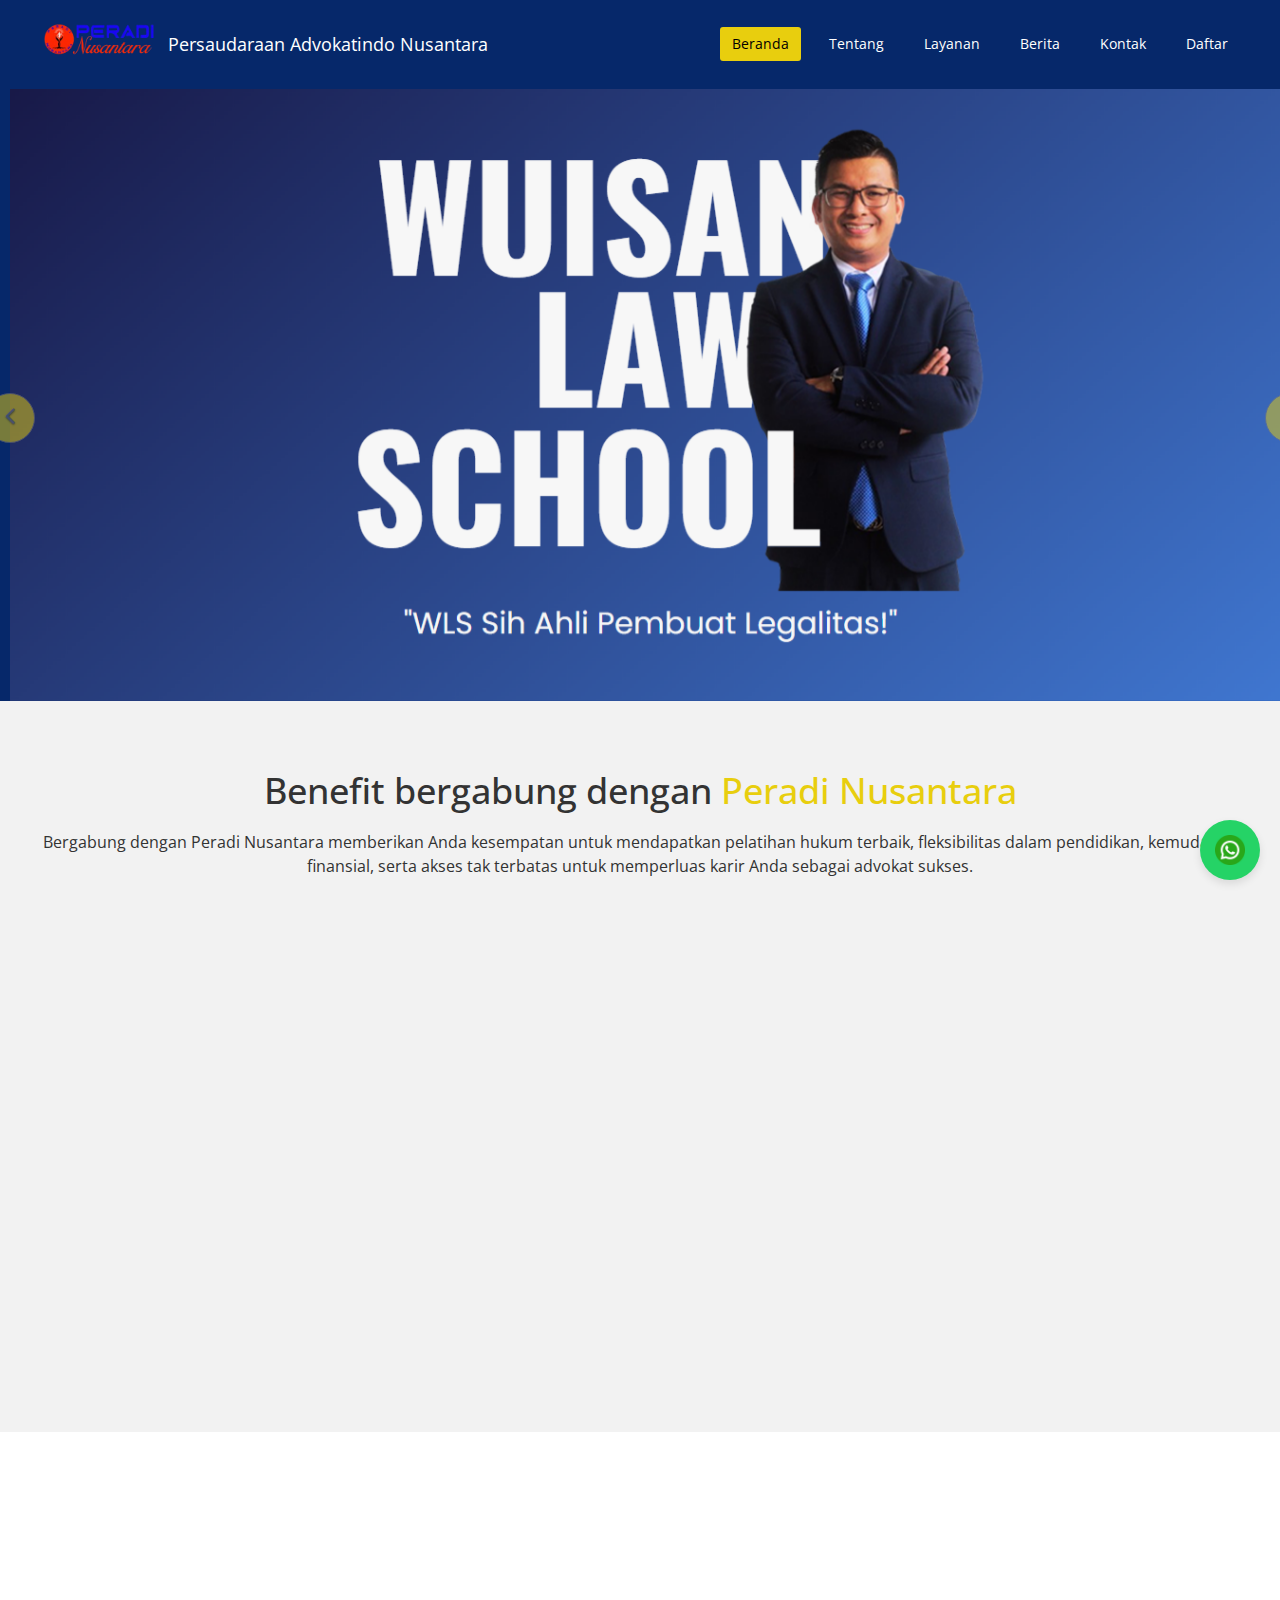
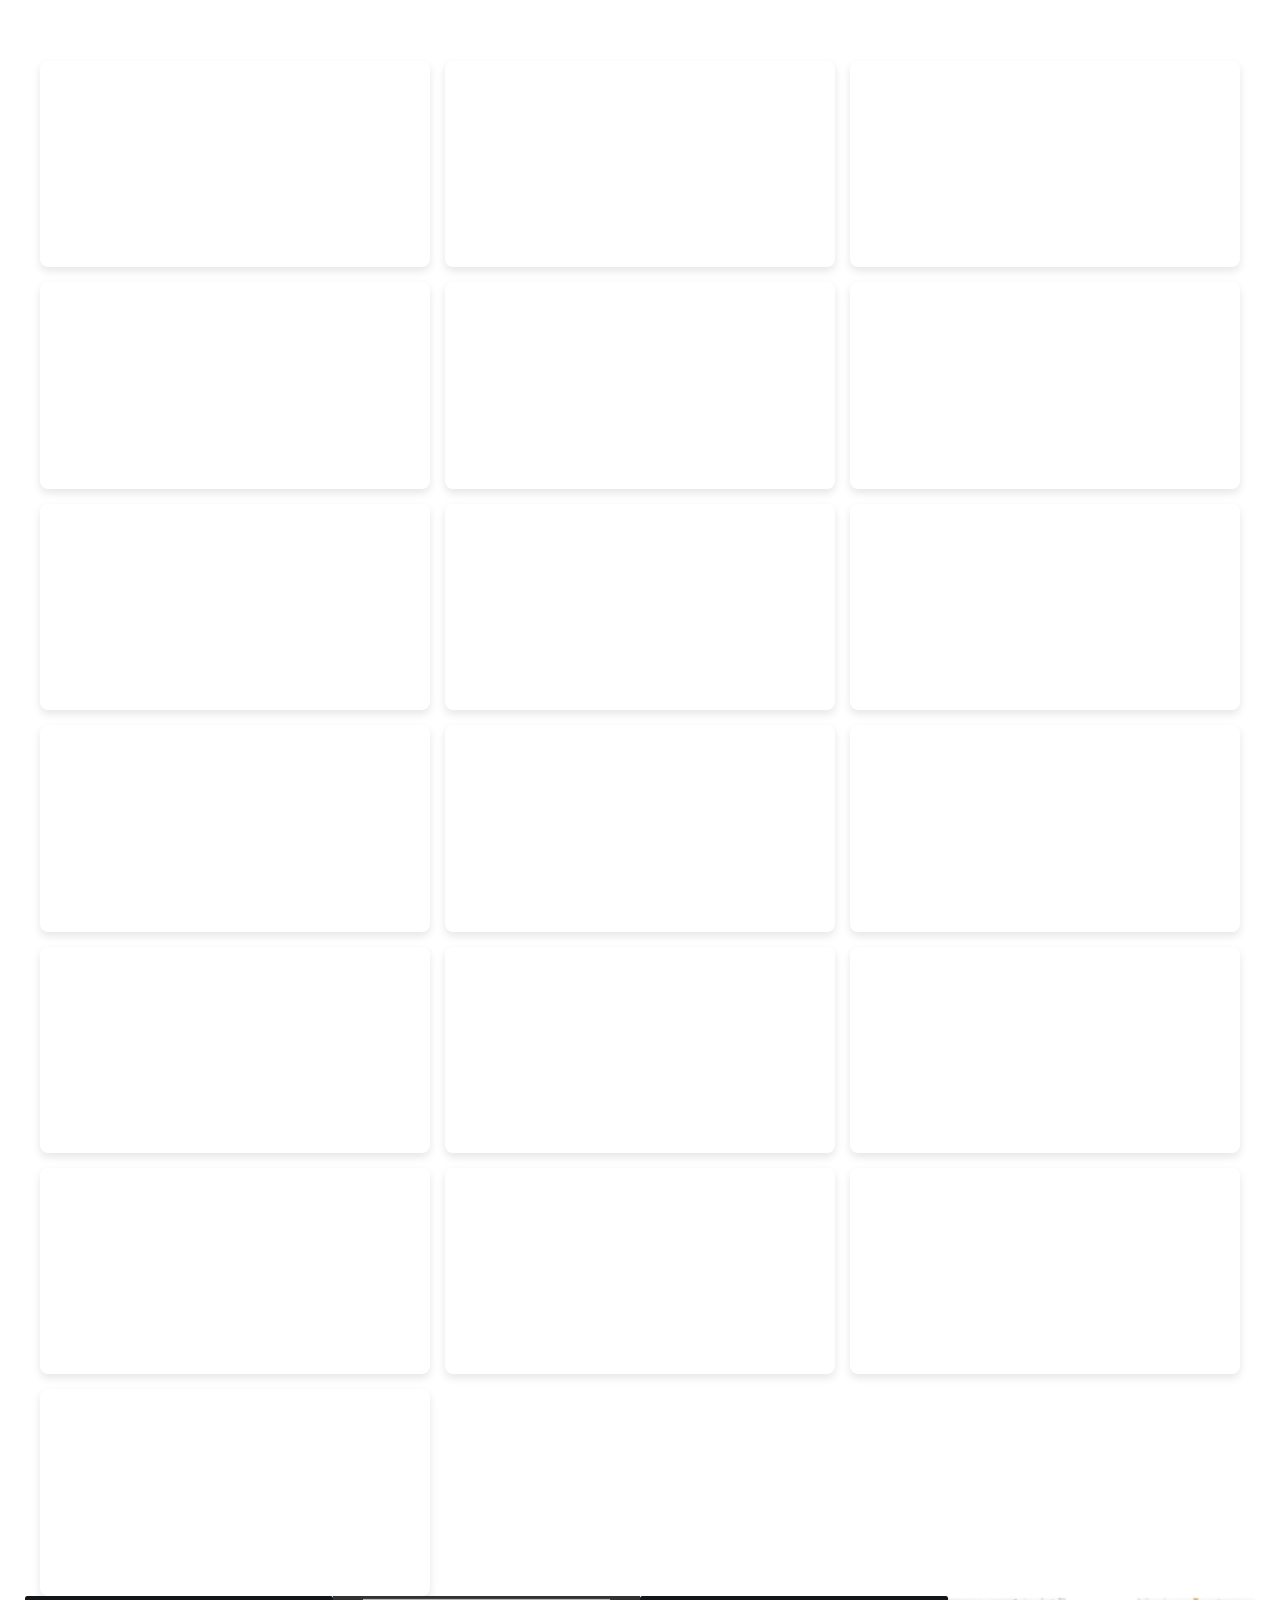
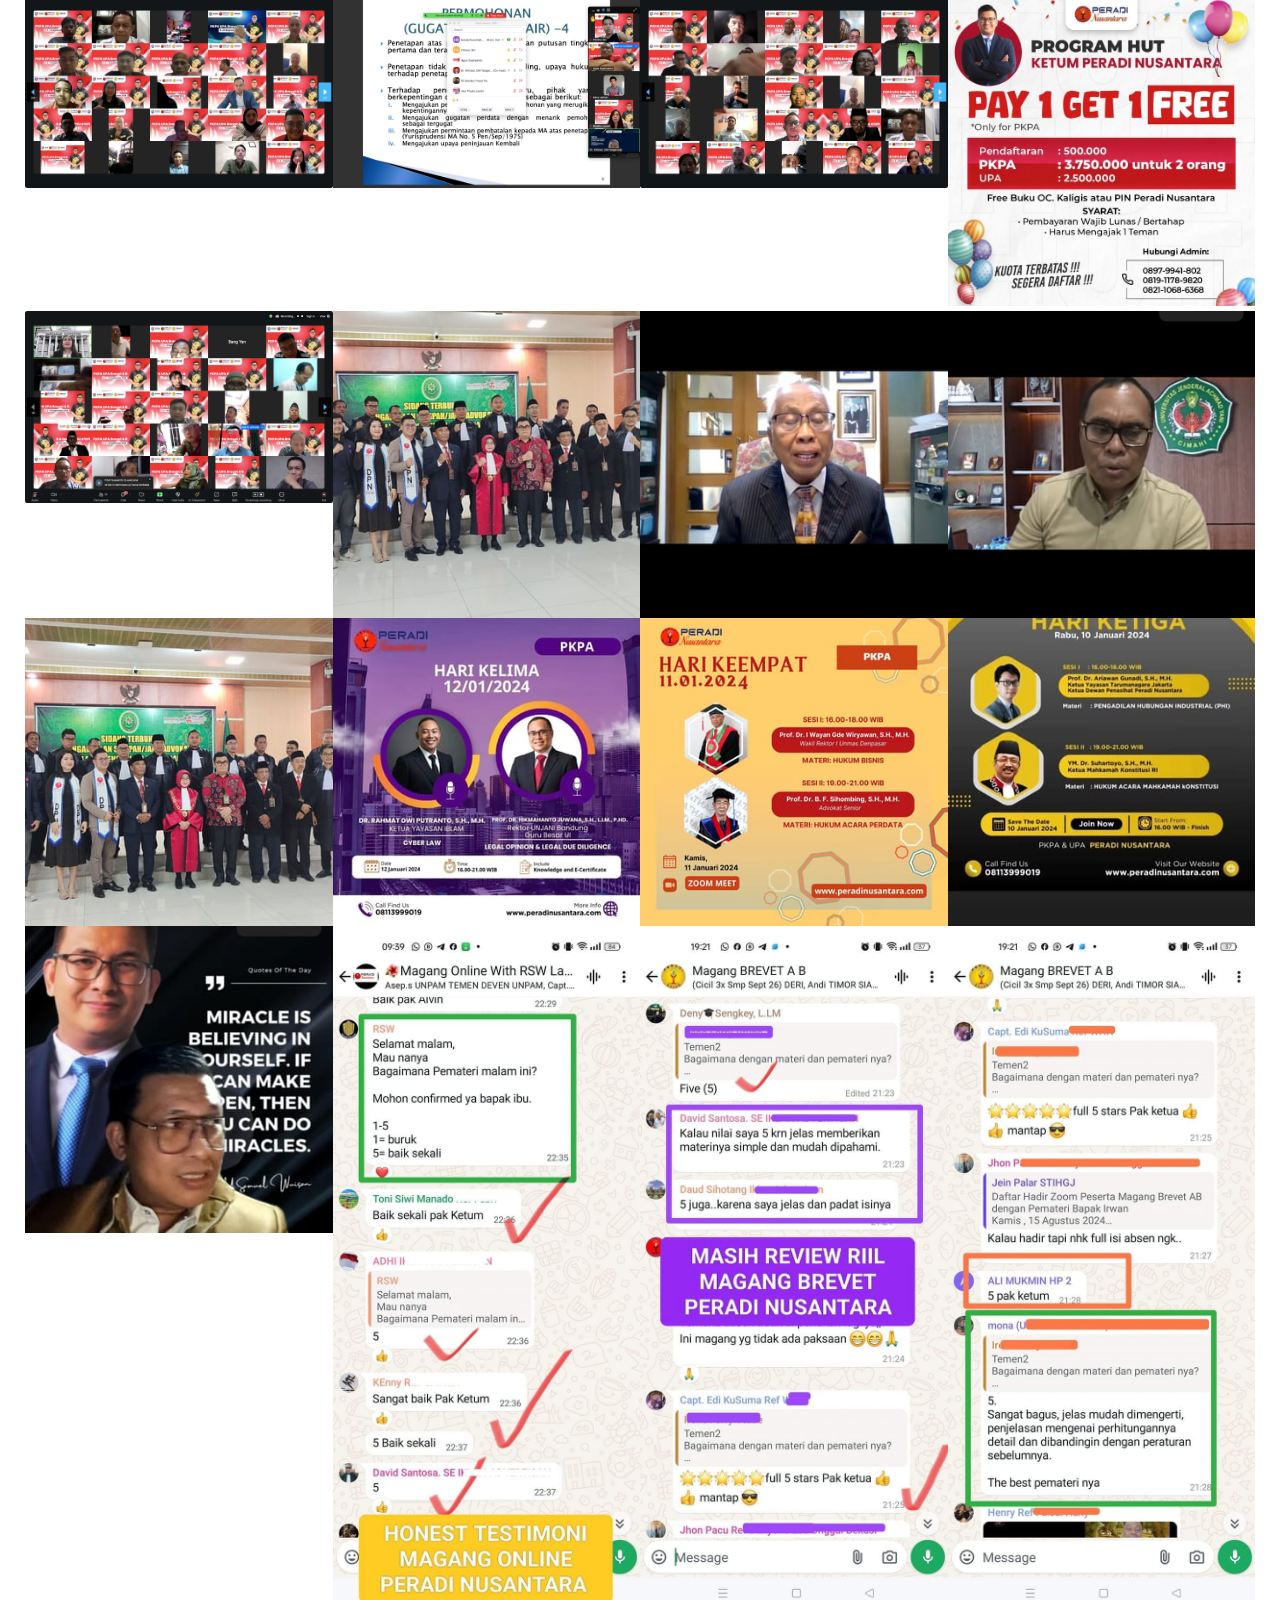
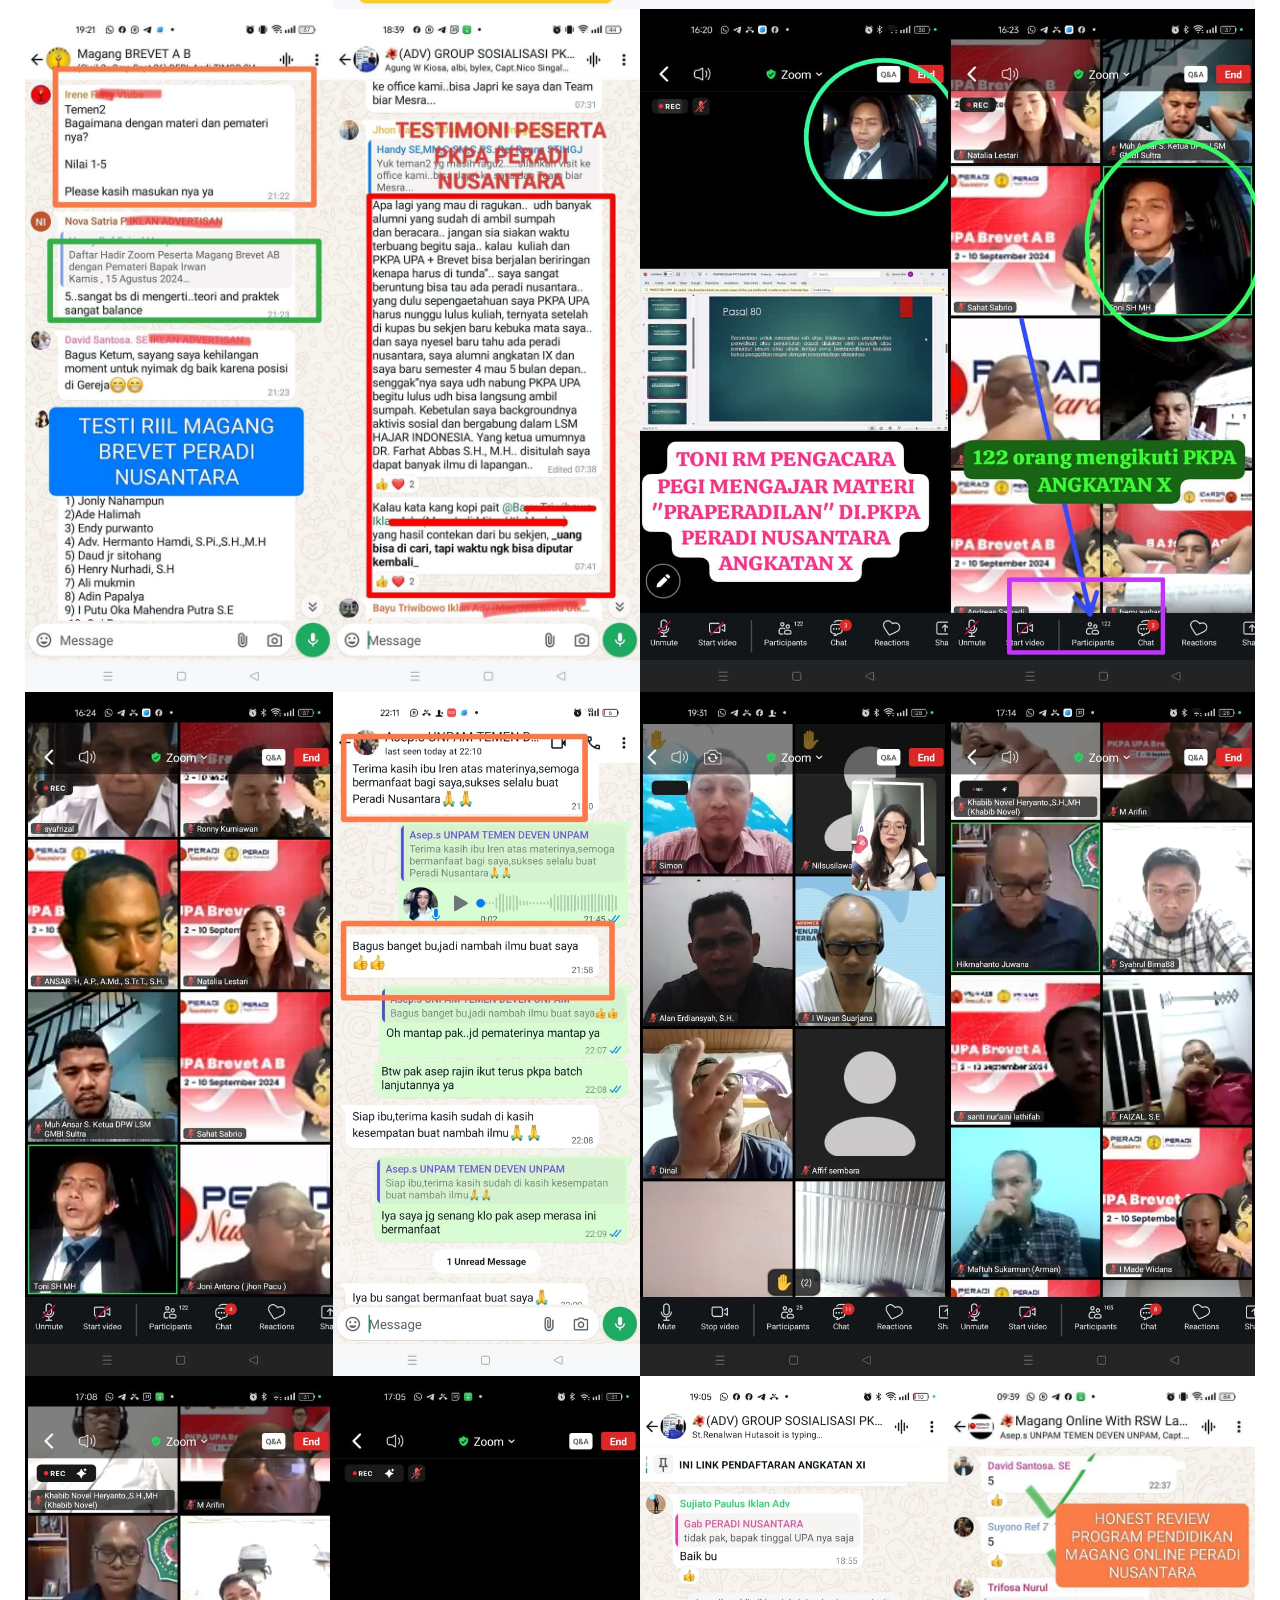
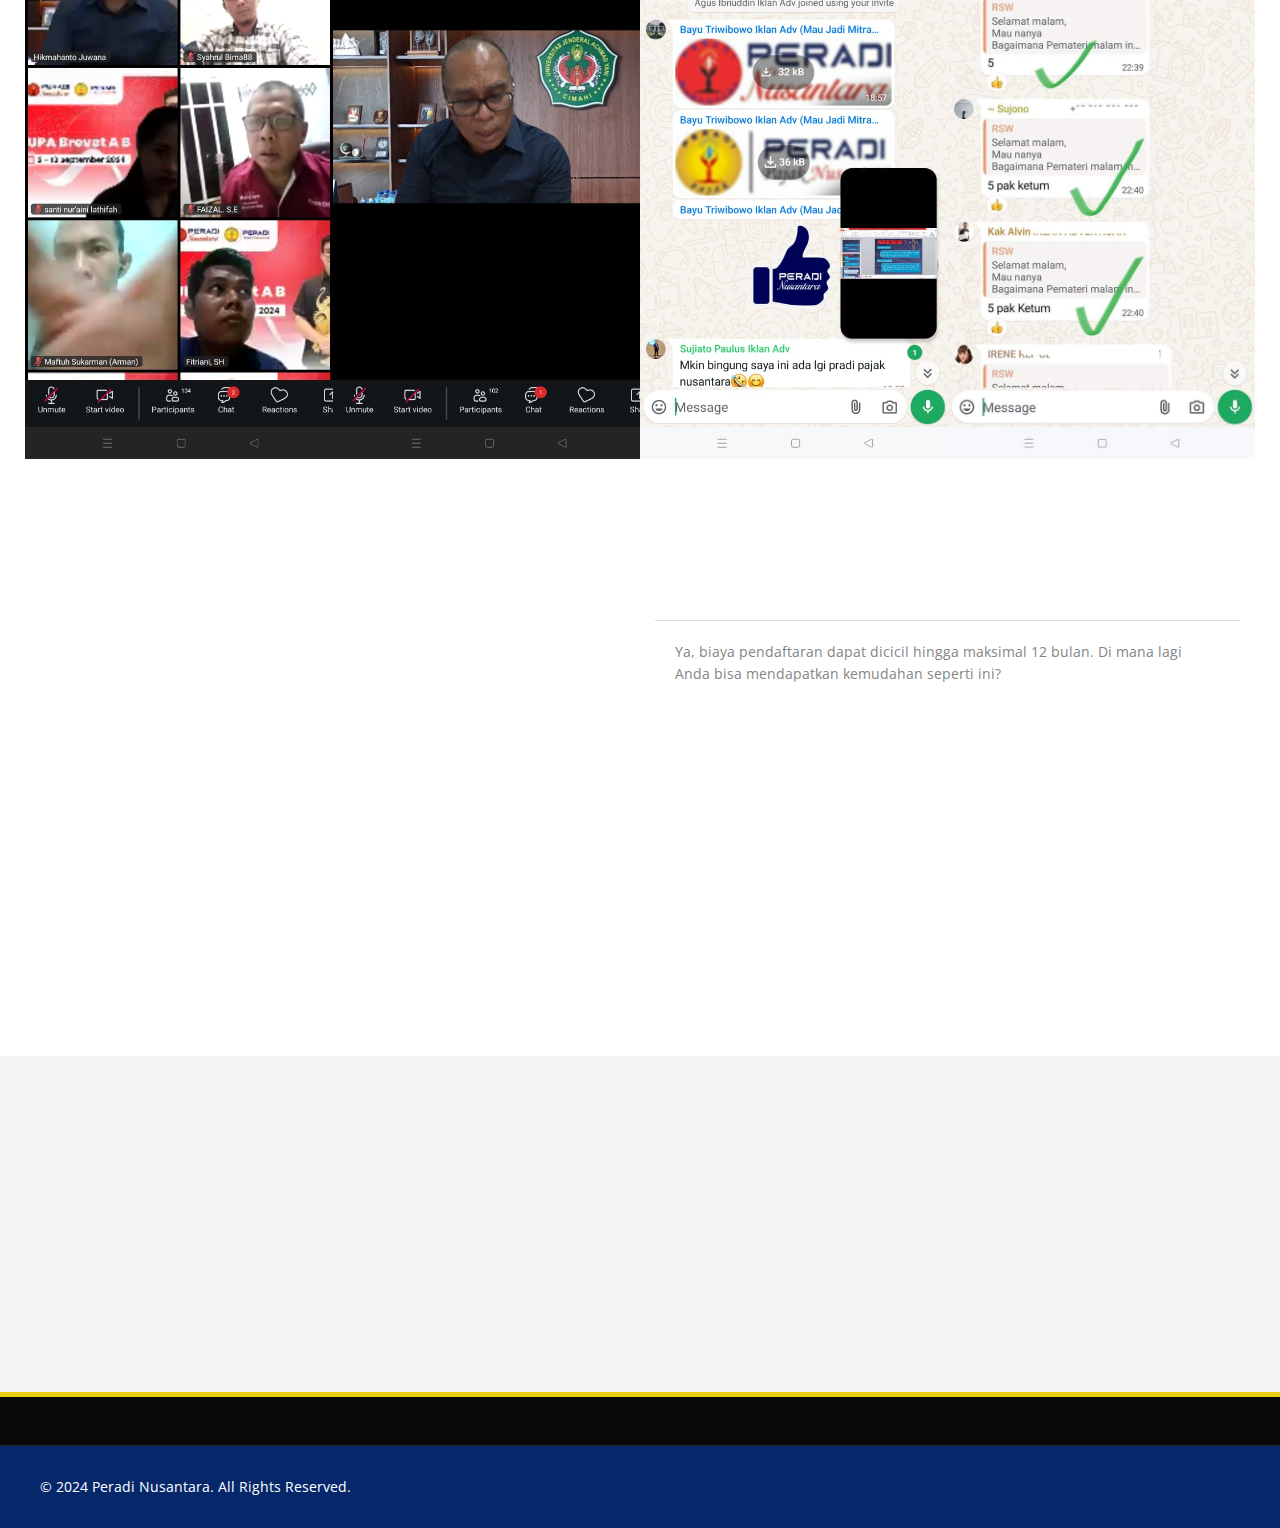
==== index.html @ 460494e4 "remove testi" ====
<!DOCTYPE html>
<html lang="en">

<head>
    <meta charset="utf-8" />
    <meta http-equiv="X-UA-Compatible" content="IE=edge" />
    <meta name="viewport" content="width=device-width, initial-scale=1" />
    <title>Peradi Nusantara</title>
    <!-- <link rel="icon" href="favicon.ico" type="image/x-icon" /> -->

    <!--SEO-->

    <!-- Open Graph Meta Tags -->
    <meta property="og:title" content="Peradi Nusantara" />
    <meta property="og:description" content="Peradi Nusantara menawarkan kelas hukum profesional." />

    <meta property="og:image" content="https://www.peradinusantara.org/favicon.ico">
    <link rel="apple-touch-icon" sizes="180x180" href="/apple-touch-icon.png">
    <link rel="icon" type="image/png" sizes="32x32" href="favicon.png">
    <link rel="icon" type="image/png" sizes="32x32" href="/favicon-32x32.png">
    <link rel="icon" type="image/png" sizes="16x16" href="/favicon-16x16.png">
    <link rel="manifest" href="/site.webmanifest">
    <link rel="mask-icon" href="/safari-pinned-tab.svg" color="#5bbad5">
    <meta name="msapplication-TileColor" content="#da532c">
    <meta name="theme-color" content="#ffffff">

    <meta property="og:url" content="https://www.peradinusantara.org/" />
    <meta property="og:type" content="website" />
    <meta content="https://peradinusantara.org/" property="og:url" />
    <meta content="Home" property="og:title" />
    <meta name="twitter:title" content="Home" />
    <meta content="website" property="og:type" />
    <meta property="og:image" />
    <meta name="twitter:image" />
    <meta content="" property="og:image:alt" />
    <meta content="" name="twitter:image:alt" />
    <meta name="twitter:card" content="summary_large_image" />

    <meta name="description" content="Peradi Nusantara menawarkan kelas hukum profesional dan 
    kursus pelatihan hukum untuk membantu Anda menjadi ahli hukum. 
    Bergabunglah dengan kami sekarang untuk pengalaman belajar terbaik!" />
    <meta name="keywords" content="Peradi Nusantara, 
    sekolah hukum, kursus hukum, belajar hukum, pelatihan hukum, kelas hukum, pendidikan hukum" />
    <meta name="author" content="Peradi Nusantara" />
    <meta name="robots" content="index, follow" />
    <link rel="canonical" href="https://wuisanlawschool.net/" />
    <!-- Bootstrap -->
    <link href="css/bootstrap.min.css" rel="stylesheet" />
    <link rel="stylesheet" href="css/font-awesome.min.css" />
    <link href="css/animate.min.css" rel="stylesheet" />
    <link href="css/prettyPhoto.css" rel="stylesheet" />
    <link href="css/main.css" rel="stylesheet" />

    <link href="css/responsive.css" rel="stylesheet" />

    <link href="css/style.css" rel="stylesheet" />
    <script src="js/script.js" defer></script>
</head>

<body class="homepage">
    <header id="header">
        <nav class="navbar navbar-fixed-top" role="banner">
            <div class="container">
                <!-- <div id="whatsapp-info" class="whatsapp-container">
                    <div class="whatsapp-text" style="display: flex; flex-direction: column;">
                        <a id="pak-handi" class="whatsapp-list" target="_blank">Pak Handi +62 877-8200-0561 </a>
                        <a id="gabi" class="whatsapp-list" target="_blank"> Gabi +62 897-9941-802</a>
                        <a id="pak-ronald" class="whatsapp-list" target="_blank"> Pak Ronald +62 813-1784-3152</a>
                        <a id="bu-irene" class="whatsapp-list" target="_blank"> Bu Irene +62 821-1068-6368</a>
                    </div>
                    <div class="whatsapp-icon">
                        <img src="/images/kelas/bg/whatsapp.png" alt="WhatsApp" />
                    </div>
                </div> -->

                <div class="whatsapp-container">
                    <div class="whatsapp-button" onclick="toggleWhatsappList()">
                        <img src="/images/kelas/bg/whatsapp.png" alt="WhatsApp Icon" class="whatsapp-icon" />
                    </div>
                    <div class="whatsapp-list" id="whatsappList">
                        <ul>
                            <li>
                                <a href="#" onclick="sendMessage('6287782000561')"><i class="fa fa-whatsapp"></i>Handi
                                    +62 877-8200-0561</a>
                            </li>
                            <li>
                                <a href="#" onclick="sendMessage('628979941802')"><i class="fa fa-whatsapp"></i>Gabi +62
                                    897 9941 802</a>
                            </li>
                            <li>
                                <a href="#" onclick="sendMessage('6281317843152')"><i class="fa fa-whatsapp"></i>Ronald
                                    +62 813 1784 3152</a>
                            </li>
                            <li>
                                <a href="#" onclick="sendMessage('6282110686368')"><i class="fa fa-whatsapp"></i>Irene
                                    +62 821-1068-6368</a>
                            </li>
                        </ul>
                    </div>
                </div>

                <div class="navbar-header">
                    <button type="button" class="navbar-toggle" data-toggle="collapse" data-target=".navbar-collapse">
                        <span class="sr-only">Toggle navigation</span>
                        <span class="icon-bar"></span>
                        <span class="icon-bar"></span>
                        <span class="icon-bar"></span>
                    </button>
                    <a class="navbar-brand" href="index.html" id="logo-top">
                        <img id="responsiveImage" src="images/kelas/bg/peradi.png" class="img-responsive" alt=""
                            style="width: 90px" />
                    </a>
                    <div id="titlename" class="title-name">
                        Persaudaraan Advokatindo Nusantara
                    </div>
                </div>

                <div class="collapse navbar-collapse navbar-right">
                    <ul class="nav navbar-nav" id="menu"></ul>
                </div>
            </div>
            <!--/.container-->
        </nav>
        <!--/nav-->
    </header>
    <!--/header-->

    <div class="slider">
        <div class="container-carousel-beranda">
            <div id="about-slider">
                <div id="carousel-slider" class="carousel slide" data-ride="carousel">
                    <!-- Indicators -->
                    <ol class="carousel-indicators visible-xs">
                        <li data-target="#carousel-slider" data-slide-to="0" class="active"></li>
                        <li data-target="#carousel-slider" data-slide-to="1"></li>
                        <li data-target="#carousel-slider" data-slide-to="2"></li>
                        <li data-target="#carousel-slider" data-slide-to="3"></li>

                        <!-- <li data-target="#carousel-slider" data-slide-to="3"></li> -->
                    </ol>
                    <div class="carousel-inner">
                        <div class="item active">
                            <img src="images/background4.png" class="img-responsive" alt="" height="1400px" />
                        </div>
                        <div class="item">
                            <img src="images/background_1.png" class="img-responsive" alt="" height="1400px" />
                        </div>
                        <div class="item">
                            <img src="images/background_3.png" class="img-responsive" alt="" height="1400px" />
                        </div>
                        <div class="item">
                            <img src="images/background5.png" class="img-responsive" alt="" height="1400px" />
                        </div>
                        <!-- <div class="item">
                            <img src="images/background_2.png" class="img-responsive" alt="" height="1400px" />
                        </div> -->
                    </div>

                    <a class="left carousel-control" href="#carousel-slider" data-slide="prev">
                        <i class="fa fa-angle-left"></i>
                    </a>

                    <a class="right carousel-control" href="#carousel-slider" data-slide="next">
                        <i class="fa fa-angle-right"></i>
                    </a>
                </div>
                <!--/#carousel-slider-->
            </div>
            <!--/#about-slider-->
        </div>
    </div>

    <section id="feature">
        <div class="container">
            <div class="center wow fadeInDown">
                <h2>Benefit bergabung dengan <span>Peradi Nusantara</span></h2>
                <p class="lead">
                    Bergabung dengan Peradi Nusantara memberikan Anda kesempatan untuk
                    mendapatkan pelatihan hukum terbaik, fleksibilitas dalam pendidikan,
                    kemudahan finansial, serta akses tak terbatas untuk memperluas karir
                    Anda sebagai advokat sukses.
                </p>
            </div>
            <div class="d-flex justify-content-center align-items-center vh-100 center wow fadeInDown"
                data-wow-duration="1000ms" data-wow-delay="1200ms">
                <a href="https://app.peradinusantara.org/" target="_blank">
                    <button style="color: white" class="btn-lg btn btn-danger">
                        Daftar Kelas Sekarang !!
                    </button>
                </a>
            </div>

            <div class="row">
                <div class="features">
                    <div class="col-md-4 col-sm-6 wow fadeInDown" data-wow-duration="1000ms" data-wow-delay="600ms">
                        <div class="feature-wrap">
                            <i class="fa fa-laptop"></i>
                            <h2>Fleksibilitas</h2>
                            <h3>
                                Bisa ikut PKPA dan UPA saat masih kuliah, dari latar belakang
                                apa pun.
                            </h3>
                        </div>
                    </div>
                    <!--/.col-md-4-->

                    <div class="col-md-4 col-sm-6 wow fadeInDown" data-wow-duration="1000ms" data-wow-delay="600ms">
                        <div class="feature-wrap">
                            <i class="fa fa-comments"></i>
                            <h2>Double Profesi</h2>
                            <h3>Mendapatkan dua profesi sekaligus dalam satu pelatihan.</h3>
                        </div>
                    </div>
                    <!--/.col-md-4-->

                    <div class="col-md-4 col-sm-6 wow fadeInDown" data-wow-duration="1000ms" data-wow-delay="600ms">
                        <div class="feature-wrap">
                            <i class="fa fa-cloud-download"></i>
                            <h2>Magang Online</h2>
                            <h3>
                                Cocok untuk mereka dengan kesibukan tinggi atau tanpa relasi
                                hukum.
                            </h3>
                        </div>
                    </div>
                    <!--/.col-md-4-->

                    <div class="col-md-4 col-sm-6 wow fadeInDown" data-wow-duration="1000ms" data-wow-delay="600ms">
                        <div class="feature-wrap">
                            <i class="fa fa-leaf"></i>
                            <h2>Dukungan Finansial</h2>
                            <h3>
                                Opsi cicilan hingga 12 bulan, Bisa ikut PKPA dan UPA sekalipun
                                belum Lunas.
                            </h3>
                        </div>
                    </div>
                    <!--/.col-md-4-->

                    <div class="col-md-4 col-sm-6 wow fadeInDown" data-wow-duration="1000ms" data-wow-delay="600ms">
                        <div class="feature-wrap">
                            <i class="fa fa-cogs"></i>
                            <h2>Manfaat Seumur Hidup</h2>
                            <h3>
                                Alumni bisa ikut PKPA dan webinar hukum gratis selamanya.
                            </h3>
                        </div>
                    </div>
                    <!--/.col-md-4-->

                    <div class="col-md-4 col-sm-6 wow fadeInDown" data-wow-duration="1000ms" data-wow-delay="600ms">
                        <div class="feature-wrap">
                            <i class="fa fa-heart"></i>
                            <h2>Kesempatan Eksklusif</h2>
                            <h3>Alumni berkesempatan menjadi Exclusive Partner.</h3>
                        </div>
                    </div>
                    <!--/.col-md-4-->
                </div>
                <!--/.services-->
            </div>
            <!--/.row-->
        </div>
        <!--/.container-->
    </section>
    <!--/#feature-->

    <section id="recent-works">
        <div class="container">
            <div class="center wow fadeInDown">
                <h2>Testimoni</h2>
                <p class="lead">"Galeri Kerja dan Testimoni Kami."</p>
            </div>

            <div class="video-grid">
                <div class="video-item">
                  <iframe src="https://www.youtube.com/embed/DKhep-eFdss?si=x8UxmNUK7nG6nEZr" allowfullscreen></iframe>
                </div>
                <div class="video-item">
                  <iframe src="https://www.youtube.com/embed/6WAopH05pCs?si=d5-GFIjtM5QnklMe" allowfullscreen></iframe>
                </div>
                <div class="video-item">
                  <iframe src="https://www.youtube.com/embed/m9Zv-huYWvc?si=6mD4PCErc4taFRTU" allowfullscreen></iframe>
                </div>
                <div class="video-item">
                  <iframe src="https://www.youtube.com/embed/ApkNXl2fq1w?si=lzX9dyMGG8jHsIA-" allowfullscreen></iframe>
                </div>
                <div class="video-item">
                  <iframe src="https://www.youtube.com/embed/poHFu-nc4z4?si=xxfJrUm--9YPn4F_" allowfullscreen></iframe>
                </div>
                <div class="video-item">
                  <iframe src="https://www.youtube.com/embed/bmf4RcwwaiA?si=XAj57D4f6tn5kyEY" allowfullscreen></iframe>
                </div>
                <div class="video-item">
                  <iframe src="https://www.youtube.com/embed/TwO5dRzYiks?si=VU_JPaiJdrtR50kI" allowfullscreen></iframe>
                </div>
                <div class="video-item">
                  <iframe src="https://www.youtube.com/embed/mNWupW4it8w?si=Jk1bjZ6hxvUYyevY" allowfullscreen></iframe>
                </div>
                <div class="video-item">
                  <iframe src="https://www.youtube.com/embed/1zVqz7OQ-b0?si=qP3E1QWMAMheSsKy" allowfullscreen></iframe>
                </div>
                <div class="video-item">
                    <iframe src="https://www.youtube.com/embed/-blVaijb7Ow?si=w6kcTeR4o9mX9AJJ" allowfullscreen></iframe>
                </div>
                <div class="video-item">
                    <iframe src="https://www.youtube.com/embed/Cj-ML-SUDn8?si=oJ-ngdGdMMFOHXgH" allowfullscreen></iframe>
                </div>
                <div class="video-item">
                    <iframe src="https://www.youtube.com/embed/9hP0cvRHEtQ?si=_xtrs3Q4SLU0h4vZ" allowfullscreen></iframe>
                </div>
                <div class="video-item">
                    <iframe src="https://www.youtube.com/embed/wV--5aeFXNo?si=SEQlEMtAkw95HEbc" allowfullscreen></iframe>
                </div>
                <div class="video-item">
                    <iframe src="https://www.youtube.com/embed/_l0D9Wxem2U?si=twZqYHgsaWic0WLp" allowfullscreen></iframe>
                </div>
                <div class="video-item">
                    <iframe src="https://www.youtube.com/embed/xLZ8lyDYpig?si=nAZ25iHd6d_rH-WO" allowfullscreen></iframe>
                </div>
                <div class="video-item">
                    <iframe src="https://www.youtube.com/embed/6B_KEcZ7jIA?si=o00Btli0nI5mOxpe" allowfullscreen></iframe>
                </div>
                <div class="video-item">
                    <iframe src="https://www.youtube.com/embed/wk8jUV3hlRs?si=wAta7uRnGaq0jtSb" allowfullscreen></iframe>
                </div>
                <div class="video-item">
                    <iframe src="https://www.youtube.com/embed/dS6b3DW4M_4?si=UMjy1vmTtmUidsza" allowfullscreen></iframe>
                </div>
                <div class="video-item">
                    <iframe src="https://www.youtube.com/embed/25Zm5MsgIn8?si=8RlPprQeo143TA6d" allowfullscreen></iframe>                               
              </div>
            </div>
           
            <div class="row">                
                <div class="col-xs-12 col-sm-4 col-md-3">
                    <div class="recent-work-wrap">
                        <img class="img-responsive" src="images/testimoni/testimoni_16.png" alt="" />
                        <div class="overlay">
                            <div class="recent-work-inner">
                                <a class="preview" href="images/testimoni/testimoni_16.png" rel="prettyPhoto"><i
                                        class="fa fa-eye"></i> Lihat Gambar</a>
                            </div>
                        </div>
                    </div>
                </div>
                <div class="col-xs-12 col-sm-4 col-md-3">
                    <div class="recent-work-wrap">
                        <img class="img-responsive" src="images/testimoni/testimoni_15.png" alt="" />
                        <div class="overlay">
                            <div class="recent-work-inner">
                                <a class="preview" href="images/testimoni/testimoni_15.png" rel="prettyPhoto"><i
                                        class="fa fa-eye"></i> Lihat Gambar</a>
                            </div>
                        </div>
                    </div>
                </div>
                <div class="col-xs-12 col-sm-4 col-md-3">
                    <div class="recent-work-wrap">
                        <img class="img-responsive" src="images/testimoni/testimoni_14.png" alt="" />
                        <div class="overlay">
                            <div class="recent-work-inner">
                                <a class="preview" href="images/testimoni/testimoni_14.png" rel="prettyPhoto"><i
                                        class="fa fa-eye"></i> Lihat Gambar</a>
                            </div>
                        </div>
                    </div>
                </div>
                <div class="col-xs-12 col-sm-4 col-md-3">
                    <div class="recent-work-wrap">
                        <img class="img-responsive" src="images/testimoni/kerja9.jpeg" alt="" />
                        <div class="overlay">
                            <div class="recent-work-inner">
                                <a class="preview" href="images/testimoni/kerja9.jpeg" rel="prettyPhoto"><i
                                        class="fa fa-eye"></i> Lihat Gambar</a>
                            </div>
                        </div>
                    </div>
                </div>               
                <div class="col-xs-12 col-sm-4 col-md-3">
                    <div class="recent-work-wrap">
                        <img class="img-responsive" src="images/testimoni/testimoni_13.png" alt="" />
                        <div class="overlay">
                            <div class="recent-work-inner">
                                <a class="preview" href="images/testimoni/testimoni_13.png" rel="prettyPhoto"><i
                                        class="fa fa-eye"></i> Lihat Gambar</a>
                            </div>
                        </div>
                    </div>
                </div>
                
                <div class="col-xs-12 col-sm-4 col-md-3">
                    <div class="recent-work-wrap">
                        <img class="img-responsive" src="images/testimoni/kerja1.jpeg" alt="" />
                        <div class="overlay">
                            <div class="recent-work-inner">
                                <a class="preview" href="images/testimoni/kerja1.jpeg" rel="prettyPhoto"><i
                                        class="fa fa-eye"></i> Lihat Gambar</a>
                            </div>
                        </div>
                    </div>
                </div>
                <div class="col-xs-12 col-sm-4 col-md-3">
                    <div class="recent-work-wrap">
                        <img class="img-responsive" src="images/testimoni/kerja2.jpeg" alt="" />
                        <div class="overlay">
                            <div class="recent-work-inner">
                                <a class="preview" href="images/testimoni/kerja2.jpeg" rel="prettyPhoto"><i
                                        class="fa fa-eye"></i> Lihat Gambar</a>
                            </div>
                        </div>
                    </div>
                </div>
                <div class="col-xs-12 col-sm-4 col-md-3">
                    <div class="recent-work-wrap">
                        <img class="img-responsive" src="images/testimoni/kerja3.jpeg" alt="" />
                        <div class="overlay">
                            <div class="recent-work-inner">
                                <a class="preview" href="images/testimoni/kerja3.jpeg" rel="prettyPhoto"><i
                                        class="fa fa-eye"></i> Lihat Gambar</a>
                            </div>
                        </div>
                    </div>
                </div>
                <div class="col-xs-12 col-sm-4 col-md-3">
                    <div class="recent-work-wrap">
                        <img class="img-responsive" src="images/testimoni/kerja6.jpeg" alt="" />
                        <div class="overlay">
                            <div class="recent-work-inner">
                                <a class="preview" href="images/testimoni/kerja6.jpeg" rel="prettyPhoto"><i
                                        class="fa fa-eye"></i> Lihat Gambar</a>
                            </div>
                        </div>
                    </div>
                </div>
                <div class="col-xs-12 col-sm-4 col-md-3">
                    <div class="recent-work-wrap">
                        <img class="img-responsive" src="images/testimoni/kerja4.jpeg" alt="" />
                        <div class="overlay">
                            <div class="recent-work-inner">
                                <a class="preview" href="images/testimoni/kerja4.jpeg" rel="prettyPhoto"><i
                                        class="fa fa-eye"></i> Lihat Gambar</a>
                            </div>
                        </div>
                    </div>
                </div>
                <div class="col-xs-12 col-sm-4 col-md-3">
                    <div class="recent-work-wrap">
                        <img class="img-responsive" src="images/testimoni/kerja5.jpeg" alt="" />
                        <div class="overlay">
                            <div class="recent-work-inner">
                                <a class="preview" href="images/testimoni/kerja5.jpeg" rel="prettyPhoto"><i
                                        class="fa fa-eye"></i> Lihat Gambar</a>
                            </div>
                        </div>
                    </div>
                </div>
                <div class="col-xs-12 col-sm-4 col-md-3">
                    <div class="recent-work-wrap">
                        <img class="img-responsive" src="images/testimoni/kerja7.jpeg" alt="" />
                        <div class="overlay">
                            <div class="recent-work-inner">
                                <a class="preview" href="images/testimoni/kerja7.jpeg" rel="prettyPhoto"><i
                                        class="fa fa-eye"></i> Lihat Gambar</a>
                            </div>
                        </div>
                    </div>
                </div>
                <div class="col-xs-12 col-sm-4 col-md-3">
                    <div class="recent-work-wrap">
                        <img class="img-responsive" src="images/testimoni/kerja8.jpeg" alt="" />
                        <div class="overlay">
                            <div class="recent-work-inner">
                                <a class="preview" href="images/testimoni/kerja8.jpeg" rel="prettyPhoto"><i
                                        class="fa fa-eye"></i> Lihat Gambar</a>
                            </div>
                        </div>
                    </div>
                </div>               
                <div class="col-xs-12 col-sm-4 col-md-3">
                    <div class="recent-work-wrap">
                        <img class="img-responsive" src="images/testimoni/testimoni_5.png" alt="" />
                        <div class="overlay">
                            <div class="recent-work-inner">
                                <a class="preview" href="images/testimoni/testimoni_5.png" rel="prettyPhoto"><i
                                        class="fa fa-eye"></i> Lihat Gambar</a>
                            </div>
                        </div>
                    </div>
                </div>
                <div class="col-xs-12 col-sm-4 col-md-3">
                    <div class="recent-work-wrap">
                        <img class="img-responsive" src="images/testimoni/testimoni_4.png" alt="" />
                        <div class="overlay">
                            <div class="recent-work-inner">
                                <a class="preview" href="images/testimoni/testimoni_4.png" rel="prettyPhoto"><i
                                        class="fa fa-eye"></i> Lihat Gambar</a>
                            </div>
                        </div>
                    </div>
                </div>
                <div class="col-xs-12 col-sm-4 col-md-3">
                    <div class="recent-work-wrap">
                        <img class="img-responsive" src="images/testimoni/testimoni_3.png" alt="" />
                        <div class="overlay">
                            <div class="recent-work-inner">
                                <a class="preview" href="images/testimoni/testimoni_3.png" rel="prettyPhoto"><i
                                        class="fa fa-eye"></i> Lihat Gambar</a>
                            </div>
                        </div>
                    </div>
                </div>
                <div class="col-xs-12 col-sm-4 col-md-3">
                    <div class="recent-work-wrap">
                        <img class="img-responsive" src="images/testimoni/testimoni_2.png" alt="" />
                        <div class="overlay">
                            <div class="recent-work-inner">
                                <a class="preview" href="images/testimoni/testimoni_2.png" rel="prettyPhoto"><i
                                        class="fa fa-eye"></i> Lihat Gambar</a>
                            </div>
                        </div>
                    </div>
                </div>
                <div class="col-xs-12 col-sm-4 col-md-3">
                    <div class="recent-work-wrap">
                        <img class="img-responsive" src="images/testimoni/testimoni_1.png" alt="" />
                        <div class="overlay">
                            <div class="recent-work-inner">
                                <a class="preview" href="images/testimoni/testimoni_1.png" rel="prettyPhoto"><i
                                        class="fa fa-eye"></i> Lihat Gambar</a>
                            </div>
                        </div>
                    </div>
                </div>
                <div class="col-xs-12 col-sm-4 col-md-3">
                    <div class="recent-work-wrap">
                        <img class="img-responsive" src="images/testimoni/testimoni_18.jpeg" alt="" />
                        <div class="overlay">
                            <div class="recent-work-inner">
                                <a class="preview" href="images/testimoni/testimoni_18.jpeg" rel="prettyPhoto"><i
                                        class="fa fa-eye"></i> Lihat Gambar</a>
                            </div>
                        </div>
                    </div>
                </div>
                <div class="col-xs-12 col-sm-4 col-md-3">
                    <div class="recent-work-wrap">
                        <img class="img-responsive" src="images/testimoni/testimoni_19.jpeg" alt="" />
                        <div class="overlay">
                            <div class="recent-work-inner">
                                <a class="preview" href="images/testimoni/testimoni_19.jpeg" rel="prettyPhoto"><i
                                        class="fa fa-eye"></i> Lihat Gambar</a>
                            </div>
                        </div>
                    </div>
                </div>

                <div class="col-xs-12 col-sm-4 col-md-3">
                    <div class="recent-work-wrap">
                        <img class="img-responsive" src="images/testimoni/testimoni_20.jpeg" alt="" />
                        <div class="overlay">
                            <div class="recent-work-inner">
                                <a class="preview" href="images/testimoni/testimoni_20.jpeg" rel="prettyPhoto"><i
                                        class="fa fa-eye"></i> Lihat Gambar</a>
                            </div>
                        </div>
                    </div>
                </div>
                <div class="col-xs-12 col-sm-4 col-md-3">
                    <div class="recent-work-wrap">
                        <img class="img-responsive" src="images/testimoni/testimoni_17.png" alt="" />
                        <div class="overlay">
                            <div class="recent-work-inner">
                                <a class="preview" href="images/testimoni/testimoni_17.png" rel="prettyPhoto"><i
                                        class="fa fa-eye"></i> Lihat Gambar</a>
                            </div>
                        </div>
                    </div>
                </div>
               
                <div class="col-xs-12 col-sm-4 col-md-3">
                    <div class="recent-work-wrap">
                        <img class="img-responsive" src="images/testimoni/testimoni_12.png" alt="" />
                        <div class="overlay">
                            <div class="recent-work-inner">
                                <a class="preview" href="images/testimoni/testimoni_12.png" rel="prettyPhoto"><i
                                        class="fa fa-eye"></i> Lihat Gambar</a>
                            </div>
                        </div>
                    </div>
                </div>
                <div class="col-xs-12 col-sm-4 col-md-3">
                    <div class="recent-work-wrap">
                        <img class="img-responsive" src="images/testimoni/testimoni_11.png" alt="" />
                        <div class="overlay">
                            <div class="recent-work-inner">
                                <a class="preview" href="images/testimoni/testimoni_11.png" rel="prettyPhoto"><i
                                        class="fa fa-eye"></i> Lihat Gambar</a>
                            </div>
                        </div>
                    </div>
                </div>
                <div class="col-xs-12 col-sm-4 col-md-3">
                    <div class="recent-work-wrap">
                        <img class="img-responsive" src="images/testimoni/testimoni_10.png" alt="" />
                        <div class="overlay">
                            <div class="recent-work-inner">
                                <a class="preview" href="images/testimoni/testimoni_10.png" rel="prettyPhoto"><i
                                        class="fa fa-eye"></i> Lihat Gambar</a>
                            </div>
                        </div>
                    </div>
                </div>
                <div class="col-xs-12 col-sm-4 col-md-3">
                    <div class="recent-work-wrap">
                        <img class="img-responsive" src="images/testimoni/testimoni_9.png" alt="" />
                        <div class="overlay">
                            <div class="recent-work-inner">
                                <a class="preview" href="images/testimoni/testimoni_9.png" rel="prettyPhoto"><i
                                        class="fa fa-eye"></i> Lihat Gambar</a>
                            </div>
                        </div>
                    </div>
                </div>
                <div class="col-xs-12 col-sm-4 col-md-3">
                    <div class="recent-work-wrap">
                        <img class="img-responsive" src="images/testimoni/testimoni_8.png" alt="" />
                        <div class="overlay">
                            <div class="recent-work-inner">
                                <a class="preview" href="images/testimoni/testimoni_8.png" rel="prettyPhoto"><i
                                        class="fa fa-eye"></i> Lihat Gambar</a>
                            </div>
                        </div>
                    </div>
                </div>               
                <div class="col-xs-12 col-sm-4 col-md-3">
                    <div class="recent-work-wrap">
                        <img class="img-responsive" src="images/testimoni/testimoni_6.png" alt="" />
                        <div class="overlay">
                            <div class="recent-work-inner">
                                <a class="preview" href="images/testimoni/testimoni_6.png" rel="prettyPhoto"><i
                                        class="fa fa-eye"></i> Lihat Gambar</a>
                            </div>
                        </div>
                    </div>
                </div>
               
                
            </div>
            <!--/.row-->
        </div>
        <!--/.container-->
    </section>
    <!--/#recent-works-->

    <section id="middle">
        <div class="container">
            <div class="row">
                <div class="col-sm-6 wow fadeInDown">
                    <div class="skill">
                        <h2>Persyaratan</h2>
                        <p>
                            Berikut adalah syarat - syarat untuk mendaftar kelas di Peradi
                            Nusantara
                        </p>

                        <div class="progress-wrap">
                            <h3>Foto KTP</h3>
                            <!-- <div class="progress">
                                <div class="progress-bar  color1" role="progressbar" aria-valuenow="40"
                                    aria-valuemin="0" aria-valuemax="100" style="width: 85%">
                                    <span class="bar-width">85%</span>
                                </div>

                            </div> -->
                        </div>

                        <div class="progress-wrap">
                            <h3>Mahasiswa/S1 (Semua Jurusan)</h3>
                        </div>

                        <div class="progress-wrap">
                            <h3>Mengisi Formulir Pendaftaran</h3>
                        </div>
                    </div>
                </div>
                <!--/.col-sm-6-->

                <div class="col-sm-6 wow fadeInDown">
                    <div class="accordion">
                        <h2>FAQ Peradi Nusantara</h2>
                        <div class="panel-group" id="accordion1">
                            <div class="panel panel-default">
                                <div class="panel-heading active">
                                    <h3 class="panel-title">
                                        <a class="accordion-toggle" data-toggle="collapse" data-parent="#accordion1"
                                            href="#collapseOne1">
                                            Apakah tersedia opsi cicilan untuk biaya pendaftaran?
                                            <i class="fa fa-angle-right pull-right"></i>
                                        </a>
                                    </h3>
                                </div>

                                <div id="collapseOne1" class="panel-collapse collapse in">
                                    <div class="panel-body">
                                        Ya, biaya pendaftaran dapat dicicil hingga maksimal 12
                                        bulan. Di mana lagi Anda bisa mendapatkan kemudahan
                                        seperti ini?
                                    </div>
                                </div>
                            </div>

                            <div class="panel panel-default">
                                <div class="panel-heading">
                                    <h3 class="panel-title">
                                        <a class="accordion-toggle" data-toggle="collapse" data-parent="#accordion1"
                                            href="#collapseThree1">
                                            Apakah ada program magang online?
                                            <i class="fa fa-angle-right pull-right"></i>
                                        </a>
                                    </h3>
                                </div>
                                <div id="collapseThree1" class="panel-collapse collapse">
                                    <div class="panel-body">
                                        Tentu saja! Kami menyediakan program magang online
                                        sehingga Anda tetap bisa mengikuti magang tanpa harus
                                        memiliki waktu atau kenalan di kantor hukum.
                                    </div>
                                </div>
                            </div>

                            <div class="panel panel-default">
                                <div class="panel-heading">
                                    <h3 class="panel-title">
                                        <a class="accordion-toggle" data-toggle="collapse" data-parent="#accordion1"
                                            href="#collapseThree2">
                                            Apakah bisa diikuti meski belum berstatus Sarjana Hukum
                                            (SH)?
                                            <i class="fa fa-angle-right pull-right"></i>
                                        </a>
                                    </h3>
                                </div>
                                <div id="collapseThree2" class="panel-collapse collapse">
                                    <div class="panel-body">
                                        Ya, Anda bisa mengikuti PKPA UPA meski belum SH.
                                    </div>
                                </div>
                            </div>

                            <div class="panel panel-default">
                                <div class="panel-heading">
                                    <h3 class="panel-title">
                                        <a class="accordion-toggle" data-toggle="collapse" data-parent="#accordion1"
                                            href="#collapseFour1">
                                            Apakah bisa diikuti meski belum berstatus Sarjana Hukum
                                            (SH)?
                                            <i class="fa fa-angle-right pull-right"></i>
                                        </a>
                                    </h3>
                                </div>
                                <div id="collapseFour1" class="panel-collapse collapse">
                                    <div class="panel-body">
                                        Ya, Anda bisa mengikuti PKPA UPA meski belum SH.
                                    </div>
                                </div>
                            </div>

                            <div class="panel panel-default">
                                <div class="panel-heading">
                                    <h3 class="panel-title">
                                        <a class="accordion-toggle" data-toggle="collapse" data-parent="#accordion1"
                                            href="#collapseFour3">
                                            Bagaimana jika saya takut tidak lulus ujian?
                                            <i class="fa fa-angle-right pull-right"></i>
                                        </a>
                                    </h3>
                                </div>
                                <div id="collapseFour3" class="panel-collapse collapse">
                                    <div class="panel-body">
                                        Tenang saja! Ujian di Peradi Nusantara tidak akan membuat
                                        Anda gagal. Anda diberi waktu 7 hari untuk mengerjakan,
                                        boleh open book, dan ada rekaman materi. Jika masih belum
                                        lulus, kami menyediakan remidi gratis sampai Anda lulus.
                                    </div>
                                </div>
                            </div>
                            <div class="panel panel-default">
                                <div class="panel-heading">
                                    <h3 class="panel-title">
                                        <a class="accordion-toggle" data-toggle="collapse" data-parent="#accordion1"
                                            href="#collapseFour4">
                                            Bagaimana cara menjadi advokat sukses tanpa relasi?
                                            <i class="fa fa-angle-right pull-right"></i>
                                        </a>
                                    </h3>
                                </div>
                                <div id="collapseFour4" class="panel-collapse collapse">
                                    <div class="panel-body">
                                        Kami akan segera meluncurkan Program Lawprenuership yang
                                        dirancang khusus untuk membantu Anda menjadi advokat yang
                                        sukses, bahkan jika Anda tidak memiliki relasi.
                                    </div>
                                </div>
                            </div>

                            <div class="panel panel-default">
                                <div class="panel-heading">
                                    <h3 class="panel-title">
                                        <a class="accordion-toggle" data-toggle="collapse" data-parent="#accordion1"
                                            href="#collapseFour5">
                                            Apa yang harus dilakukan jika saya masih ragu untuk
                                            bergabung?
                                            <i class="fa fa-angle-right pull-right"></i>
                                        </a>
                                    </h3>
                                </div>
                                <div id="collapseFour5" class="panel-collapse collapse">
                                    <div class="panel-body">
                                        Tidak masalah jika Anda masih ingin tinggal dan
                                        mempelajari lebih lanjut. Namun, bagi yang sudah lama
                                        hanya menjadi penonton, kami harap Anda bisa segera
                                        mengambil keputusan dan tidak hanya menjadi penonton
                                        terus-menerus.
                                    </div>
                                </div>
                            </div>
                        </div>
                        <!--/#accordion1-->
                    </div>
                </div>
            </div>
            <!--/.row-->
        </div>
        <!--/.container-->
    </section>
    <!--/#middle-->

    <section id="bottom">
        <div class="container wow fadeInDown" data-wow-duration="1000ms" data-wow-delay="600ms">
            <div class="row">
                <div class="col-md-4 col-sm-6">
                    <div class="widget">
                        <h3>Tentang Kami</h3>
                        <ul>
                            <li>
                                <a href="#">Peradi Nusantara adalah sarana untuk meningkatkan Sumber
                                    Daya Manusia sehingga menjadi Pribadi yang siap bersaing di
                                    era globalisasi serta membantu pemerintah dalam hal
                                    Mencerdaskan Kehidupan Anak Bangsa.
                                </a>
                            </li>
                        </ul>
                    </div>
                </div>

                <div class="col-md-4 col-sm-6">
                    <div class="widget">
                        <h3>Kontak Kita</h3>
                        <ul>
                            <li><a href="#" onclick="sendMessage('628811809844')" >WhatsApp : +628811809844</a></li>
                            <li><a href="https://www.instagram.com/peradinusantara.id/" target="_blank">Instagram : peradinusantara.id </a></li>
                            <li><a href="#">Tiktok : </a></li>
                            <li><a href="https://www.facebook.com/profile.php?id=61565465395290" target="_blank">Facebook : Peradi Nusantara </a></li>
                            <li><a href="https://www.youtube.com/@peradinusantaraofficial" target="_blank">Youtube : Peradi Nusantara Official </a></li>
                        </ul>
                    </div>
                </div>

                <div class="col-md-4 col-sm-6">
                    <div class="widget">
                        <h3>Kantor Kami</h3>
                        <ul>
                            <li>
                                <a href="https://maps.app.goo.gl/GcMHapZESjQBNc4M7" target="_blank">APL Tower Central
                                    Park Lt. 26 T3, Jl. Letjen S. Parman
                                    No.Kav. 28, RT.12/RW.6, Tj. Duren Sel., Kec. Grogol
                                    petamburan, Daerah Khusus Ibukota Jakarta 11470,
                                    Indonesia</a>
                            </li>
                        </ul>
                    </div>
                </div>
            </div>
        </div>
    </section>
    <!--/#bottom-->

    <div class="top-bar">
        <div class="container">
            <div class="row">
                <div class="col-lg-12">
                    <div class="social">
                        <ul class="social-share">
                            <!-- <li>
                                <a href="https://www.instagram.com/peradinusantara.id/" target="_blank">
                                    <i class="fa fa-instagram"></i>
                                </a>
                            </li> -->
                        </ul>
                    </div>
                </div>
            </div>
        </div>
        <!--/.container-->
    </div>
    <!--/.top-bar-->

    <footer id="footer" class="midnight-blue">
        <div class="container">
            <div class="row">
                <div class="col-sm-6">
                    &copy; 2024
                    <a target="_blank" title="Peradi Nusantara">Peradi Nusantara</a>.
                    All Rights Reserved.
                </div>
                <!-- 
                    All links in the footer should remain intact. 
                    Licenseing information is available at: http://bootstraptaste.com/license/
                    You can buy this theme without footer links online at: http://bootstraptaste.com/buy/?theme=Gp
                -->
            </div>
        </div>
    </footer>
    <!--/#footer-->

    <!-- jQuery (necessary for Bootstrap's JavaScript plugins) -->
    <script src="js/jquery.js"></script>
    <script src="js/bootstrap.min.js"></script>
    <script src="js/jquery.prettyPhoto.js"></script>
    <script src="js/jquery.isotope.min.js"></script>
    <script src="js/wow.min.js"></script>
    <script src="js/main.js"></script>
</body>

</html>
---- css/prettyPhoto.css ----
div.pp_default .pp_top,div.pp_default .pp_top .pp_middle,div.pp_default .pp_top .pp_left,div.pp_default .pp_top .pp_right,div.pp_default .pp_bottom,div.pp_default .pp_bottom .pp_left,div.pp_default .pp_bottom .pp_middle,div.pp_default .pp_bottom .pp_right{height:13px}
div.pp_default .pp_top .pp_left{background:url(../images/prettyPhoto/default/sprite.png) -78px -93px no-repeat}
div.pp_default .pp_top .pp_middle{background:url(../images/prettyPhoto/default/sprite_x.png) top left repeat-x}
div.pp_default .pp_top .pp_right{background:url(../images/prettyPhoto/default/sprite.png) -112px -93px no-repeat}
div.pp_default .pp_content .ppt{color:#f8f8f8}
div.pp_default .pp_content_container .pp_left{background:url(../images/prettyPhoto/default/sprite_y.png) -7px 0 repeat-y;padding-left:13px}
div.pp_default .pp_content_container .pp_right{background:url(../images/prettyPhoto/default/sprite_y.png) top right repeat-y;padding-right:13px}
div.pp_default .pp_next:hover{background:url(../images/prettyPhoto/default/sprite_next.png) center right no-repeat;cursor:pointer}
div.pp_default .pp_previous:hover{background:url(../images/prettyPhoto/default/sprite_prev.png) center left no-repeat;cursor:pointer}
div.pp_default .pp_expand{background:url(../images/prettyPhoto/default/sprite.png) 0 -29px no-repeat;cursor:pointer;width:28px;height:28px}
div.pp_default .pp_expand:hover{background:url(../images/prettyPhoto/default/sprite.png) 0 -56px no-repeat;cursor:pointer}
div.pp_default .pp_contract{background:url(../images/prettyPhoto/default/sprite.png) 0 -84px no-repeat;cursor:pointer;width:28px;height:28px}
div.pp_default .pp_contract:hover{background:url(../images/prettyPhoto/default/sprite.png) 0 -113px no-repeat;cursor:pointer}
div.pp_default .pp_close{width:30px;height:30px;background:url(../images/prettyPhoto/default/sprite.png) 2px 1px no-repeat;cursor:pointer}
div.pp_default .pp_gallery ul li a{background:url(../images/prettyPhoto/default/default_thumb.png) center center #f8f8f8;border:1px solid #aaa}
div.pp_default .pp_social{margin-top:7px}
div.pp_default .pp_gallery a.pp_arrow_previous,div.pp_default .pp_gallery a.pp_arrow_next{position:static;left:auto}
div.pp_default .pp_nav .pp_play,div.pp_default .pp_nav .pp_pause{background:url(../images/prettyPhoto/default/sprite.png) -51px 1px no-repeat;height:30px;width:30px}
div.pp_default .pp_nav .pp_pause{background-position:-51px -29px}
div.pp_default a.pp_arrow_previous,div.pp_default a.pp_arrow_next{background:url(../images/prettyPhoto/default/sprite.png) -31px -3px no-repeat;height:20px;width:20px;margin:4px 0 0}
div.pp_default a.pp_arrow_next{left:52px;background-position:-82px -3px}
div.pp_default .pp_content_container .pp_details{margin-top:5px}
div.pp_default .pp_nav{clear:none;height:30px;width:110px;position:relative}
div.pp_default .pp_nav .currentTextHolder{font-family:Georgia;font-style:italic;color:#999;font-size:11px;left:75px;line-height:25px;position:absolute;top:2px;margin:0;padding:0 0 0 10px}
div.pp_default .pp_close:hover,div.pp_default .pp_nav .pp_play:hover,div.pp_default .pp_nav .pp_pause:hover,div.pp_default .pp_arrow_next:hover,div.pp_default .pp_arrow_previous:hover{opacity:0.7}
div.pp_default .pp_description{font-size:11px;font-weight:700;line-height:14px;margin:5px 50px 5px 0}
div.pp_default .pp_bottom .pp_left{background:url(../images/prettyPhoto/default/sprite.png) -78px -127px no-repeat}
div.pp_default .pp_bottom .pp_middle{background:url(../images/prettyPhoto/default/sprite_x.png) bottom left repeat-x}
div.pp_default .pp_bottom .pp_right{background:url(../images/prettyPhoto/default/sprite.png) -112px -127px no-repeat}
div.pp_default .pp_loaderIcon{background:url(../images/prettyPhoto/default/loader.gif) center center no-repeat}
div.light_rounded .pp_top .pp_left{background:url(../images/prettyPhoto/light_rounded/sprite.png) -88px -53px no-repeat}
div.light_rounded .pp_top .pp_right{background:url(../images/prettyPhoto/light_rounded/sprite.png) -110px -53px no-repeat}
div.light_rounded .pp_next:hover{background:url(../images/prettyPhoto/light_rounded/btnNext.png) center right no-repeat;cursor:pointer}
div.light_rounded .pp_previous:hover{background:url(../images/prettyPhoto/light_rounded/btnPrevious.png) center left no-repeat;cursor:pointer}
div.light_rounded .pp_expand{background:url(../images/prettyPhoto/light_rounded/sprite.png) -31px -26px no-repeat;cursor:pointer}
div.light_rounded .pp_expand:hover{background:url(../images/prettyPhoto/light_rounded/sprite.png) -31px -47px no-repeat;cursor:pointer}
div.light_rounded .pp_contract{background:url(../images/prettyPhoto/light_rounded/sprite.png) 0 -26px no-repeat;cursor:pointer}
div.light_rounded .pp_contract:hover{background:url(../images/prettyPhoto/light_rounded/sprite.png) 0 -47px no-repeat;cursor:pointer}
div.light_rounded .pp_close{width:75px;height:22px;background:url(../images/prettyPhoto/light_rounded/sprite.png) -1px -1px no-repeat;cursor:pointer}
div.light_rounded .pp_nav .pp_play{background:url(../images/prettyPhoto/light_rounded/sprite.png) -1px -100px no-repeat;height:15px;width:14px}
div.light_rounded .pp_nav .pp_pause{background:url(../images/prettyPhoto/light_rounded/sprite.png) -24px -100px no-repeat;height:15px;width:14px}
div.light_rounded .pp_arrow_previous{background:url(../images/prettyPhoto/light_rounded/sprite.png) 0 -71px no-repeat}
div.light_rounded .pp_arrow_next{background:url(../images/prettyPhoto/light_rounded/sprite.png) -22px -71px no-repeat}
div.light_rounded .pp_bottom .pp_left{background:url(../images/prettyPhoto/light_rounded/sprite.png) -88px -80px no-repeat}
div.light_rounded .pp_bottom .pp_right{background:url(../images/prettyPhoto/light_rounded/sprite.png) -110px -80px no-repeat}
div.dark_rounded .pp_top .pp_left{background:url(../images/prettyPhoto/dark_rounded/sprite.png) -88px -53px no-repeat}
div.dark_rounded .pp_top .pp_right{background:url(../images/prettyPhoto/dark_rounded/sprite.png) -110px -53px no-repeat}
div.dark_rounded .pp_content_container .pp_left{background:url(../images/prettyPhoto/dark_rounded/contentPattern.png) top left repeat-y}
div.dark_rounded .pp_content_container .pp_right{background:url(../images/prettyPhoto/dark_rounded/contentPattern.png) top right repeat-y}
div.dark_rounded .pp_next:hover{background:url(../images/prettyPhoto/dark_rounded/btnNext.png) center right no-repeat;cursor:pointer}
div.dark_rounded .pp_previous:hover{background:url(../images/prettyPhoto/dark_rounded/btnPrevious.png) center left no-repeat;cursor:pointer}
div.dark_rounded .pp_expand{background:url(../images/prettyPhoto/dark_rounded/sprite.png) -31px -26px no-repeat;cursor:pointer}
div.dark_rounded .pp_expand:hover{background:url(../images/prettyPhoto/dark_rounded/sprite.png) -31px -47px no-repeat;cursor:pointer}
div.dark_rounded .pp_contract{background:url(../images/prettyPhoto/dark_rounded/sprite.png) 0 -26px no-repeat;cursor:pointer}
div.dark_rounded .pp_contract:hover{background:url(../images/prettyPhoto/dark_rounded/sprite.png) 0 -47px no-repeat;cursor:pointer}
div.dark_rounded .pp_close{width:75px;height:22px;background:url(../images/prettyPhoto/dark_rounded/sprite.png) -1px -1px no-repeat;cursor:pointer}
div.dark_rounded .pp_description{margin-right:85px;color:#fff}
div.dark_rounded .pp_nav .pp_play{background:url(../images/prettyPhoto/dark_rounded/sprite.png) -1px -100px no-repeat;height:15px;width:14px}
div.dark_rounded .pp_nav .pp_pause{background:url(../images/prettyPhoto/dark_rounded/sprite.png) -24px -100px no-repeat;height:15px;width:14px}
div.dark_rounded .pp_arrow_previous{background:url(../images/prettyPhoto/dark_rounded/sprite.png) 0 -71px no-repeat}
div.dark_rounded .pp_arrow_next{background:url(../images/prettyPhoto/dark_rounded/sprite.png) -22px -71px no-repeat}
div.dark_rounded .pp_bottom .pp_left{background:url(../images/prettyPhoto/dark_rounded/sprite.png) -88px -80px no-repeat}
div.dark_rounded .pp_bottom .pp_right{background:url(../images/prettyPhoto/dark_rounded/sprite.png) -110px -80px no-repeat}
div.dark_rounded .pp_loaderIcon{background:url(../images/prettyPhoto/dark_rounded/loader.gif) center center no-repeat}
div.dark_square .pp_left,div.dark_square .pp_middle,div.dark_square .pp_right,div.dark_square .pp_content{background:#000}
div.dark_square .pp_description{color:#fff;margin:0 85px 0 0}
div.dark_square .pp_loaderIcon{background:url(../images/prettyPhoto/dark_square/loader.gif) center center no-repeat}
div.dark_square .pp_expand{background:url(../images/prettyPhoto/dark_square/sprite.png) -31px -26px no-repeat;cursor:pointer}
div.dark_square .pp_expand:hover{background:url(../images/prettyPhoto/dark_square/sprite.png) -31px -47px no-repeat;cursor:pointer}
div.dark_square .pp_contract{background:url(../images/prettyPhoto/dark_square/sprite.png) 0 -26px no-repeat;cursor:pointer}
div.dark_square .pp_contract:hover{background:url(../images/prettyPhoto/dark_square/sprite.png) 0 -47px no-repeat;cursor:pointer}
div.dark_square .pp_close{width:75px;height:22px;background:url(../images/prettyPhoto/dark_square/sprite.png) -1px -1px no-repeat;cursor:pointer}
div.dark_square .pp_nav{clear:none}
div.dark_square .pp_nav .pp_play{background:url(../images/prettyPhoto/dark_square/sprite.png) -1px -100px no-repeat;height:15px;width:14px}
div.dark_square .pp_nav .pp_pause{background:url(../images/prettyPhoto/dark_square/sprite.png) -24px -100px no-repeat;height:15px;width:14px}
div.dark_square .pp_arrow_previous{background:url(../images/prettyPhoto/dark_square/sprite.png) 0 -71px no-repeat}
div.dark_square .pp_arrow_next{background:url(../images/prettyPhoto/dark_square/sprite.png) -22px -71px no-repeat}
div.dark_square .pp_next:hover{background:url(../images/prettyPhoto/dark_square/btnNext.png) center right no-repeat;cursor:pointer}
div.dark_square .pp_previous:hover{background:url(../images/prettyPhoto/dark_square/btnPrevious.png) center left no-repeat;cursor:pointer}
div.light_square .pp_expand{background:url(../images/prettyPhoto/light_square/sprite.png) -31px -26px no-repeat;cursor:pointer}
div.light_square .pp_expand:hover{background:url(../images/prettyPhoto/light_square/sprite.png) -31px -47px no-repeat;cursor:pointer}
div.light_square .pp_contract{background:url(../images/prettyPhoto/light_square/sprite.png) 0 -26px no-repeat;cursor:pointer}
div.light_square .pp_contract:hover{background:url(../images/prettyPhoto/light_square/sprite.png) 0 -47px no-repeat;cursor:pointer}
div.light_square .pp_close{width:75px;height:22px;background:url(../images/prettyPhoto/light_square/sprite.png) -1px -1px no-repeat;cursor:pointer}
div.light_square .pp_nav .pp_play{background:url(../images/prettyPhoto/light_square/sprite.png) -1px -100px no-repeat;height:15px;width:14px}
div.light_square .pp_nav .pp_pause{background:url(../images/prettyPhoto/light_square/sprite.png) -24px -100px no-repeat;height:15px;width:14px}
div.light_square .pp_arrow_previous{background:url(../images/prettyPhoto/light_square/sprite.png) 0 -71px no-repeat}
div.light_square .pp_arrow_next{background:url(../images/prettyPhoto/light_square/sprite.png) -22px -71px no-repeat}
div.light_square .pp_next:hover{background:url(../images/prettyPhoto/light_square/btnNext.png) center right no-repeat;cursor:pointer}
div.light_square .pp_previous:hover{background:url(../images/prettyPhoto/light_square/btnPrevious.png) center left no-repeat;cursor:pointer}
div.facebook .pp_top .pp_left{background:url(../images/prettyPhoto/facebook/sprite.png) -88px -53px no-repeat}
div.facebook .pp_top .pp_middle{background:url(../images/prettyPhoto/facebook/contentPatternTop.png) top left repeat-x}
div.facebook .pp_top .pp_right{background:url(../images/prettyPhoto/facebook/sprite.png) -110px -53px no-repeat}
div.facebook .pp_content_container .pp_left{background:url(../images/prettyPhoto/facebook/contentPatternLeft.png) top left repeat-y}
div.facebook .pp_content_container .pp_right{background:url(../images/prettyPhoto/facebook/contentPatternRight.png) top right repeat-y}
div.facebook .pp_expand{background:url(../images/prettyPhoto/facebook/sprite.png) -31px -26px no-repeat;cursor:pointer}
div.facebook .pp_expand:hover{background:url(../images/prettyPhoto/facebook/sprite.png) -31px -47px no-repeat;cursor:pointer}
div.facebook .pp_contract{background:url(../images/prettyPhoto/facebook/sprite.png) 0 -26px no-repeat;cursor:pointer}
div.facebook .pp_contract:hover{background:url(../images/prettyPhoto/facebook/sprite.png) 0 -47px no-repeat;cursor:pointer}
div.facebook .pp_close{width:22px;height:22px;background:url(../images/prettyPhoto/facebook/sprite.png) -1px -1px no-repeat;cursor:pointer}
div.facebook .pp_description{margin:0 37px 0 0}
div.facebook .pp_loaderIcon{background:url(../images/prettyPhoto/facebook/loader.gif) center center no-repeat}
div.facebook .pp_arrow_previous{background:url(../images/prettyPhoto/facebook/sprite.png) 0 -71px no-repeat;height:22px;margin-top:0;width:22px}
div.facebook .pp_arrow_previous.disabled{background-position:0 -96px;cursor:default}
div.facebook .pp_arrow_next{background:url(../images/prettyPhoto/facebook/sprite.png) -32px -71px no-repeat;height:22px;margin-top:0;width:22px}
div.facebook .pp_arrow_next.disabled{background-position:-32px -96px;cursor:default}
div.facebook .pp_nav{margin-top:0}
div.facebook .pp_nav p{font-size:15px;padding:0 3px 0 4px}
div.facebook .pp_nav .pp_play{background:url(../images/prettyPhoto/facebook/sprite.png) -1px -123px no-repeat;height:22px;width:22px}
div.facebook .pp_nav .pp_pause{background:url(../images/prettyPhoto/facebook/sprite.png) -32px -123px no-repeat;height:22px;width:22px}
div.facebook .pp_next:hover{background:url(../images/prettyPhoto/facebook/btnNext.png) center right no-repeat;cursor:pointer}
div.facebook .pp_previous:hover{background:url(../images/prettyPhoto/facebook/btnPrevious.png) center left no-repeat;cursor:pointer}
div.facebook .pp_bottom .pp_left{background:url(../images/prettyPhoto/facebook/sprite.png) -88px -80px no-repeat}
div.facebook .pp_bottom .pp_middle{background:url(../images/prettyPhoto/facebook/contentPatternBottom.png) top left repeat-x}
div.facebook .pp_bottom .pp_right{background:url(../images/prettyPhoto/facebook/sprite.png) -110px -80px no-repeat}
div.pp_pic_holder a:focus{outline:none}
div.pp_overlay{background:#000;display:none;left:0;position:absolute;top:0;width:100%;z-index:9500}
div.pp_pic_holder{display:none;position:absolute;width:100px;z-index:10000}
.pp_content{height:40px;min-width:40px}
* html .pp_content{width:40px}
.pp_content_container{position:relative;text-align:left;width:100%}
.pp_content_container .pp_left{padding-left:20px}
.pp_content_container .pp_right{padding-right:20px}
.pp_content_container .pp_details{float:left;margin:10px 0 2px}
.pp_description{display:none;margin:0}
.pp_social{float:left;margin:0}
.pp_social .facebook{float:left;margin-left:5px;width:55px;overflow:hidden}
.pp_social .twitter{float:left}
.pp_nav{clear:right;float:left;margin:3px 10px 0 0}
.pp_nav p{float:left;white-space:nowrap;margin:2px 4px}
.pp_nav .pp_play,.pp_nav .pp_pause{float:left;margin-right:4px;text-indent:-10000px}
a.pp_arrow_previous,a.pp_arrow_next{display:block;float:left;height:15px;margin-top:3px;overflow:hidden;text-indent:-10000px;width:14px}
.pp_hoverContainer{position:absolute;top:0;width:100%;z-index:2000}
.pp_gallery{display:none;left:50%;margin-top:-50px;position:absolute;z-index:10000}
.pp_gallery div{float:left;overflow:hidden;position:relative}
.pp_gallery ul{float:left;height:35px;position:relative;white-space:nowrap;margin:0 0 0 5px;padding:0}
.pp_gallery ul a{border:1px rgba(0,0,0,0.5) solid;display:block;float:left;height:33px;overflow:hidden}
.pp_gallery ul a img{border:0}
.pp_gallery li{display:block;float:left;margin:0 5px 0 0;padding:0}
.pp_gallery li.default a{background:url(../images/prettyPhoto/facebook/default_thumbnail.gif) 0 0 no-repeat;display:block;height:33px;width:50px}
.pp_gallery .pp_arrow_previous,.pp_gallery .pp_arrow_next{margin-top:7px!important}
a.pp_next{background:url(../images/prettyPhoto/light_rounded/btnNext.png) 10000px 10000px no-repeat;display:block;float:right;height:100%;text-indent:-10000px;width:49%}
a.pp_previous{background:url(../images/prettyPhoto/light_rounded/btnNext.png) 10000px 10000px no-repeat;display:block;float:left;height:100%;text-indent:-10000px;width:49%}
a.pp_expand,a.pp_contract{cursor:pointer;display:none;height:20px;position:absolute;right:30px;text-indent:-10000px;top:10px;width:20px;z-index:20000}
a.pp_close{position:absolute;right:0;top:0;display:block;line-height:22px;text-indent:-10000px}
.pp_loaderIcon{display:block;height:24px;left:50%;position:absolute;top:50%;width:24px;margin:-12px 0 0 -12px}
#pp_full_res{line-height:1!important}
#pp_full_res .pp_inline{text-align:left}
#pp_full_res .pp_inline p{margin:0 0 15px}
div.ppt{color:#fff;display:none;font-size:17px;z-index:9999;margin:0 0 5px 15px}
div.pp_default .pp_content,div.light_rounded .pp_content{background-color:#fff}
div.pp_default #pp_full_res .pp_inline,div.light_rounded .pp_content .ppt,div.light_rounded #pp_full_res .pp_inline,div.light_square .pp_content .ppt,div.light_square #pp_full_res .pp_inline,div.facebook .pp_content .ppt,div.facebook #pp_full_res .pp_inline{color:#000}
div.pp_default .pp_gallery ul li a:hover,div.pp_default .pp_gallery ul li.selected a,.pp_gallery ul a:hover,.pp_gallery li.selected a{border-color:#fff}
div.pp_default .pp_details,div.light_rounded .pp_details,div.dark_rounded .pp_details,div.dark_square .pp_details,div.light_square .pp_details,div.facebook .pp_details{position:relative}
div.light_rounded .pp_top .pp_middle,div.light_rounded .pp_content_container .pp_left,div.light_rounded .pp_content_container .pp_right,div.light_rounded .pp_bottom .pp_middle,div.light_square .pp_left,div.light_square .pp_middle,div.light_square .pp_right,div.light_square .pp_content,div.facebook .pp_content{background:#fff}
div.light_rounded .pp_description,div.light_square .pp_description{margin-right:85px}
div.light_rounded .pp_gallery a.pp_arrow_previous,div.light_rounded .pp_gallery a.pp_arrow_next,div.dark_rounded .pp_gallery a.pp_arrow_previous,div.dark_rounded .pp_gallery a.pp_arrow_next,div.dark_square .pp_gallery a.pp_arrow_previous,div.dark_square .pp_gallery a.pp_arrow_next,div.light_square .pp_gallery a.pp_arrow_previous,div.light_square .pp_gallery a.pp_arrow_next{margin-top:12px!important}
div.light_rounded .pp_arrow_previous.disabled,div.dark_rounded .pp_arrow_previous.disabled,div.dark_square .pp_arrow_previous.disabled,div.light_square .pp_arrow_previous.disabled{background-position:0 -87px;cursor:default}
div.light_rounded .pp_arrow_next.disabled,div.dark_rounded .pp_arrow_next.disabled,div.dark_square .pp_arrow_next.disabled,div.light_square .pp_arrow_next.disabled{background-position:-22px -87px;cursor:default}
div.light_rounded .pp_loaderIcon,div.light_square .pp_loaderIcon{background:url(../images/prettyPhoto/light_rounded/loader.gif) center center no-repeat}
div.dark_rounded .pp_top .pp_middle,div.dark_rounded .pp_content,div.dark_rounded .pp_bottom .pp_middle{background:url(../images/prettyPhoto/dark_rounded/contentPattern.png) top left repeat}
div.dark_rounded .currentTextHolder,div.dark_square .currentTextHolder{color:#c4c4c4}
div.dark_rounded #pp_full_res .pp_inline,div.dark_square #pp_full_res .pp_inline{color:#fff}
.pp_top,.pp_bottom{height:20px;position:relative}
* html .pp_top,* html .pp_bottom{padding:0 20px}
.pp_top .pp_left,.pp_bottom .pp_left{height:20px;left:0;position:absolute;width:20px}
.pp_top .pp_middle,.pp_bottom .pp_middle{height:20px;left:20px;position:absolute;right:20px}
* html .pp_top .pp_middle,* html .pp_bottom .pp_middle{left:0;position:static}
.pp_top .pp_right,.pp_bottom .pp_right{height:20px;left:auto;position:absolute;right:0;top:0;width:20px}
.pp_fade,.pp_gallery li.default a img{display:none}
---- css/main.css ----
@import url(http://fonts.googleapis.com/css?family=Open+Sans:300italic,400italic,600italic,700italic,800italic,400,600,700,300,800);


/*************************
*******Typography******
**************************/

body {
  background: #fff;
  font-family:'Open Sans', Arial, sans-serif;
  color:#333;
  line-height:1.6em;
}

h1,
h2,
h3,
h4,
h5,
h6 {
    font-weight:500; 
    font-family:'Open Sans', Arial, sans-serif;
	color:#333;
}

h1{
  font-size: 36px;
  color:#fff;
}

h2{
  font-size: 20px;
}

h3{
  font-size: 16px;
  color: #787878;
  font-weight: 400;
  line-height: 24px;
}

h4{
  font-size: 16px;
}

a {
  color: #E8CE0E;
  -webkit-transition: color 300ms, background-color 300ms;
  -moz-transition: color 300ms, background-color 300ms;
  -o-transition:  color 300ms, background-color 300ms;
  transition:  color 300ms, background-color 300ms;
}

a:hover, a:focus {
  color: #d43133;
}

hr {
  border-top: 1px solid #e5e5e5;
  border-bottom: 1px solid #fff;
}


.btn-primary {
  padding: 8px 20px;
  background: #E8CE0E;
  color: #fff;
  border-radius: 4px;
  border:none;
  margin-top: 10px;
}


.btn-primary:hover, 
.btn-primary:focus{
  background: #E8CE0E;
  outline: none;
  box-shadow: none;
} 

.btn-transparent {
  border: 3px solid #fff;
  background: transparent;
  color: #fff;
}

.btn-transparent:hover {
  border-color: rgba(255, 255, 255, 0.5);
}

a:hover,
a:focus {
  color: #000;
  text-decoration: none;
  outline: none;
}

.dropdown-menu {
  margin-top: -1px;
  min-width: 180px;
}

.center h2{
  font-size: 36px;
  margin-top: 0;
  margin-bottom: 20px;
}

.media>.pull-left{
  margin-right: 20px;
}

.media>.pull-right{
  margin-left: 20px;
}

body > section {
  padding: 70px 0;
}

.center {
  text-align: center;
  padding-bottom: 55px;
}

.scaleIn {
  -webkit-animation-name: scaleIn;
  animation-name: scaleIn;
}

.lead{
  font-size: 16px;
  line-height: 24px;
  font-weight: 400;
}

.transparent-bg {
  background-color: transparent !important;
  margin-bottom: 0;
}

@-webkit-keyframes scaleIn {
  0% {
    opacity: 0;
    -webkit-transform: scale(0);
    transform: scale(0);
  }

  100% {
    opacity: 1;
    -webkit-transform: scale(1);
    transform: scale(1);
  }
}

@keyframes scaleIn {
  0% {
    opacity: 0;
    -webkit-transform: scale(0);
    -ms-transform: scale(0);
    transform: scale(0);
  }

  100% {
    opacity: 1;
    -webkit-transform: scale(1);
    -ms-transform: scale(1);
    transform: scale(1);
  }
}


/*************************
*******Header******
**************************/
.navbar-fixed-top .navbar-toggle .icon-bar {
  background-color: #fff;
}

.navbar>.container .navbar-brand{
  margin-left: 0;
}

.top-bar {
  padding: 10px 0;
  background: #090909;
  border-bottom: 1px solid #222;
  line-height: 28px;
}

.social{
  text-align: center;
}

.social-share{
 display: inline-block;
 list-style: none;
 padding: 0;
 margin: 0;
}

ul.social-share li {
  display: inline-block;
}

ul.social-share li a {
  display: inline-block;
  color: #fff;
  background: #404040;
  width: 25px;
  height: 25px;
  line-height: 25px;
  text-align: center;
  border-radius: 2px;
}

ul.social-share li a:hover {
  background: #E8CE0E;
  color: #fff;
}

.navbar-brand {
  padding: 0;
  margin:0;
  color:#E8CE0E;
}
.navbar-header a.navbar-brand {
  color:#E8CE0E;
}

.navbar {
  border-radius: 0;
  margin-bottom: 0;
  background: #06286A;
  padding: 15px 0;
  padding-bottom: 0;
}

 .navbar-nav{
  margin-top: 12px;
 }

.navbar-nav>li{
  margin-left: 16px;
  padding-bottom: 28px;
}

.navbar-fixed-top .navbar-nav > li > a {
  padding: 5px 12px;
  margin: 0;
  border-radius: 3px;
  color: #fff;
  line-height: 24px;
  display: inline-block;
}

.navbar-fixed-top .navbar-nav > li > a:hover{
	background-color: #E8CE0E;
  color: black;
}

.navbar-fixed-top {
  border: none;
}

.navbar-fixed-top .navbar-brand {
  font-size: 36px;
  line-height: 50px;
  color: #fff;
}

.navbar-fixed-top .navbar-nav > .active > a,
.navbar-fixed-top .navbar-nav > .active > a:hover,
.navbar-fixed-top .navbar-nav > .active > a:focus,
.navbar-fixed-top .navbar-nav > .open > a,
.navbar-fixed-top .navbar-nav > .open > a:hover,
.navbar-fixed-top .navbar-nav > .open > a:focus {
  background-color: #E8CE0E;
  color: black;
}

.navbar-fixed-top .navbar-nav .dropdown-menu {
  background-color: rgba(0,0,0,.85);
  -webkit-box-shadow: 0 3px 8px rgba(0, 0, 0, 0.125);
  -moz-box-shadow: 0 3px 8px rgba(0, 0, 0, 0.125);
  box-shadow: 0 3px 8px rgba(0, 0, 0, 0.125);
  border: 0;
  padding: 0;
  margin-top: 0;
  border-top: 0;
  border-radius: 0;
  left: 0;
}

.navbar-fixed-top .navbar-nav .dropdown-menu:before{
  position: absolute;
  top:0;
}

.navbar-fixed-top .navbar-nav .dropdown-menu > li > a {
  padding: 8px 15px;
  color: #fff;
}

.navbar-fixed-top .navbar-nav .dropdown-menu > li:hover > a,
.navbar-fixed-top .navbar-nav .dropdown-menu > li:focus > a,
.navbar-fixed-top .navbar-nav .dropdown-menu > li.active > a {
  background-color: #E8CE0E;
  color: #fff;
}

.navbar-fixed-top .navbar-nav .dropdown-menu > li:last-child > a {
  border-radius: 0 0 3px 3px;
}

.navbar-fixed-top .navbar-nav .dropdown-menu > li.divider {
  background-color: transparent;
}

.navbar-fixed-top .navbar-collapse,
.navbar-fixed-top .navbar-form {
  border-top: 0;
  padding-bottom: 0;
}


/*************************
*******Home Page******
**************************/


.slider {
  position: relative;
  margin-top:130px;
  background-color: #06286A;
}

#carousel-slider {
  position: relative;
}

#carousel-slider .carousel-indicators {
  bottom: -25px;
}

#carousel-slider .carousel-indicators li {
  border: 1px solid #ffbd20;
}

#carousel-slider a i {
  border: 3px solid white;
  border-radius:50%;
  font-size: 28px;
  height: 50px;
  padding: 8px;
  position: absolute;
  top: 50%;
  width: 50px;
  color:#777;
  background:#E8CE0E;
}

#carousel-slider a i:hover {
  background:#E8CE0E;
  color:#fff;
  border: 1px solid #E8CE0E;
}

#carousel-slider 
.carousel-control {
  width:inherit;
}

#carousel-slider .carousel-control.left i {
  left:-25px
}

#carousel-slider .carousel-control.right i {
  right: -25px;
}

#carousel-slider
.carousel-control.left, 
#carousel-slider
.carousel-control.right {
  background: none;
}



#feature {
  background: #f2f2f2;
  padding-bottom: 40px;
}
#feature.transparent-bg {
  margin-top:-40px;
  
}
.features{
  padding: 0;
}

.feature-wrap {
  margin-bottom: 35px;
  overflow: hidden;
}

.feature-wrap h2{
  margin-top: 10px;
}

.feature-wrap .pull-left {
  margin-right: 25px;
}

.feature-wrap i{
  font-size: 48px;
  height: 110px;
  width: 110px;
  margin: 3px;
  border-radius: 100%;
  line-height: 110px;
  text-align:center;
  background: #06286A;
  color: #E8CE0E;
  border: 3px solid #ffffff;
  box-shadow: inset 0 0 0 5px #f2f2f2;
  -webkit-box-shadow: inset 0 0 0 5px #f2f2f2;
  -webkit-transition: 500ms;
  -moz-transition: 500ms;
  -o-transition: 500ms;
  transition: 500ms;
  float: left;
  margin-right: 25px;
}

.feature-wrap i:hover {
  background: #d9534f;
  color: #fff;
  box-shadow: inset 0 0 0 5px #E8CE0E;
  -webkit-box-shadow: inset 0 0 0 5px #E8CE0E;
  border: 3px solid #E8CE0E;
}

#recent-works .col-xs-12.col-sm-4.col-md-3{
  padding: 0;
}

/* #recent-works{
    padding-bottom: ;
} */

.recent-work-wrap {
  position: relative;
}

.recent-work-wrap img{
  width: 100%;
}

.recent-work-wrap .recent-work-inner{
  top: 0;
  background: transparent;
  opacity: .8;
  width: 100%;
  border-radius: 0;
  margin-bottom: 0;
}

.recent-work-wrap .recent-work-inner h3{
  margin: 10px 0;
}

.recent-work-wrap .recent-work-inner h3 a{
  font-size: 34px;
  color: #fff;
}

.recent-work-wrap .overlay {
  position: absolute;
  top: 0;
  left: 0;
  width: 100%;
  height: 100%;
  opacity: 0;
  border-radius: 0;
  background: #333;
  color: #fff;
  vertical-align: middle;
  -webkit-transition: opacity 500ms;
  -moz-transition: opacity 500ms;
  -o-transition: opacity 500ms;
  transition: opacity 500ms;  
  padding: 30px;
}

.recent-work-wrap .overlay .preview {
  bottom: 0;
  display: inline-block;
  height: 35px;
  line-height: 35px;
  border-radius: 0;
  background: transparent;
  text-align: center;
  color: #fff;
}

.recent-work-wrap:hover .overlay {
  opacity: 1;
}

#services {
  background: #06286A;
  background-size: cover;
  margin-top:70px;
}

#services .lead,
#services h2{
  color: #fff;
}

.services-wrap {
  padding: 40px 30px;
  background: #fff;
  border-radius: 4px;
  margin: 0 0 40px;
}

.services-wrap h3 {
  font-size: 20px;
  margin: 10px 0;
}

.services-wrap .pull-left {
  margin-right: 20px;
}

#middle {
  background: #fff;
  margin-top:-90px;
}

.skill h2{
  margin-bottom: 25px;
}

.progress-wrap{
  position: relative;
}

.progress .color1,
.progress .color1 .bar-width{
  background: #2d7da4;
}

.progress .color2,
.progress .color2 .bar-width{
  background: #6aa42f;
}

.progress .color3,
.progress .color3 .bar-width{
  background: #ffcc33;
}

.progress .color4,
.progress .color4 .bar-width{
  background: #db3615;
}

.progress, 
.progress-bar {
  height: 15px;
  line-height: 15px;
  background: #e6e6e6;
  -webkit-box-shadow: none;
  -moz-box-shadow: none;
  box-shadow: none;
  border-radius: 0;
  overflow: visible;
  text-align: right;
}

.progress{
  position: relative;
}

.progress .bar-width{
  position: absolute;
  width: 40px;
  height: 20px;
  line-height: 20px;
  text-align: center;
  font-size: 12px;
  font-weight: 700;
  top: -30px;
  border-radius: 2px;
  margin-left: -30px;
}

.progress span{
  position: relative;
}

.progress span:before{
  content: " ";
  position: absolute;
  width: auto;
  height: auto;
  border-width: 8px 5px;
  border-style: solid;
  bottom: -15px;
  right: 8px;
}

.progress .color1 span:before{
  border-color: #2d7da4 transparent transparent transparent;
}

.progress .color2 span:before{
  border-color: #6aa42f transparent transparent transparent;
}

.progress .color3 span:before{
  border-color: #ffcc33 transparent transparent transparent;
}

.progress .color4 span:before{
  border-color: #db3615 transparent transparent transparent;
}

.accordion h2{
  margin-bottom: 25px;
}

.panel-default{
  border-color: transparent;
}

.panel-default>.panel-heading,
.panel{
  background-color: #e6e6e6; 
  border:0 none;
  box-shadow:none;
}

.panel-default>.panel-heading+.panel-collapse .panel-body{
  background: #fff;
  color: #858586;
}

.panel-body{
  padding: 20px 20px 10px;
}

.panel-group .panel+.panel{
  margin-top: 0;
  border-top: 1px solid #d9d9d9;
}

.panel-group .panel{
  border-radius: 0;
}

.panel-heading{
  border-radius: 0;
}

.panel-title>a{
  color: #4e4e4e;
}

.accordion-inner img{
  border-radius: 4px;
}

.accordion-inner h4{
  margin-top: 0;
}

.panel-heading.active{
  background: #1f1f20;
}

.panel-heading.active .panel-title>a{
  color:#fff;
}

a.accordion-toggle  i{
  width: 45px;
  line-height: 44px;
  font-size: 20px;
  margin-top: -10px;
  text-align: center;
  margin-right: -15px;
  background: #c9c9c9;
}

.panel-heading.active a.accordion-toggle i{
  background: #E8CE0E;
  color: #fff;
}

.panel-heading.active a.accordion-toggle.collapsed i{
  background: #E8CE0E;
  color: #fff;
}

.nav-tabs>li{
  margin-bottom: 0px;
  border-bottom: 1px solid #e6e6e6;
}

.nav-tabs{
  border-bottom: transparent;
  border-right: 1px solid #e6e6e6;
}

.nav-tabs>li>a {
  background: #f5f5f5;
  color: #666;
  border-radius: 0;
  border: 0 none;
  line-height: 24px;
  margin-right:0;
  padding: 13px 15px;
}

.nav-tabs li:last-child{
  border-bottom: 0 none;
} 

.nav-stacked>li+li{
  margin-top: 0;
}

.nav-tabs>li>a:hover{
  background: #1f1f20;
  color:#fff;
}

.nav-tabs>li.active>a, 
.nav-tabs>li.active>a:hover, 
.nav-tabs>li.active>a:focus {
  border: 0;
  color:#fff;
  background: #1f1f20;
  position: relative;
}

.nav-tabs>li.active>a:after {
  position: absolute;
  content:  "";
  width: auto;
  height: auto;
  border-style:solid;
  border-color: transparent transparent transparent #1f1f20;
  border-width: 25px 22px;
  right: -44px;
  top:0;
}

.tab-wrap{
  border:1px solid #e6e6e6;
  margin-bottom: 20px;
}

.tab-content{
  padding: 20px;
}

.tab-content h2{
  margin-top: 0;
}

.tab-content img{
  border-radius: 4px;
}

.testimonial h2{
  margin-top: 0;
}

.testimonial-inner {
  color:#858586;
  font-size: 14px;
}

.testimonial-inner .pull-left{
  border-right: 1px solid #e7e7e7;
  padding-right: 15px;
  position: relative;
}

.testimonial-inner .pull-left:after{
  content: "";
  position: absolute;
  width: 9px;
  height: 9px;
  top: 50%;
  margin-top: -5px;
  background: #FFF;
  -webkit-transform: rotate(45deg);
  border: 1px solid #e7e7e7;
  right: -5px;
  border-left: 0 none;
  border-bottom: 0 none;
}

#partner {
  background: url(../images/partners/partner_bg.png) 50% 50% no-repeat;
  background-size: cover;
}

#partner {
  color: #fff;
  text-align: center;
}

#partner h2, 
#partner h3 {
  color: #fff;
}

.partners ul {
  list-style: none;
  margin: 0;
  padding: 0;
}

.partners ul li{
  display: inline-block;
  float: left;
  width: 20%;
}

#conatcat-info{
  background: #fff url(../images/contact.png) no-repeat 90% 0;
  padding: 30px 0;
}

.contact-info i{
  width: 60px;
  height: 60px;
  font-size: 40px;
  line-height: 60px;
  color: #fff;
  background: #000;
  text-align: center;
  border-radius: 10px;
}

.contact-info h2{
  margin-top: 0;
  color: #000;
}

.contact-info{
  color:#000;
}

/*************************
********* About Us Page CSS ******
**************************/
.center span {
	color:#E8CE0E;
}

.skill_text {
  display: block;
  margin-bottom: 60px;
  margin-top: 25px;
  overflow: hidden;
}

.sinlge-skill {
  background:#f2f2f2;
  border-radius: 100%;
  color: #FFFFFF;
  font-size: 22px;
  font-weight: bold;
  height: 200px;
  position: relative;
  width: 200px;
  text-transform: uppercase;
  overflow: hidden;
  margin: 30px 0;

}

.sinlge-skill p em {
  color: #FFFFFF;
  font-size: 38px;
}

.sinlge-skill p {
  line-height: 1;
}

.joomla-skill, 
.html-skill, 
.css-skill, 
.wp-skill {
  position: absolute;
  height: 100%;
  bottom: 0;
  width:100%;
  border-radius: 100%;
  padding: 70px 0;
  text-align: center;
}


.joomla-skill {
  background: rgb(242,242,242); /* Old browsers */
  background: -moz-linear-gradient(top, rgba(242,242,242,1) 0%, rgba(242,242,242,1) 28%, rgba(45,125,164,1) 28%); /* FF3.6+ */
  background: -webkit-gradient(linear, left top, left bottom, color-stop(0%,rgba(242,242,242,1)), color-stop(28%,rgba(242,242,242,1)), color-stop(28%,rgba(45,125,164,1))); /* Chrome,Safari4+ */
  background: -webkit-linear-gradient(top, rgba(242,242,242,1) 0%,rgba(242,242,242,1) 28%,rgba(45,125,164,1) 28%); /* Chrome10+,Safari5.1+ */
  background: -o-linear-gradient(top, rgba(242,242,242,1) 0%,rgba(242,242,242,1) 28%,rgba(45,125,164,1) 28%); /* Opera 11.10+ */
  background: -ms-linear-gradient(top, rgba(242,242,242,1) 0%,rgba(242,242,242,1) 28%,rgba(45,125,164,1) 28%); /* IE10+ */
  background: linear-gradient(to bottom, rgba(242,242,242,1) 0%,rgba(242,242,242,1) 28%,rgba(45,125,164,1) 28%); /* W3C */
  filter: progid:DXImageTransform.Microsoft.gradient( startColorstr='#f2f2f2', endColorstr='#2d7da4',GradientType=0 ); /* IE6-9 */    
}

.html-skill {
  background: rgb(242,242,242); /* Old browsers */
  background: -moz-linear-gradient(top, rgba(242,242,242,1) 0%, rgba(242,242,242,1) 9%, rgba(106,164,47,1) 9%); /* FF3.6+ */
  background: -webkit-gradient(linear, left top, left bottom, color-stop(0%,rgba(242,242,242,1)), color-stop(9%,rgba(242,242,242,1)), color-stop(9%,rgba(106,164,47,1))); /* Chrome,Safari4+ */
  background: -webkit-linear-gradient(top, rgba(242,242,242,1) 0%,rgba(242,242,242,1) 9%,rgba(106,164,47,1) 9%); /* Chrome10+,Safari5.1+ */
  background: -o-linear-gradient(top, rgba(242,242,242,1) 0%,rgba(242,242,242,1) 9%,rgba(106,164,47,1) 9%); /* Opera 11.10+ */
  background: -ms-linear-gradient(top, rgba(242,242,242,1) 0%,rgba(242,242,242,1) 9%,rgba(106,164,47,1) 9%); /* IE10+ */
  background: linear-gradient(to bottom, rgba(242,242,242,1) 0%,rgba(242,242,242,1) 9%,rgba(106,164,47,1) 9%); /* W3C */
  filter: progid:DXImageTransform.Microsoft.gradient( startColorstr='#f2f2f2', endColorstr='#6aa42f',GradientType=0 ); /* IE6-9 */
}

.css-skill {
  background: rgb(242,242,242); /* Old browsers */
  background: -moz-linear-gradient(top, rgba(242,242,242,1) 0%, rgba(242,242,242,1) 32%, rgba(255,189,32,1) 32%); /* FF3.6+ */
  background: -webkit-gradient(linear, left top, left bottom, color-stop(0%,rgba(242,242,242,1)), color-stop(32%,rgba(242,242,242,1)), color-stop(32%,rgba(255,189,32,1))); /* Chrome,Safari4+ */
  background: -webkit-linear-gradient(top, rgba(242,242,242,1) 0%,rgba(242,242,242,1) 32%,rgba(255,189,32,1) 32%); /* Chrome10+,Safari5.1+ */
  background: -o-linear-gradient(top, rgba(242,242,242,1) 0%,rgba(242,242,242,1) 32%,rgba(255,189,32,1) 32%); /* Opera 11.10+ */
  background: -ms-linear-gradient(top, rgba(242,242,242,1) 0%,rgba(242,242,242,1) 32%,rgba(255,189,32,1) 32%); /* IE10+ */
  background: linear-gradient(to bottom, rgba(242,242,242,1) 0%,rgba(242,242,242,1) 32%,rgba(255,189,32,1) 32%); /* W3C */
  filter: progid:DXImageTransform.Microsoft.gradient( startColorstr='#f2f2f2', endColorstr='#ffbd20',GradientType=0 ); /* IE6-9 */
}

.wp-skill {
  background: rgb(242,242,242); /* Old browsers */
  background: -moz-linear-gradient(top, rgba(242,242,242,1) 0%, rgba(242,242,242,1) 19%, rgba(219,54,21,1) 19%); /* FF3.6+ */
  background: -webkit-gradient(linear, left top, left bottom, color-stop(0%,rgba(242,242,242,1)), color-stop(19%,rgba(242,242,242,1)), color-stop(19%,rgba(219,54,21,1))); /* Chrome,Safari4+ */
  background: -webkit-linear-gradient(top, rgba(242,242,242,1) 0%,rgba(242,242,242,1) 19%,rgba(219,54,21,1) 19%); /* Chrome10+,Safari5.1+ */
  background: -o-linear-gradient(top, rgba(242,242,242,1) 0%,rgba(242,242,242,1) 19%,rgba(219,54,21,1) 19%); /* Opera 11.10+ */
  background: -ms-linear-gradient(top, rgba(242,242,242,1) 0%,rgba(242,242,242,1) 19%,rgba(219,54,21,1) 19%); /* IE10+ */
  background: linear-gradient(to bottom, rgba(242,242,242,1) 0%,rgba(242,242,242,1) 19%,rgba(219,54,21,1) 19%); /* W3C */
  filter: progid:DXImageTransform.Microsoft.gradient( startColorstr='#f2f2f2', endColorstr='#db3615',GradientType=0 ); /* IE6-9 */
}

.skill-wrap {
  display: block;
  overflow: hidden;
  margin: 60px 0;
}

.team h4 {
  margin-top: 0;
  text-transform: uppercase;
}

.team h5 {
  font-weight: 300;
}

.single-profile-top, 
.single-profile-bottom {
  font-weight: 400;
  line-height: 24px;
}

.single-profile-top, 
.single-profile-bottom  {
  border: 1px solid #ddd;
  padding: 15px;
  position: relative;
}

.media_image {
  margin-bottom: 10px;
}

.team .btn {
  background:transparent;
  font-size: 12px;
  font-weight: 300;
  margin-bottom: 3px;
  padding: 1px 5px;
  text-transform: uppercase;
  border:1px solid #ddd;
  margin-right: 3px;
}


ul.social_icons,
ul.tag {
  list-style: none;
  padding: 0;
  margin: 10px 0;
  display: block;
}

ul.social_icons li,
ul.tag li {
  display: inline-block;
  margin-right: 5px;
}

ul.social_icons li  a i{
  border-radius: 50%;
  color: #FFFFFF;
  height: 25px;
  line-height: 25px;
  font-size: 12px;
  padding: 0;
  text-align: center;
  width: 25px;
  opacity:.8;
}


.team .social_icons .fa-facebook:hover, 
.team .social_icons .fa-twitter:hover, 
.team .social_icons .fa-google-plus:hover {
  transform: rotate(360deg);
  -ms-transform:rotate(360deg);
  -webkit-transform:rotate(360deg); 
  transition-duration:2s;
  transition-property: all;
  transition-timing-function: ease;
  opacity:1;
  transition: all 0.9s ease 0s;
  -moz-transition: all 0.9s ease 0s;
  -webkit-transition: all 0.9s ease 0s;
  -o-transition: all 0.9s ease 0s;
}

.team .social_icons .fa-facebook {
  background: #0182c4;
}

.team .social_icons .fa-twitter {
  background: #20B8FF
}

.team .social_icons .fa-google-plus {
  background: #D34836
}


.team-bar .first-one-arrow {
  float: left;
  margin-right: 30px;
  width: 2%;
}

.team-bar .first-arrow {
  float: left;
  margin-left: 5px;
  margin-right: 35px;
  width: 22%;
}

.team-bar .second-arrow {
  float: left;
  margin-left: 5px;
  width: 21%;
}

.team-bar .third-arrow {
  float: left;
  margin-left: 40px;
  margin-right: 12px;
  width: 22%;
}

.team-bar .fourth-arrow {
  float: left;
  margin-left: 25px;
  width: 20%;
}

.team-bar .first-one-arrow hr {
  border-bottom: 1px solid #2D7DA4;
  border-top: 1px solid #2D7DA4;
 }

.team-bar .first-arrow hr {
  border-bottom: 1px solid #2D7DA4;
  border-top: 1px solid #2D7DA4;
 }

.team-bar .second-arrow hr {
  border-bottom: 1px solid #6aa42f;
  border-top: 1px solid #6aa42f;
}

.team-bar .third-arrow hr {
  border-bottom: 1px solid #FFBD20;
  border-top: 1px solid #FFBD20;

}

.team-bar .fourth-arrow hr {
  border-bottom: 1px solid #db3615;
  border-top: 1px solid #db3615;
}

.team-bar {
  margin-bottom: 15px;
  margin-top: 30px;
  position: relative;
}

.team-bar i {
  border-radius: 50%;
  color: #FFFFFF;
  display: block;
  height: 24px;
  line-height: 24px;
  margin-top: -32px;
  overflow: hidden;
  padding: 0;
  text-align: center;
  width: 24px;
  position: absolute;
}

.team-bar .first-arrow .fa-angle-up {
  background:#2D7DA4;
  margin-left:-33px
 }

.team-bar .second-arrow .fa-angle-down {
  background:#6AA42F;
  margin-left: -33px;
}

.team-bar .third-arrow .fa-angle-up {
  background:#FFBD20;
  margin-left: -32px;
}

.team-bar .fourth-arrow .fa-angle-down {
  background:#db3615;
  margin-left: -32px;
}

.team .single-profile-top:before, 
.team .single-profile-top:after {
  content: "";
  position: absolute;
  width: 0;
  height: 0;
  border-style: solid;
}

.team .single-profile-top:before {
  left:26px;
  bottom: -20px;
  border-width: 10px;
  border-color:#fff transparent transparent transparent;
  z-index: 1;
}


.team .single-profile-top:after {
  left: 25px;
  bottom: -22px;
  border-style: solid;
  border-width: 11px;
  border-color:#ddd transparent transparent transparent;
  z-index: 0;
}

.team .single-profile-bottom:before,
.team .single-profile-bottom:after {
  position: absolute;
  content:"";
  width: 0;
  height: 0;
  border-style: solid;
}

.team .single-profile-bottom:before {
  left:30px;
  top: -20px;
  border-width: 10px;
  border-color: transparent transparent #fff transparent;
  z-index: 1;
}

.team .single-profile-bottom:after {
  left: 29px;
  top: -22px;
  border-style: solid;
  border-width: 11px;
  border-color: transparent transparent #DDD transparent;
  z-index: 0;
}

/***********************
****Service page css****
***********************/

.services {
  padding: 0;
}

.get-started {
  background: none repeat scroll 0 0 #F3F3F3;
  border-radius: 3px;
  padding-bottom: 30px;
  position: relative;
  margin-bottom: 18px;
  margin-top: 60px;
}

.get-started h2 {
  padding-top: 30px;
  margin-bottom: 20px;
}

.request {
  bottom: -15px;
  left: 50%;
  position: absolute;
  margin-left: -110px;
}

.request h4 {
  position: absolute;
  width: 220px;
  position:relative;
}

.request h4 a{
  background:#E8CE0E;
  color: #fff;
  font-size: 14px;
  font-weight: normal;
  border-radius: 3px;
  padding: 5px 15px;
}

.clients-area {
  padding: 60px;
}

.clients-comments {
    background-image: url("../images/image_bg.png");
    background-position: center 118px;
    background-repeat: no-repeat;
    margin-bottom: 100px;
}

.clients-comments img {
  background:#DDDDDD;
  border: 1px solid #DDDDDD;
  height: 182px;
  padding: 3px;
  width: 182px;
  transition: all 0.9s ease 0s;
  -moz-transition: all 0.9s ease 0s;
  -webkit-transition: all 0.9s ease 0s;
  -o-transition: all 0.9s ease 0s;
}

.clients-comments h3 {
  margin-top: 55px;
  font-weight: 300;
  padding: 0 40px;
}

.clients-comments h4 {
  font-weight: 300;
  margin-top: 15px;
}


.clients-comments  h4  span {
  font-weight: 700;
  font-style: oblique;
}

/*************************
********* Portfolio CSS ******
**************************/
#portfolio {
  margin-top: 70px;
}

#portfolio_page {
  margin-top: 115px;
  padding-bottom: 0;
}

.portfolio-items, 
.portfolio-filter {
  list-style: none outside none;
  margin: 0 0 40px 0;
  padding: 0;
}

.portfolio-filter > li {
  display: inline-block;
}

.portfolio-filter > li a {
  background: none repeat scroll 0 0 #FFFFFF;
  font-size: 14px;
  font-weight: 400;
  margin-right: 20px;
  text-transform: uppercase;
  transition: all 0.9s ease 0s;
  -moz-transition: all 0.9s ease 0s;
  -webkit-transition: all 0.9s ease 0s;
  -o-transition: all 0.9s ease 0s;
  border: 1px solid #F2F2F2;
  outline: none;
  border-radius: 3px;
}

.portfolio-filter > li a:hover,
.portfolio-filter > li a.active{
  color:#fff;
  background: #E8CE0E;
  border: 1px solid #E8CE0E;
  box-shadow: none;
  -webkit-box-shadow: none;
}

.portfolio-items > li {
  float: left;
  padding: 0;
  -webkit-box-sizing: border-box;
  -moz-box-sizing: border-box;
  box-sizing: border-box;
}

.portfolio-item {
  margin: 0;
  padding:0;
}

/* Start: Recommended Isotope styles */
/**** Isotope Filtering ****/
.isotope-item {
  z-index: 2;
}

.isotope-hidden.isotope-item {
  pointer-events: none;
  z-index: 1;
}

/**** Isotope CSS3 transitions ****/
.isotope,
.isotope .isotope-item {
  -webkit-transition-duration: 0.8s;
  -moz-transition-duration: 0.8s;
  -ms-transition-duration: 0.8s;
  -o-transition-duration: 0.8s;
  transition-duration: 0.8s;
}

.isotope {
  -webkit-transition-property: height, width;
  -moz-transition-property: height, width;
  -ms-transition-property: height, width;
  -o-transition-property: height, width;
  transition-property: height, width;
}

.isotope .isotope-item {
  -webkit-transition-property: -webkit-transform, opacity;
  -moz-transition-property: -moz-transform, opacity;
  -ms-transition-property: -ms-transform, opacity;
  -o-transition-property: -o-transform, opacity;
  transition-property: transform, opacity;
}

/**** disabling Isotope CSS3 transitions ****/
.isotope.no-transition,
.isotope.no-transition .isotope-item,
.isotope .isotope-item.no-transition {
  -webkit-transition-duration: 0s;
  -moz-transition-duration: 0s;
  -ms-transition-duration: 0s;
  -o-transition-duration: 0s;
  transition-duration: 0s;
}

/* End: Recommended Isotope styles */
/* disable CSS transitions for containers with infinite scrolling*/
.isotope.infinite-scrolling {
  -webkit-transition: none;
  -moz-transition: none;
  -ms-transition: none;
  -o-transition: none;
  transition: none;
}

/*************************
********* Contact Us CSS ******
**************************/
/* --- Map --- */
.map{
	position:relative;
	margin-top:90px;
	margin-bottom:40px;
}

.map iframe{
	width:100%;
	height:450px;
	border:none;
}

.map-grid iframe{
	width:100%;
	height:350px;
	border:none;
	margin:0 0 -5px 0;
	padding:0;
}


#contact-page{
  padding-top: 0;
  background:#fff;
}

#contact-page .contact-form 
.form-group label {
  color: #4E4E4E;
  font-size: 16px;
  font-weight: 300;
}

.form-group .form-control {
  padding: 7px 12px;
  border-color:#666666;
  box-shadow: none;
}

textarea#message{
  resize: none;
  padding: 10px;
}

#contact-page .contact-wrap {
  margin-top: 20px;
}

/*********************
****blog page css*****
**********************/
#blog {
	margin-top:70px;
}
.widget {
  margin-bottom: 60px;
  padding-left: 0;
}
.categories{
  margin-bottom: 0px !important;
}
.searching{
  margin-bottom: 0px !important;
}
.sub-title-news{
  padding-bottom:0px !important;
}

.single_comments {
  margin-bottom: 20px;
}

.single_comments img {
  float: left;
  margin-right: 10px;
  margin-top: 5px;
}

.single_comments p {
  margin-bottom: 0;
}

.widget .entry-meta span {
  display: inline-block;
  margin-right: 10px;
}

.widget h3 {
  color: #000;
  text-transform: uppercase;
  margin-bottom: 20px;
}

.blog_category{
  list-style:none;
  margin:0;
  padding:0;
}

.blog_category li{
  float:none;
  margin-bottom:20px;
}

.blog_category li a {
  background:#f5f5f5;
  border-radius: 4px;
  color: #888;
  display: inline-block;
  padding: 5px 15px;
}

.blog_category li a:hover{
  background:#E8CE0E;
  color: #fff;
}

 .badge:before {
  border-color: transparent transparent transparent #E8CE0E;
  border-style: solid;
  border-width: 10px;
  bottom: -8px;
  content: "";
  height: 0;
  left: 5px;
  position: absolute;
  z-index: -99999;
}

.badge {
  background-color: #E8CE0E;
  border-radius: 5px;
  color: #fff;
  padding: 8px;
  position: relative;
  left: 60px;
  top: -18px;
  font-weight: normal;
}

.blog_archieve {
  list-style: none outside none;
  margin: 0;
  padding: 0;
}

.blog_archieve li {
  padding: 10px 0;
  border-bottom: 1px solid #f5f5f5;
}

.blog_archieve li:first-child {
  padding-top: 0;
}

ul.gallery {
  list-style: none;
  padding: 0;
  margin: 0;
}

ul.gallery li {
  display: block;
  width: 60px;
  padding: 0;
  margin: 0 4px 4px 0;
  float: left;
}

ul.faq {
  list-style: none;
  margin: 0;
}

ul.faq li {
  margin-top: 30px;
}

ul.faq li:first-child {
  margin-top: 0;
}

ul.faq li span.number {
  display: block;
  float: left;
  width: 50px;
  height: 50px;
  line-height: 50px;
  text-align: center;
  background: #34495e;
  color: #fff;
  font-size: 24px;
}

ul.faq li > div {
  margin-left: 70px;
}

ul.faq li > div h3 {
  margin-top: 0;
}


.embed-container {
  position: relative;
  padding-bottom: 56.25%;
  padding-top: 30px;
  height: 0;
  overflow: hidden;
}

.embed-container iframe,
.embed-container object,
.embed-container embed {
  position: absolute;
  top: 0;
  left: 0;
  width: 100%;
  height: 100%;
}

.blog-item {
  border-radius: 0;
  overflow: hidden;
  margin-bottom: 50px;
  margin-top:-26px;
}

.blog .blog-item .img-blog {
  border-radius: 5px;
  margin-bottom: 45px;
}

.blog .blog-item .blog-content {
  padding-bottom: 25px;
  margin-top:-50px;
}

.blog .blog-item .blog-content h2 {
  margin-top: 0;
  font-size: 30px;
}

.readmore{
  margin-top: 0;
}

.blog .blog-item .blog-content h3 {
  color: #858586;
  margin-bottom: 40px;
  /* font-weight: 300 */}

.blog .blog-item .blog-content h4 {
  font-size: 14px;
}

.blog .blog-item .entry-meta {
  border-radius: 5px;
  overflow: hidden;
}

.blog .blog-item .entry-meta > span {
  background: #f5f5f5;
  border-top: 1px solid #fff;
  display: block;
  font-size: 12px;
  overflow: hidden;
  padding: 5px;
  text-align: left;
}

#publish_date {
  background: #E8CE0E;
  border-bottom: 5px solid #4e4e4e;
  color: #fff;
  padding: 5px 0;
  text-align: center;
}

.blog .blog-item .entry-meta > span {
  color: #ccc;
}

.blog .blog-item .entry-meta > span a {
  font-size: 12px;
  margin-left: 3px;
  font-weight: 300;
  color: #888;
}

ul.pagination > li > a {
  border: 1px solid #F1F1F1;
  margin-right:5px;
  border-radius: 5px;
  font-size: 16px;
  padding: 5px 14px;
}

ul.pagination > li > a i{
  margin-left:5px;
  margin-right:5px;
}

ul.pagination > li.active > a, 
ul.pagination > li:hover > a {
  background-color: #E8CE0E !important;
  border-color: #E8CE0E !important;
  color: #fff;
}

.search_box {
  background-image: url("../images/search_icon.png");
  background-position: 314px 15px;
  background-repeat: no-repeat;
  border-color: #DEDEDE;
  height: 48px;
  outline: medium none;
  box-shadow: none;
}

.form-control:focus {
  box-shadow:none;
  outline: 0 none;
}


ul.tag-cloud, 
ul.sidebar-gallery {
  list-style: none;
  padding: 0;
  margin: 0;
}

.tag-cloud li{
    display: inline-block;
    margin-bottom: 3px;
}

.tag-cloud li a {
  background: #f5f5f5;
  color: #888;
  border: 0;
  border-radius: 4px;
  padding: 8px 15px;
}

.tag-cloud li a:hover{
  background:#E8CE0E;
  color: #fff;  
}

.sidebar-gallery li{
  display: inline-block;
  margin: 0 10px 10px 0;
}

.sidebar-gallery li a {
  border-radius: 4px;
  display: inline-block;
}

/***********************
********* Footer ******
************************/
#bottom {
  background: #f5f5f5;
  border-bottom: 5px solid #E8CE0E;
  font-size: 14px;
}

#bottom h3 {
  margin-top: 0;
  margin-bottom: 10px;
  text-transform: uppercase;
  font-size:22px;
  color: #000;
}

#bottom ul {
  list-style: none;
  padding: 0;
  margin: 0;
}

#bottom ul li {
  display: block;
  padding: 5px 0;
}

#bottom ul li a {
  color: #808080;
}

#bottom ul li a:hover {
  color: #E8CE0E;
}

#bottom .widget {
  margin-bottom: 0;
}

#footer {
  padding-top: 30px;
  padding-bottom: 30px;
  color: #fff;
  background: #06286A;
}

#footer a {
  color: #fff;
}

#footer a:hover {
  color: red;
}

#footer ul {
  list-style: none;
  padding: 0;
  margin: 0;
}

#footer ul > li {
  display: inline-block;
  margin-left: 15px;
}

.btn-custom {
  background-color: #ffc107; /* Warna kuning */
  color: white;
  border: none;
}

.btn-custom:hover {
  background-color: #e0a800; /* Warna kuning lebih gelap untuk efek hover */
}
---- css/responsive.css ----
/* lg */ 
@media (min-width: 1200px) {
 /* Make Navigation Toggle on Desktop Hover */
  .dropdown:hover .dropdown-menu {
      display: block;
      -webkit-animation: fadeInUp 400ms;
      animation: fadeInUp 400ms;
  }

  #portfolio .row {
    margin-left: -10px;
    margin-right: -10px;
  }

}

/* md */
@media (min-width: 992px) and (max-width: 1199px) {
  
 /* Make Navigation Toggle on Desktop Hover */
  .dropdown:hover .dropdown-menu {
      display: block;
      -webkit-animation: fadeInUp 400ms;
      animation: fadeInUp 400ms;
  }

  .navbar-nav > li {
    margin-left: 10px;
  }

  .navbar-collapse {
    padding-left: 0;
    padding-right: 0;
  }

  .recent-work-wrap .recent-work-inner h3 a {
    font-size: 20px;
  }

  .recent-work-wrap .overlay{
    padding: 15px;
  }

  .services-wrap {
    padding: 40px 10px 40px 30px;
  }

  .feature-wrap h2, 
  .single-services h2 {
    font-size: 18px;
  }

  .feature-wrap h3, 
  .single-services h3{
    font-size: 14px;
  }

  .tab-wrap .media .parrent.pull-left{
    clear: both;
    width: 100%;
  }

  .tab-wrap .media .parrent.media-body{
    clear: both;
  }

  #portfolio .row {
    margin-left: -10px;
    margin-right: -10px;
  }

  .recent-work-wrap .overlay .preview{
    line-height: inherit;
  }

  .team-bar .first-arrow {
    width: 21%;
  }

  .team-bar .second-arrow {
    width: 20%;
  }

  .team-bar .third-arrow {
    width: 21%;
  }

  .team-bar .fourth-arrow {
    width: 20%;
  }

  ul.social_icons li{
    margin-right: 0;
  }

}


/* sm */
@media (min-width: 768px) and (max-width: 991px) {
  /* Make Navigation Toggle on Desktop Hover */
  .dropdown:hover .dropdown-menu {
      display: block;
      -webkit-animation: fadeInUp 400ms;
      animation: fadeInUp 400ms;
  }

  .navbar-collapse {
    padding-left: 0;
    padding-right: 0;
  }

  .navbar-nav > li {
    margin-left: 0;
  }

  #main-slider .carousel h1 {
    font-size: 25px;
  }

  #main-slider .carousel h2 {
    font-size: 20px;
  }

  .tab-wrap .media .parrent.pull-left, 
  .media.accordion-inner .pull-left{
    clear: both;
    width: 100%;
  }

  .tab-wrap .media .parrent.media-body, 
  .media.accordion-inner .media-body{
    clear: both;
  }

  .services-wrap {
    padding: 40px 0 40px 30px;
  }

  .recent-work-wrap .overlay{
   padding: 15px;
  }

  .recent-work-wrap .recent-work-inner h3 a {
    font-size: 20px;
  }

  .sinlge-skill{
    width: 150px;
    height: 150px;
  } 

  .sinlge-skill p em {
    font-size: 25px;
  }

  .sinlge-skill p {
    font-size: 16px;
  }

  .team-bar .first-one-arrow {
    width: 2%;
  }

  .team-bar .first-arrow {
    width: 18%;
  }

  .team-bar .second-arrow {
    width: 24%;
  }

  .team-bar .third-arrow {
    width: 15%;
  }

  .team-bar .fourth-arrow {
    width: 20%;
  }

  .blog .blog-item .entry-meta > span a{
    font-size: 10px;
  }
  .list-news-resp{
    
  }
}

/* xs */
@media (max-width: 767px) {
  .container > .navbar-header, .container > .navbar-collapse{
    margin-left: 0;
  }

  .top-number{
    font-size: 14px;
  }

  input.search-form:hover {
    width: 120px;
  }

  .navbar-nav > li {
    padding-bottom: 0;
  }

  #main-slider .carousel h1 {
    font-size: 25px;
  }

  #main-slider .carousel h2 {
    font-size: 16px;
  }

  .feature-wrap h2, 
  .single-services h2 {
    font-size: 18px;
  }

  .feature-wrap h3, 
  .single-services h3{
    font-size: 14px;
  }


  .media.accordion-inner .pull-left, 
  .media.accordion-inner .media-body{
    clear: both;
  }

  .accordion-inner h4 {
    margin-top: 10px;
  }

  .tab-wrap .media .pull-left{
    clear: both;
    width: 100%;
  }

  .tab-wrap .media .media-body{
    clear: both;
  }

  .nav-tabs > li.active > a:after{
    display: none;
  }

  #footer .col-sm-6{
      text-align:center;
  }
  
   #footer .pull-right{
      float: none !important;
  }

  .sinlge-skill {
    margin: 0 auto;
    margin-top: 30px;
    margin-bottom: 30px;
  }

  .team .single-profile-top, 
  .team .single-profile-bottom {
    margin-bottom: 30px;
  }

  .clients-area {
    padding: 60px 0;
  }

  .clients-area h1 {
    font-size: 25px;
  }

  .portfolio-item, 
  #recent-works .col-xs-12.col-sm-4.col-md-3{
    padding:0 15px;
  }

  ul.social_icons li{
    margin-right: 0;
  }

  .blog .blog-item .entry-meta{
    margin-bottom: 20px;
    margin-left: 15px;
    width: 85vw;
  }

  .blog .blog-item .blog-content h3 {
    margin-bottom: 20px;
    margin-left: 15px;
    width: 77vw;
  }

  .post_reply_comments {
    padding-left: 20px;
  }

 
  .blog .blog-item .blog-content h2 {
    margin-top: 0;
    font-size: 24px !important;
    margin-left: 18px;
    max-width: 80vw;
  }

}

/* XS Portrait */
@media (max-width: 480px) {
  .blog .blog-item .blog-content h2 {
    margin-top: 0;
    font-size: 24px !important;
    margin-left: 18px;
    max-width: 80vw;
  }
  .page-text {
    display: none;
    text-align: center;
}
.pagination{
  display: flex;
  justify-content: center;
  width: 110%;
}

}
---- css/style.css ----
.whatsapp-container {
  position: fixed;
  bottom: 20px;
  right: 20px;
  z-index: 1000;
  display: flex;

  /* position: fixed;
  display: flex;
  align-items: center;
  z-index: 1000; */
}

.whatsapp-button {
  background-color: #25D366;
  border-radius: 50%;
  width: 60px;
  height: 60px;
  display: flex;
  justify-content: center;
  align-items: center;
  cursor: pointer;
  box-shadow: 0 4px 8px rgba(0, 0, 0, 0.1);
}

.whatsapp-icon {
  width: 30px;
  height: 30px;
}

.whatsapp-list {
  display: none;
  background-color: #25D366;
  padding: 10px;
  border-radius: 10px;
  position: absolute;
  bottom: 70px; /* Position the list above the button */
  right: 0;
  width: 400px;
  box-shadow: 0 4px 8px rgba(0, 0, 0, 0.1);
}

.whatsapp-list ul {
  list-style: none;
  margin: 0;
  padding: 0;
}

.whatsapp-list li {
  margin-bottom: 10px;
}

.whatsapp-list a {
  color: black;
  text-decoration: none;
  display: block;
  padding: 5px;
  border-radius: 5px;
  text-align: center;
}

.whatsapp-list a:hover {
  color: white;
  background-color: #128C7E;
}

/* Gaya dasar untuk carousel container */
.carousel-container {
    width: 80%;
    margin: 0 auto;
    overflow: hidden;
    position: relative;
    text-align: center;
}

/* Gaya untuk video slide */
.carousel-slide {
    display: flex;
    transition: transform 0.5s ease-in-out;
}

/* Gaya untuk setiap item video */
.carousel-item {
    min-width: 100%;
    box-sizing: border-box;
}

/* Gaya responsif untuk iframe */
.carousel-item iframe {
    width: 100%;
    height: auto; /* Tinggi otomatis untuk menjaga aspek rasio */
}

.carousel-container {
  width: 80%;
  margin: 0 auto;
  overflow: hidden;
  position: relative;
  text-align: center;
}

/* Gaya untuk video slide */
.carousel-slide {
  display: flex;
  transition: transform 0.5s ease-in-out;
}

/* Gaya untuk setiap item video */
.carousel-item {
  min-width: 100%;
  box-sizing: border-box;
}

/* Gaya untuk tombol navigasi */
.carousel-button {
  position: absolute;
  top: 50%;
  transform: translateY(-50%);
  background-color: rgba(0, 0, 0, 0.5);
  color: white;
  border: none;
  padding: 10px;
  cursor: pointer;
}

.carousel-button.left {
  left: 0;
}

.carousel-button.right {
  right: 0;
}

/* Media query untuk ponsel (maksimum lebar 768px) */
@media (max-width: 768px) {
    .carousel-item iframe {
        width: 100%;
        height: 200px; /* Sesuaikan tinggi untuk ponsel */
    }
}

/* Media query untuk tablet (maksimum lebar 992px) */
@media (min-width: 769px) and (max-width: 992px) {
    .carousel-item iframe {
        width: 100%;
        height: 300px; /* Sesuaikan tinggi untuk tablet */
    }
}

/* Media query untuk desktop (lebar 993px ke atas) */
@media (min-width: 993px) {
    .carousel-item iframe {
        width: 100%;
        height: 480px; /* Tinggi standar untuk desktop */
    }
}

#carousel-slider {
    position: relative;
  }
  
  #carousel-slider .carousel-indicators {
    bottom: -25px;
  }
  
  #carousel-slider .carousel-indicators li {
    border: 1px solid #ffbd20;
  }
  
  #carousel-slider a i {
    border: 1px solid #777;
    border-radius:50%;
    font-size: 28px;
    height: 50px;
    padding: 8px;
    position: absolute;
    top: 50%;
    width: 50px;
    color:#777;
  }
  
  #carousel-slider a i:hover {
    background:#E8CE0E;
    color:#fff;
    border: 1px solid #E8CE0E;
  }
  
  #carousel-slider 
  .carousel-control {
    width:inherit;
  }
  
  #carousel-slider .carousel-control.left i {
    left:-25px
  }
  
  #carousel-slider .carousel-control.right i {
    right: -25px;
  }
  
  #carousel-slider
  .carousel-control.left, 
  #carousel-slider
  .carousel-control.right {
    background: none;
  }
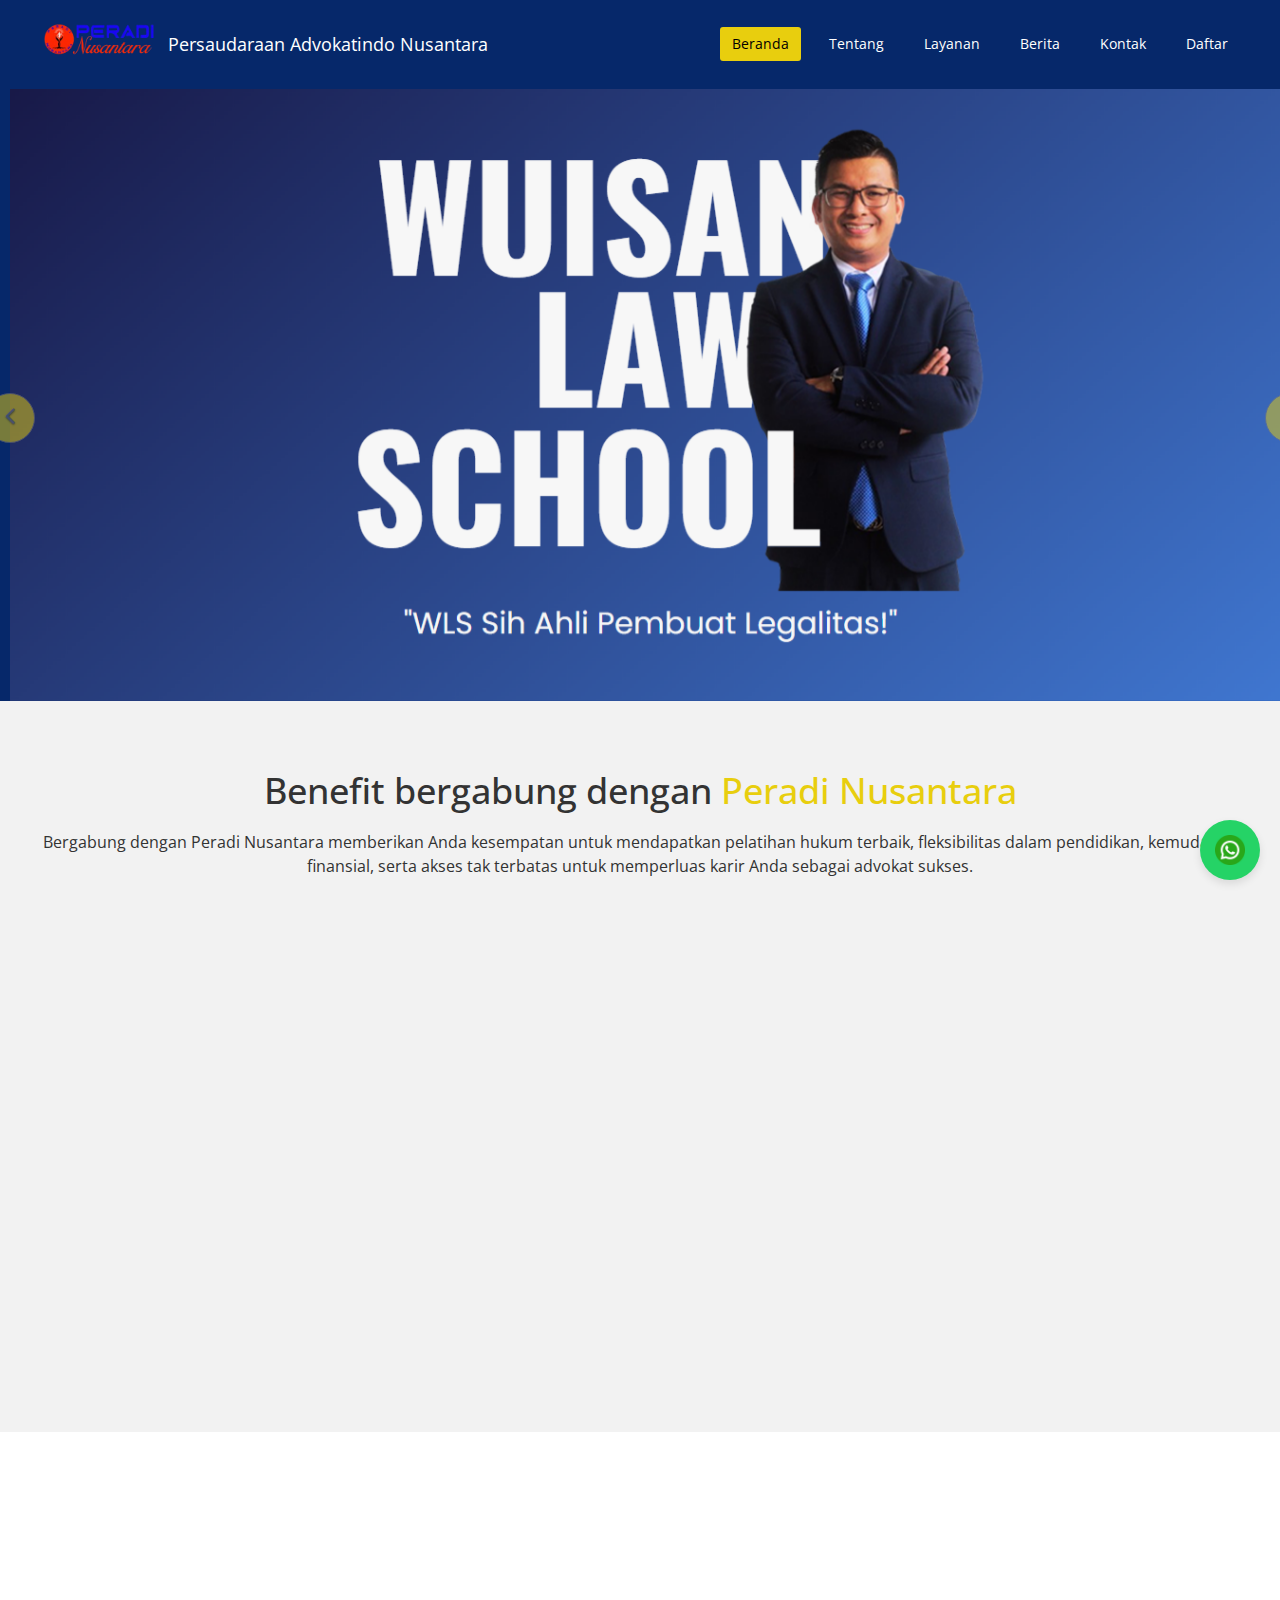
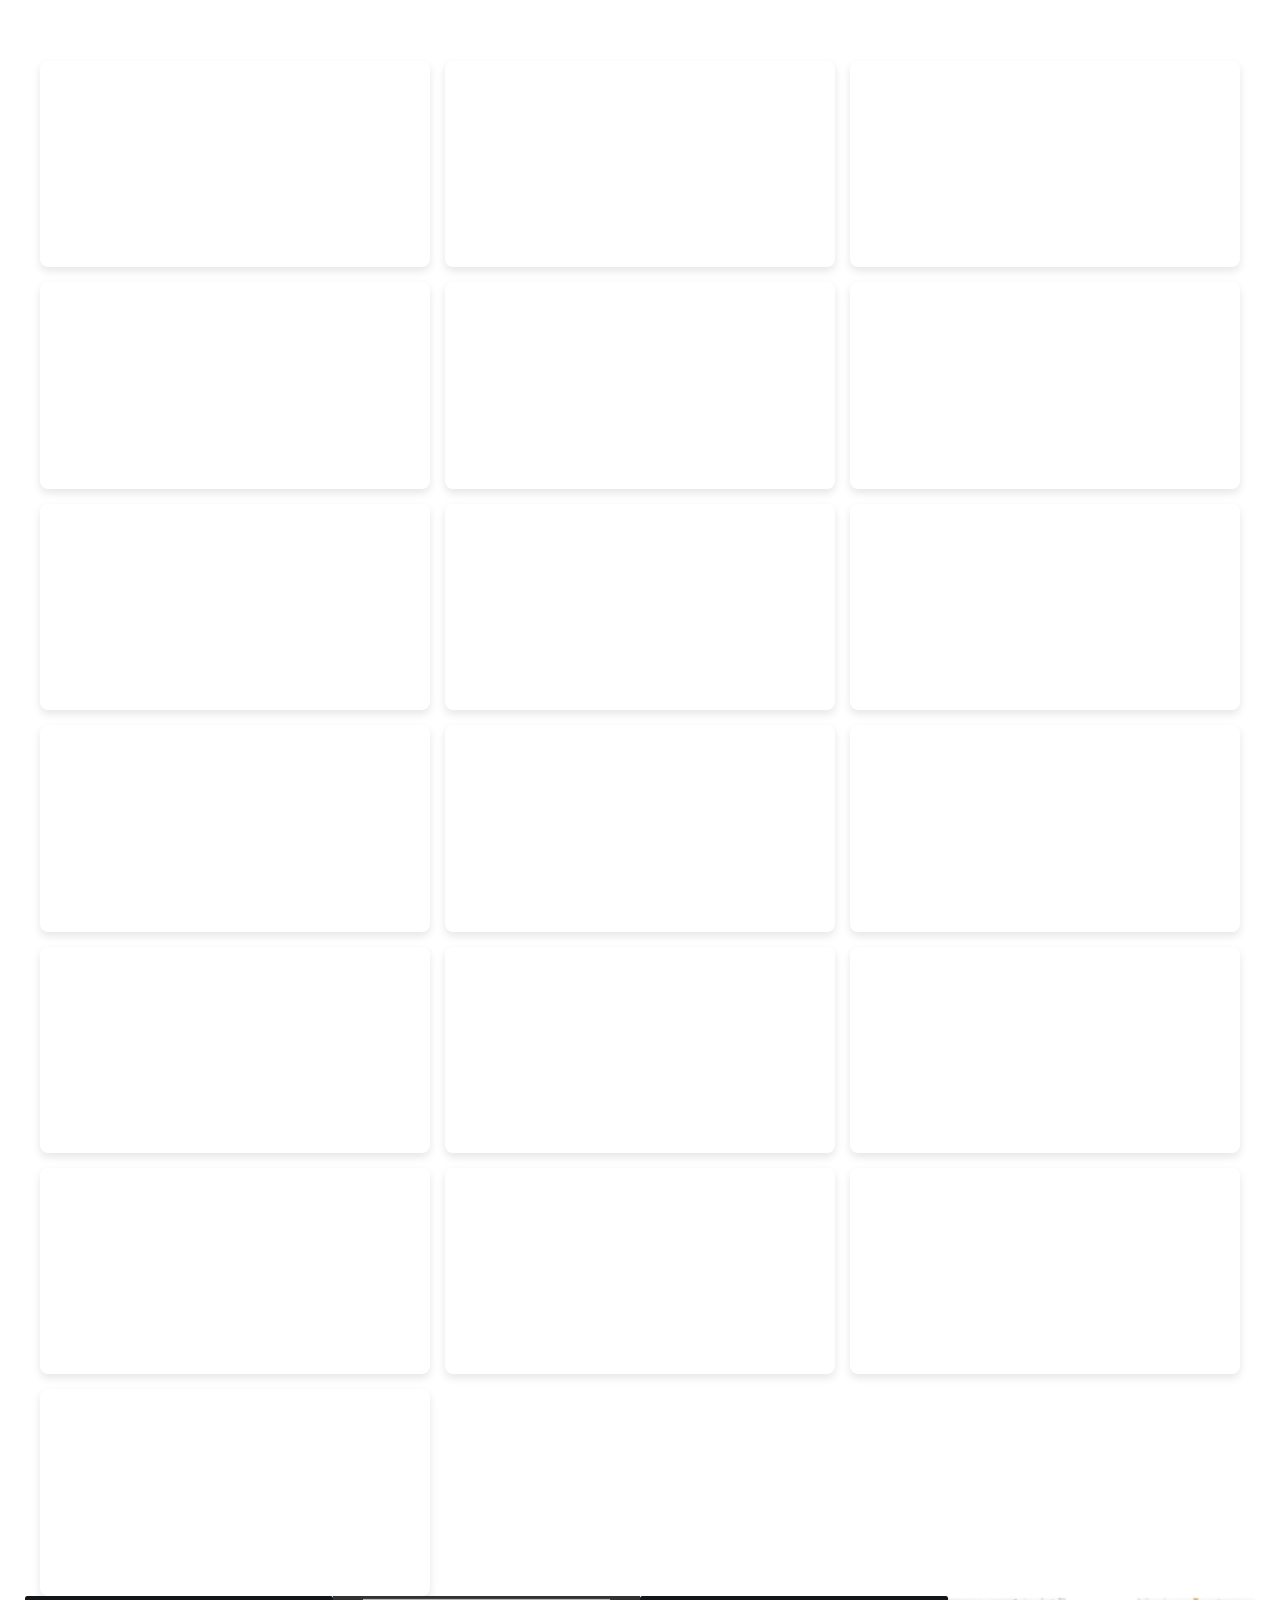
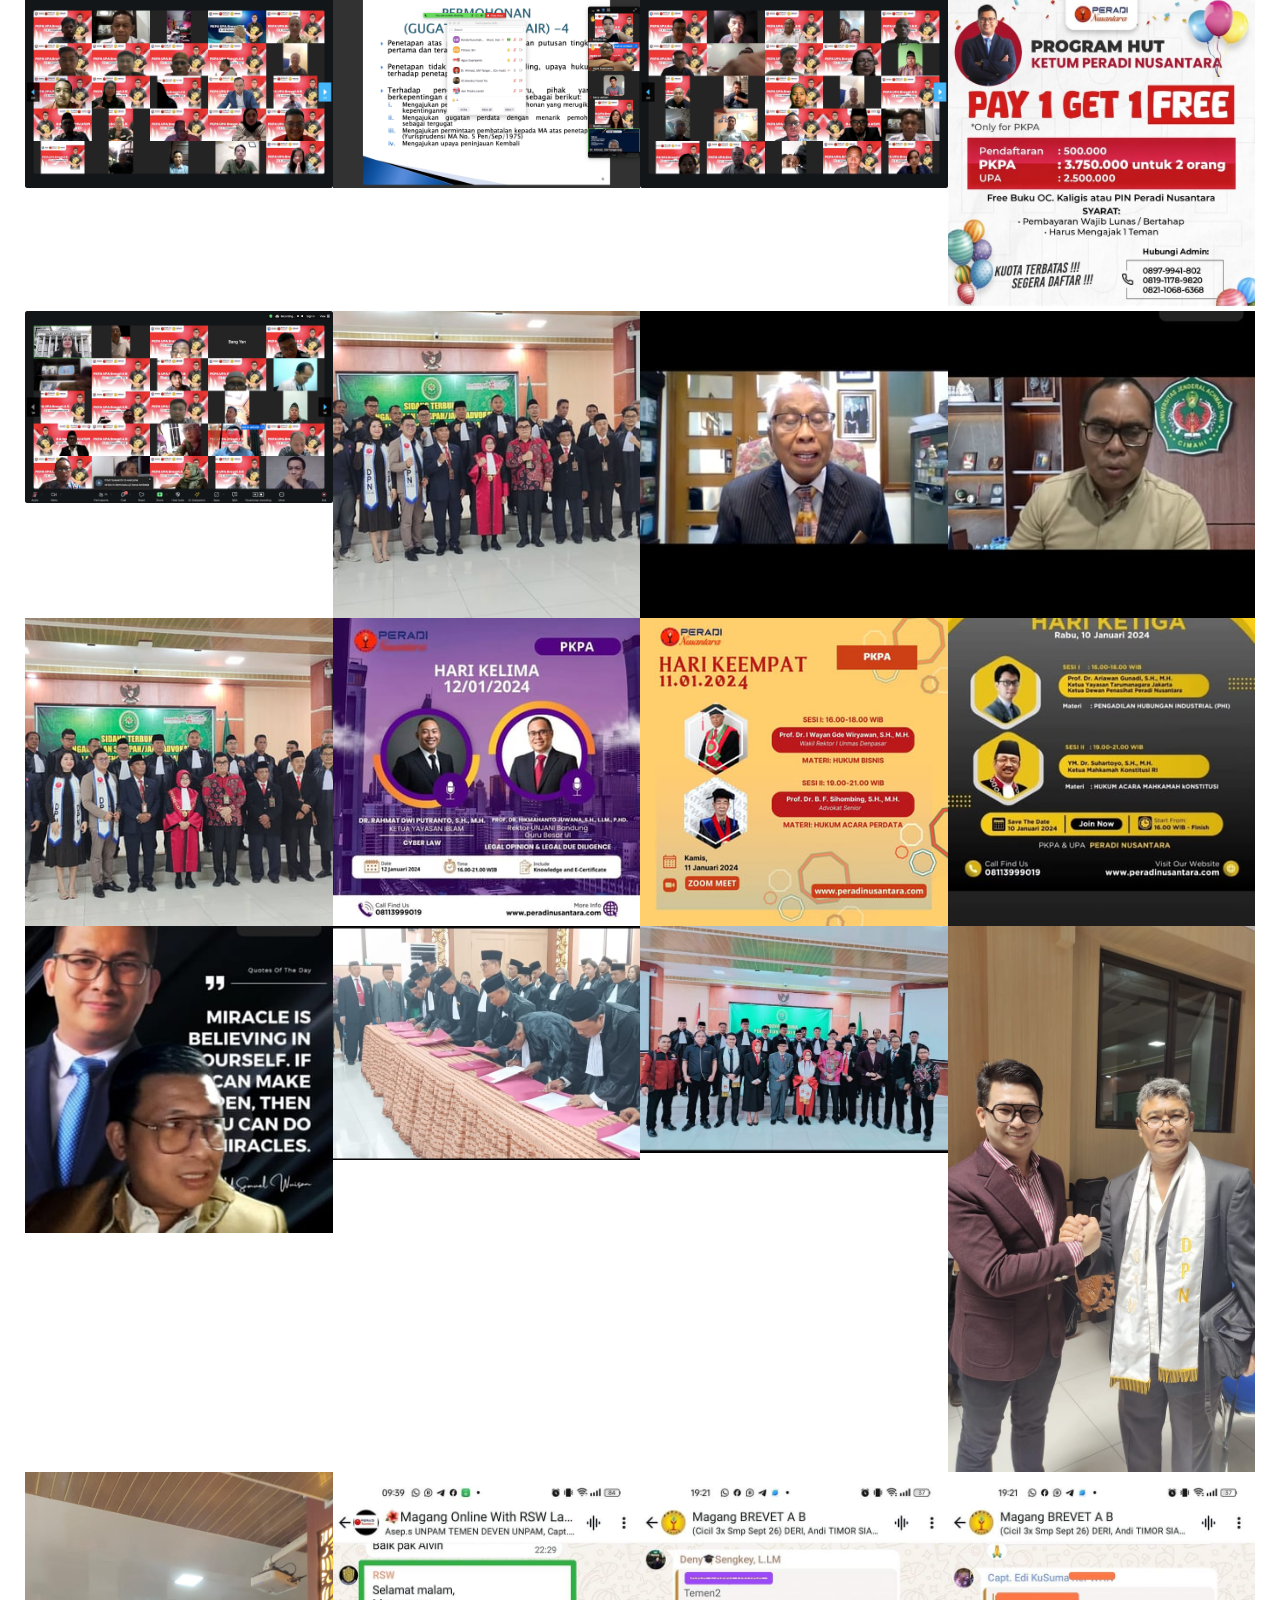
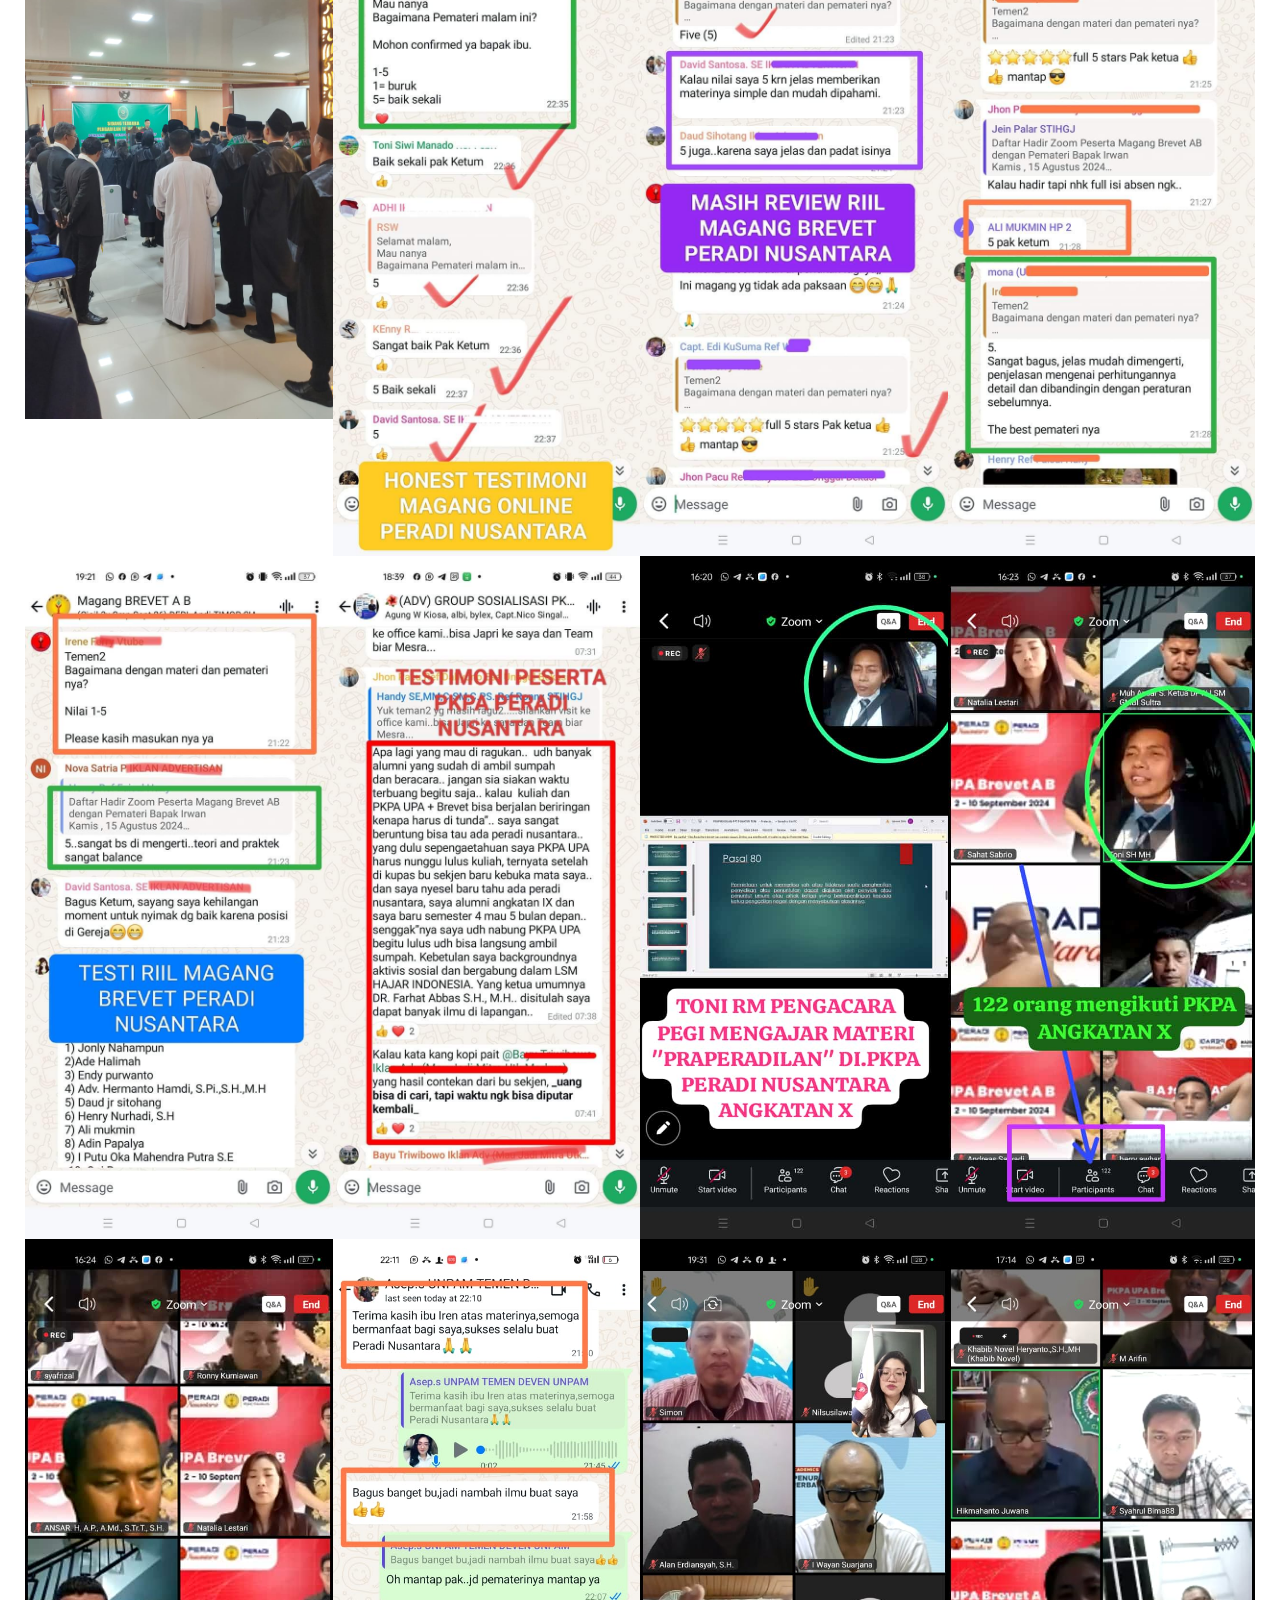
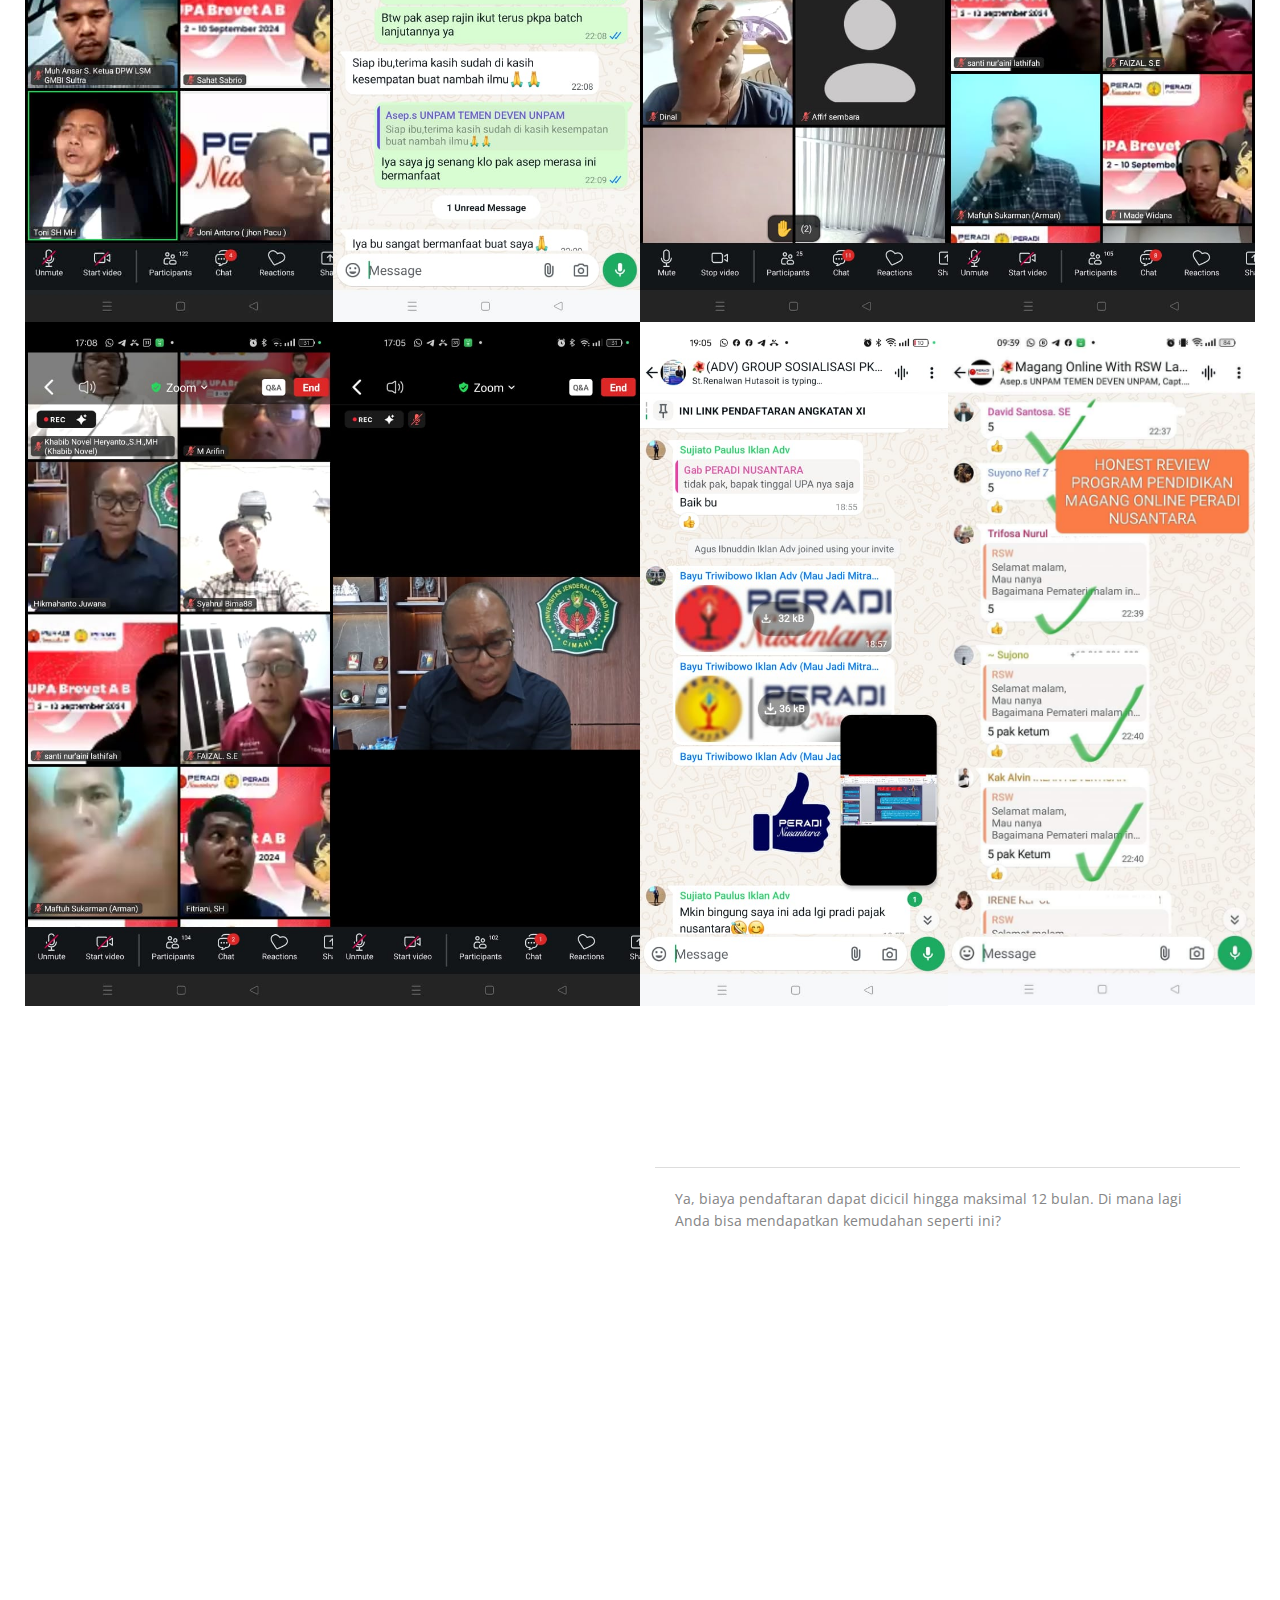
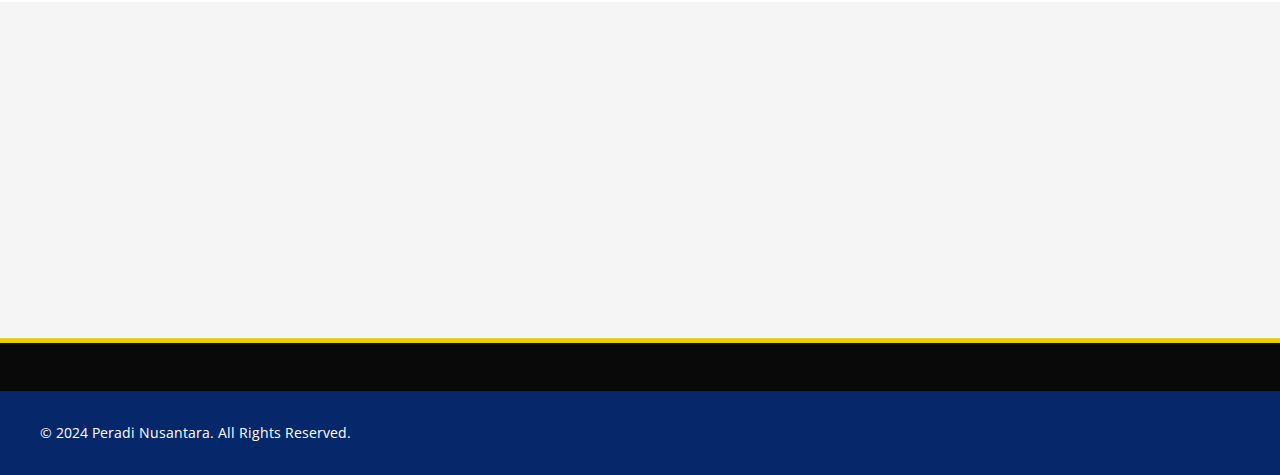
==== commit d047465f: "new photo index" ====
--- a/index.html
+++ b/index.html
@@ -332,7 +332,8 @@
               </div>
             </div>
            
-            <div class="row">                
+            <div class="row">    
+             
                 <div class="col-xs-12 col-sm-4 col-md-3">
                     <div class="recent-work-wrap">
                         <img class="img-responsive" src="images/testimoni/testimoni_16.png" alt="" />
@@ -476,7 +477,54 @@
                             </div>
                         </div>
                     </div>
-                </div>               
+                </div>   
+                
+                   
+                <div class="col-xs-12 col-sm-4 col-md-3">
+                    <div class="recent-work-wrap">
+                        <img class="img-responsive" src="images/testimoni/testimoni_24.jpeg" alt="" />
+                        <div class="overlay">
+                            <div class="recent-work-inner">
+                                <a class="preview" href="images/testimoni/testimoni_24.jpeg" rel="prettyPhoto"><i
+                                        class="fa fa-eye"></i> Lihat Gambar</a>
+                            </div>
+                        </div>
+                    </div>
+                </div>
+                <div class="col-xs-12 col-sm-4 col-md-3">
+                    <div class="recent-work-wrap">
+                        <img class="img-responsive" src="images/testimoni/testimoni_22.jpeg" alt="" />
+                        <div class="overlay">
+                            <div class="recent-work-inner">
+                                <a class="preview" href="images/testimoni/testimoni_22.jpeg" rel="prettyPhoto"><i
+                                    class="fa fa-eye"></i> Lihat Gambar</a>
+                                </div>
+                            </div>
+                        </div>
+                    </div>  
+                    
+                    <div class="col-xs-12 col-sm-4 col-md-3">
+                        <div class="recent-work-wrap">
+                            <img class="img-responsive" src="images/testimoni/testimoni_21.jpeg" alt="" />
+                            <div class="overlay">
+                                <div class="recent-work-inner">
+                                    <a class="preview" href="images/testimoni/testimoni_21.jpeg" rel="prettyPhoto"><i
+                                            class="fa fa-eye"></i> Lihat Gambar</a>
+                                </div>
+                            </div>
+                        </div>
+                    </div> 
+                    <div class="col-xs-12 col-sm-4 col-md-3">
+                        <div class="recent-work-wrap">
+                            <img class="img-responsive" src="images/testimoni/testimoni_23.jpeg" alt="" />
+                            <div class="overlay">
+                                <div class="recent-work-inner">
+                                    <a class="preview" href="images/testimoni/testimoni_23.jpeg" rel="prettyPhoto"><i
+                                            class="fa fa-eye"></i> Lihat Gambar</a>
+                                </div>
+                            </div>
+                        </div>
+                    </div>                  
                 <div class="col-xs-12 col-sm-4 col-md-3">
                     <div class="recent-work-wrap">
                         <img class="img-responsive" src="images/testimoni/testimoni_5.png" alt="" />
@@ -565,7 +613,7 @@
                             </div>
                         </div>
                     </div>
-                </div>
+                </div>  
                 <div class="col-xs-12 col-sm-4 col-md-3">
                     <div class="recent-work-wrap">
                         <img class="img-responsive" src="images/testimoni/testimoni_17.png" alt="" />
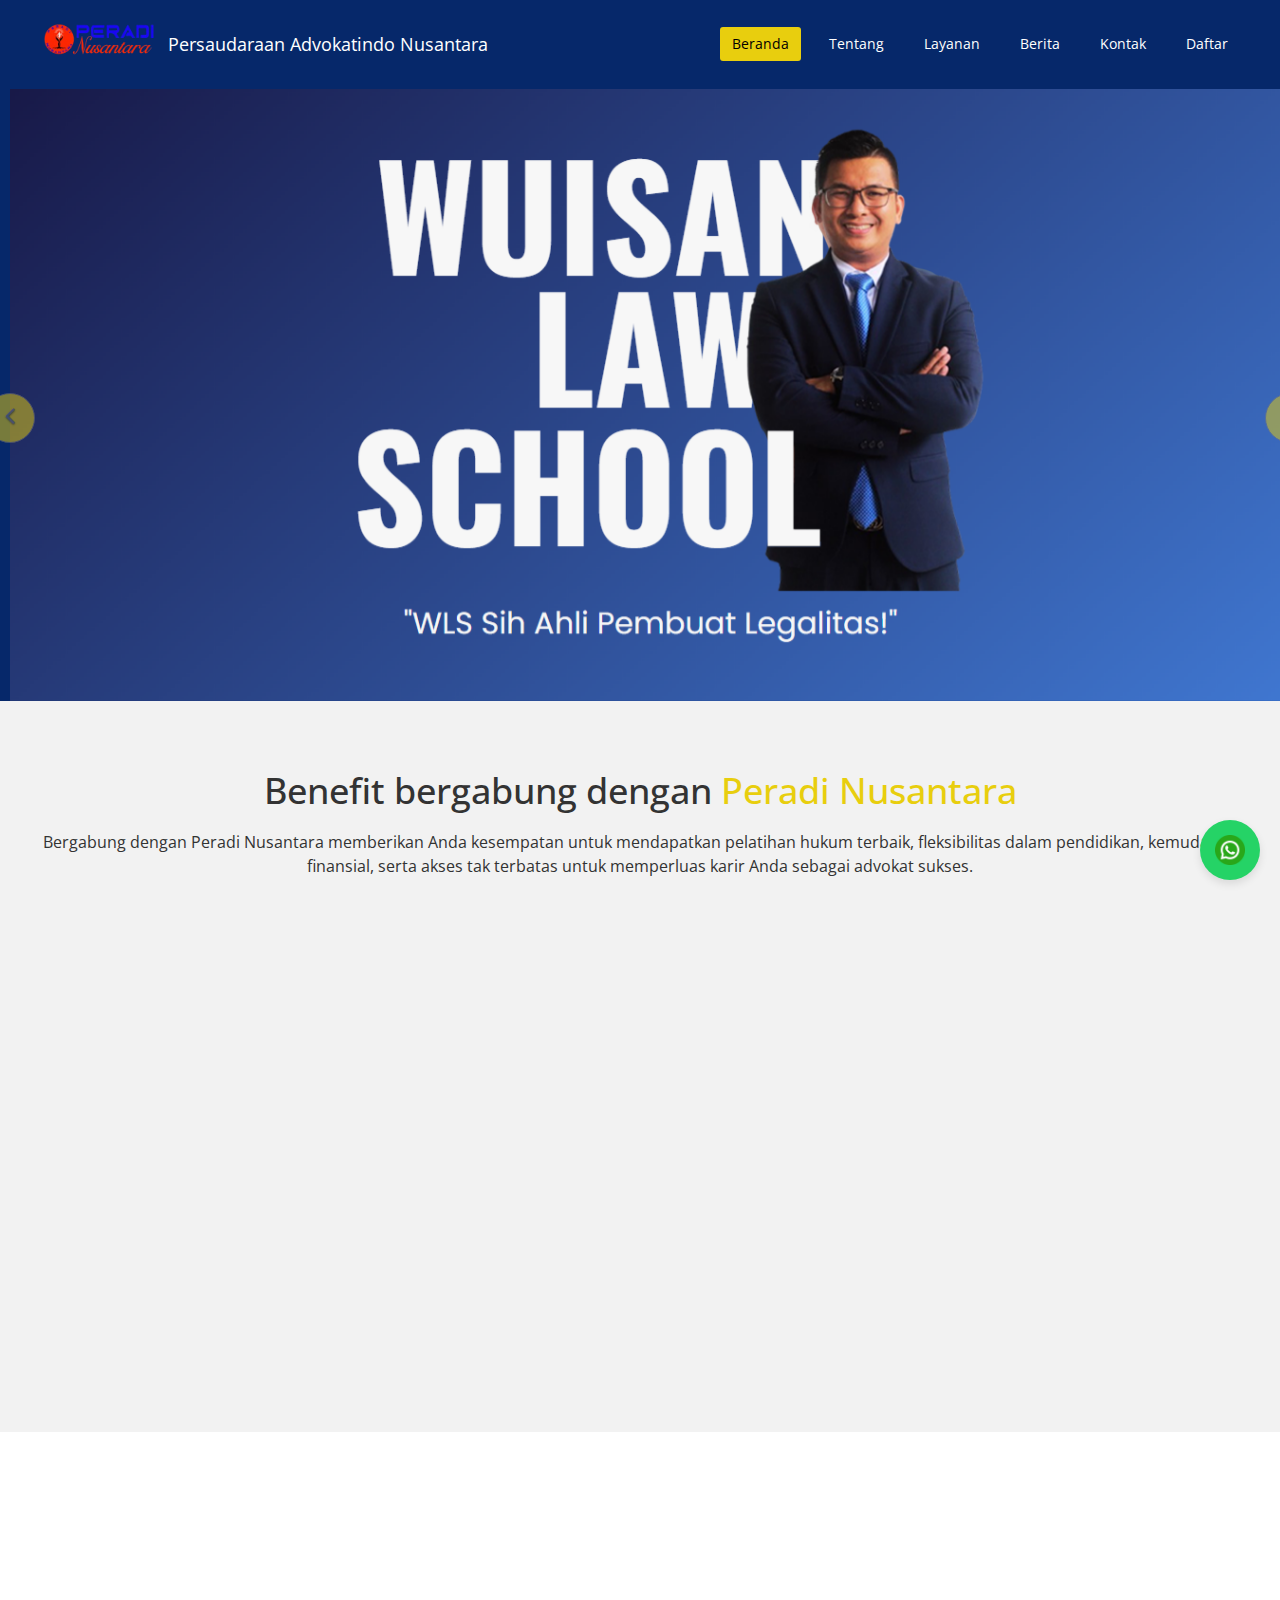
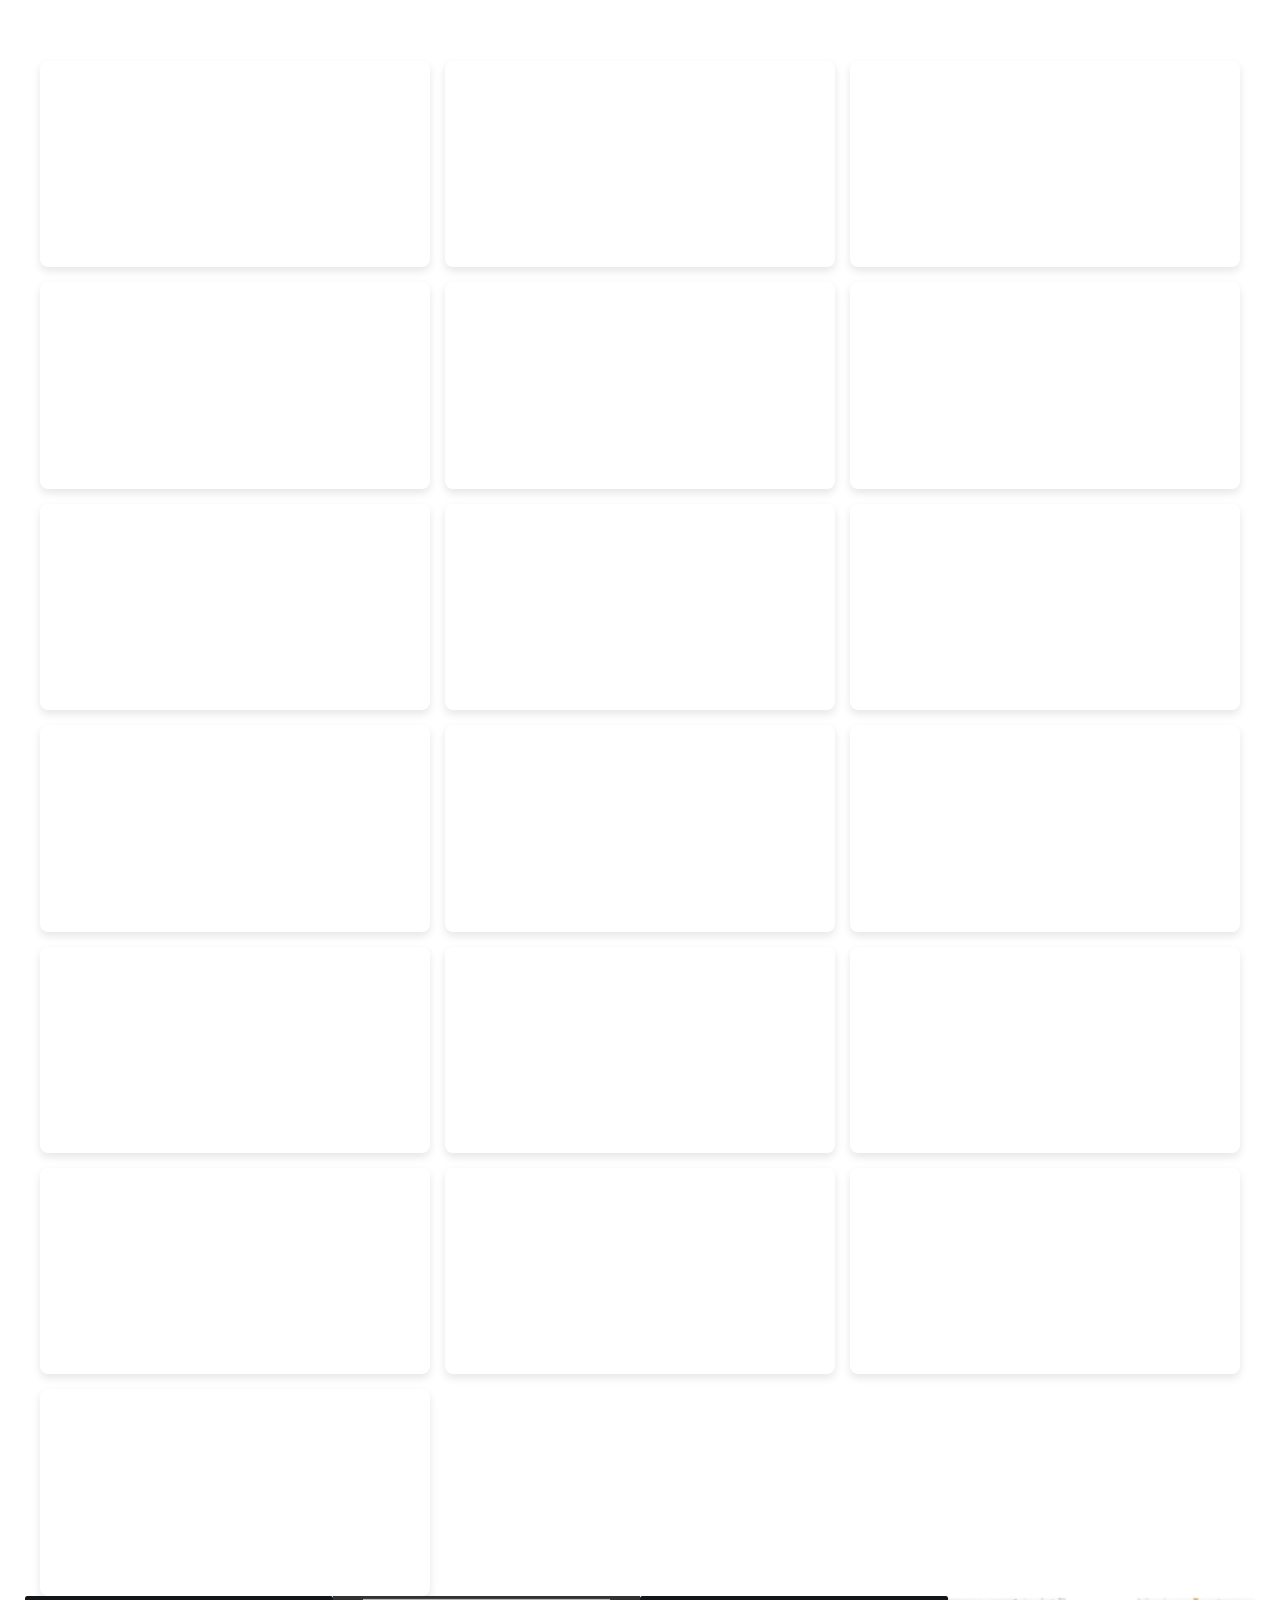
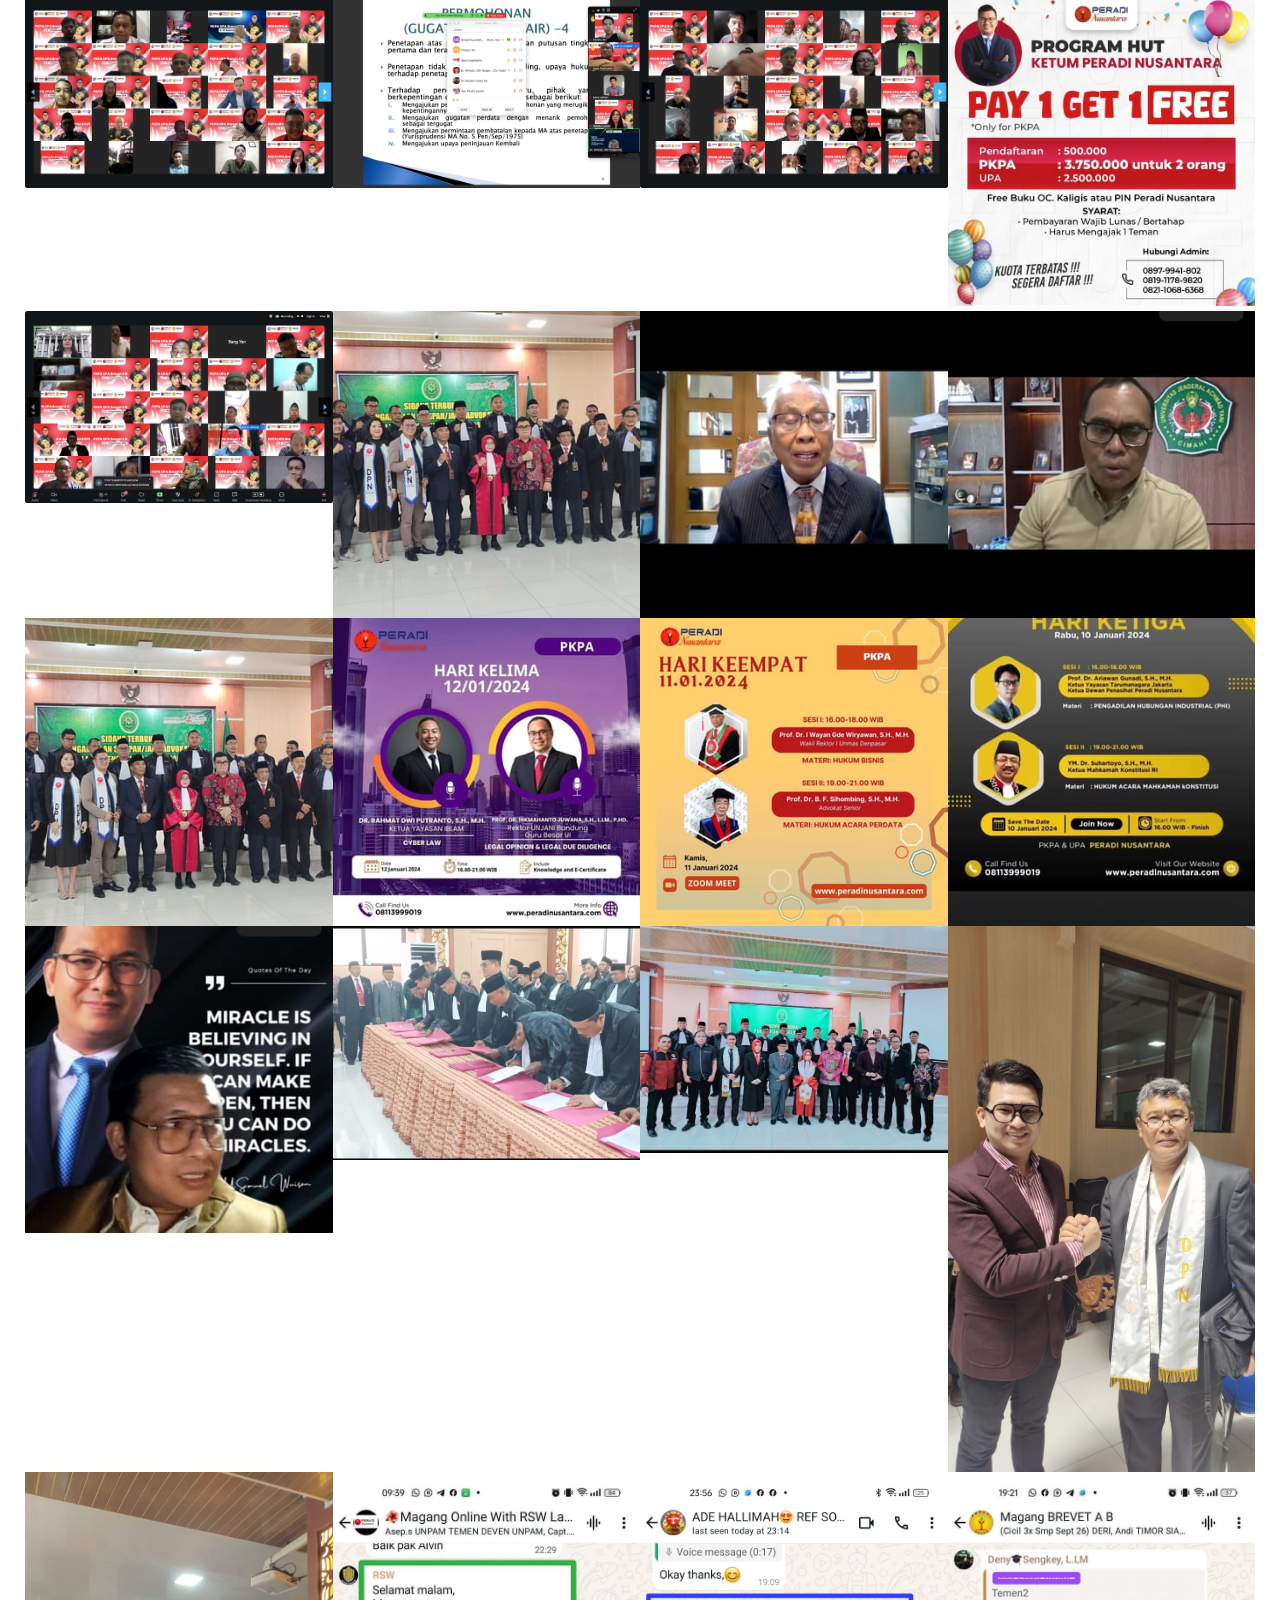
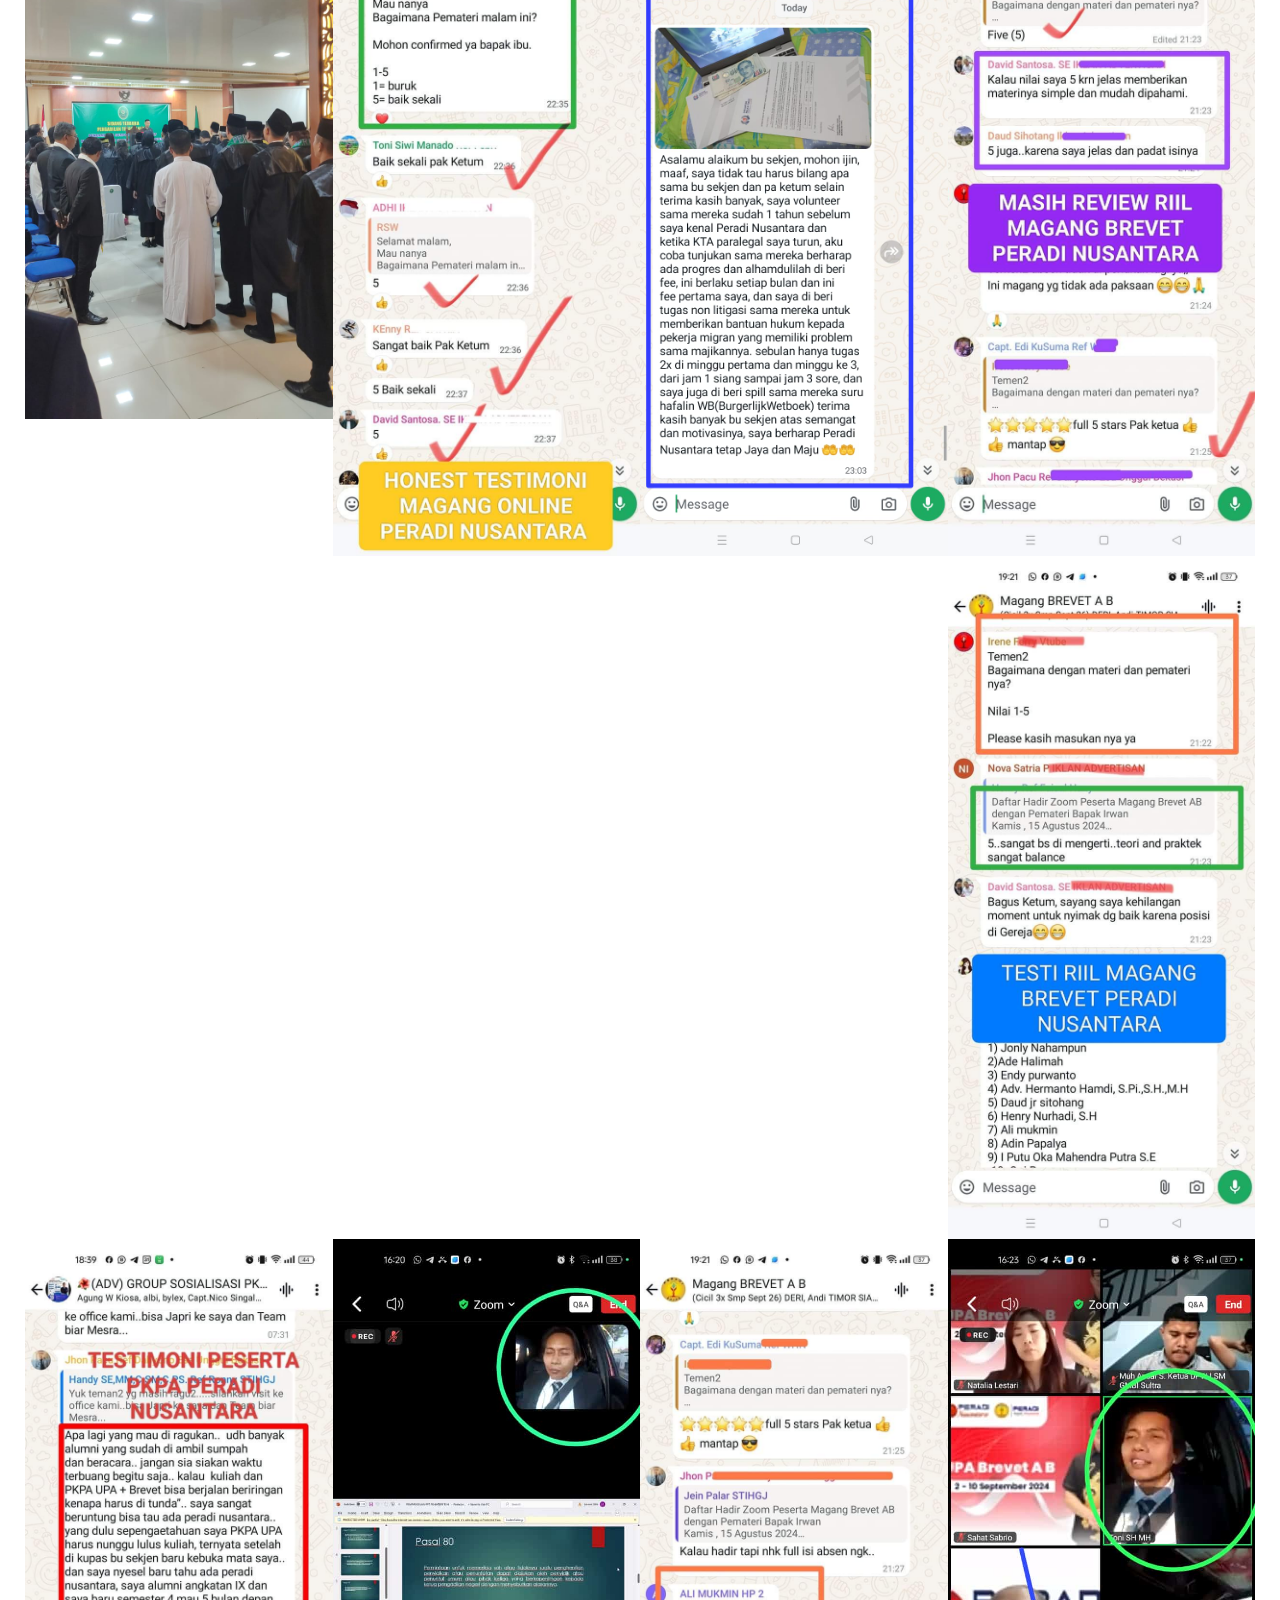
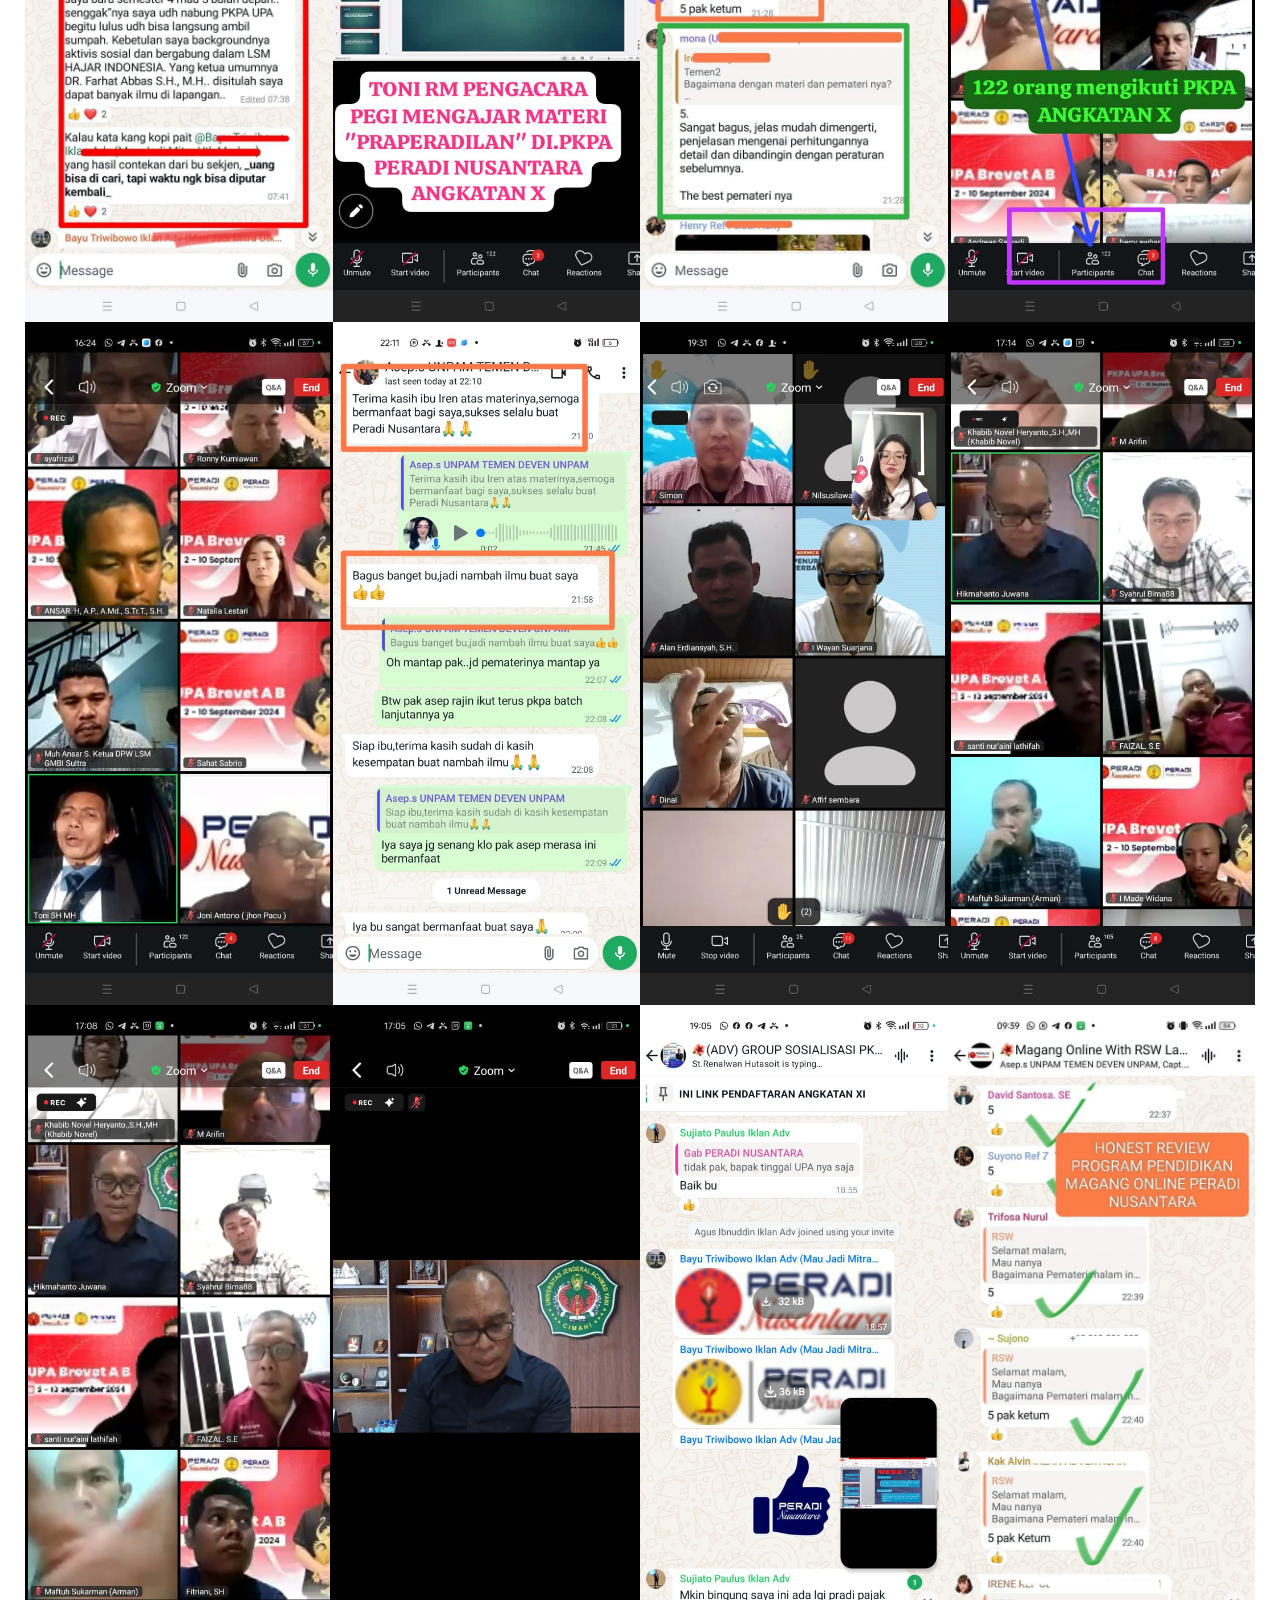
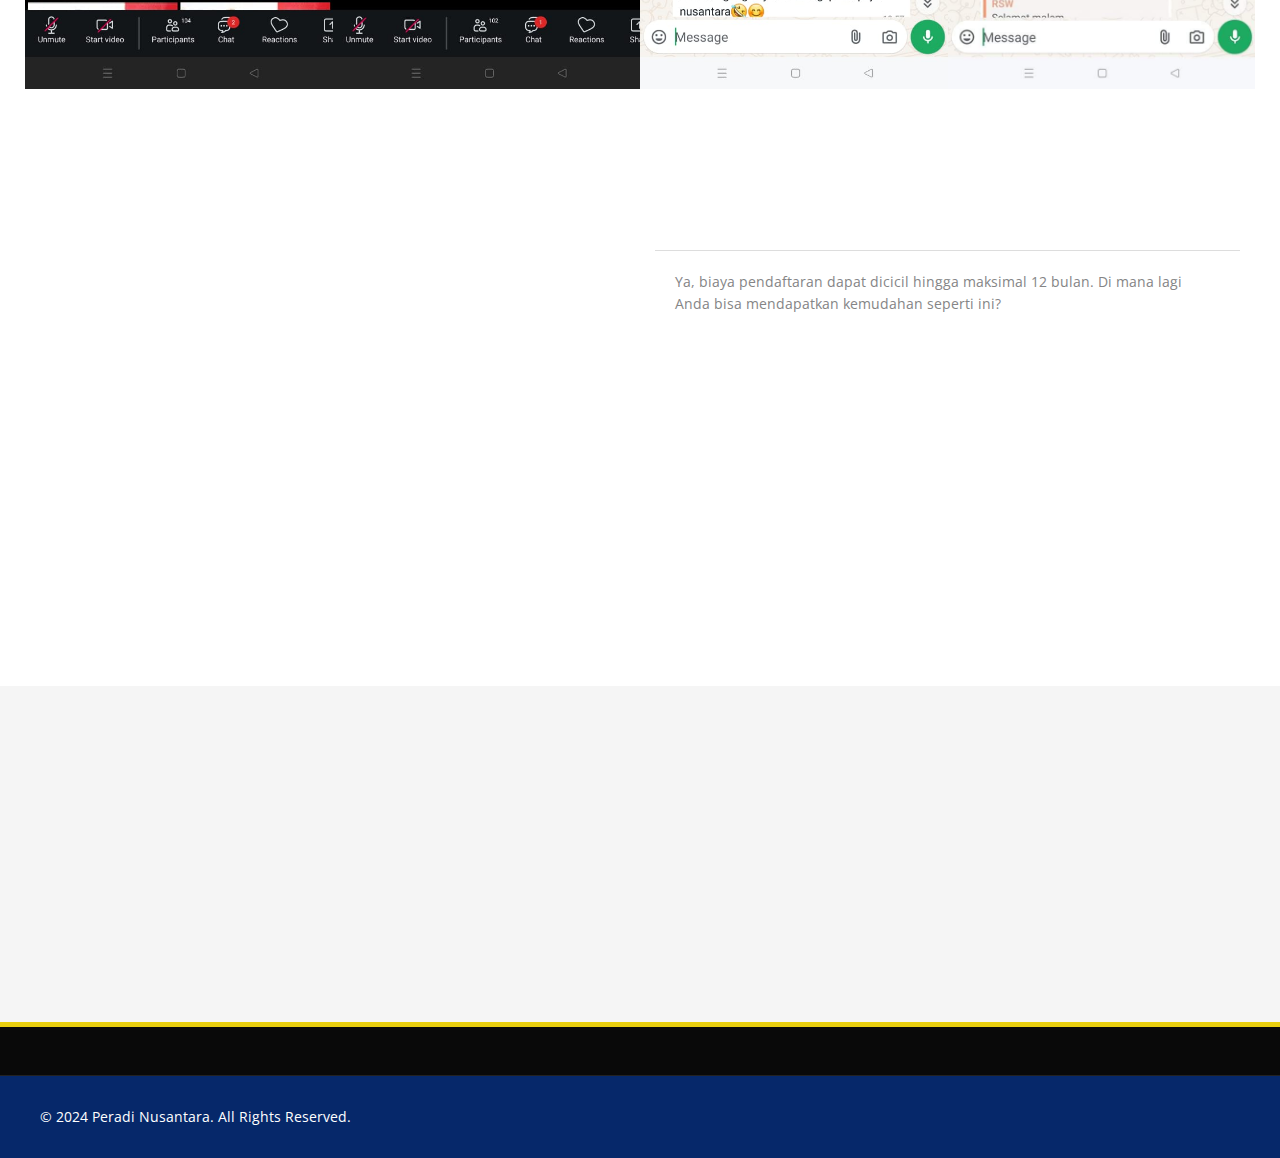
==== commit aa29e9fe: "new testimoni and new news" ====
--- a/index.html
+++ b/index.html
@@ -1,7 +1,6 @@
 <!DOCTYPE html>
 <html lang="en">
-
-<head>
+  <head>
     <meta charset="utf-8" />
     <meta http-equiv="X-UA-Compatible" content="IE=edge" />
     <meta name="viewport" content="width=device-width, initial-scale=1" />
@@ -14,15 +13,15 @@
     <meta property="og:title" content="Peradi Nusantara" />
     <meta property="og:description" content="Peradi Nusantara menawarkan kelas hukum profesional." />
 
-    <meta property="og:image" content="https://www.peradinusantara.org/favicon.ico">
-    <link rel="apple-touch-icon" sizes="180x180" href="/apple-touch-icon.png">
-    <link rel="icon" type="image/png" sizes="32x32" href="favicon.png">
-    <link rel="icon" type="image/png" sizes="32x32" href="/favicon-32x32.png">
-    <link rel="icon" type="image/png" sizes="16x16" href="/favicon-16x16.png">
-    <link rel="manifest" href="/site.webmanifest">
-    <link rel="mask-icon" href="/safari-pinned-tab.svg" color="#5bbad5">
-    <meta name="msapplication-TileColor" content="#da532c">
-    <meta name="theme-color" content="#ffffff">
+    <meta property="og:image" content="https://www.peradinusantara.org/favicon.ico" />
+    <link rel="apple-touch-icon" sizes="180x180" href="/apple-touch-icon.png" />
+    <link rel="icon" type="image/png" sizes="32x32" href="favicon.png" />
+    <link rel="icon" type="image/png" sizes="32x32" href="/favicon-32x32.png" />
+    <link rel="icon" type="image/png" sizes="16x16" href="/favicon-16x16.png" />
+    <link rel="manifest" href="/site.webmanifest" />
+    <link rel="mask-icon" href="/safari-pinned-tab.svg" color="#5bbad5" />
+    <meta name="msapplication-TileColor" content="#da532c" />
+    <meta name="theme-color" content="#ffffff" />
 
     <meta property="og:url" content="https://www.peradinusantara.org/" />
     <meta property="og:type" content="website" />
@@ -36,11 +35,17 @@
     <meta content="" name="twitter:image:alt" />
     <meta name="twitter:card" content="summary_large_image" />
 
-    <meta name="description" content="Peradi Nusantara menawarkan kelas hukum profesional dan 
+    <meta
+      name="description"
+      content="Peradi Nusantara menawarkan kelas hukum profesional dan 
     kursus pelatihan hukum untuk membantu Anda menjadi ahli hukum. 
-    Bergabunglah dengan kami sekarang untuk pengalaman belajar terbaik!" />
-    <meta name="keywords" content="Peradi Nusantara, 
-    sekolah hukum, kursus hukum, belajar hukum, pelatihan hukum, kelas hukum, pendidikan hukum" />
+    Bergabunglah dengan kami sekarang untuk pengalaman belajar terbaik!"
+    />
+    <meta
+      name="keywords"
+      content="Peradi Nusantara, 
+    sekolah hukum, kursus hukum, belajar hukum, pelatihan hukum, kelas hukum, pendidikan hukum"
+    />
     <meta name="author" content="Peradi Nusantara" />
     <meta name="robots" content="index, follow" />
     <link rel="canonical" href="https://wuisanlawschool.net/" />
@@ -55,13 +60,13 @@
 
     <link href="css/style.css" rel="stylesheet" />
     <script src="js/script.js" defer></script>
-</head>
-
-<body class="homepage">
+  </head>
+
+  <body class="homepage">
     <header id="header">
-        <nav class="navbar navbar-fixed-top" role="banner">
-            <div class="container">
-                <!-- <div id="whatsapp-info" class="whatsapp-container">
+      <nav class="navbar navbar-fixed-top" role="banner">
+        <div class="container">
+          <!-- <div id="whatsapp-info" class="whatsapp-container">
                     <div class="whatsapp-text" style="display: flex; flex-direction: column;">
                         <a id="pak-handi" class="whatsapp-list" target="_blank">Pak Handi +62 877-8200-0561 </a>
                         <a id="gabi" class="whatsapp-list" target="_blank"> Gabi +62 897-9941-802</a>
@@ -73,901 +78,823 @@
                     </div>
                 </div> -->
 
-                <div class="whatsapp-container">
-                    <div class="whatsapp-button" onclick="toggleWhatsappList()">
-                        <img src="/images/kelas/bg/whatsapp.png" alt="WhatsApp Icon" class="whatsapp-icon" />
-                    </div>
-                    <div class="whatsapp-list" id="whatsappList">
-                        <ul>
-                            <li>
-                                <a href="#" onclick="sendMessage('6287782000561')"><i class="fa fa-whatsapp"></i>Handi
-                                    +62 877-8200-0561</a>
-                            </li>
-                            <li>
-                                <a href="#" onclick="sendMessage('628979941802')"><i class="fa fa-whatsapp"></i>Gabi +62
-                                    897 9941 802</a>
-                            </li>
-                            <li>
-                                <a href="#" onclick="sendMessage('6281317843152')"><i class="fa fa-whatsapp"></i>Ronald
-                                    +62 813 1784 3152</a>
-                            </li>
-                            <li>
-                                <a href="#" onclick="sendMessage('6282110686368')"><i class="fa fa-whatsapp"></i>Irene
-                                    +62 821-1068-6368</a>
-                            </li>
-                        </ul>
-                    </div>
-                </div>
-
-                <div class="navbar-header">
-                    <button type="button" class="navbar-toggle" data-toggle="collapse" data-target=".navbar-collapse">
-                        <span class="sr-only">Toggle navigation</span>
-                        <span class="icon-bar"></span>
-                        <span class="icon-bar"></span>
-                        <span class="icon-bar"></span>
-                    </button>
-                    <a class="navbar-brand" href="index.html" id="logo-top">
-                        <img id="responsiveImage" src="images/kelas/bg/peradi.png" class="img-responsive" alt=""
-                            style="width: 90px" />
-                    </a>
-                    <div id="titlename" class="title-name">
-                        Persaudaraan Advokatindo Nusantara
-                    </div>
-                </div>
-
-                <div class="collapse navbar-collapse navbar-right">
-                    <ul class="nav navbar-nav" id="menu"></ul>
-                </div>
-            </div>
-            <!--/.container-->
-        </nav>
-        <!--/nav-->
+          <div class="whatsapp-container">
+            <div class="whatsapp-button" onclick="toggleWhatsappList()">
+              <img src="/images/kelas/bg/whatsapp.png" alt="WhatsApp Icon" class="whatsapp-icon" />
+            </div>
+            <div class="whatsapp-list" id="whatsappList">
+              <ul>
+                <li>
+                  <a href="#" onclick="sendMessage('6287782000561')"><i class="fa fa-whatsapp"></i>Handi +62 877-8200-0561</a>
+                </li>
+                <li>
+                  <a href="#" onclick="sendMessage('628979941802')"><i class="fa fa-whatsapp"></i>Gabi +62 897 9941 802</a>
+                </li>
+                <li>
+                  <a href="#" onclick="sendMessage('6281317843152')"><i class="fa fa-whatsapp"></i>Ronald +62 813 1784 3152</a>
+                </li>
+                <li>
+                  <a href="#" onclick="sendMessage('6282110686368')"><i class="fa fa-whatsapp"></i>Irene +62 821-1068-6368</a>
+                </li>
+              </ul>
+            </div>
+          </div>
+
+          <div class="navbar-header">
+            <button type="button" class="navbar-toggle" data-toggle="collapse" data-target=".navbar-collapse">
+              <span class="sr-only">Toggle navigation</span>
+              <span class="icon-bar"></span>
+              <span class="icon-bar"></span>
+              <span class="icon-bar"></span>
+            </button>
+            <a class="navbar-brand" href="index.html" id="logo-top">
+              <img id="responsiveImage" src="images/kelas/bg/peradi.png" class="img-responsive" alt="" style="width: 90px" />
+            </a>
+            <div id="titlename" class="title-name">Persaudaraan Advokatindo Nusantara</div>
+          </div>
+
+          <div class="collapse navbar-collapse navbar-right">
+            <ul class="nav navbar-nav" id="menu"></ul>
+          </div>
+        </div>
+        <!--/.container-->
+      </nav>
+      <!--/nav-->
     </header>
     <!--/header-->
 
     <div class="slider">
-        <div class="container-carousel-beranda">
-            <div id="about-slider">
-                <div id="carousel-slider" class="carousel slide" data-ride="carousel">
-                    <!-- Indicators -->
-                    <ol class="carousel-indicators visible-xs">
-                        <li data-target="#carousel-slider" data-slide-to="0" class="active"></li>
-                        <li data-target="#carousel-slider" data-slide-to="1"></li>
-                        <li data-target="#carousel-slider" data-slide-to="2"></li>
-                        <li data-target="#carousel-slider" data-slide-to="3"></li>
-
-                        <!-- <li data-target="#carousel-slider" data-slide-to="3"></li> -->
-                    </ol>
-                    <div class="carousel-inner">
-                        <div class="item active">
-                            <img src="images/background4.png" class="img-responsive" alt="" height="1400px" />
-                        </div>
-                        <div class="item">
-                            <img src="images/background_1.png" class="img-responsive" alt="" height="1400px" />
-                        </div>
-                        <div class="item">
-                            <img src="images/background_3.png" class="img-responsive" alt="" height="1400px" />
-                        </div>
-                        <div class="item">
-                            <img src="images/background5.png" class="img-responsive" alt="" height="1400px" />
-                        </div>
-                        <!-- <div class="item">
+      <div class="container-carousel-beranda">
+        <div id="about-slider">
+          <div id="carousel-slider" class="carousel slide" data-ride="carousel">
+            <!-- Indicators -->
+            <ol class="carousel-indicators visible-xs">
+              <li data-target="#carousel-slider" data-slide-to="0" class="active"></li>
+              <li data-target="#carousel-slider" data-slide-to="1"></li>
+              <li data-target="#carousel-slider" data-slide-to="2"></li>
+              <li data-target="#carousel-slider" data-slide-to="3"></li>
+
+              <!-- <li data-target="#carousel-slider" data-slide-to="3"></li> -->
+            </ol>
+            <div class="carousel-inner">
+              <div class="item active">
+                <img src="images/background4.png" class="img-responsive" alt="" height="1400px" />
+              </div>
+              <div class="item">
+                <img src="images/background_1.png" class="img-responsive" alt="" height="1400px" />
+              </div>
+              <div class="item">
+                <img src="images/background_3.png" class="img-responsive" alt="" height="1400px" />
+              </div>
+              <div class="item">
+                <img src="images/background5.png" class="img-responsive" alt="" height="1400px" />
+              </div>
+              <!-- <div class="item">
                             <img src="images/background_2.png" class="img-responsive" alt="" height="1400px" />
                         </div> -->
-                    </div>
-
-                    <a class="left carousel-control" href="#carousel-slider" data-slide="prev">
-                        <i class="fa fa-angle-left"></i>
-                    </a>
-
-                    <a class="right carousel-control" href="#carousel-slider" data-slide="next">
-                        <i class="fa fa-angle-right"></i>
-                    </a>
-                </div>
-                <!--/#carousel-slider-->
-            </div>
-            <!--/#about-slider-->
-        </div>
+            </div>
+
+            <a class="left carousel-control" href="#carousel-slider" data-slide="prev">
+              <i class="fa fa-angle-left"></i>
+            </a>
+
+            <a class="right carousel-control" href="#carousel-slider" data-slide="next">
+              <i class="fa fa-angle-right"></i>
+            </a>
+          </div>
+          <!--/#carousel-slider-->
+        </div>
+        <!--/#about-slider-->
+      </div>
     </div>
 
     <section id="feature">
-        <div class="container">
-            <div class="center wow fadeInDown">
-                <h2>Benefit bergabung dengan <span>Peradi Nusantara</span></h2>
-                <p class="lead">
-                    Bergabung dengan Peradi Nusantara memberikan Anda kesempatan untuk
-                    mendapatkan pelatihan hukum terbaik, fleksibilitas dalam pendidikan,
-                    kemudahan finansial, serta akses tak terbatas untuk memperluas karir
-                    Anda sebagai advokat sukses.
-                </p>
-            </div>
-            <div class="d-flex justify-content-center align-items-center vh-100 center wow fadeInDown"
-                data-wow-duration="1000ms" data-wow-delay="1200ms">
-                <a href="https://app.peradinusantara.org/" target="_blank">
-                    <button style="color: white" class="btn-lg btn btn-danger">
-                        Daftar Kelas Sekarang !!
-                    </button>
-                </a>
-            </div>
-
-            <div class="row">
-                <div class="features">
-                    <div class="col-md-4 col-sm-6 wow fadeInDown" data-wow-duration="1000ms" data-wow-delay="600ms">
-                        <div class="feature-wrap">
-                            <i class="fa fa-laptop"></i>
-                            <h2>Fleksibilitas</h2>
-                            <h3>
-                                Bisa ikut PKPA dan UPA saat masih kuliah, dari latar belakang
-                                apa pun.
-                            </h3>
-                        </div>
-                    </div>
-                    <!--/.col-md-4-->
-
-                    <div class="col-md-4 col-sm-6 wow fadeInDown" data-wow-duration="1000ms" data-wow-delay="600ms">
-                        <div class="feature-wrap">
-                            <i class="fa fa-comments"></i>
-                            <h2>Double Profesi</h2>
-                            <h3>Mendapatkan dua profesi sekaligus dalam satu pelatihan.</h3>
-                        </div>
-                    </div>
-                    <!--/.col-md-4-->
-
-                    <div class="col-md-4 col-sm-6 wow fadeInDown" data-wow-duration="1000ms" data-wow-delay="600ms">
-                        <div class="feature-wrap">
-                            <i class="fa fa-cloud-download"></i>
-                            <h2>Magang Online</h2>
-                            <h3>
-                                Cocok untuk mereka dengan kesibukan tinggi atau tanpa relasi
-                                hukum.
-                            </h3>
-                        </div>
-                    </div>
-                    <!--/.col-md-4-->
-
-                    <div class="col-md-4 col-sm-6 wow fadeInDown" data-wow-duration="1000ms" data-wow-delay="600ms">
-                        <div class="feature-wrap">
-                            <i class="fa fa-leaf"></i>
-                            <h2>Dukungan Finansial</h2>
-                            <h3>
-                                Opsi cicilan hingga 12 bulan, Bisa ikut PKPA dan UPA sekalipun
-                                belum Lunas.
-                            </h3>
-                        </div>
-                    </div>
-                    <!--/.col-md-4-->
-
-                    <div class="col-md-4 col-sm-6 wow fadeInDown" data-wow-duration="1000ms" data-wow-delay="600ms">
-                        <div class="feature-wrap">
-                            <i class="fa fa-cogs"></i>
-                            <h2>Manfaat Seumur Hidup</h2>
-                            <h3>
-                                Alumni bisa ikut PKPA dan webinar hukum gratis selamanya.
-                            </h3>
-                        </div>
-                    </div>
-                    <!--/.col-md-4-->
-
-                    <div class="col-md-4 col-sm-6 wow fadeInDown" data-wow-duration="1000ms" data-wow-delay="600ms">
-                        <div class="feature-wrap">
-                            <i class="fa fa-heart"></i>
-                            <h2>Kesempatan Eksklusif</h2>
-                            <h3>Alumni berkesempatan menjadi Exclusive Partner.</h3>
-                        </div>
-                    </div>
-                    <!--/.col-md-4-->
-                </div>
-                <!--/.services-->
-            </div>
-            <!--/.row-->
-        </div>
-        <!--/.container-->
+      <div class="container">
+        <div class="center wow fadeInDown">
+          <h2>Benefit bergabung dengan <span>Peradi Nusantara</span></h2>
+          <p class="lead">
+            Bergabung dengan Peradi Nusantara memberikan Anda kesempatan untuk mendapatkan pelatihan hukum terbaik, fleksibilitas dalam pendidikan, kemudahan finansial, serta
+            akses tak terbatas untuk memperluas karir Anda sebagai advokat sukses.
+          </p>
+        </div>
+        <div class="d-flex justify-content-center align-items-center vh-100 center wow fadeInDown" data-wow-duration="1000ms" data-wow-delay="1200ms">
+          <a href="https://app.peradinusantara.org/" target="_blank">
+            <button style="color: white" class="btn-lg btn btn-danger">Daftar Kelas Sekarang !!</button>
+          </a>
+        </div>
+
+        <div class="row">
+          <div class="features">
+            <div class="col-md-4 col-sm-6 wow fadeInDown" data-wow-duration="1000ms" data-wow-delay="600ms">
+              <div class="feature-wrap">
+                <i class="fa fa-laptop"></i>
+                <h2>Fleksibilitas</h2>
+                <h3>Bisa ikut PKPA dan UPA saat masih kuliah, dari latar belakang apa pun.</h3>
+              </div>
+            </div>
+            <!--/.col-md-4-->
+
+            <div class="col-md-4 col-sm-6 wow fadeInDown" data-wow-duration="1000ms" data-wow-delay="600ms">
+              <div class="feature-wrap">
+                <i class="fa fa-comments"></i>
+                <h2>Double Profesi</h2>
+                <h3>Mendapatkan dua profesi sekaligus dalam satu pelatihan.</h3>
+              </div>
+            </div>
+            <!--/.col-md-4-->
+
+            <div class="col-md-4 col-sm-6 wow fadeInDown" data-wow-duration="1000ms" data-wow-delay="600ms">
+              <div class="feature-wrap">
+                <i class="fa fa-cloud-download"></i>
+                <h2>Magang Online</h2>
+                <h3>Cocok untuk mereka dengan kesibukan tinggi atau tanpa relasi hukum.</h3>
+              </div>
+            </div>
+            <!--/.col-md-4-->
+
+            <div class="col-md-4 col-sm-6 wow fadeInDown" data-wow-duration="1000ms" data-wow-delay="600ms">
+              <div class="feature-wrap">
+                <i class="fa fa-leaf"></i>
+                <h2>Dukungan Finansial</h2>
+                <h3>Opsi cicilan hingga 12 bulan, Bisa ikut PKPA dan UPA sekalipun belum Lunas.</h3>
+              </div>
+            </div>
+            <!--/.col-md-4-->
+
+            <div class="col-md-4 col-sm-6 wow fadeInDown" data-wow-duration="1000ms" data-wow-delay="600ms">
+              <div class="feature-wrap">
+                <i class="fa fa-cogs"></i>
+                <h2>Manfaat Seumur Hidup</h2>
+                <h3>Alumni bisa ikut PKPA dan webinar hukum gratis selamanya.</h3>
+              </div>
+            </div>
+            <!--/.col-md-4-->
+
+            <div class="col-md-4 col-sm-6 wow fadeInDown" data-wow-duration="1000ms" data-wow-delay="600ms">
+              <div class="feature-wrap">
+                <i class="fa fa-heart"></i>
+                <h2>Kesempatan Eksklusif</h2>
+                <h3>Alumni berkesempatan menjadi Exclusive Partner.</h3>
+              </div>
+            </div>
+            <!--/.col-md-4-->
+          </div>
+          <!--/.services-->
+        </div>
+        <!--/.row-->
+      </div>
+      <!--/.container-->
     </section>
     <!--/#feature-->
 
     <section id="recent-works">
-        <div class="container">
-            <div class="center wow fadeInDown">
-                <h2>Testimoni</h2>
-                <p class="lead">"Galeri Kerja dan Testimoni Kami."</p>
-            </div>
-
-            <div class="video-grid">
-                <div class="video-item">
-                  <iframe src="https://www.youtube.com/embed/DKhep-eFdss?si=x8UxmNUK7nG6nEZr" allowfullscreen></iframe>
-                </div>
-                <div class="video-item">
-                  <iframe src="https://www.youtube.com/embed/6WAopH05pCs?si=d5-GFIjtM5QnklMe" allowfullscreen></iframe>
-                </div>
-                <div class="video-item">
-                  <iframe src="https://www.youtube.com/embed/m9Zv-huYWvc?si=6mD4PCErc4taFRTU" allowfullscreen></iframe>
-                </div>
-                <div class="video-item">
-                  <iframe src="https://www.youtube.com/embed/ApkNXl2fq1w?si=lzX9dyMGG8jHsIA-" allowfullscreen></iframe>
-                </div>
-                <div class="video-item">
-                  <iframe src="https://www.youtube.com/embed/poHFu-nc4z4?si=xxfJrUm--9YPn4F_" allowfullscreen></iframe>
-                </div>
-                <div class="video-item">
-                  <iframe src="https://www.youtube.com/embed/bmf4RcwwaiA?si=XAj57D4f6tn5kyEY" allowfullscreen></iframe>
-                </div>
-                <div class="video-item">
-                  <iframe src="https://www.youtube.com/embed/TwO5dRzYiks?si=VU_JPaiJdrtR50kI" allowfullscreen></iframe>
-                </div>
-                <div class="video-item">
-                  <iframe src="https://www.youtube.com/embed/mNWupW4it8w?si=Jk1bjZ6hxvUYyevY" allowfullscreen></iframe>
-                </div>
-                <div class="video-item">
-                  <iframe src="https://www.youtube.com/embed/1zVqz7OQ-b0?si=qP3E1QWMAMheSsKy" allowfullscreen></iframe>
-                </div>
-                <div class="video-item">
-                    <iframe src="https://www.youtube.com/embed/-blVaijb7Ow?si=w6kcTeR4o9mX9AJJ" allowfullscreen></iframe>
-                </div>
-                <div class="video-item">
-                    <iframe src="https://www.youtube.com/embed/Cj-ML-SUDn8?si=oJ-ngdGdMMFOHXgH" allowfullscreen></iframe>
-                </div>
-                <div class="video-item">
-                    <iframe src="https://www.youtube.com/embed/9hP0cvRHEtQ?si=_xtrs3Q4SLU0h4vZ" allowfullscreen></iframe>
-                </div>
-                <div class="video-item">
-                    <iframe src="https://www.youtube.com/embed/wV--5aeFXNo?si=SEQlEMtAkw95HEbc" allowfullscreen></iframe>
-                </div>
-                <div class="video-item">
-                    <iframe src="https://www.youtube.com/embed/_l0D9Wxem2U?si=twZqYHgsaWic0WLp" allowfullscreen></iframe>
-                </div>
-                <div class="video-item">
-                    <iframe src="https://www.youtube.com/embed/xLZ8lyDYpig?si=nAZ25iHd6d_rH-WO" allowfullscreen></iframe>
-                </div>
-                <div class="video-item">
-                    <iframe src="https://www.youtube.com/embed/6B_KEcZ7jIA?si=o00Btli0nI5mOxpe" allowfullscreen></iframe>
-                </div>
-                <div class="video-item">
-                    <iframe src="https://www.youtube.com/embed/wk8jUV3hlRs?si=wAta7uRnGaq0jtSb" allowfullscreen></iframe>
-                </div>
-                <div class="video-item">
-                    <iframe src="https://www.youtube.com/embed/dS6b3DW4M_4?si=UMjy1vmTtmUidsza" allowfullscreen></iframe>
-                </div>
-                <div class="video-item">
-                    <iframe src="https://www.youtube.com/embed/25Zm5MsgIn8?si=8RlPprQeo143TA6d" allowfullscreen></iframe>                               
-              </div>
-            </div>
-           
-            <div class="row">    
-             
-                <div class="col-xs-12 col-sm-4 col-md-3">
-                    <div class="recent-work-wrap">
-                        <img class="img-responsive" src="images/testimoni/testimoni_16.png" alt="" />
-                        <div class="overlay">
-                            <div class="recent-work-inner">
-                                <a class="preview" href="images/testimoni/testimoni_16.png" rel="prettyPhoto"><i
-                                        class="fa fa-eye"></i> Lihat Gambar</a>
-                            </div>
-                        </div>
-                    </div>
-                </div>
-                <div class="col-xs-12 col-sm-4 col-md-3">
-                    <div class="recent-work-wrap">
-                        <img class="img-responsive" src="images/testimoni/testimoni_15.png" alt="" />
-                        <div class="overlay">
-                            <div class="recent-work-inner">
-                                <a class="preview" href="images/testimoni/testimoni_15.png" rel="prettyPhoto"><i
-                                        class="fa fa-eye"></i> Lihat Gambar</a>
-                            </div>
-                        </div>
-                    </div>
-                </div>
-                <div class="col-xs-12 col-sm-4 col-md-3">
-                    <div class="recent-work-wrap">
-                        <img class="img-responsive" src="images/testimoni/testimoni_14.png" alt="" />
-                        <div class="overlay">
-                            <div class="recent-work-inner">
-                                <a class="preview" href="images/testimoni/testimoni_14.png" rel="prettyPhoto"><i
-                                        class="fa fa-eye"></i> Lihat Gambar</a>
-                            </div>
-                        </div>
-                    </div>
-                </div>
-                <div class="col-xs-12 col-sm-4 col-md-3">
-                    <div class="recent-work-wrap">
-                        <img class="img-responsive" src="images/testimoni/kerja9.jpeg" alt="" />
-                        <div class="overlay">
-                            <div class="recent-work-inner">
-                                <a class="preview" href="images/testimoni/kerja9.jpeg" rel="prettyPhoto"><i
-                                        class="fa fa-eye"></i> Lihat Gambar</a>
-                            </div>
-                        </div>
-                    </div>
-                </div>               
-                <div class="col-xs-12 col-sm-4 col-md-3">
-                    <div class="recent-work-wrap">
-                        <img class="img-responsive" src="images/testimoni/testimoni_13.png" alt="" />
-                        <div class="overlay">
-                            <div class="recent-work-inner">
-                                <a class="preview" href="images/testimoni/testimoni_13.png" rel="prettyPhoto"><i
-                                        class="fa fa-eye"></i> Lihat Gambar</a>
-                            </div>
-                        </div>
-                    </div>
-                </div>
-                
-                <div class="col-xs-12 col-sm-4 col-md-3">
-                    <div class="recent-work-wrap">
-                        <img class="img-responsive" src="images/testimoni/kerja1.jpeg" alt="" />
-                        <div class="overlay">
-                            <div class="recent-work-inner">
-                                <a class="preview" href="images/testimoni/kerja1.jpeg" rel="prettyPhoto"><i
-                                        class="fa fa-eye"></i> Lihat Gambar</a>
-                            </div>
-                        </div>
-                    </div>
-                </div>
-                <div class="col-xs-12 col-sm-4 col-md-3">
-                    <div class="recent-work-wrap">
-                        <img class="img-responsive" src="images/testimoni/kerja2.jpeg" alt="" />
-                        <div class="overlay">
-                            <div class="recent-work-inner">
-                                <a class="preview" href="images/testimoni/kerja2.jpeg" rel="prettyPhoto"><i
-                                        class="fa fa-eye"></i> Lihat Gambar</a>
-                            </div>
-                        </div>
-                    </div>
-                </div>
-                <div class="col-xs-12 col-sm-4 col-md-3">
-                    <div class="recent-work-wrap">
-                        <img class="img-responsive" src="images/testimoni/kerja3.jpeg" alt="" />
-                        <div class="overlay">
-                            <div class="recent-work-inner">
-                                <a class="preview" href="images/testimoni/kerja3.jpeg" rel="prettyPhoto"><i
-                                        class="fa fa-eye"></i> Lihat Gambar</a>
-                            </div>
-                        </div>
-                    </div>
-                </div>
-                <div class="col-xs-12 col-sm-4 col-md-3">
-                    <div class="recent-work-wrap">
-                        <img class="img-responsive" src="images/testimoni/kerja6.jpeg" alt="" />
-                        <div class="overlay">
-                            <div class="recent-work-inner">
-                                <a class="preview" href="images/testimoni/kerja6.jpeg" rel="prettyPhoto"><i
-                                        class="fa fa-eye"></i> Lihat Gambar</a>
-                            </div>
-                        </div>
-                    </div>
-                </div>
-                <div class="col-xs-12 col-sm-4 col-md-3">
-                    <div class="recent-work-wrap">
-                        <img class="img-responsive" src="images/testimoni/kerja4.jpeg" alt="" />
-                        <div class="overlay">
-                            <div class="recent-work-inner">
-                                <a class="preview" href="images/testimoni/kerja4.jpeg" rel="prettyPhoto"><i
-                                        class="fa fa-eye"></i> Lihat Gambar</a>
-                            </div>
-                        </div>
-                    </div>
-                </div>
-                <div class="col-xs-12 col-sm-4 col-md-3">
-                    <div class="recent-work-wrap">
-                        <img class="img-responsive" src="images/testimoni/kerja5.jpeg" alt="" />
-                        <div class="overlay">
-                            <div class="recent-work-inner">
-                                <a class="preview" href="images/testimoni/kerja5.jpeg" rel="prettyPhoto"><i
-                                        class="fa fa-eye"></i> Lihat Gambar</a>
-                            </div>
-                        </div>
-                    </div>
-                </div>
-                <div class="col-xs-12 col-sm-4 col-md-3">
-                    <div class="recent-work-wrap">
-                        <img class="img-responsive" src="images/testimoni/kerja7.jpeg" alt="" />
-                        <div class="overlay">
-                            <div class="recent-work-inner">
-                                <a class="preview" href="images/testimoni/kerja7.jpeg" rel="prettyPhoto"><i
-                                        class="fa fa-eye"></i> Lihat Gambar</a>
-                            </div>
-                        </div>
-                    </div>
-                </div>
-                <div class="col-xs-12 col-sm-4 col-md-3">
-                    <div class="recent-work-wrap">
-                        <img class="img-responsive" src="images/testimoni/kerja8.jpeg" alt="" />
-                        <div class="overlay">
-                            <div class="recent-work-inner">
-                                <a class="preview" href="images/testimoni/kerja8.jpeg" rel="prettyPhoto"><i
-                                        class="fa fa-eye"></i> Lihat Gambar</a>
-                            </div>
-                        </div>
-                    </div>
-                </div>   
-                
-                   
-                <div class="col-xs-12 col-sm-4 col-md-3">
-                    <div class="recent-work-wrap">
-                        <img class="img-responsive" src="images/testimoni/testimoni_24.jpeg" alt="" />
-                        <div class="overlay">
-                            <div class="recent-work-inner">
-                                <a class="preview" href="images/testimoni/testimoni_24.jpeg" rel="prettyPhoto"><i
-                                        class="fa fa-eye"></i> Lihat Gambar</a>
-                            </div>
-                        </div>
-                    </div>
-                </div>
-                <div class="col-xs-12 col-sm-4 col-md-3">
-                    <div class="recent-work-wrap">
-                        <img class="img-responsive" src="images/testimoni/testimoni_22.jpeg" alt="" />
-                        <div class="overlay">
-                            <div class="recent-work-inner">
-                                <a class="preview" href="images/testimoni/testimoni_22.jpeg" rel="prettyPhoto"><i
-                                    class="fa fa-eye"></i> Lihat Gambar</a>
-                                </div>
-                            </div>
-                        </div>
-                    </div>  
-                    
-                    <div class="col-xs-12 col-sm-4 col-md-3">
-                        <div class="recent-work-wrap">
-                            <img class="img-responsive" src="images/testimoni/testimoni_21.jpeg" alt="" />
-                            <div class="overlay">
-                                <div class="recent-work-inner">
-                                    <a class="preview" href="images/testimoni/testimoni_21.jpeg" rel="prettyPhoto"><i
-                                            class="fa fa-eye"></i> Lihat Gambar</a>
-                                </div>
-                            </div>
-                        </div>
-                    </div> 
-                    <div class="col-xs-12 col-sm-4 col-md-3">
-                        <div class="recent-work-wrap">
-                            <img class="img-responsive" src="images/testimoni/testimoni_23.jpeg" alt="" />
-                            <div class="overlay">
-                                <div class="recent-work-inner">
-                                    <a class="preview" href="images/testimoni/testimoni_23.jpeg" rel="prettyPhoto"><i
-                                            class="fa fa-eye"></i> Lihat Gambar</a>
-                                </div>
-                            </div>
-                        </div>
-                    </div>                  
-                <div class="col-xs-12 col-sm-4 col-md-3">
-                    <div class="recent-work-wrap">
-                        <img class="img-responsive" src="images/testimoni/testimoni_5.png" alt="" />
-                        <div class="overlay">
-                            <div class="recent-work-inner">
-                                <a class="preview" href="images/testimoni/testimoni_5.png" rel="prettyPhoto"><i
-                                        class="fa fa-eye"></i> Lihat Gambar</a>
-                            </div>
-                        </div>
-                    </div>
-                </div>
-                <div class="col-xs-12 col-sm-4 col-md-3">
-                    <div class="recent-work-wrap">
-                        <img class="img-responsive" src="images/testimoni/testimoni_4.png" alt="" />
-                        <div class="overlay">
-                            <div class="recent-work-inner">
-                                <a class="preview" href="images/testimoni/testimoni_4.png" rel="prettyPhoto"><i
-                                        class="fa fa-eye"></i> Lihat Gambar</a>
-                            </div>
-                        </div>
-                    </div>
-                </div>
-                <div class="col-xs-12 col-sm-4 col-md-3">
-                    <div class="recent-work-wrap">
-                        <img class="img-responsive" src="images/testimoni/testimoni_3.png" alt="" />
-                        <div class="overlay">
-                            <div class="recent-work-inner">
-                                <a class="preview" href="images/testimoni/testimoni_3.png" rel="prettyPhoto"><i
-                                        class="fa fa-eye"></i> Lihat Gambar</a>
-                            </div>
-                        </div>
-                    </div>
-                </div>
-                <div class="col-xs-12 col-sm-4 col-md-3">
-                    <div class="recent-work-wrap">
-                        <img class="img-responsive" src="images/testimoni/testimoni_2.png" alt="" />
-                        <div class="overlay">
-                            <div class="recent-work-inner">
-                                <a class="preview" href="images/testimoni/testimoni_2.png" rel="prettyPhoto"><i
-                                        class="fa fa-eye"></i> Lihat Gambar</a>
-                            </div>
-                        </div>
-                    </div>
-                </div>
-                <div class="col-xs-12 col-sm-4 col-md-3">
-                    <div class="recent-work-wrap">
-                        <img class="img-responsive" src="images/testimoni/testimoni_1.png" alt="" />
-                        <div class="overlay">
-                            <div class="recent-work-inner">
-                                <a class="preview" href="images/testimoni/testimoni_1.png" rel="prettyPhoto"><i
-                                        class="fa fa-eye"></i> Lihat Gambar</a>
-                            </div>
-                        </div>
-                    </div>
-                </div>
-                <div class="col-xs-12 col-sm-4 col-md-3">
-                    <div class="recent-work-wrap">
-                        <img class="img-responsive" src="images/testimoni/testimoni_18.jpeg" alt="" />
-                        <div class="overlay">
-                            <div class="recent-work-inner">
-                                <a class="preview" href="images/testimoni/testimoni_18.jpeg" rel="prettyPhoto"><i
-                                        class="fa fa-eye"></i> Lihat Gambar</a>
-                            </div>
-                        </div>
-                    </div>
-                </div>
-                <div class="col-xs-12 col-sm-4 col-md-3">
-                    <div class="recent-work-wrap">
-                        <img class="img-responsive" src="images/testimoni/testimoni_19.jpeg" alt="" />
-                        <div class="overlay">
-                            <div class="recent-work-inner">
-                                <a class="preview" href="images/testimoni/testimoni_19.jpeg" rel="prettyPhoto"><i
-                                        class="fa fa-eye"></i> Lihat Gambar</a>
-                            </div>
-                        </div>
-                    </div>
-                </div>
-
-                <div class="col-xs-12 col-sm-4 col-md-3">
-                    <div class="recent-work-wrap">
-                        <img class="img-responsive" src="images/testimoni/testimoni_20.jpeg" alt="" />
-                        <div class="overlay">
-                            <div class="recent-work-inner">
-                                <a class="preview" href="images/testimoni/testimoni_20.jpeg" rel="prettyPhoto"><i
-                                        class="fa fa-eye"></i> Lihat Gambar</a>
-                            </div>
-                        </div>
-                    </div>
-                </div>  
-                <div class="col-xs-12 col-sm-4 col-md-3">
-                    <div class="recent-work-wrap">
-                        <img class="img-responsive" src="images/testimoni/testimoni_17.png" alt="" />
-                        <div class="overlay">
-                            <div class="recent-work-inner">
-                                <a class="preview" href="images/testimoni/testimoni_17.png" rel="prettyPhoto"><i
-                                        class="fa fa-eye"></i> Lihat Gambar</a>
-                            </div>
-                        </div>
-                    </div>
-                </div>
-               
-                <div class="col-xs-12 col-sm-4 col-md-3">
-                    <div class="recent-work-wrap">
-                        <img class="img-responsive" src="images/testimoni/testimoni_12.png" alt="" />
-                        <div class="overlay">
-                            <div class="recent-work-inner">
-                                <a class="preview" href="images/testimoni/testimoni_12.png" rel="prettyPhoto"><i
-                                        class="fa fa-eye"></i> Lihat Gambar</a>
-                            </div>
-                        </div>
-                    </div>
-                </div>
-                <div class="col-xs-12 col-sm-4 col-md-3">
-                    <div class="recent-work-wrap">
-                        <img class="img-responsive" src="images/testimoni/testimoni_11.png" alt="" />
-                        <div class="overlay">
-                            <div class="recent-work-inner">
-                                <a class="preview" href="images/testimoni/testimoni_11.png" rel="prettyPhoto"><i
-                                        class="fa fa-eye"></i> Lihat Gambar</a>
-                            </div>
-                        </div>
-                    </div>
-                </div>
-                <div class="col-xs-12 col-sm-4 col-md-3">
-                    <div class="recent-work-wrap">
-                        <img class="img-responsive" src="images/testimoni/testimoni_10.png" alt="" />
-                        <div class="overlay">
-                            <div class="recent-work-inner">
-                                <a class="preview" href="images/testimoni/testimoni_10.png" rel="prettyPhoto"><i
-                                        class="fa fa-eye"></i> Lihat Gambar</a>
-                            </div>
-                        </div>
-                    </div>
-                </div>
-                <div class="col-xs-12 col-sm-4 col-md-3">
-                    <div class="recent-work-wrap">
-                        <img class="img-responsive" src="images/testimoni/testimoni_9.png" alt="" />
-                        <div class="overlay">
-                            <div class="recent-work-inner">
-                                <a class="preview" href="images/testimoni/testimoni_9.png" rel="prettyPhoto"><i
-                                        class="fa fa-eye"></i> Lihat Gambar</a>
-                            </div>
-                        </div>
-                    </div>
-                </div>
-                <div class="col-xs-12 col-sm-4 col-md-3">
-                    <div class="recent-work-wrap">
-                        <img class="img-responsive" src="images/testimoni/testimoni_8.png" alt="" />
-                        <div class="overlay">
-                            <div class="recent-work-inner">
-                                <a class="preview" href="images/testimoni/testimoni_8.png" rel="prettyPhoto"><i
-                                        class="fa fa-eye"></i> Lihat Gambar</a>
-                            </div>
-                        </div>
-                    </div>
-                </div>               
-                <div class="col-xs-12 col-sm-4 col-md-3">
-                    <div class="recent-work-wrap">
-                        <img class="img-responsive" src="images/testimoni/testimoni_6.png" alt="" />
-                        <div class="overlay">
-                            <div class="recent-work-inner">
-                                <a class="preview" href="images/testimoni/testimoni_6.png" rel="prettyPhoto"><i
-                                        class="fa fa-eye"></i> Lihat Gambar</a>
-                            </div>
-                        </div>
-                    </div>
-                </div>
-               
-                
-            </div>
-            <!--/.row-->
-        </div>
-        <!--/.container-->
+      <div class="container">
+        <div class="center wow fadeInDown">
+          <h2>Testimoni</h2>
+          <p class="lead">"Galeri Kerja dan Testimoni Kami."</p>
+        </div>
+
+        <div class="video-grid">
+          <div class="video-item">
+            <iframe src="https://www.youtube.com/embed/DKhep-eFdss?si=x8UxmNUK7nG6nEZr" allowfullscreen></iframe>
+          </div>
+          <div class="video-item">
+            <iframe src="https://www.youtube.com/embed/6WAopH05pCs?si=d5-GFIjtM5QnklMe" allowfullscreen></iframe>
+          </div>
+          <div class="video-item">
+            <iframe src="https://www.youtube.com/embed/m9Zv-huYWvc?si=6mD4PCErc4taFRTU" allowfullscreen></iframe>
+          </div>
+          <div class="video-item">
+            <iframe src="https://www.youtube.com/embed/ApkNXl2fq1w?si=lzX9dyMGG8jHsIA-" allowfullscreen></iframe>
+          </div>
+          <div class="video-item">
+            <iframe src="https://www.youtube.com/embed/poHFu-nc4z4?si=xxfJrUm--9YPn4F_" allowfullscreen></iframe>
+          </div>
+          <div class="video-item">
+            <iframe src="https://www.youtube.com/embed/bmf4RcwwaiA?si=XAj57D4f6tn5kyEY" allowfullscreen></iframe>
+          </div>
+          <div class="video-item">
+            <iframe src="https://www.youtube.com/embed/TwO5dRzYiks?si=VU_JPaiJdrtR50kI" allowfullscreen></iframe>
+          </div>
+          <div class="video-item">
+            <iframe src="https://www.youtube.com/embed/mNWupW4it8w?si=Jk1bjZ6hxvUYyevY" allowfullscreen></iframe>
+          </div>
+          <div class="video-item">
+            <iframe src="https://www.youtube.com/embed/1zVqz7OQ-b0?si=qP3E1QWMAMheSsKy" allowfullscreen></iframe>
+          </div>
+          <div class="video-item">
+            <iframe src="https://www.youtube.com/embed/-blVaijb7Ow?si=w6kcTeR4o9mX9AJJ" allowfullscreen></iframe>
+          </div>
+          <div class="video-item">
+            <iframe src="https://www.youtube.com/embed/Cj-ML-SUDn8?si=oJ-ngdGdMMFOHXgH" allowfullscreen></iframe>
+          </div>
+          <div class="video-item">
+            <iframe src="https://www.youtube.com/embed/9hP0cvRHEtQ?si=_xtrs3Q4SLU0h4vZ" allowfullscreen></iframe>
+          </div>
+          <div class="video-item">
+            <iframe src="https://www.youtube.com/embed/wV--5aeFXNo?si=SEQlEMtAkw95HEbc" allowfullscreen></iframe>
+          </div>
+          <div class="video-item">
+            <iframe src="https://www.youtube.com/embed/_l0D9Wxem2U?si=twZqYHgsaWic0WLp" allowfullscreen></iframe>
+          </div>
+          <div class="video-item">
+            <iframe src="https://www.youtube.com/embed/xLZ8lyDYpig?si=nAZ25iHd6d_rH-WO" allowfullscreen></iframe>
+          </div>
+          <div class="video-item">
+            <iframe src="https://www.youtube.com/embed/6B_KEcZ7jIA?si=o00Btli0nI5mOxpe" allowfullscreen></iframe>
+          </div>
+          <div class="video-item">
+            <iframe src="https://www.youtube.com/embed/wk8jUV3hlRs?si=wAta7uRnGaq0jtSb" allowfullscreen></iframe>
+          </div>
+          <div class="video-item">
+            <iframe src="https://www.youtube.com/embed/dS6b3DW4M_4?si=UMjy1vmTtmUidsza" allowfullscreen></iframe>
+          </div>
+          <div class="video-item">
+            <iframe src="https://www.youtube.com/embed/25Zm5MsgIn8?si=8RlPprQeo143TA6d" allowfullscreen></iframe>
+          </div>
+        </div>
+
+        <div class="row">
+          <div class="col-xs-12 col-sm-4 col-md-3">
+            <div class="recent-work-wrap">
+              <img class="img-responsive" src="images/testimoni/testimoni_16.png" alt="" />
+              <div class="overlay">
+                <div class="recent-work-inner">
+                  <a class="preview" href="images/testimoni/testimoni_16.png" rel="prettyPhoto"><i class="fa fa-eye"></i> Lihat Gambar</a>
+                </div>
+              </div>
+            </div>
+          </div>
+          <div class="col-xs-12 col-sm-4 col-md-3">
+            <div class="recent-work-wrap">
+              <img class="img-responsive" src="images/testimoni/testimoni_15.png" alt="" />
+              <div class="overlay">
+                <div class="recent-work-inner">
+                  <a class="preview" href="images/testimoni/testimoni_15.png" rel="prettyPhoto"><i class="fa fa-eye"></i> Lihat Gambar</a>
+                </div>
+              </div>
+            </div>
+          </div>
+          <div class="col-xs-12 col-sm-4 col-md-3">
+            <div class="recent-work-wrap">
+              <img class="img-responsive" src="images/testimoni/testimoni_14.png" alt="" />
+              <div class="overlay">
+                <div class="recent-work-inner">
+                  <a class="preview" href="images/testimoni/testimoni_14.png" rel="prettyPhoto"><i class="fa fa-eye"></i> Lihat Gambar</a>
+                </div>
+              </div>
+            </div>
+          </div>
+          <div class="col-xs-12 col-sm-4 col-md-3">
+            <div class="recent-work-wrap">
+              <img class="img-responsive" src="images/testimoni/kerja9.jpeg" alt="" />
+              <div class="overlay">
+                <div class="recent-work-inner">
+                  <a class="preview" href="images/testimoni/kerja9.jpeg" rel="prettyPhoto"><i class="fa fa-eye"></i> Lihat Gambar</a>
+                </div>
+              </div>
+            </div>
+          </div>
+          <div class="col-xs-12 col-sm-4 col-md-3">
+            <div class="recent-work-wrap">
+              <img class="img-responsive" src="images/testimoni/testimoni_13.png" alt="" />
+              <div class="overlay">
+                <div class="recent-work-inner">
+                  <a class="preview" href="images/testimoni/testimoni_13.png" rel="prettyPhoto"><i class="fa fa-eye"></i> Lihat Gambar</a>
+                </div>
+              </div>
+            </div>
+          </div>
+
+          <div class="col-xs-12 col-sm-4 col-md-3">
+            <div class="recent-work-wrap">
+              <img class="img-responsive" src="images/testimoni/kerja1.jpeg" alt="" />
+              <div class="overlay">
+                <div class="recent-work-inner">
+                  <a class="preview" href="images/testimoni/kerja1.jpeg" rel="prettyPhoto"><i class="fa fa-eye"></i> Lihat Gambar</a>
+                </div>
+              </div>
+            </div>
+          </div>
+          <div class="col-xs-12 col-sm-4 col-md-3">
+            <div class="recent-work-wrap">
+              <img class="img-responsive" src="images/testimoni/kerja2.jpeg" alt="" />
+              <div class="overlay">
+                <div class="recent-work-inner">
+                  <a class="preview" href="images/testimoni/kerja2.jpeg" rel="prettyPhoto"><i class="fa fa-eye"></i> Lihat Gambar</a>
+                </div>
+              </div>
+            </div>
+          </div>
+          <div class="col-xs-12 col-sm-4 col-md-3">
+            <div class="recent-work-wrap">
+              <img class="img-responsive" src="images/testimoni/kerja3.jpeg" alt="" />
+              <div class="overlay">
+                <div class="recent-work-inner">
+                  <a class="preview" href="images/testimoni/kerja3.jpeg" rel="prettyPhoto"><i class="fa fa-eye"></i> Lihat Gambar</a>
+                </div>
+              </div>
+            </div>
+          </div>
+          <div class="col-xs-12 col-sm-4 col-md-3">
+            <div class="recent-work-wrap">
+              <img class="img-responsive" src="images/testimoni/kerja6.jpeg" alt="" />
+              <div class="overlay">
+                <div class="recent-work-inner">
+                  <a class="preview" href="images/testimoni/kerja6.jpeg" rel="prettyPhoto"><i class="fa fa-eye"></i> Lihat Gambar</a>
+                </div>
+              </div>
+            </div>
+          </div>
+          <div class="col-xs-12 col-sm-4 col-md-3">
+            <div class="recent-work-wrap">
+              <img class="img-responsive" src="images/testimoni/kerja4.jpeg" alt="" />
+              <div class="overlay">
+                <div class="recent-work-inner">
+                  <a class="preview" href="images/testimoni/kerja4.jpeg" rel="prettyPhoto"><i class="fa fa-eye"></i> Lihat Gambar</a>
+                </div>
+              </div>
+            </div>
+          </div>
+          <div class="col-xs-12 col-sm-4 col-md-3">
+            <div class="recent-work-wrap">
+              <img class="img-responsive" src="images/testimoni/kerja5.jpeg" alt="" />
+              <div class="overlay">
+                <div class="recent-work-inner">
+                  <a class="preview" href="images/testimoni/kerja5.jpeg" rel="prettyPhoto"><i class="fa fa-eye"></i> Lihat Gambar</a>
+                </div>
+              </div>
+            </div>
+          </div>
+          <div class="col-xs-12 col-sm-4 col-md-3">
+            <div class="recent-work-wrap">
+              <img class="img-responsive" src="images/testimoni/kerja7.jpeg" alt="" />
+              <div class="overlay">
+                <div class="recent-work-inner">
+                  <a class="preview" href="images/testimoni/kerja7.jpeg" rel="prettyPhoto"><i class="fa fa-eye"></i> Lihat Gambar</a>
+                </div>
+              </div>
+            </div>
+          </div>
+          <div class="col-xs-12 col-sm-4 col-md-3">
+            <div class="recent-work-wrap">
+              <img class="img-responsive" src="images/testimoni/kerja8.jpeg" alt="" />
+              <div class="overlay">
+                <div class="recent-work-inner">
+                  <a class="preview" href="images/testimoni/kerja8.jpeg" rel="prettyPhoto"><i class="fa fa-eye"></i> Lihat Gambar</a>
+                </div>
+              </div>
+            </div>
+          </div>
+
+          <div class="col-xs-12 col-sm-4 col-md-3">
+            <div class="recent-work-wrap">
+              <img class="img-responsive" src="images/testimoni/testimoni_24.jpeg" alt="" />
+              <div class="overlay">
+                <div class="recent-work-inner">
+                  <a class="preview" href="images/testimoni/testimoni_24.jpeg" rel="prettyPhoto"><i class="fa fa-eye"></i> Lihat Gambar</a>
+                </div>
+              </div>
+            </div>
+          </div>
+          <div class="col-xs-12 col-sm-4 col-md-3">
+            <div class="recent-work-wrap">
+              <img class="img-responsive" src="images/testimoni/testimoni_22.jpeg" alt="" />
+              <div class="overlay">
+                <div class="recent-work-inner">
+                  <a class="preview" href="images/testimoni/testimoni_22.jpeg" rel="prettyPhoto"><i class="fa fa-eye"></i> Lihat Gambar</a>
+                </div>
+              </div>
+            </div>
+          </div>
+
+          <div class="col-xs-12 col-sm-4 col-md-3">
+            <div class="recent-work-wrap">
+              <img class="img-responsive" src="images/testimoni/testimoni_21.jpeg" alt="" />
+              <div class="overlay">
+                <div class="recent-work-inner">
+                  <a class="preview" href="images/testimoni/testimoni_21.jpeg" rel="prettyPhoto"><i class="fa fa-eye"></i> Lihat Gambar</a>
+                </div>
+              </div>
+            </div>
+          </div>
+          <div class="col-xs-12 col-sm-4 col-md-3">
+            <div class="recent-work-wrap">
+              <img class="img-responsive" src="images/testimoni/testimoni_23.jpeg" alt="" />
+              <div class="overlay">
+                <div class="recent-work-inner">
+                  <a class="preview" href="images/testimoni/testimoni_23.jpeg" rel="prettyPhoto"><i class="fa fa-eye"></i> Lihat Gambar</a>
+                </div>
+              </div>
+            </div>
+          </div>
+          
+          <div class="col-xs-12 col-sm-4 col-md-3">
+            <div class="recent-work-wrap">
+              <img class="img-responsive" src="images/testimoni/testimoni_5.png" alt="" />
+              <div class="overlay">
+                <div class="recent-work-inner">
+                  <a class="preview" href="images/testimoni/testimoni_5.png" rel="prettyPhoto"><i class="fa fa-eye"></i> Lihat Gambar</a>
+                </div>
+              </div>
+            </div>
+          </div>
+					<div class="col-xs-12 col-sm-4 col-md-3">
+            <div class="recent-work-wrap">
+              <img class="img-responsive" src="images/testimoni/testimoni_25.jpeg" alt="" />
+              <div class="overlay">
+                <div class="recent-work-inner">
+                  <a class="preview" href="images/testimoni/testimoni_25.jpeg" rel="prettyPhoto"><i class="fa fa-eye"></i> Lihat Gambar</a>
+                </div>
+              </div>
+            </div>
+          </div>
+          <div class="col-xs-12 col-sm-4 col-md-3">
+            <div class="recent-work-wrap">
+              <img class="img-responsive" src="images/testimoni/testimoni_4.png" alt="" />
+              <div class="overlay">
+                <div class="recent-work-inner">
+                  <a class="preview" href="images/testimoni/testimoni_4.png" rel="prettyPhoto"><i class="fa fa-eye"></i> Lihat Gambar</a>
+                </div>
+              </div>
+            </div>
+          </div>
+          
+          <div class="col-xs-12 col-sm-4 col-md-3">
+            <div class="recent-work-wrap">
+              <img class="img-responsive" src="images/testimoni/testimoni_2.png" alt="" />
+              <div class="overlay">
+                <div class="recent-work-inner">
+                  <a class="preview" href="images/testimoni/testimoni_2.png" rel="prettyPhoto"><i class="fa fa-eye"></i> Lihat Gambar</a>
+                </div>
+              </div>
+            </div>
+          </div>
+					
+          <div class="col-xs-12 col-sm-4 col-md-3">
+            <div class="recent-work-wrap">
+              <img class="img-responsive" src="images/testimoni/testimoni_1.png" alt="" />
+              <div class="overlay">
+                <div class="recent-work-inner">
+                  <a class="preview" href="images/testimoni/testimoni_1.png" rel="prettyPhoto"><i class="fa fa-eye"></i> Lihat Gambar</a>
+                </div>
+              </div>
+            </div>
+          </div>
+          <div class="col-xs-12 col-sm-4 col-md-3">
+            <div class="recent-work-wrap">
+              <img class="img-responsive" src="images/testimoni/testimoni_18.jpeg" alt="" />
+              <div class="overlay">
+                <div class="recent-work-inner">
+                  <a class="preview" href="images/testimoni/testimoni_18.jpeg" rel="prettyPhoto"><i class="fa fa-eye"></i> Lihat Gambar</a>
+                </div>
+              </div>
+            </div>
+          </div>
+					<div class="col-xs-12 col-sm-4 col-md-3">
+            <div class="recent-work-wrap">
+              <img class="img-responsive" src="images/testimoni/testimoni_3.png" alt="" />
+              <div class="overlay">
+                <div class="recent-work-inner">
+                  <a class="preview" href="images/testimoni/testimoni_3.png" rel="prettyPhoto"><i class="fa fa-eye"></i> Lihat Gambar</a>
+                </div>
+              </div>
+            </div>
+          </div>
+          <div class="col-xs-12 col-sm-4 col-md-3">
+            <div class="recent-work-wrap">
+              <img class="img-responsive" src="images/testimoni/testimoni_19.jpeg" alt="" />
+              <div class="overlay">
+                <div class="recent-work-inner">
+                  <a class="preview" href="images/testimoni/testimoni_19.jpeg" rel="prettyPhoto"><i class="fa fa-eye"></i> Lihat Gambar</a>
+                </div>
+              </div>
+            </div>
+          </div>
+
+          <div class="col-xs-12 col-sm-4 col-md-3">
+            <div class="recent-work-wrap">
+              <img class="img-responsive" src="images/testimoni/testimoni_20.jpeg" alt="" />
+              <div class="overlay">
+                <div class="recent-work-inner">
+                  <a class="preview" href="images/testimoni/testimoni_20.jpeg" rel="prettyPhoto"><i class="fa fa-eye"></i> Lihat Gambar</a>
+                </div>
+              </div>
+            </div>
+          </div>
+          <div class="col-xs-12 col-sm-4 col-md-3">
+            <div class="recent-work-wrap">
+              <img class="img-responsive" src="images/testimoni/testimoni_17.png" alt="" />
+              <div class="overlay">
+                <div class="recent-work-inner">
+                  <a class="preview" href="images/testimoni/testimoni_17.png" rel="prettyPhoto"><i class="fa fa-eye"></i> Lihat Gambar</a>
+                </div>
+              </div>
+            </div>
+          </div>
+
+          <div class="col-xs-12 col-sm-4 col-md-3">
+            <div class="recent-work-wrap">
+              <img class="img-responsive" src="images/testimoni/testimoni_12.png" alt="" />
+              <div class="overlay">
+                <div class="recent-work-inner">
+                  <a class="preview" href="images/testimoni/testimoni_12.png" rel="prettyPhoto"><i class="fa fa-eye"></i> Lihat Gambar</a>
+                </div>
+              </div>
+            </div>
+          </div>
+          <div class="col-xs-12 col-sm-4 col-md-3">
+            <div class="recent-work-wrap">
+              <img class="img-responsive" src="images/testimoni/testimoni_11.png" alt="" />
+              <div class="overlay">
+                <div class="recent-work-inner">
+                  <a class="preview" href="images/testimoni/testimoni_11.png" rel="prettyPhoto"><i class="fa fa-eye"></i> Lihat Gambar</a>
+                </div>
+              </div>
+            </div>
+          </div>
+          <div class="col-xs-12 col-sm-4 col-md-3">
+            <div class="recent-work-wrap">
+              <img class="img-responsive" src="images/testimoni/testimoni_10.png" alt="" />
+              <div class="overlay">
+                <div class="recent-work-inner">
+                  <a class="preview" href="images/testimoni/testimoni_10.png" rel="prettyPhoto"><i class="fa fa-eye"></i> Lihat Gambar</a>
+                </div>
+              </div>
+            </div>
+          </div>
+          <div class="col-xs-12 col-sm-4 col-md-3">
+            <div class="recent-work-wrap">
+              <img class="img-responsive" src="images/testimoni/testimoni_9.png" alt="" />
+              <div class="overlay">
+                <div class="recent-work-inner">
+                  <a class="preview" href="images/testimoni/testimoni_9.png" rel="prettyPhoto"><i class="fa fa-eye"></i> Lihat Gambar</a>
+                </div>
+              </div>
+            </div>
+          </div>
+          <div class="col-xs-12 col-sm-4 col-md-3">
+            <div class="recent-work-wrap">
+              <img class="img-responsive" src="images/testimoni/testimoni_8.png" alt="" />
+              <div class="overlay">
+                <div class="recent-work-inner">
+                  <a class="preview" href="images/testimoni/testimoni_8.png" rel="prettyPhoto"><i class="fa fa-eye"></i> Lihat Gambar</a>
+                </div>
+              </div>
+            </div>
+          </div>
+          <div class="col-xs-12 col-sm-4 col-md-3">
+            <div class="recent-work-wrap">
+              <img class="img-responsive" src="images/testimoni/testimoni_6.png" alt="" />
+              <div class="overlay">
+                <div class="recent-work-inner">
+                  <a class="preview" href="images/testimoni/testimoni_6.png" rel="prettyPhoto"><i class="fa fa-eye"></i> Lihat Gambar</a>
+                </div>
+              </div>
+            </div>
+          </div>
+        </div>
+        <!--/.row-->
+      </div>
+      <!--/.container-->
     </section>
     <!--/#recent-works-->
 
     <section id="middle">
-        <div class="container">
-            <div class="row">
-                <div class="col-sm-6 wow fadeInDown">
-                    <div class="skill">
-                        <h2>Persyaratan</h2>
-                        <p>
-                            Berikut adalah syarat - syarat untuk mendaftar kelas di Peradi
-                            Nusantara
-                        </p>
-
-                        <div class="progress-wrap">
-                            <h3>Foto KTP</h3>
-                            <!-- <div class="progress">
+      <div class="container">
+        <div class="row">
+          <div class="col-sm-6 wow fadeInDown">
+            <div class="skill">
+              <h2>Persyaratan</h2>
+              <p>Berikut adalah syarat - syarat untuk mendaftar kelas di Peradi Nusantara</p>
+
+              <div class="progress-wrap">
+                <h3>Foto KTP</h3>
+                <!-- <div class="progress">
                                 <div class="progress-bar  color1" role="progressbar" aria-valuenow="40"
                                     aria-valuemin="0" aria-valuemax="100" style="width: 85%">
                                     <span class="bar-width">85%</span>
                                 </div>
 
                             </div> -->
-                        </div>
-
-                        <div class="progress-wrap">
-                            <h3>Mahasiswa/S1 (Semua Jurusan)</h3>
-                        </div>
-
-                        <div class="progress-wrap">
-                            <h3>Mengisi Formulir Pendaftaran</h3>
-                        </div>
+              </div>
+
+              <div class="progress-wrap">
+                <h3>Mahasiswa/S1 (Semua Jurusan)</h3>
+              </div>
+
+              <div class="progress-wrap">
+                <h3>Mengisi Formulir Pendaftaran</h3>
+              </div>
+            </div>
+          </div>
+          <!--/.col-sm-6-->
+
+          <div class="col-sm-6 wow fadeInDown">
+            <div class="accordion">
+              <h2>FAQ Peradi Nusantara</h2>
+              <div class="panel-group" id="accordion1">
+                <div class="panel panel-default">
+                  <div class="panel-heading active">
+                    <h3 class="panel-title">
+                      <a class="accordion-toggle" data-toggle="collapse" data-parent="#accordion1" href="#collapseOne1">
+                        Apakah tersedia opsi cicilan untuk biaya pendaftaran?
+                        <i class="fa fa-angle-right pull-right"></i>
+                      </a>
+                    </h3>
+                  </div>
+
+                  <div id="collapseOne1" class="panel-collapse collapse in">
+                    <div class="panel-body">Ya, biaya pendaftaran dapat dicicil hingga maksimal 12 bulan. Di mana lagi Anda bisa mendapatkan kemudahan seperti ini?</div>
+                  </div>
+                </div>
+
+                <div class="panel panel-default">
+                  <div class="panel-heading">
+                    <h3 class="panel-title">
+                      <a class="accordion-toggle" data-toggle="collapse" data-parent="#accordion1" href="#collapseThree1">
+                        Apakah ada program magang online?
+                        <i class="fa fa-angle-right pull-right"></i>
+                      </a>
+                    </h3>
+                  </div>
+                  <div id="collapseThree1" class="panel-collapse collapse">
+                    <div class="panel-body">
+                      Tentu saja! Kami menyediakan program magang online sehingga Anda tetap bisa mengikuti magang tanpa harus memiliki waktu atau kenalan di kantor hukum.
                     </div>
-                </div>
-                <!--/.col-sm-6-->
-
-                <div class="col-sm-6 wow fadeInDown">
-                    <div class="accordion">
-                        <h2>FAQ Peradi Nusantara</h2>
-                        <div class="panel-group" id="accordion1">
-                            <div class="panel panel-default">
-                                <div class="panel-heading active">
-                                    <h3 class="panel-title">
-                                        <a class="accordion-toggle" data-toggle="collapse" data-parent="#accordion1"
-                                            href="#collapseOne1">
-                                            Apakah tersedia opsi cicilan untuk biaya pendaftaran?
-                                            <i class="fa fa-angle-right pull-right"></i>
-                                        </a>
-                                    </h3>
-                                </div>
-
-                                <div id="collapseOne1" class="panel-collapse collapse in">
-                                    <div class="panel-body">
-                                        Ya, biaya pendaftaran dapat dicicil hingga maksimal 12
-                                        bulan. Di mana lagi Anda bisa mendapatkan kemudahan
-                                        seperti ini?
-                                    </div>
-                                </div>
-                            </div>
-
-                            <div class="panel panel-default">
-                                <div class="panel-heading">
-                                    <h3 class="panel-title">
-                                        <a class="accordion-toggle" data-toggle="collapse" data-parent="#accordion1"
-                                            href="#collapseThree1">
-                                            Apakah ada program magang online?
-                                            <i class="fa fa-angle-right pull-right"></i>
-                                        </a>
-                                    </h3>
-                                </div>
-                                <div id="collapseThree1" class="panel-collapse collapse">
-                                    <div class="panel-body">
-                                        Tentu saja! Kami menyediakan program magang online
-                                        sehingga Anda tetap bisa mengikuti magang tanpa harus
-                                        memiliki waktu atau kenalan di kantor hukum.
-                                    </div>
-                                </div>
-                            </div>
-
-                            <div class="panel panel-default">
-                                <div class="panel-heading">
-                                    <h3 class="panel-title">
-                                        <a class="accordion-toggle" data-toggle="collapse" data-parent="#accordion1"
-                                            href="#collapseThree2">
-                                            Apakah bisa diikuti meski belum berstatus Sarjana Hukum
-                                            (SH)?
-                                            <i class="fa fa-angle-right pull-right"></i>
-                                        </a>
-                                    </h3>
-                                </div>
-                                <div id="collapseThree2" class="panel-collapse collapse">
-                                    <div class="panel-body">
-                                        Ya, Anda bisa mengikuti PKPA UPA meski belum SH.
-                                    </div>
-                                </div>
-                            </div>
-
-                            <div class="panel panel-default">
-                                <div class="panel-heading">
-                                    <h3 class="panel-title">
-                                        <a class="accordion-toggle" data-toggle="collapse" data-parent="#accordion1"
-                                            href="#collapseFour1">
-                                            Apakah bisa diikuti meski belum berstatus Sarjana Hukum
-                                            (SH)?
-                                            <i class="fa fa-angle-right pull-right"></i>
-                                        </a>
-                                    </h3>
-                                </div>
-                                <div id="collapseFour1" class="panel-collapse collapse">
-                                    <div class="panel-body">
-                                        Ya, Anda bisa mengikuti PKPA UPA meski belum SH.
-                                    </div>
-                                </div>
-                            </div>
-
-                            <div class="panel panel-default">
-                                <div class="panel-heading">
-                                    <h3 class="panel-title">
-                                        <a class="accordion-toggle" data-toggle="collapse" data-parent="#accordion1"
-                                            href="#collapseFour3">
-                                            Bagaimana jika saya takut tidak lulus ujian?
-                                            <i class="fa fa-angle-right pull-right"></i>
-                                        </a>
-                                    </h3>
-                                </div>
-                                <div id="collapseFour3" class="panel-collapse collapse">
-                                    <div class="panel-body">
-                                        Tenang saja! Ujian di Peradi Nusantara tidak akan membuat
-                                        Anda gagal. Anda diberi waktu 7 hari untuk mengerjakan,
-                                        boleh open book, dan ada rekaman materi. Jika masih belum
-                                        lulus, kami menyediakan remidi gratis sampai Anda lulus.
-                                    </div>
-                                </div>
-                            </div>
-                            <div class="panel panel-default">
-                                <div class="panel-heading">
-                                    <h3 class="panel-title">
-                                        <a class="accordion-toggle" data-toggle="collapse" data-parent="#accordion1"
-                                            href="#collapseFour4">
-                                            Bagaimana cara menjadi advokat sukses tanpa relasi?
-                                            <i class="fa fa-angle-right pull-right"></i>
-                                        </a>
-                                    </h3>
-                                </div>
-                                <div id="collapseFour4" class="panel-collapse collapse">
-                                    <div class="panel-body">
-                                        Kami akan segera meluncurkan Program Lawprenuership yang
-                                        dirancang khusus untuk membantu Anda menjadi advokat yang
-                                        sukses, bahkan jika Anda tidak memiliki relasi.
-                                    </div>
-                                </div>
-                            </div>
-
-                            <div class="panel panel-default">
-                                <div class="panel-heading">
-                                    <h3 class="panel-title">
-                                        <a class="accordion-toggle" data-toggle="collapse" data-parent="#accordion1"
-                                            href="#collapseFour5">
-                                            Apa yang harus dilakukan jika saya masih ragu untuk
-                                            bergabung?
-                                            <i class="fa fa-angle-right pull-right"></i>
-                                        </a>
-                                    </h3>
-                                </div>
-                                <div id="collapseFour5" class="panel-collapse collapse">
-                                    <div class="panel-body">
-                                        Tidak masalah jika Anda masih ingin tinggal dan
-                                        mempelajari lebih lanjut. Namun, bagi yang sudah lama
-                                        hanya menjadi penonton, kami harap Anda bisa segera
-                                        mengambil keputusan dan tidak hanya menjadi penonton
-                                        terus-menerus.
-                                    </div>
-                                </div>
-                            </div>
-                        </div>
-                        <!--/#accordion1-->
+                  </div>
+                </div>
+
+                <div class="panel panel-default">
+                  <div class="panel-heading">
+                    <h3 class="panel-title">
+                      <a class="accordion-toggle" data-toggle="collapse" data-parent="#accordion1" href="#collapseThree2">
+                        Apakah bisa diikuti meski belum berstatus Sarjana Hukum (SH)?
+                        <i class="fa fa-angle-right pull-right"></i>
+                      </a>
+                    </h3>
+                  </div>
+                  <div id="collapseThree2" class="panel-collapse collapse">
+                    <div class="panel-body">Ya, Anda bisa mengikuti PKPA UPA meski belum SH.</div>
+                  </div>
+                </div>
+
+                <div class="panel panel-default">
+                  <div class="panel-heading">
+                    <h3 class="panel-title">
+                      <a class="accordion-toggle" data-toggle="collapse" data-parent="#accordion1" href="#collapseFour1">
+                        Apakah bisa diikuti meski belum berstatus Sarjana Hukum (SH)?
+                        <i class="fa fa-angle-right pull-right"></i>
+                      </a>
+                    </h3>
+                  </div>
+                  <div id="collapseFour1" class="panel-collapse collapse">
+                    <div class="panel-body">Ya, Anda bisa mengikuti PKPA UPA meski belum SH.</div>
+                  </div>
+                </div>
+
+                <div class="panel panel-default">
+                  <div class="panel-heading">
+                    <h3 class="panel-title">
+                      <a class="accordion-toggle" data-toggle="collapse" data-parent="#accordion1" href="#collapseFour3">
+                        Bagaimana jika saya takut tidak lulus ujian?
+                        <i class="fa fa-angle-right pull-right"></i>
+                      </a>
+                    </h3>
+                  </div>
+                  <div id="collapseFour3" class="panel-collapse collapse">
+                    <div class="panel-body">
+                      Tenang saja! Ujian di Peradi Nusantara tidak akan membuat Anda gagal. Anda diberi waktu 7 hari untuk mengerjakan, boleh open book, dan ada rekaman materi.
+                      Jika masih belum lulus, kami menyediakan remidi gratis sampai Anda lulus.
                     </div>
-                </div>
-            </div>
-            <!--/.row-->
-        </div>
-        <!--/.container-->
+                  </div>
+                </div>
+                <div class="panel panel-default">
+                  <div class="panel-heading">
+                    <h3 class="panel-title">
+                      <a class="accordion-toggle" data-toggle="collapse" data-parent="#accordion1" href="#collapseFour4">
+                        Bagaimana cara menjadi advokat sukses tanpa relasi?
+                        <i class="fa fa-angle-right pull-right"></i>
+                      </a>
+                    </h3>
+                  </div>
+                  <div id="collapseFour4" class="panel-collapse collapse">
+                    <div class="panel-body">
+                      Kami akan segera meluncurkan Program Lawprenuership yang dirancang khusus untuk membantu Anda menjadi advokat yang sukses, bahkan jika Anda tidak memiliki
+                      relasi.
+                    </div>
+                  </div>
+                </div>
+
+                <div class="panel panel-default">
+                  <div class="panel-heading">
+                    <h3 class="panel-title">
+                      <a class="accordion-toggle" data-toggle="collapse" data-parent="#accordion1" href="#collapseFour5">
+                        Apa yang harus dilakukan jika saya masih ragu untuk bergabung?
+                        <i class="fa fa-angle-right pull-right"></i>
+                      </a>
+                    </h3>
+                  </div>
+                  <div id="collapseFour5" class="panel-collapse collapse">
+                    <div class="panel-body">
+                      Tidak masalah jika Anda masih ingin tinggal dan mempelajari lebih lanjut. Namun, bagi yang sudah lama hanya menjadi penonton, kami harap Anda bisa segera
+                      mengambil keputusan dan tidak hanya menjadi penonton terus-menerus.
+                    </div>
+                  </div>
+                </div>
+              </div>
+              <!--/#accordion1-->
+            </div>
+          </div>
+        </div>
+        <!--/.row-->
+      </div>
+      <!--/.container-->
     </section>
     <!--/#middle-->
 
     <section id="bottom">
-        <div class="container wow fadeInDown" data-wow-duration="1000ms" data-wow-delay="600ms">
-            <div class="row">
-                <div class="col-md-4 col-sm-6">
-                    <div class="widget">
-                        <h3>Tentang Kami</h3>
-                        <ul>
-                            <li>
-                                <a href="#">Peradi Nusantara adalah sarana untuk meningkatkan Sumber
-                                    Daya Manusia sehingga menjadi Pribadi yang siap bersaing di
-                                    era globalisasi serta membantu pemerintah dalam hal
-                                    Mencerdaskan Kehidupan Anak Bangsa.
-                                </a>
-                            </li>
-                        </ul>
-                    </div>
-                </div>
-
-                <div class="col-md-4 col-sm-6">
-                    <div class="widget">
-                        <h3>Kontak Kita</h3>
-                        <ul>
-                            <li><a href="#" onclick="sendMessage('628811809844')" >WhatsApp : +628811809844</a></li>
-                            <li><a href="https://www.instagram.com/peradinusantara.id/" target="_blank">Instagram : peradinusantara.id </a></li>
-                            <li><a href="#">Tiktok : </a></li>
-                            <li><a href="https://www.facebook.com/profile.php?id=61565465395290" target="_blank">Facebook : Peradi Nusantara </a></li>
-                            <li><a href="https://www.youtube.com/@peradinusantaraofficial" target="_blank">Youtube : Peradi Nusantara Official </a></li>
-                        </ul>
-                    </div>
-                </div>
-
-                <div class="col-md-4 col-sm-6">
-                    <div class="widget">
-                        <h3>Kantor Kami</h3>
-                        <ul>
-                            <li>
-                                <a href="https://maps.app.goo.gl/GcMHapZESjQBNc4M7" target="_blank">APL Tower Central
-                                    Park Lt. 26 T3, Jl. Letjen S. Parman
-                                    No.Kav. 28, RT.12/RW.6, Tj. Duren Sel., Kec. Grogol
-                                    petamburan, Daerah Khusus Ibukota Jakarta 11470,
-                                    Indonesia</a>
-                            </li>
-                        </ul>
-                    </div>
-                </div>
-            </div>
-        </div>
+      <div class="container wow fadeInDown" data-wow-duration="1000ms" data-wow-delay="600ms">
+        <div class="row">
+          <div class="col-md-4 col-sm-6">
+            <div class="widget">
+              <h3>Tentang Kami</h3>
+              <ul>
+                <li>
+                  <a href="#"
+                    >Peradi Nusantara adalah sarana untuk meningkatkan Sumber Daya Manusia sehingga menjadi Pribadi yang siap bersaing di era globalisasi serta membantu
+                    pemerintah dalam hal Mencerdaskan Kehidupan Anak Bangsa.
+                  </a>
+                </li>
+              </ul>
+            </div>
+          </div>
+
+          <div class="col-md-4 col-sm-6">
+            <div class="widget">
+              <h3>Kontak Kita</h3>
+              <ul>
+                <li><a href="#" onclick="sendMessage('628811809844')">WhatsApp : +628811809844</a></li>
+                <li><a href="https://www.instagram.com/peradinusantara.id/" target="_blank">Instagram : peradinusantara.id </a></li>
+                <li><a href="#">Tiktok : </a></li>
+                <li><a href="https://www.facebook.com/profile.php?id=61565465395290" target="_blank">Facebook : Peradi Nusantara </a></li>
+                <li><a href="https://www.youtube.com/@peradinusantaraofficial" target="_blank">Youtube : Peradi Nusantara Official </a></li>
+              </ul>
+            </div>
+          </div>
+
+          <div class="col-md-4 col-sm-6">
+            <div class="widget">
+              <h3>Kantor Kami</h3>
+              <ul>
+                <li>
+                  <a href="https://maps.app.goo.gl/GcMHapZESjQBNc4M7" target="_blank"
+                    >APL Tower Central Park Lt. 26 T3, Jl. Letjen S. Parman No.Kav. 28, RT.12/RW.6, Tj. Duren Sel., Kec. Grogol petamburan, Daerah Khusus Ibukota Jakarta 11470,
+                    Indonesia</a
+                  >
+                </li>
+              </ul>
+            </div>
+          </div>
+        </div>
+      </div>
     </section>
     <!--/#bottom-->
 
     <div class="top-bar">
-        <div class="container">
-            <div class="row">
-                <div class="col-lg-12">
-                    <div class="social">
-                        <ul class="social-share">
-                            <!-- <li>
+      <div class="container">
+        <div class="row">
+          <div class="col-lg-12">
+            <div class="social">
+              <ul class="social-share">
+                <!-- <li>
                                 <a href="https://www.instagram.com/peradinusantara.id/" target="_blank">
                                     <i class="fa fa-instagram"></i>
                                 </a>
                             </li> -->
-                        </ul>
-                    </div>
-                </div>
-            </div>
-        </div>
-        <!--/.container-->
+              </ul>
+            </div>
+          </div>
+        </div>
+      </div>
+      <!--/.container-->
     </div>
     <!--/.top-bar-->
 
     <footer id="footer" class="midnight-blue">
-        <div class="container">
-            <div class="row">
-                <div class="col-sm-6">
-                    &copy; 2024
-                    <a target="_blank" title="Peradi Nusantara">Peradi Nusantara</a>.
-                    All Rights Reserved.
-                </div>
-                <!-- 
+      <div class="container">
+        <div class="row">
+          <div class="col-sm-6">
+            &copy; 2024
+            <a target="_blank" title="Peradi Nusantara">Peradi Nusantara</a>. All Rights Reserved.
+          </div>
+          <!-- 
                     All links in the footer should remain intact. 
                     Licenseing information is available at: http://bootstraptaste.com/license/
                     You can buy this theme without footer links online at: http://bootstraptaste.com/buy/?theme=Gp
                 -->
-            </div>
-        </div>
+        </div>
+      </div>
     </footer>
     <!--/#footer-->
 
@@ -978,6 +905,5 @@
     <script src="js/jquery.isotope.min.js"></script>
     <script src="js/wow.min.js"></script>
     <script src="js/main.js"></script>
-</body>
-
-</html>+  </body>
+</html>
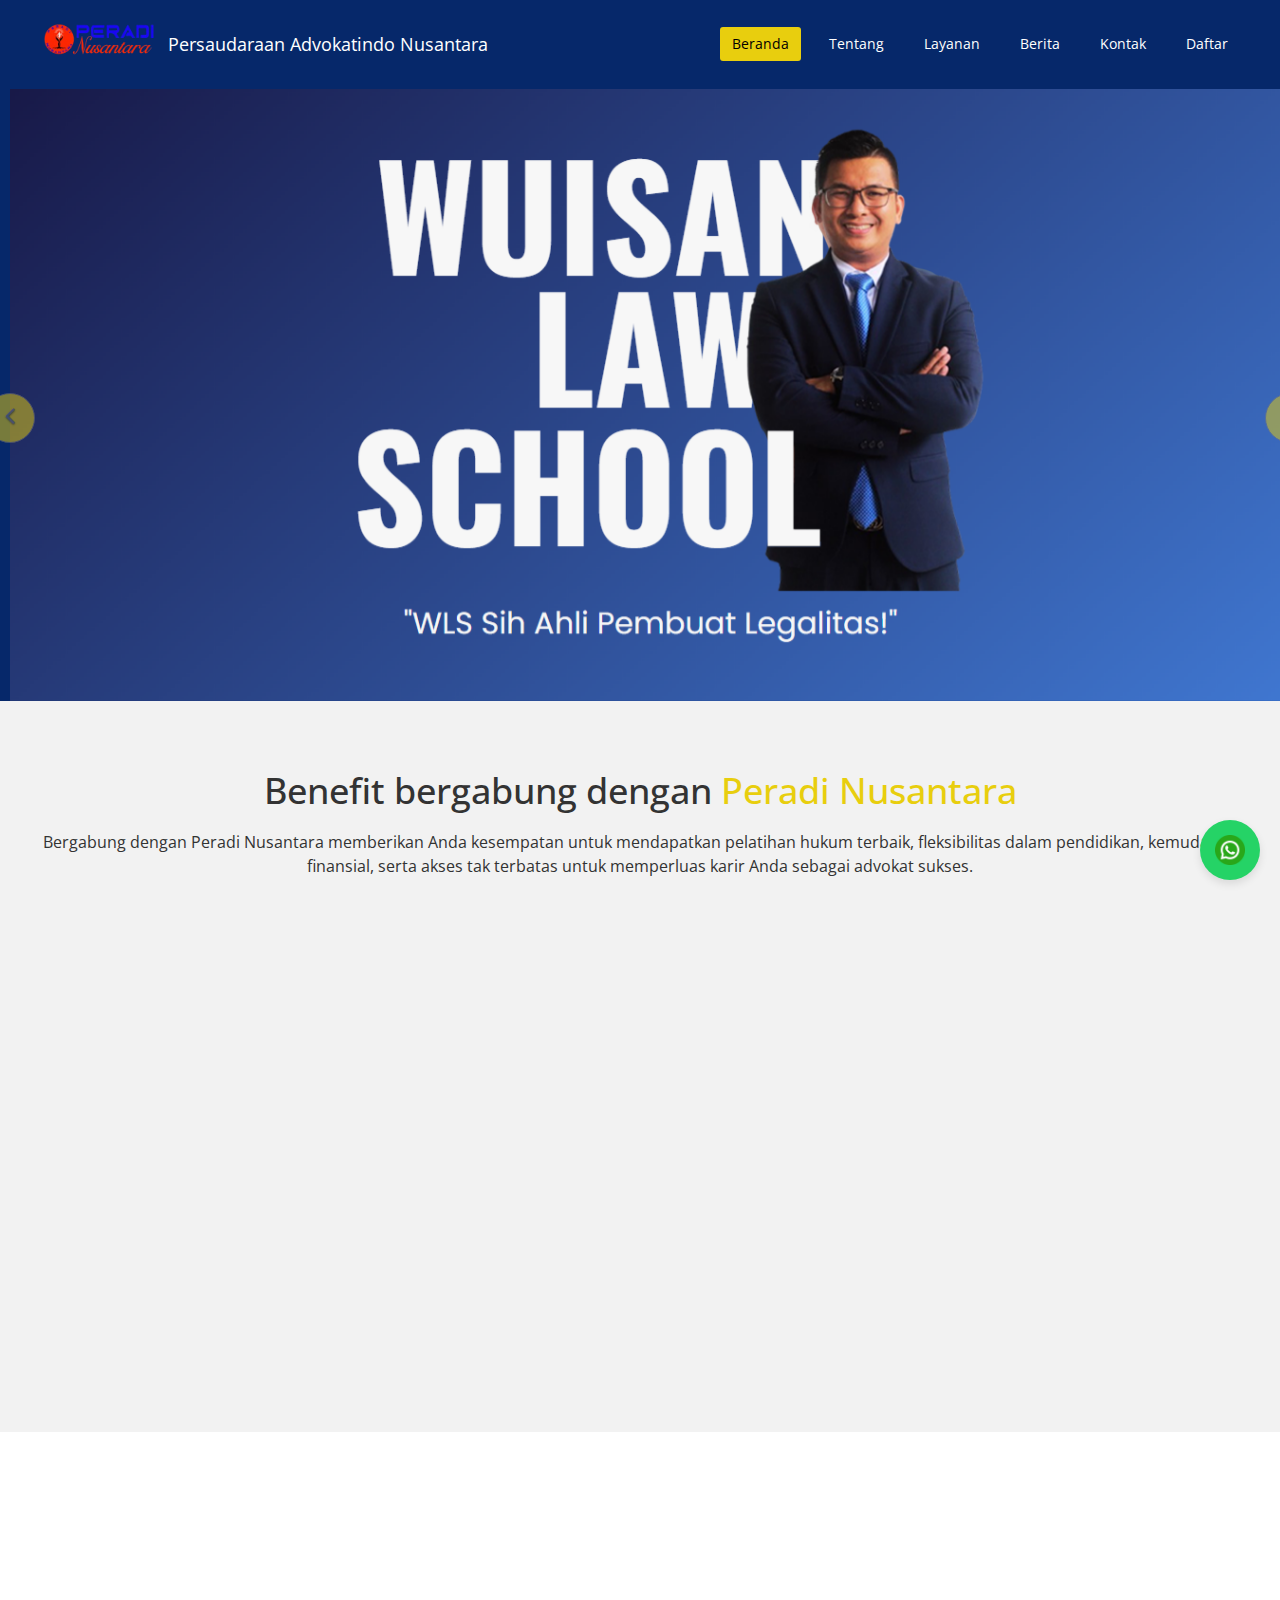
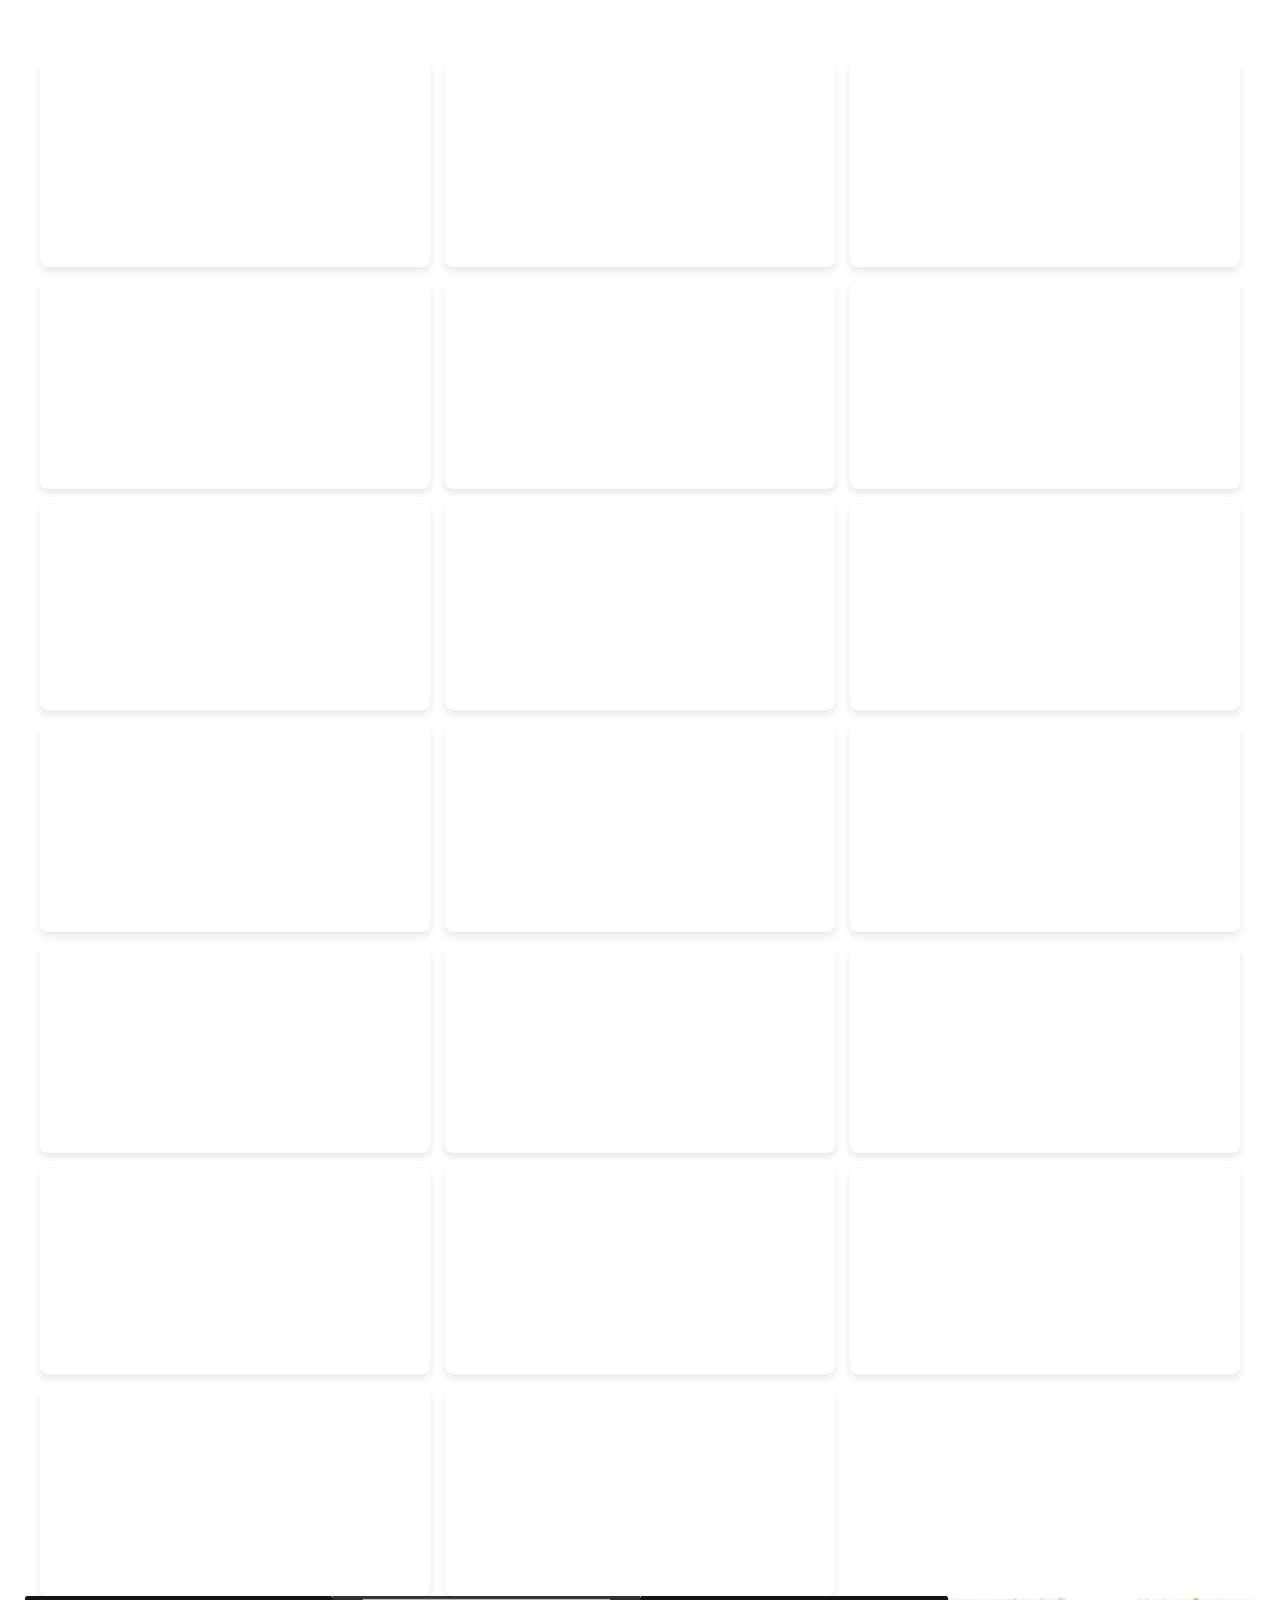
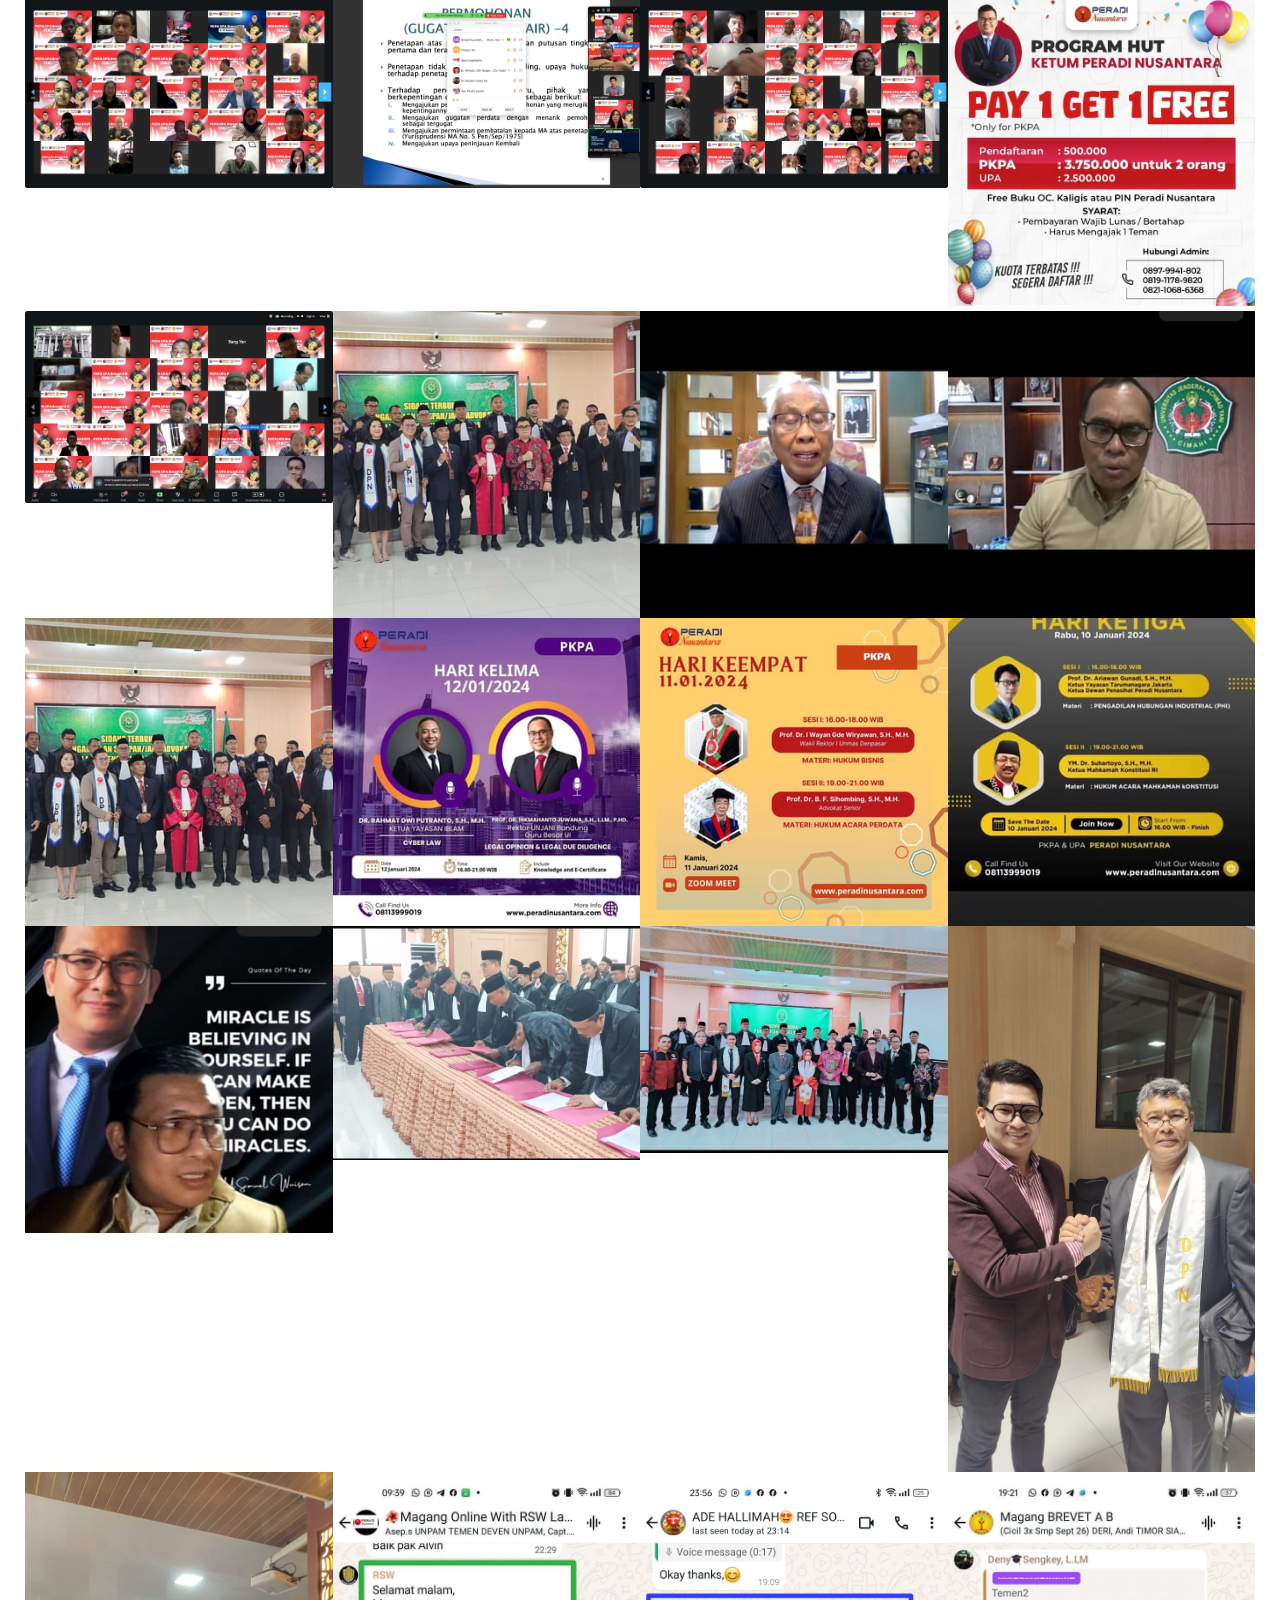
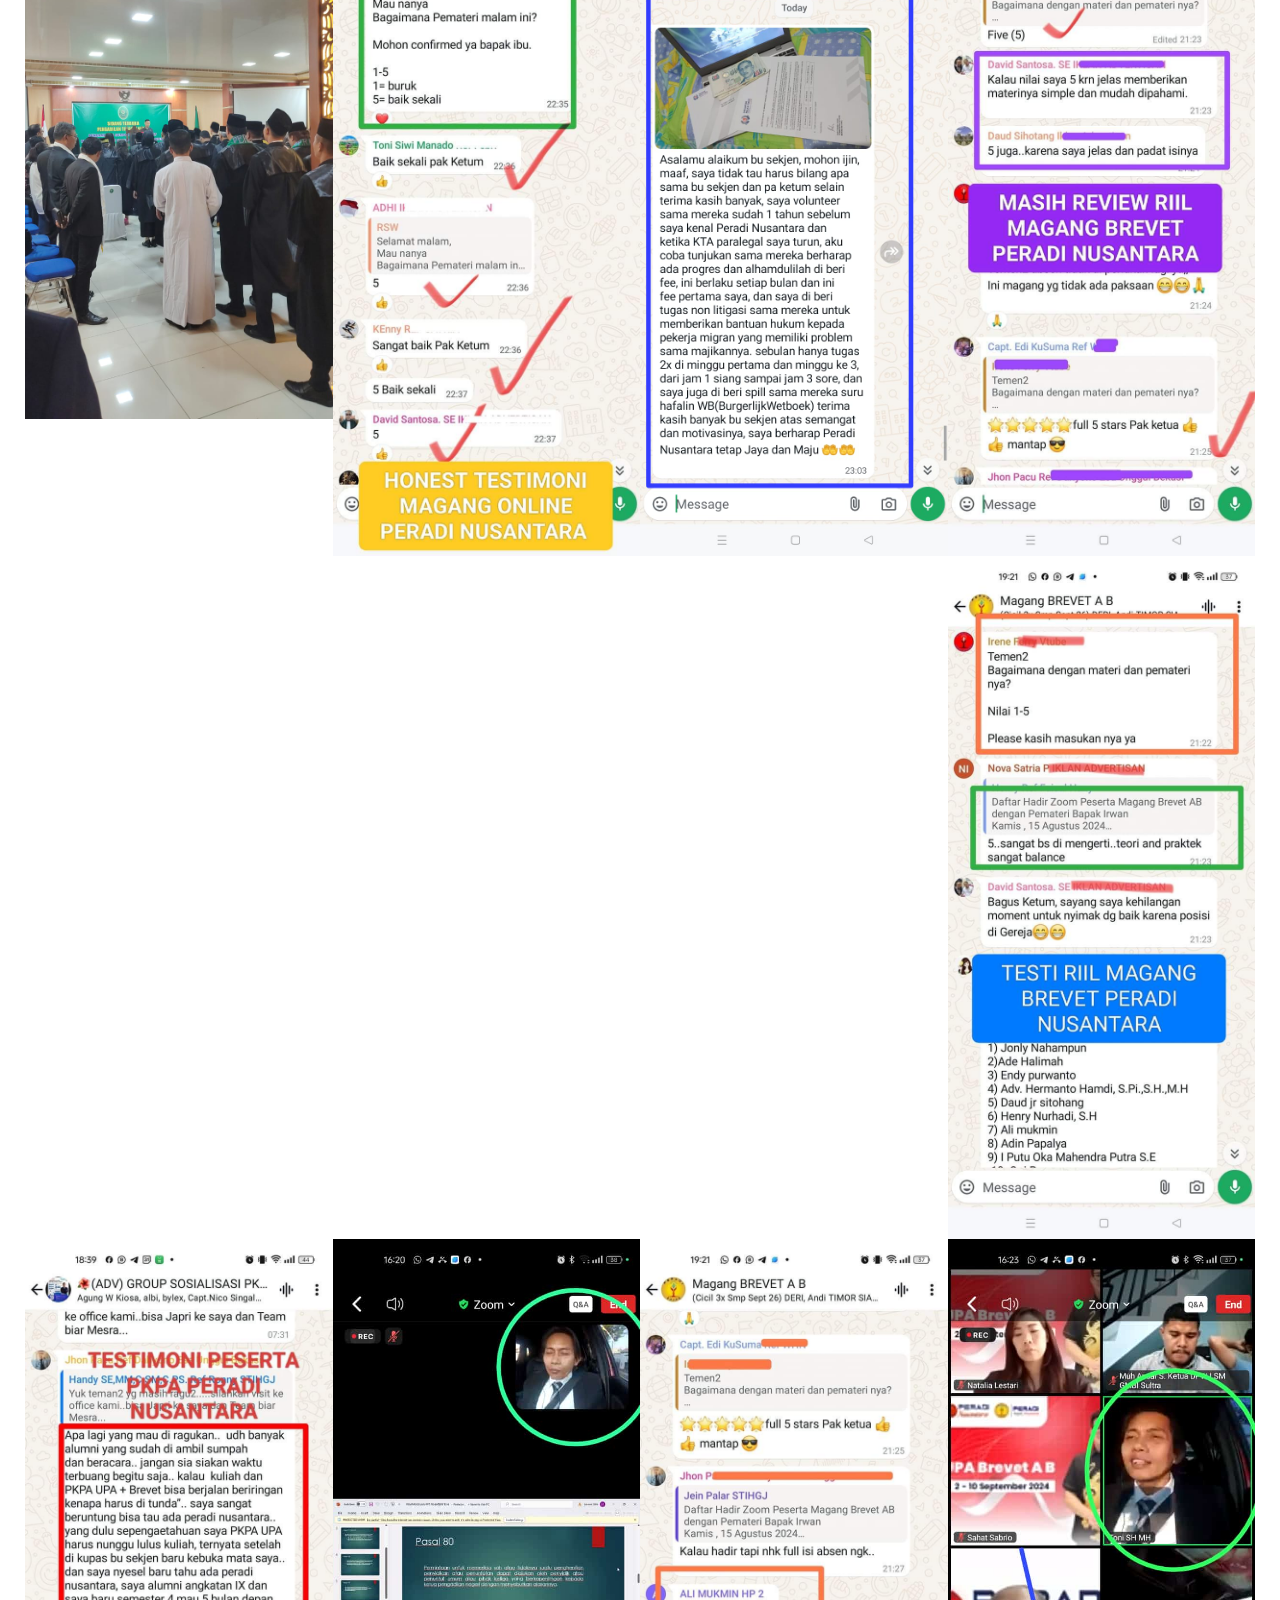
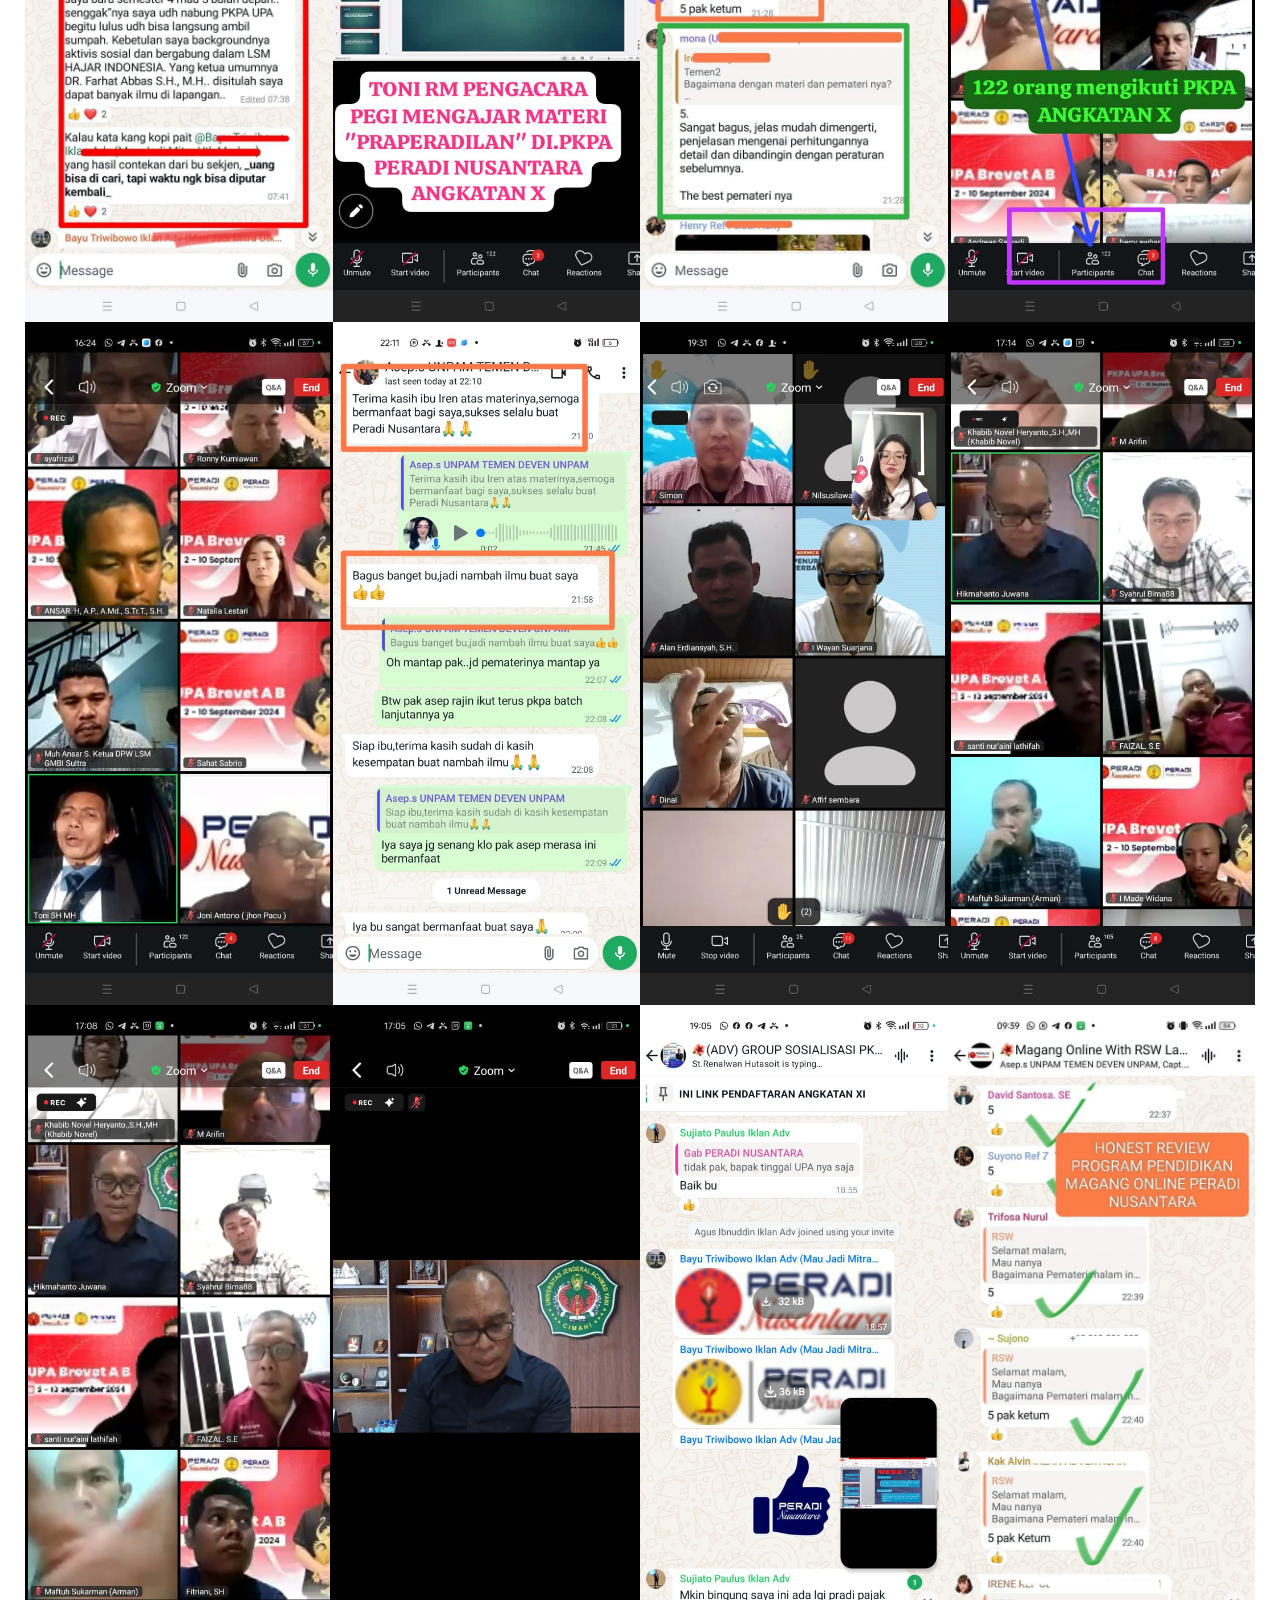
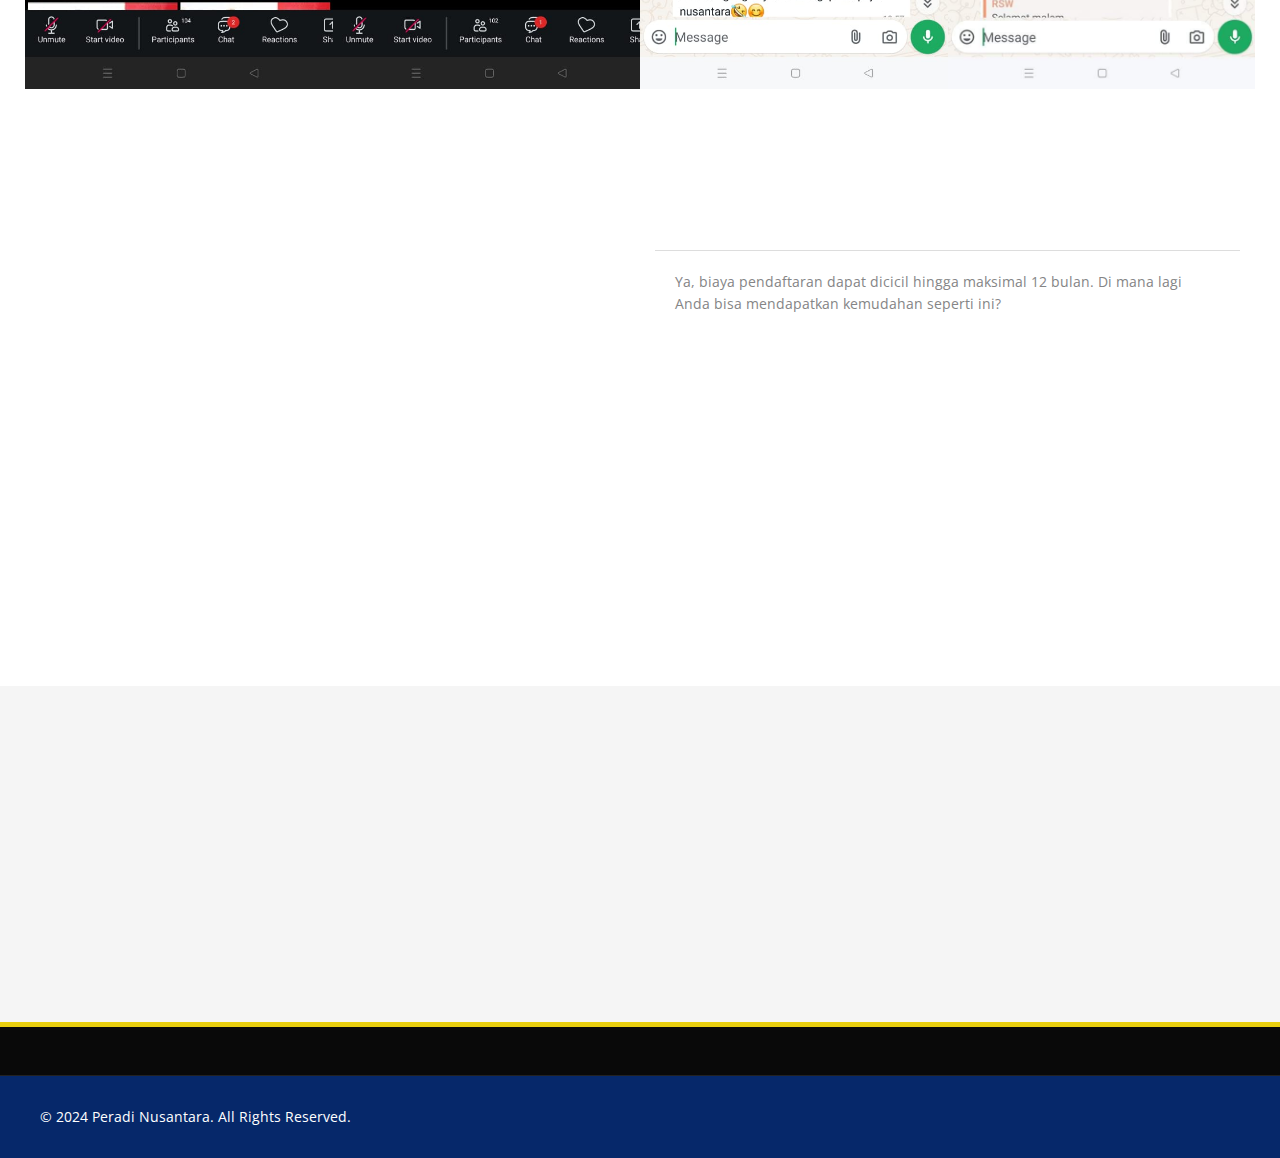
==== commit 67ad4580: "add news and video testimoni 22" ====
--- a/index.html
+++ b/index.html
@@ -256,6 +256,9 @@
 
         <div class="video-grid">
           <div class="video-item">
+            <iframe src="https://www.youtube.com/embed/e3oZbVCOySo?si=9Zc8a7yGe84ehZz8" allowfullscreen></iframe>
+          </div>
+          <div class="video-item">
             <iframe src="https://www.youtube.com/embed/DKhep-eFdss?si=x8UxmNUK7nG6nEZr" allowfullscreen></iframe>
           </div>
           <div class="video-item">
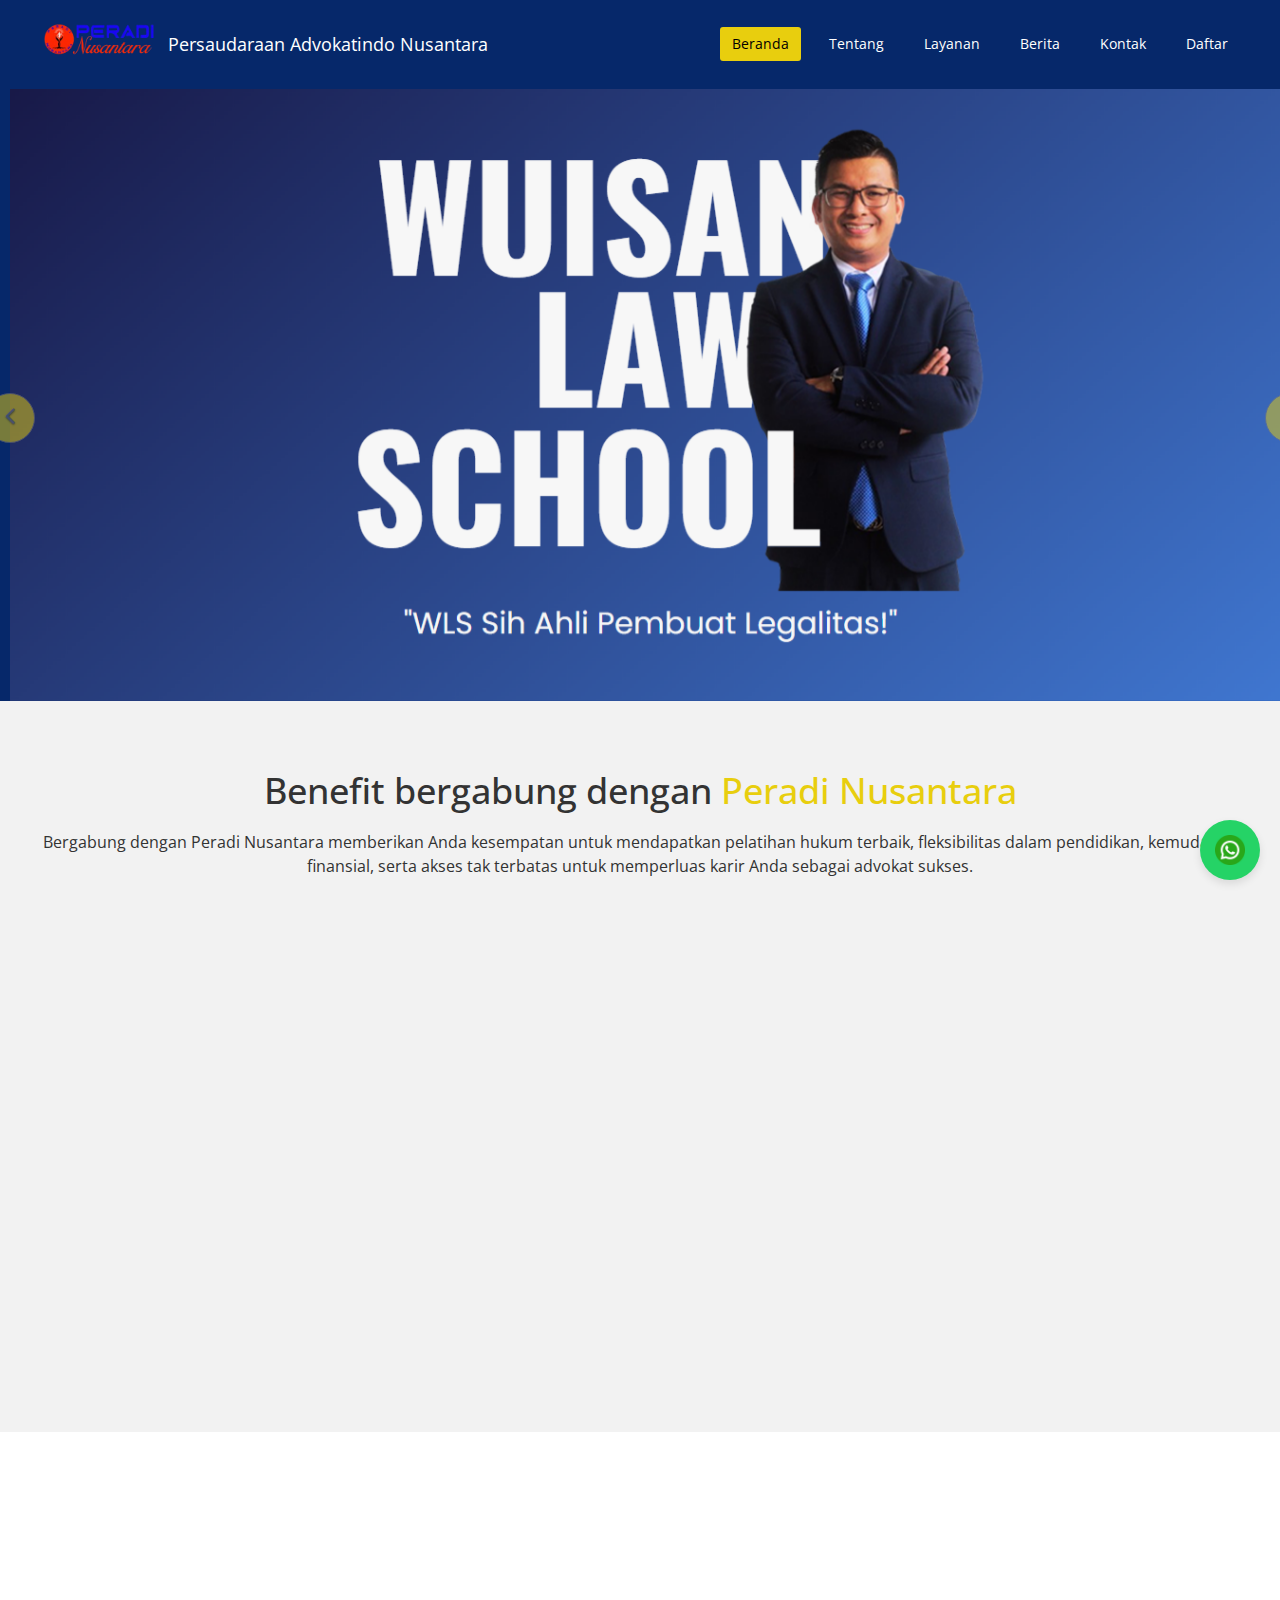
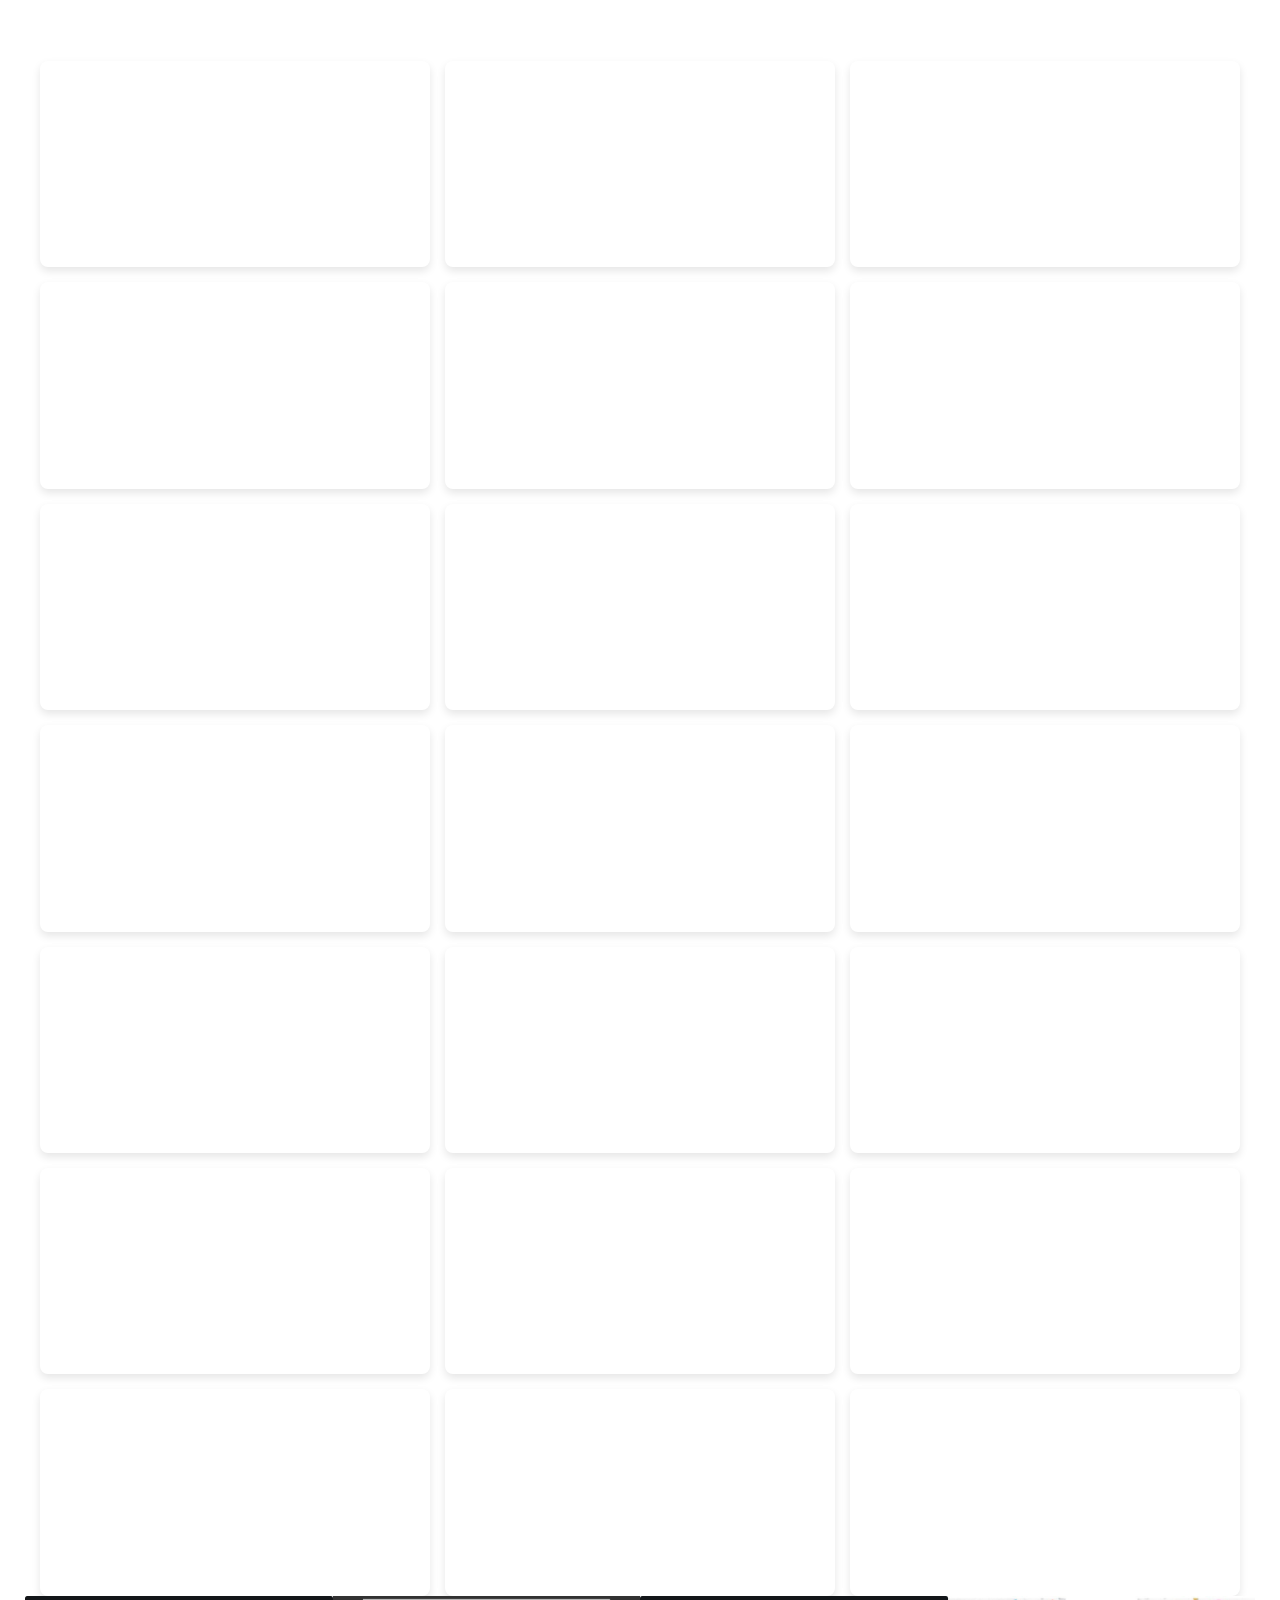
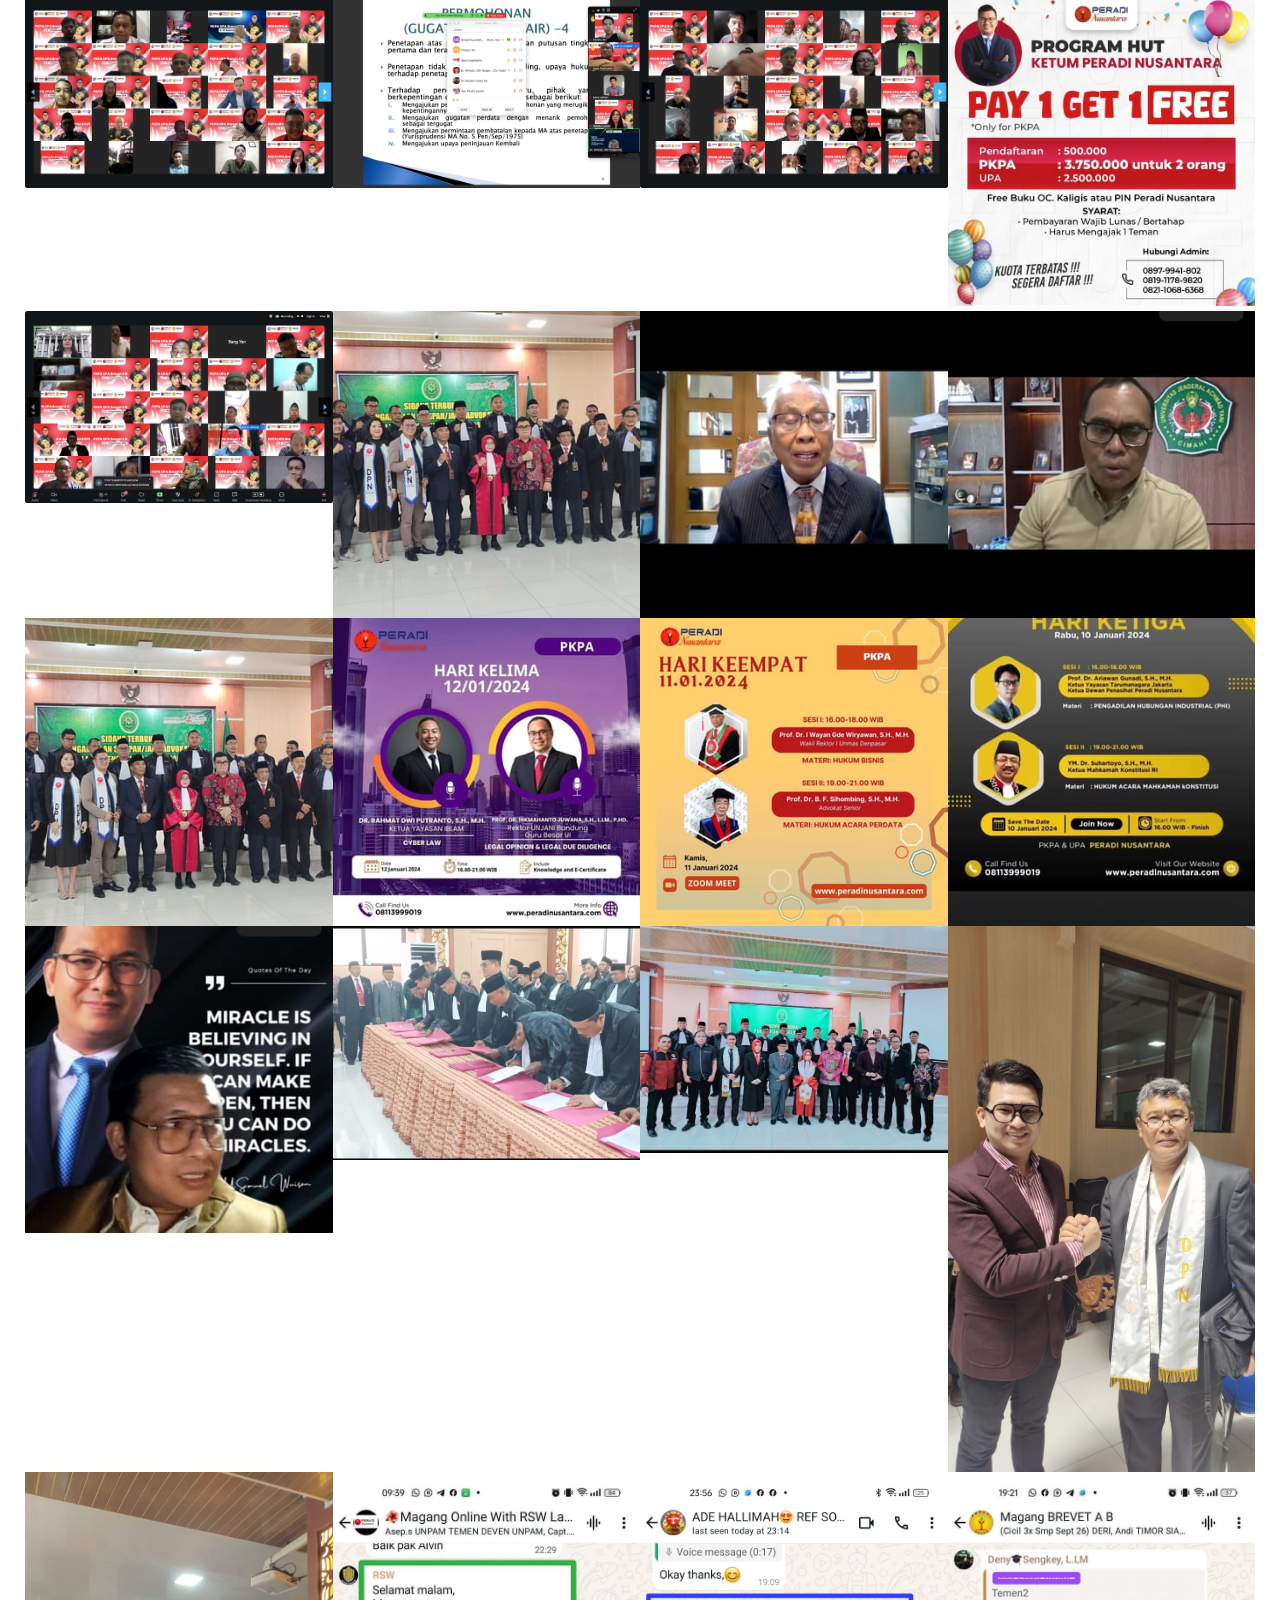
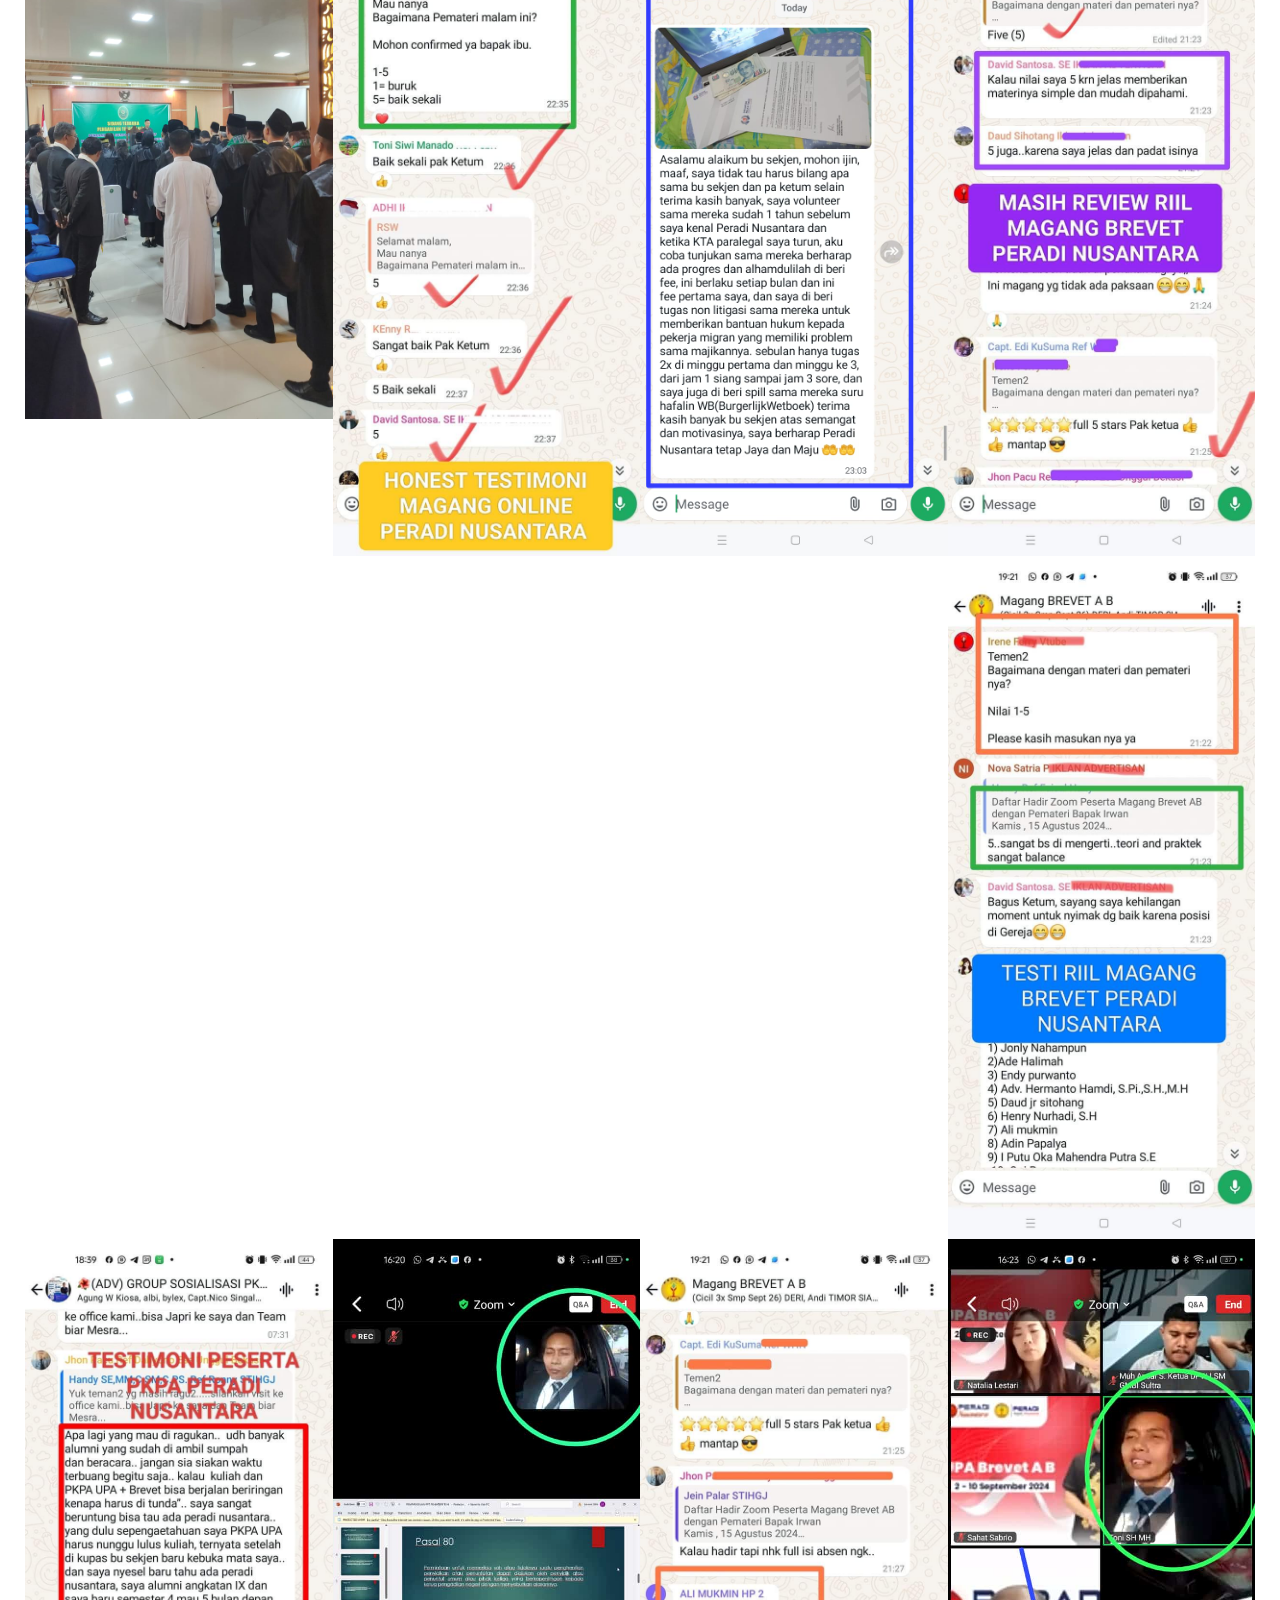
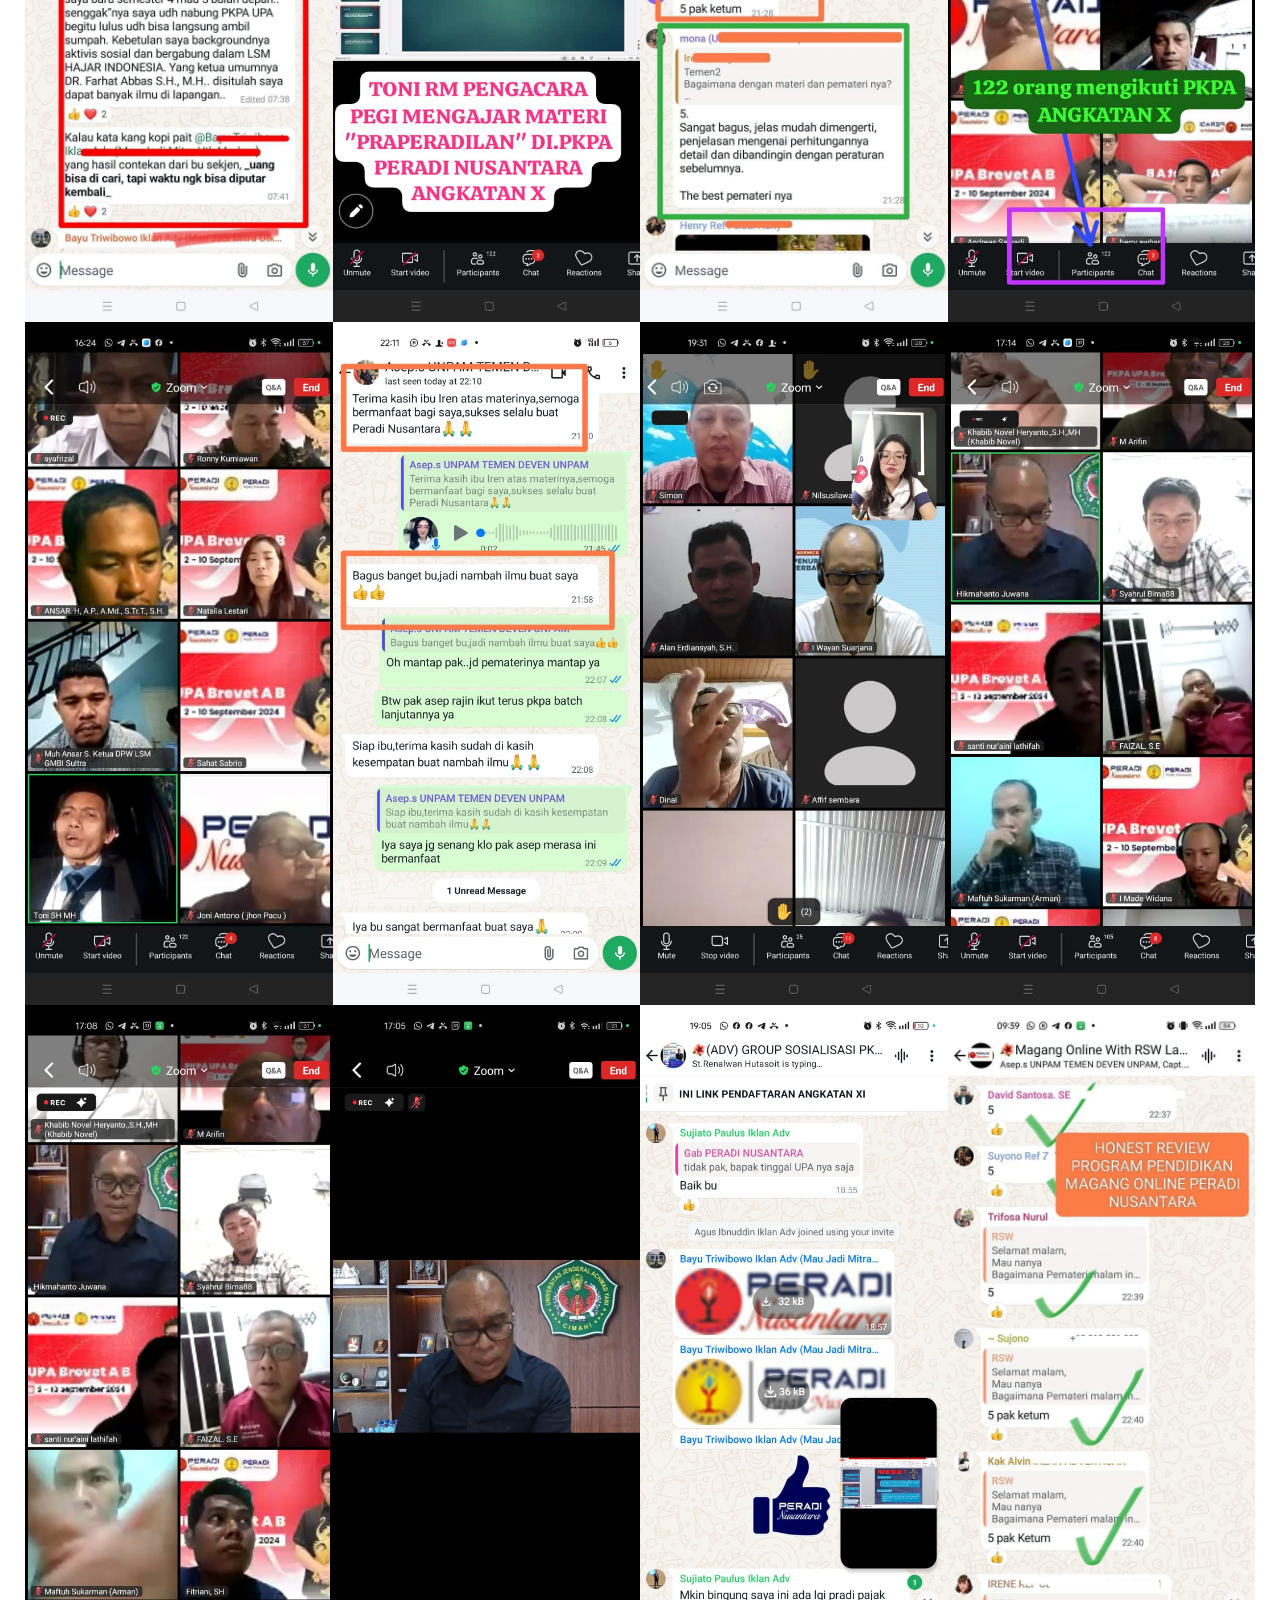
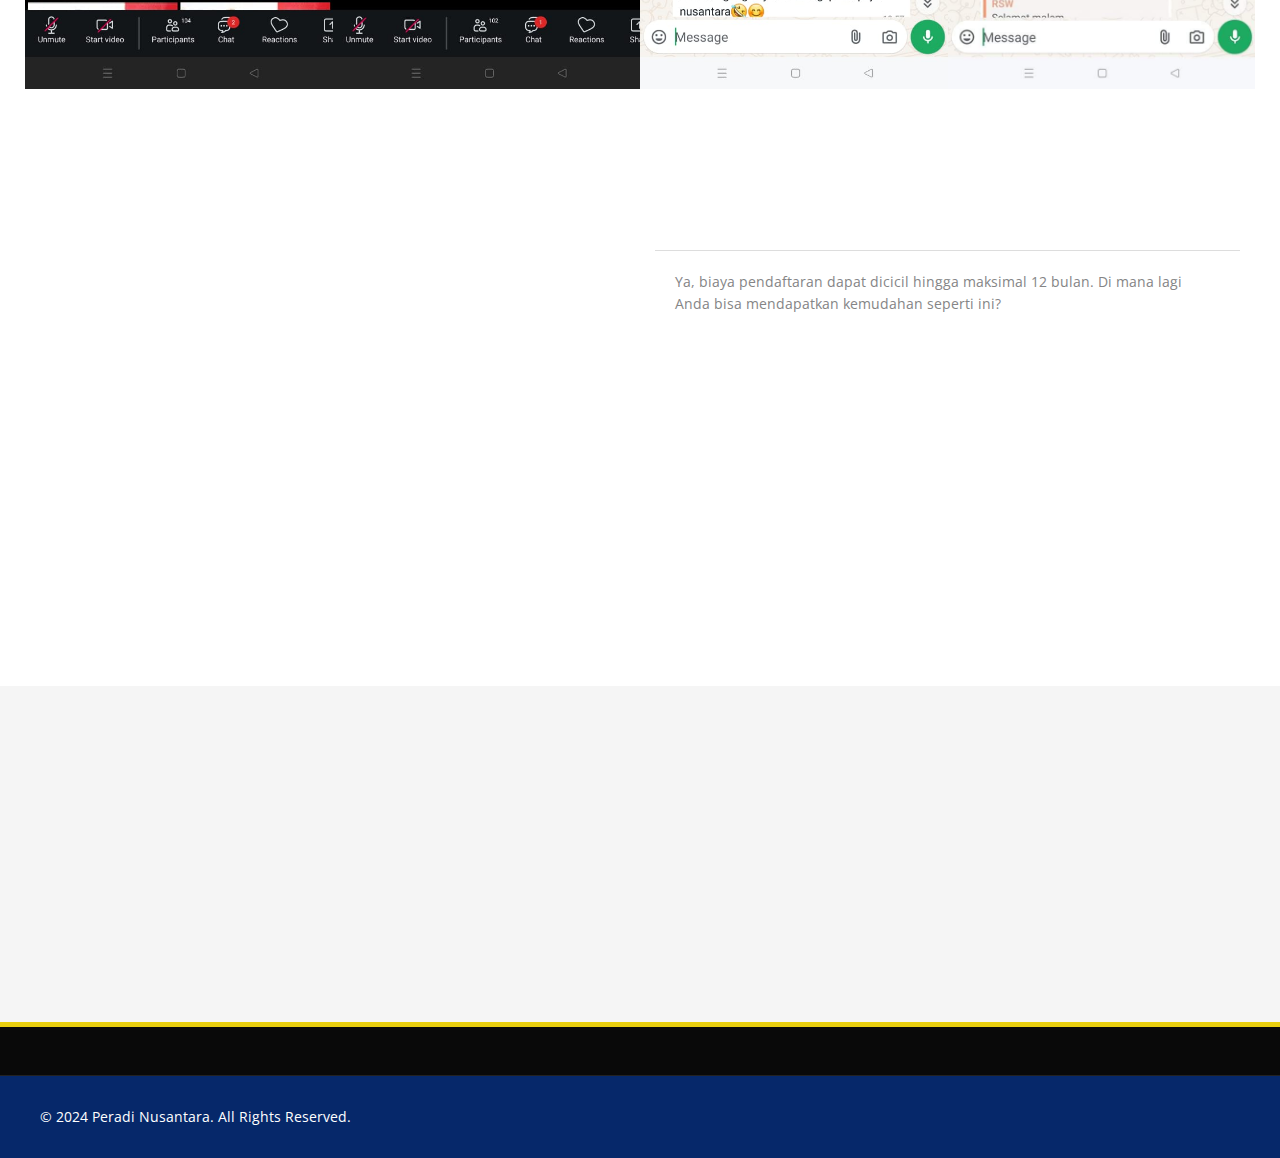
==== commit b5c01d67: "content youtube" ====
--- a/index.html
+++ b/index.html
@@ -256,6 +256,9 @@
 
         <div class="video-grid">
           <div class="video-item">
+            <iframe src="https://www.youtube.com/embed/vl2dS5w8ckY?si=IoVLKiIicz6fwlU9" allowfullscreen></iframe>
+          </div>
+          <div class="video-item">
             <iframe src="https://www.youtube.com/embed/e3oZbVCOySo?si=9Zc8a7yGe84ehZz8" allowfullscreen></iframe>
           </div>
           <div class="video-item">
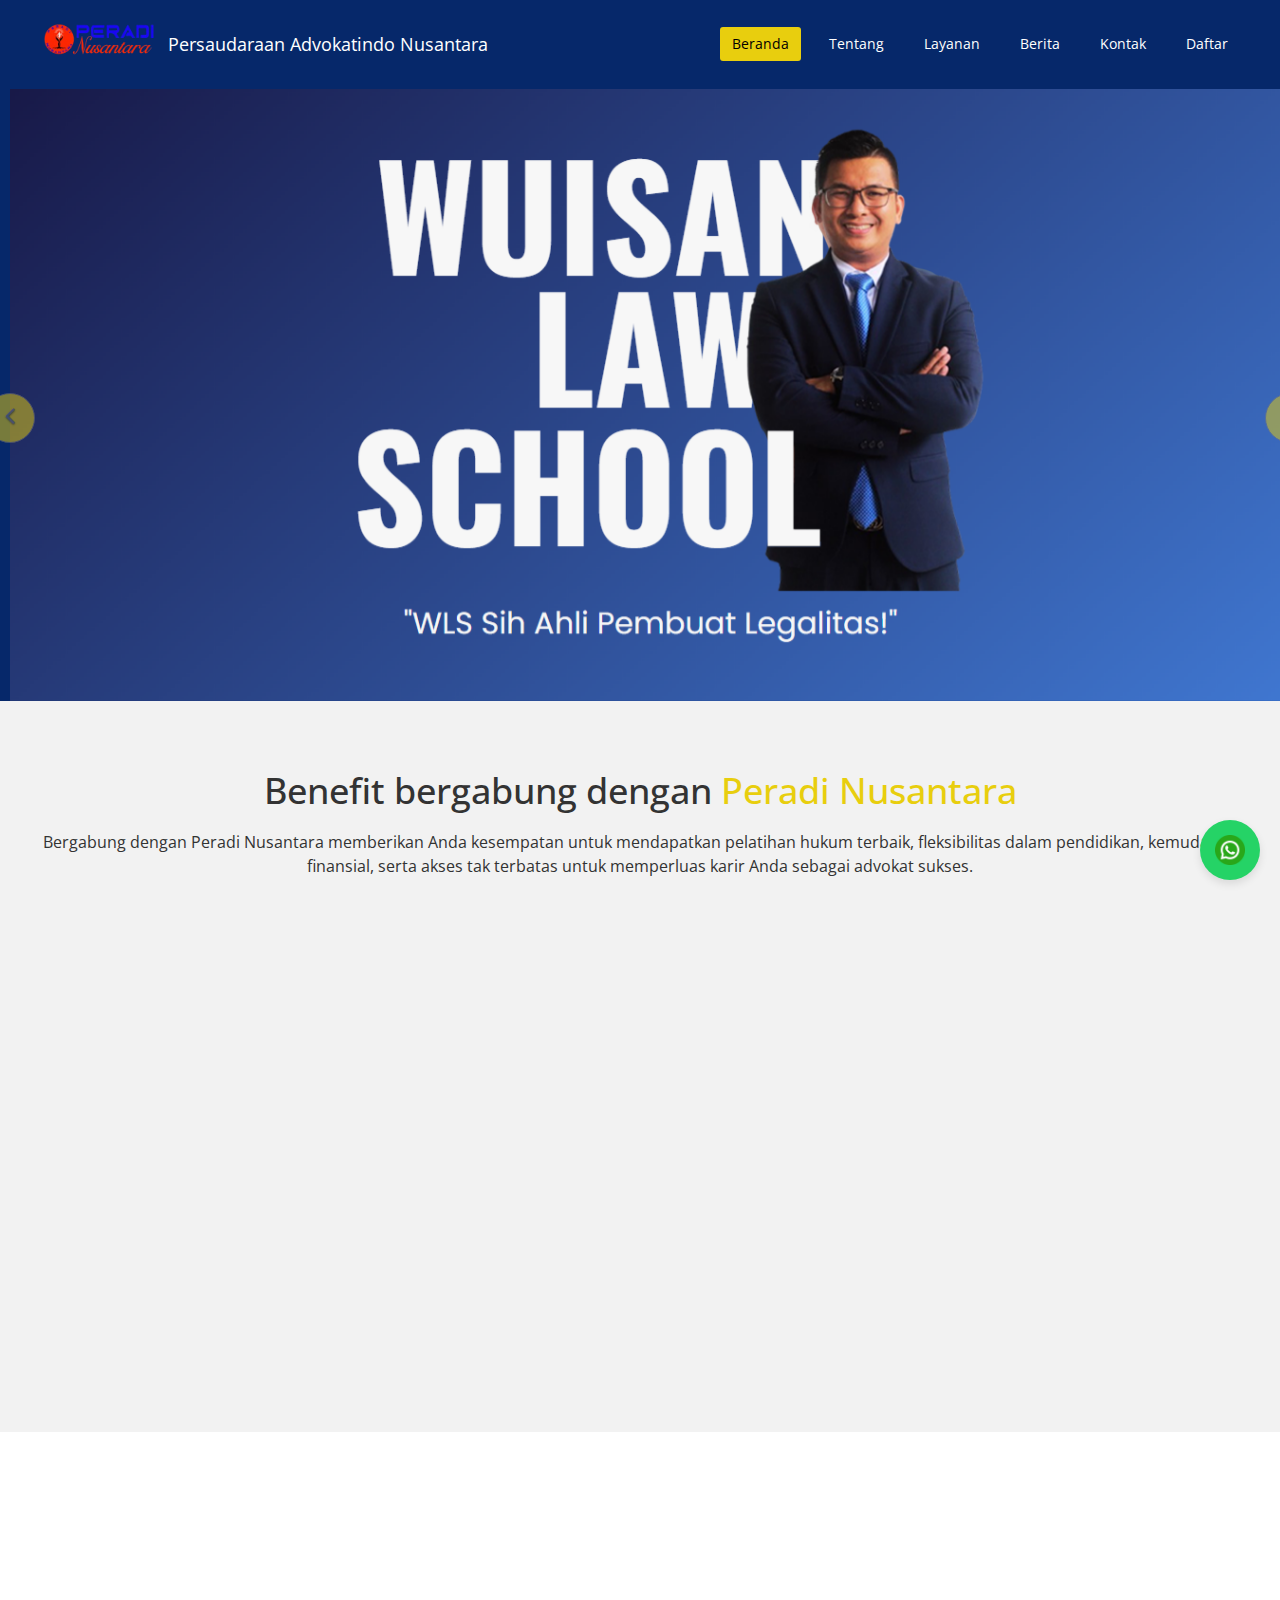
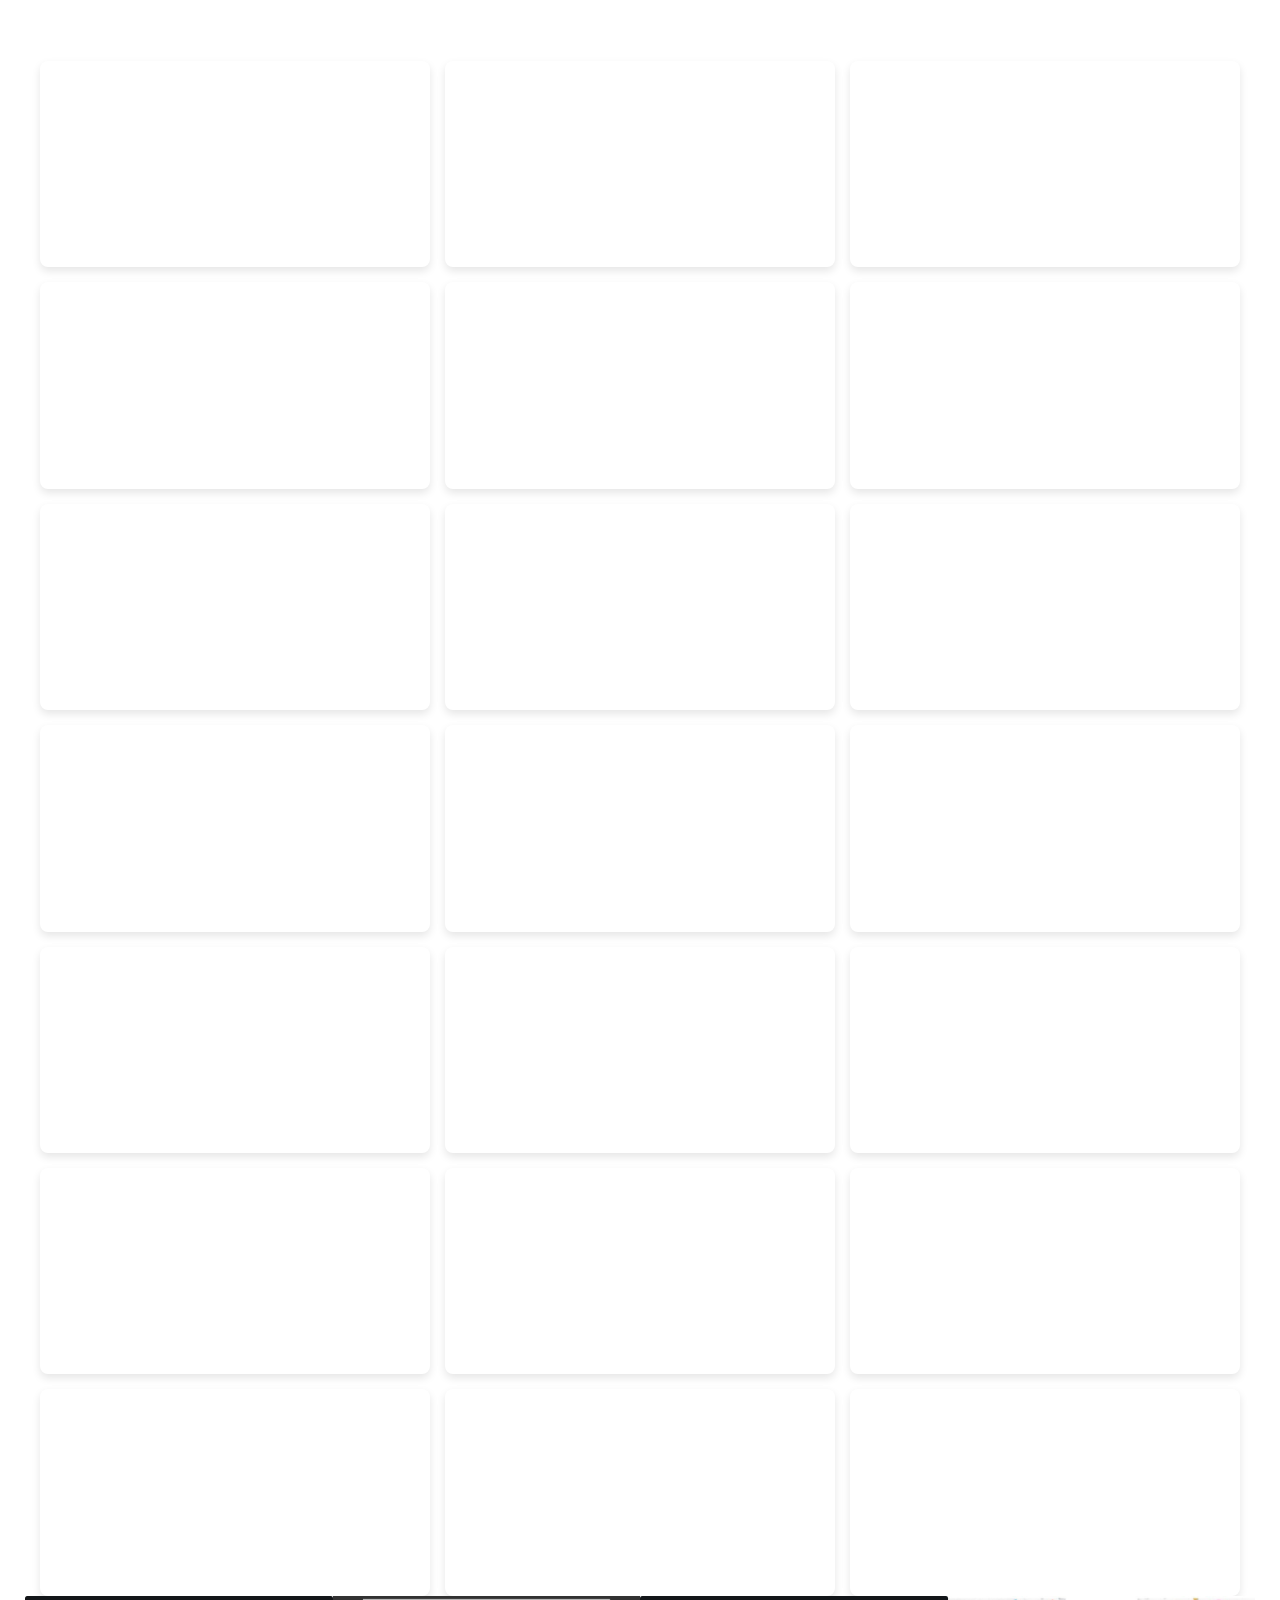
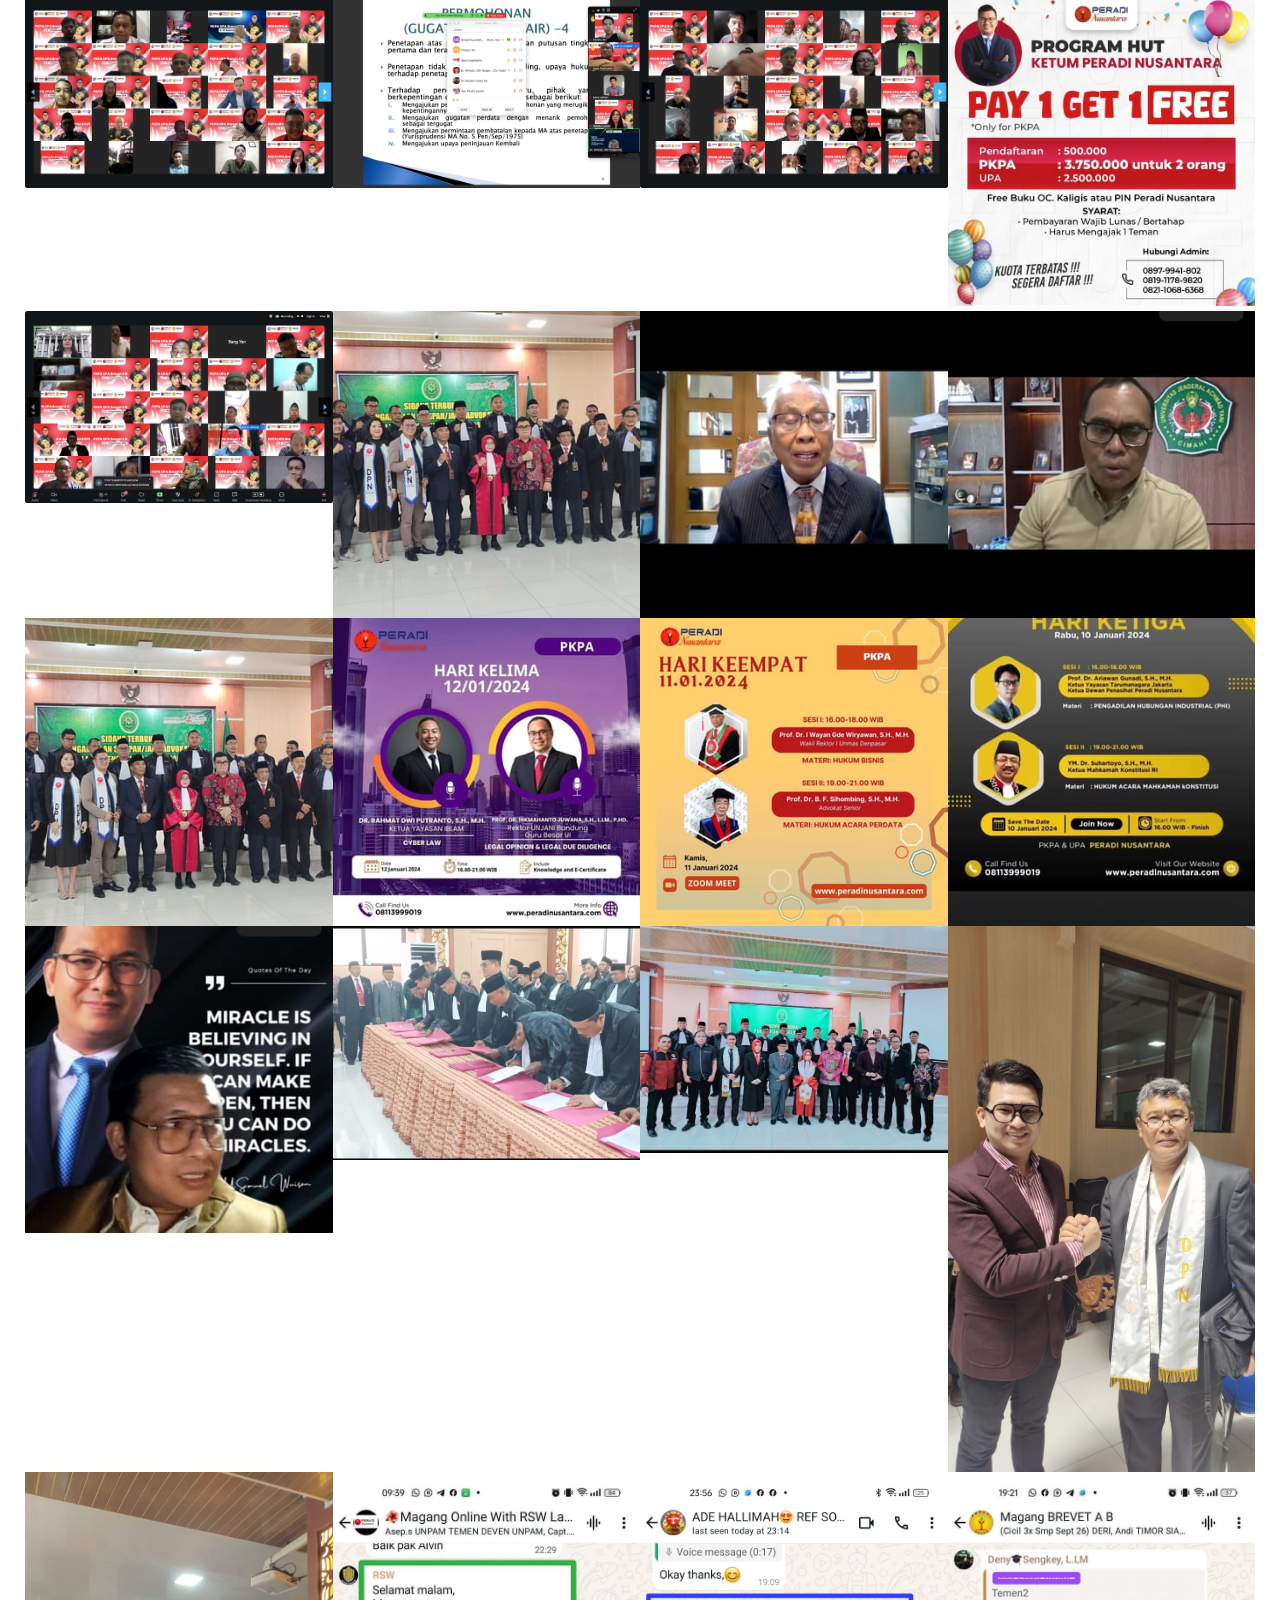
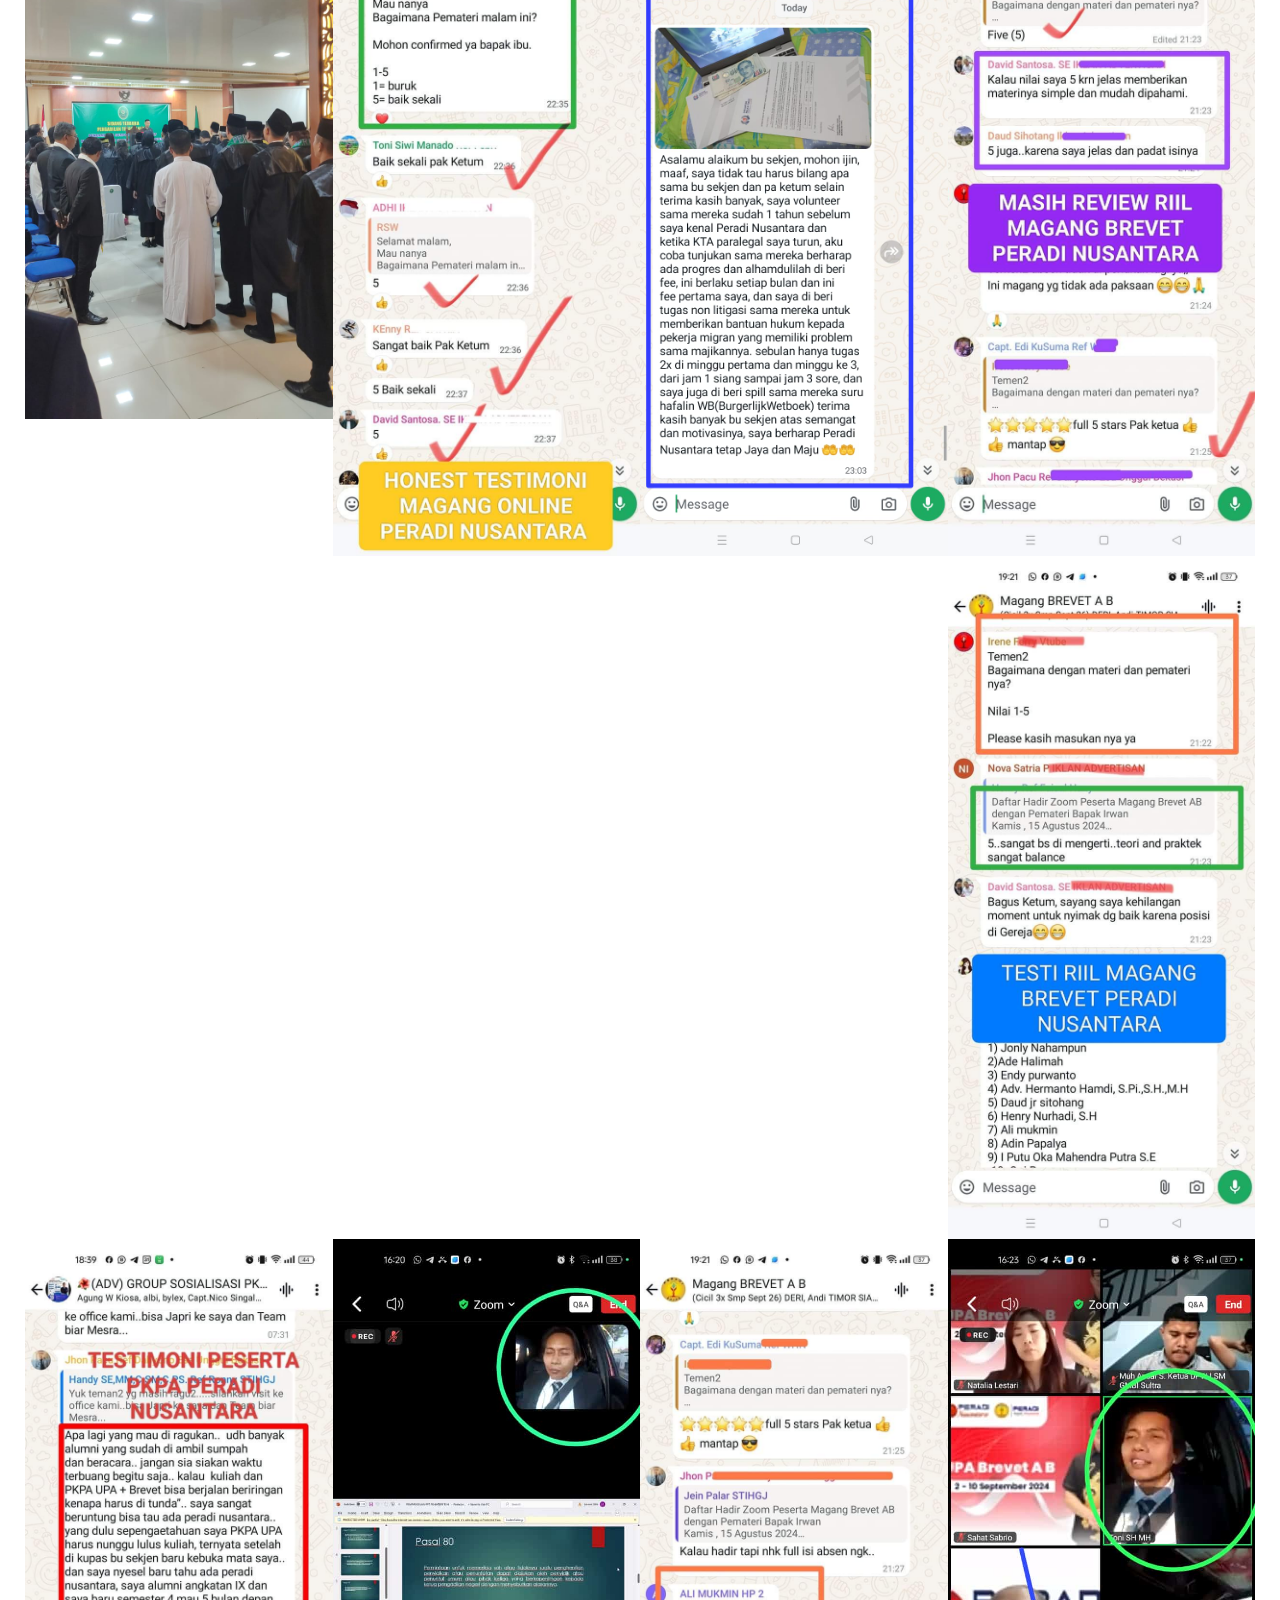
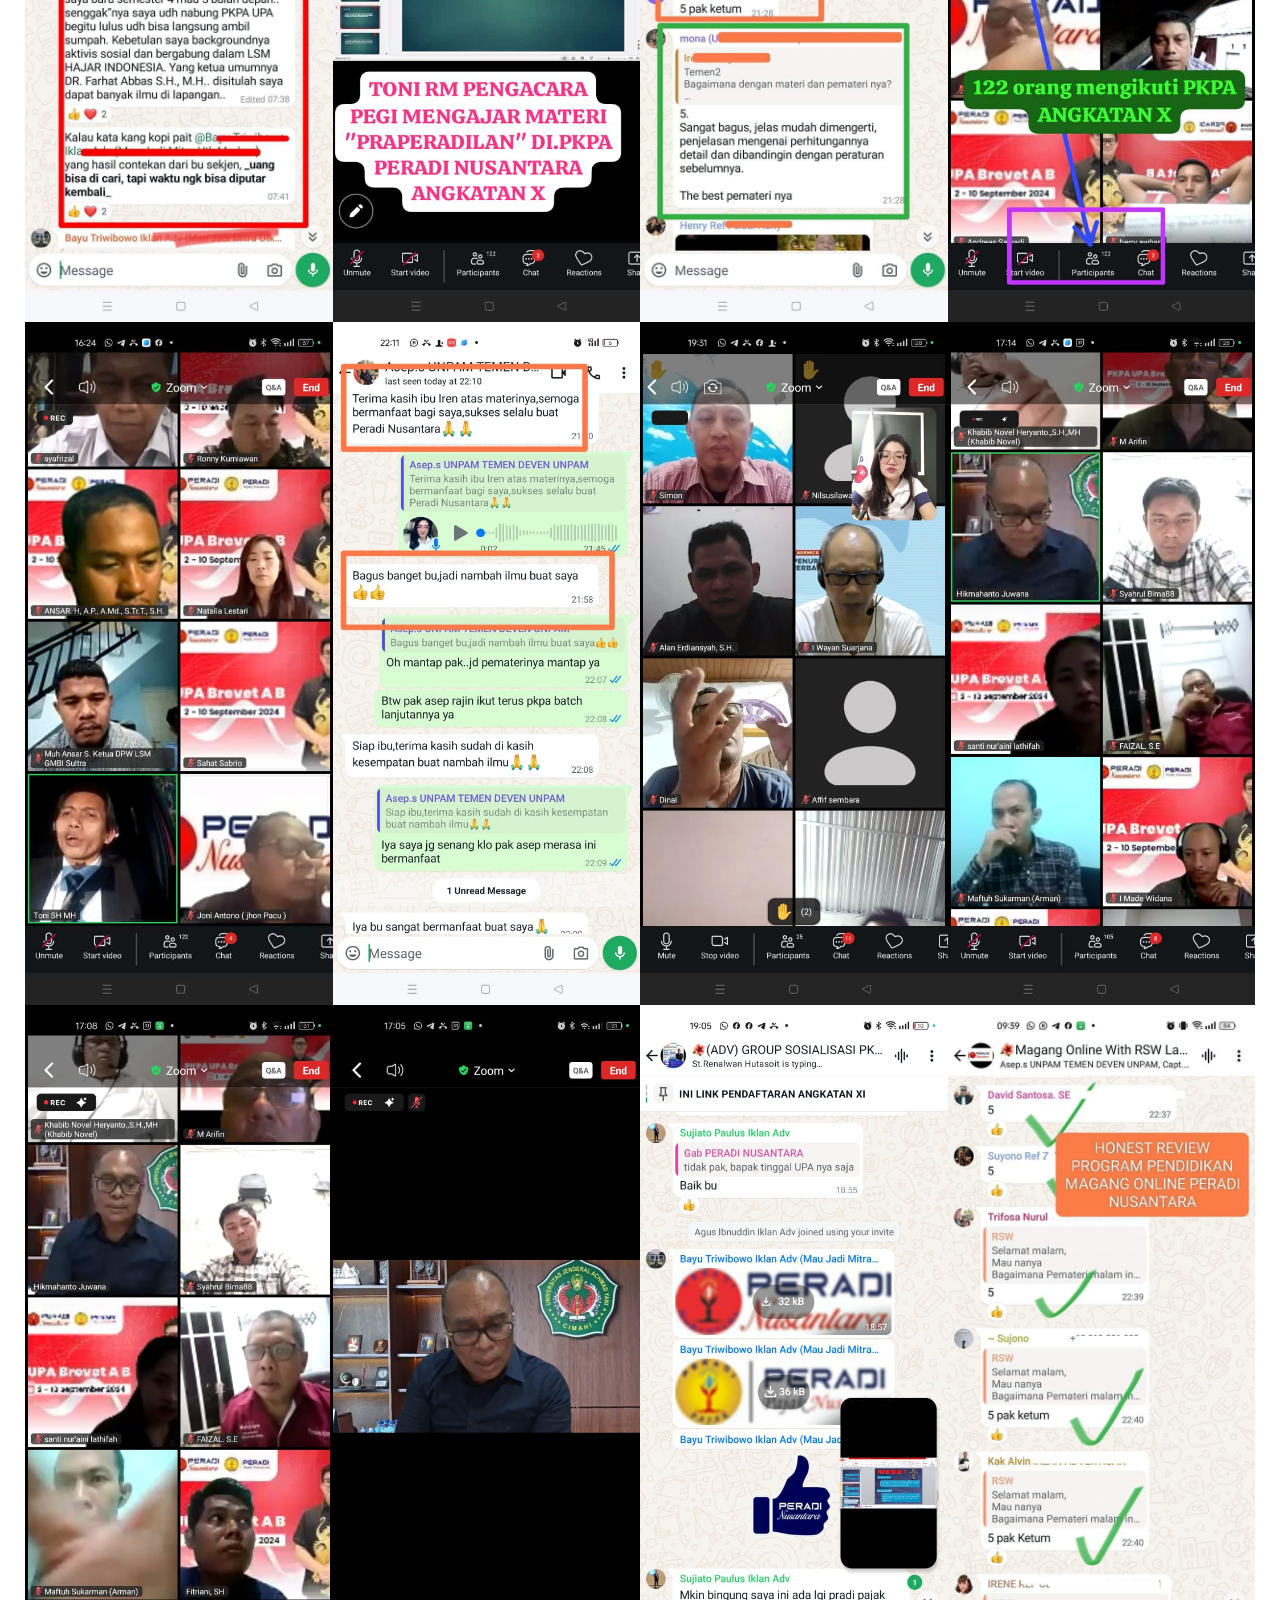
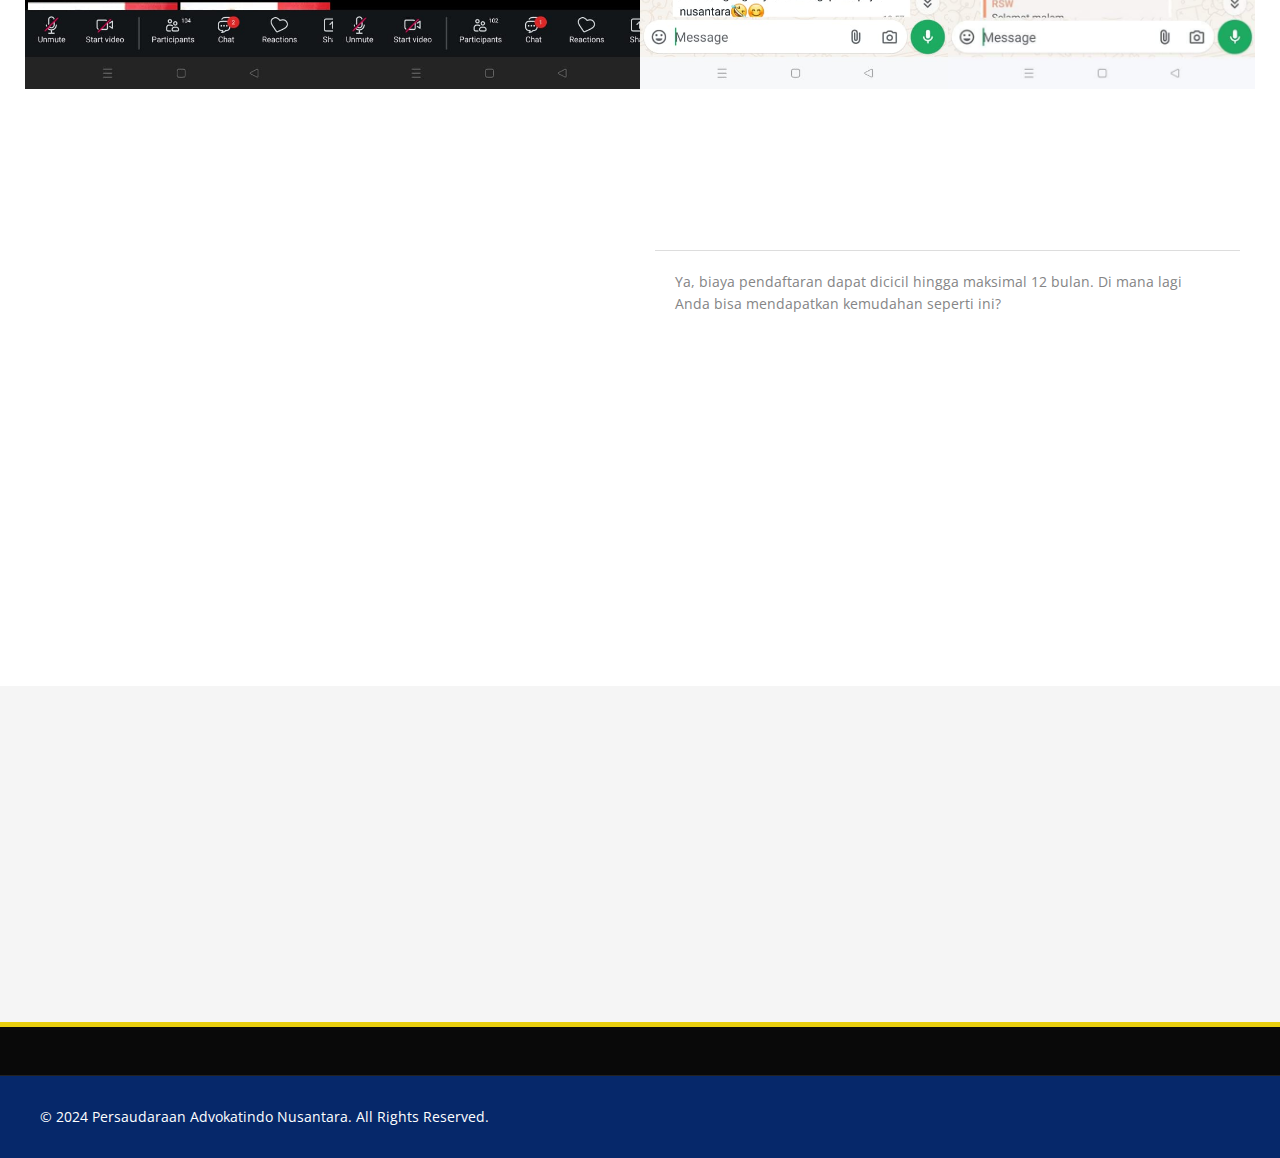
==== commit 71be436c: "alright reserved" ====
--- a/index.html
+++ b/index.html
@@ -840,7 +840,7 @@
             <div class="widget">
               <h3>Kontak Kita</h3>
               <ul>
-                <li><a href="#" onclick="sendMessage('628811809844')">WhatsApp : +628811809844</a></li>
+                <li><a href="#" onclick="sendMessage('6281316206746')">WhatsApp : +6281316206746</a></li>
                 <li><a href="https://www.instagram.com/peradinusantara.id/" target="_blank">Instagram : peradinusantara.id </a></li>
                 <li><a href="#">Tiktok : </a></li>
                 <li><a href="https://www.facebook.com/profile.php?id=61565465395290" target="_blank">Facebook : Peradi Nusantara </a></li>
@@ -892,7 +892,7 @@
         <div class="row">
           <div class="col-sm-6">
             &copy; 2024
-            <a target="_blank" title="Peradi Nusantara">Peradi Nusantara</a>. All Rights Reserved.
+            <a target="_blank" title="Persaudaraan Advokatindo Nusantara">Persaudaraan Advokatindo Nusantara</a>. All Rights Reserved.
           </div>
           <!-- 
                     All links in the footer should remain intact. 
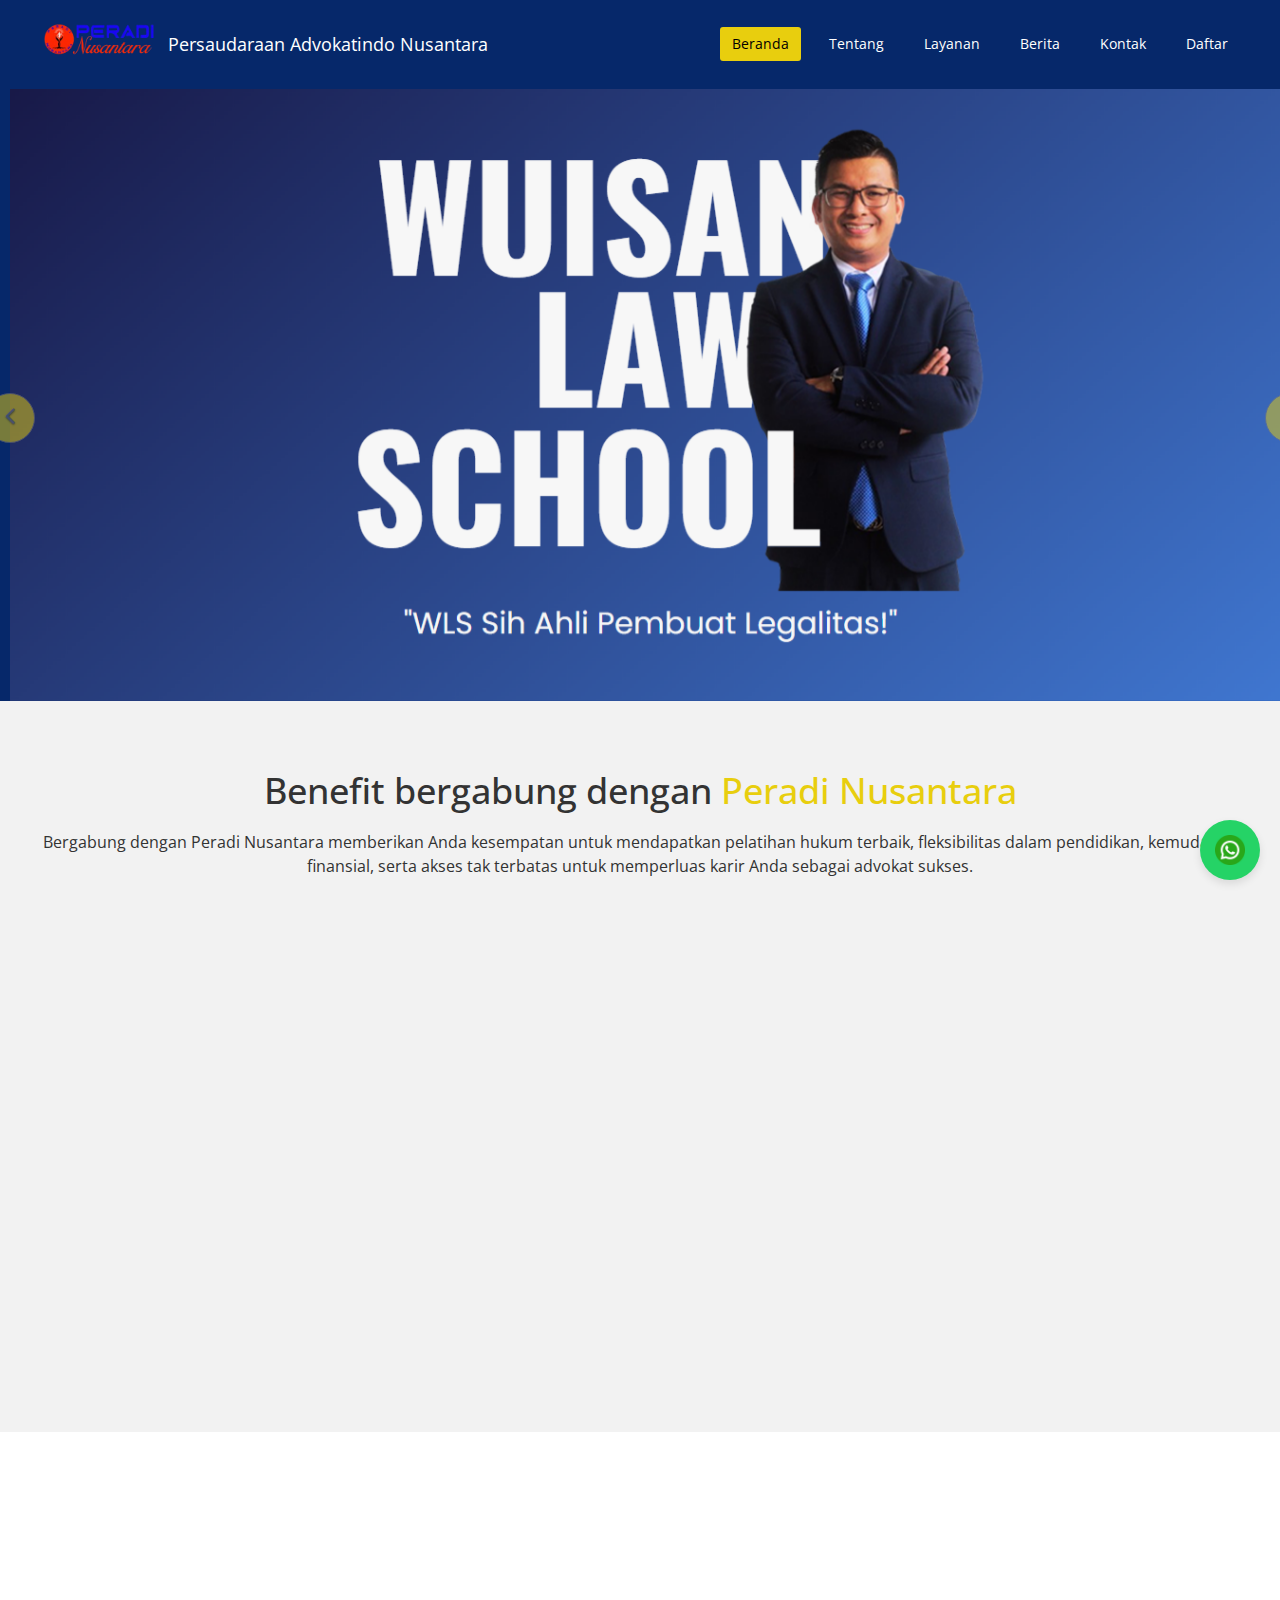
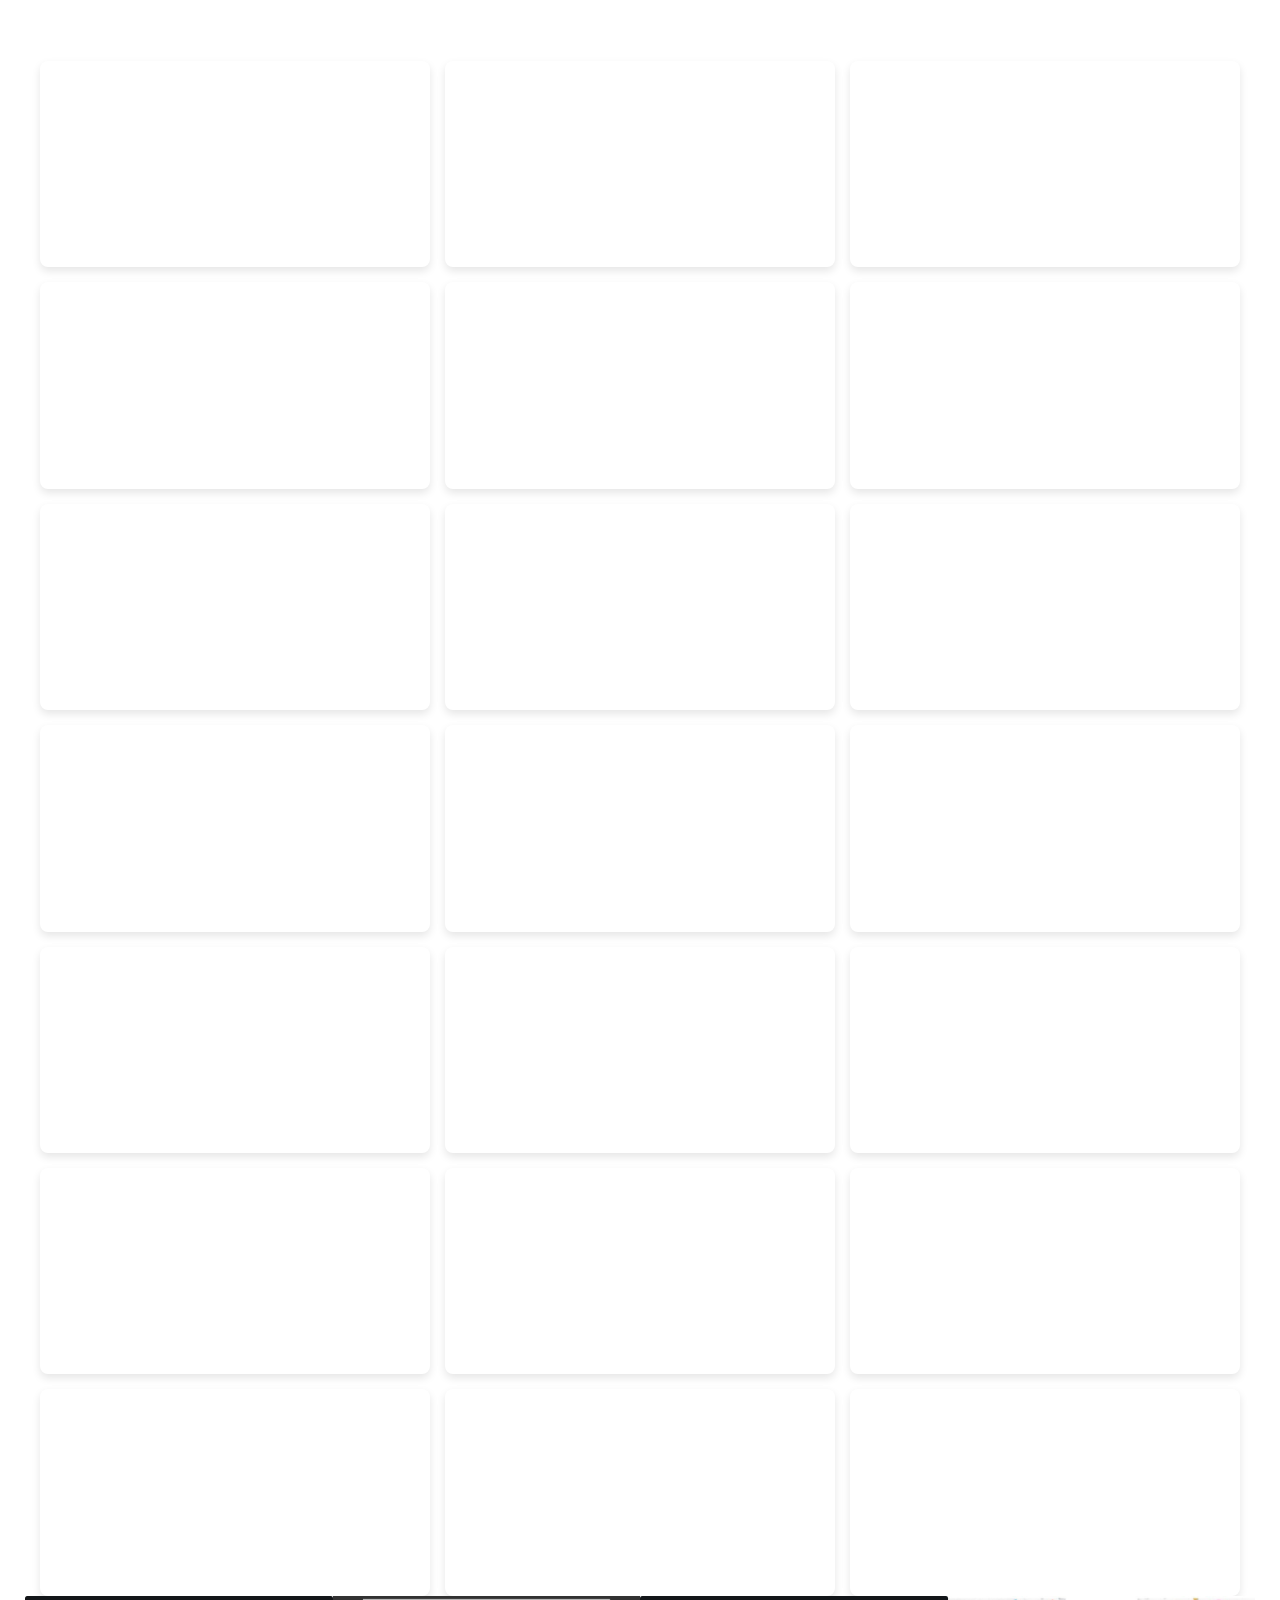
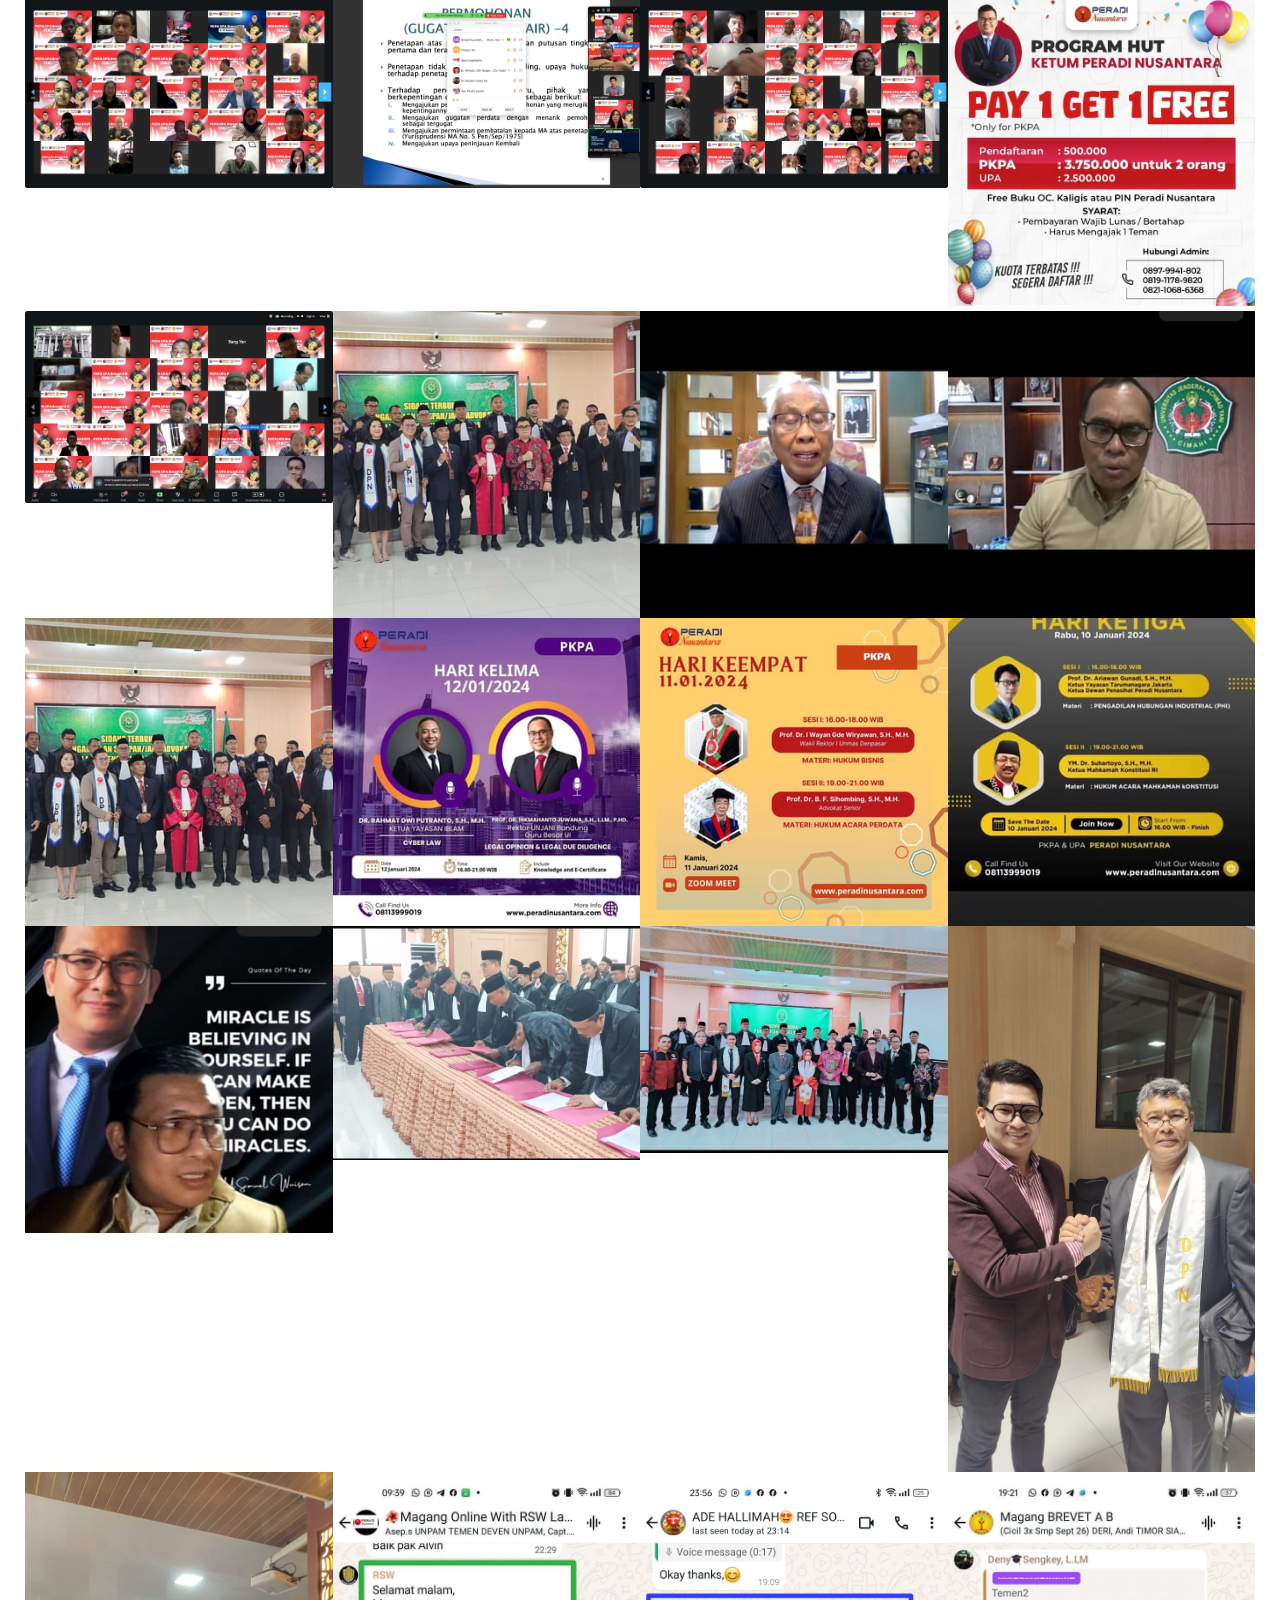
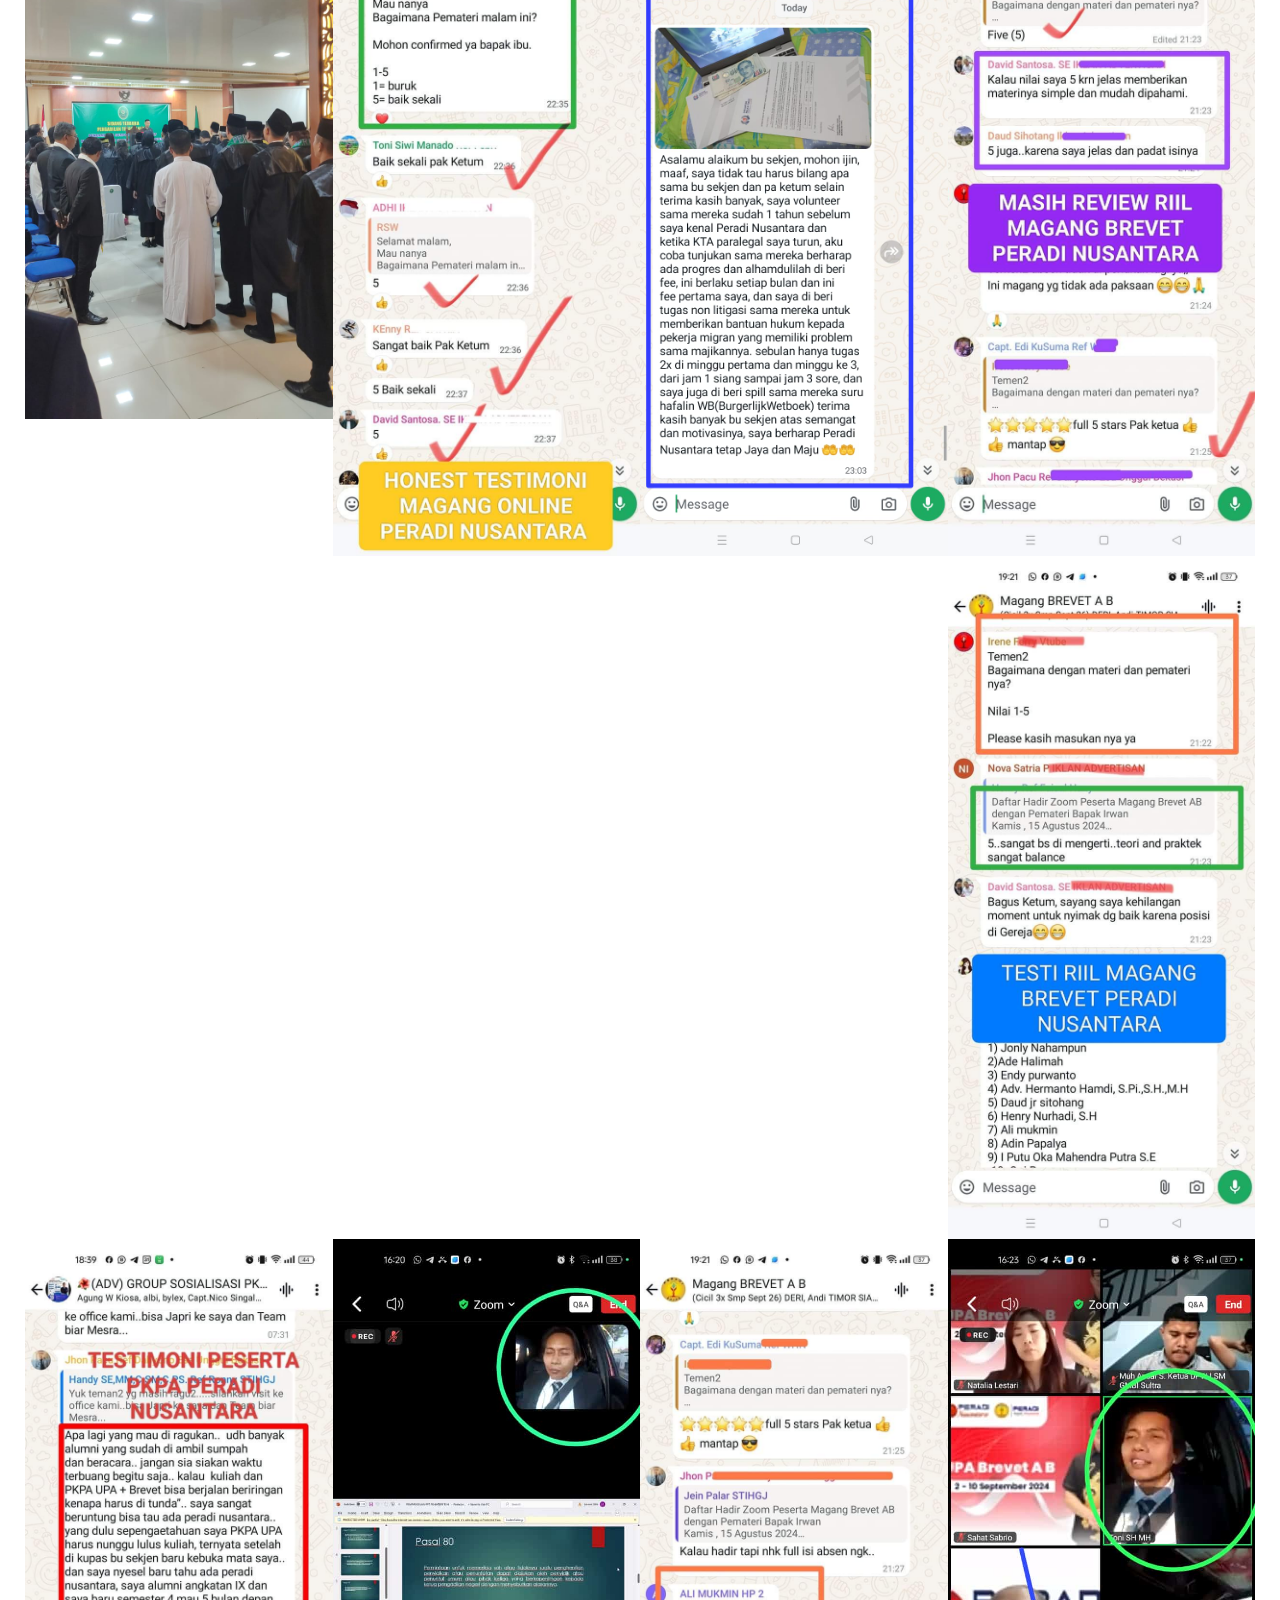
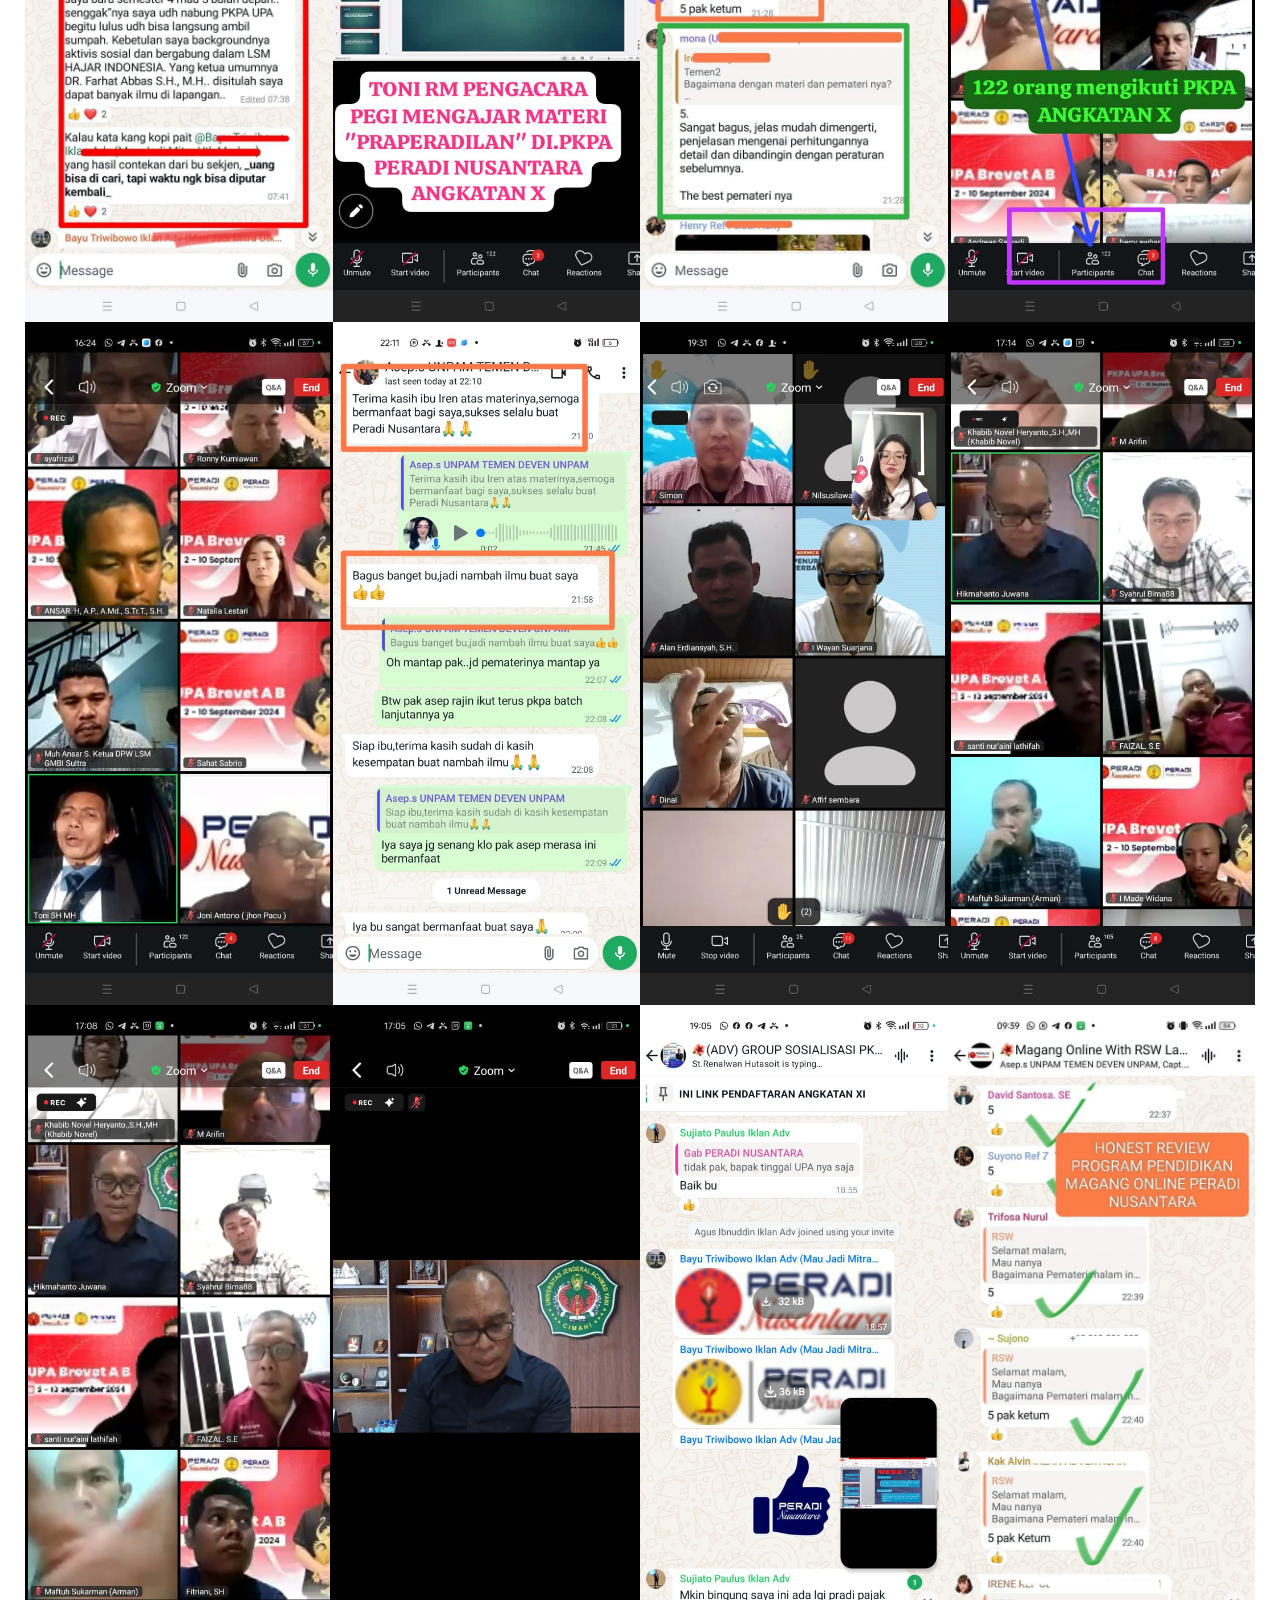
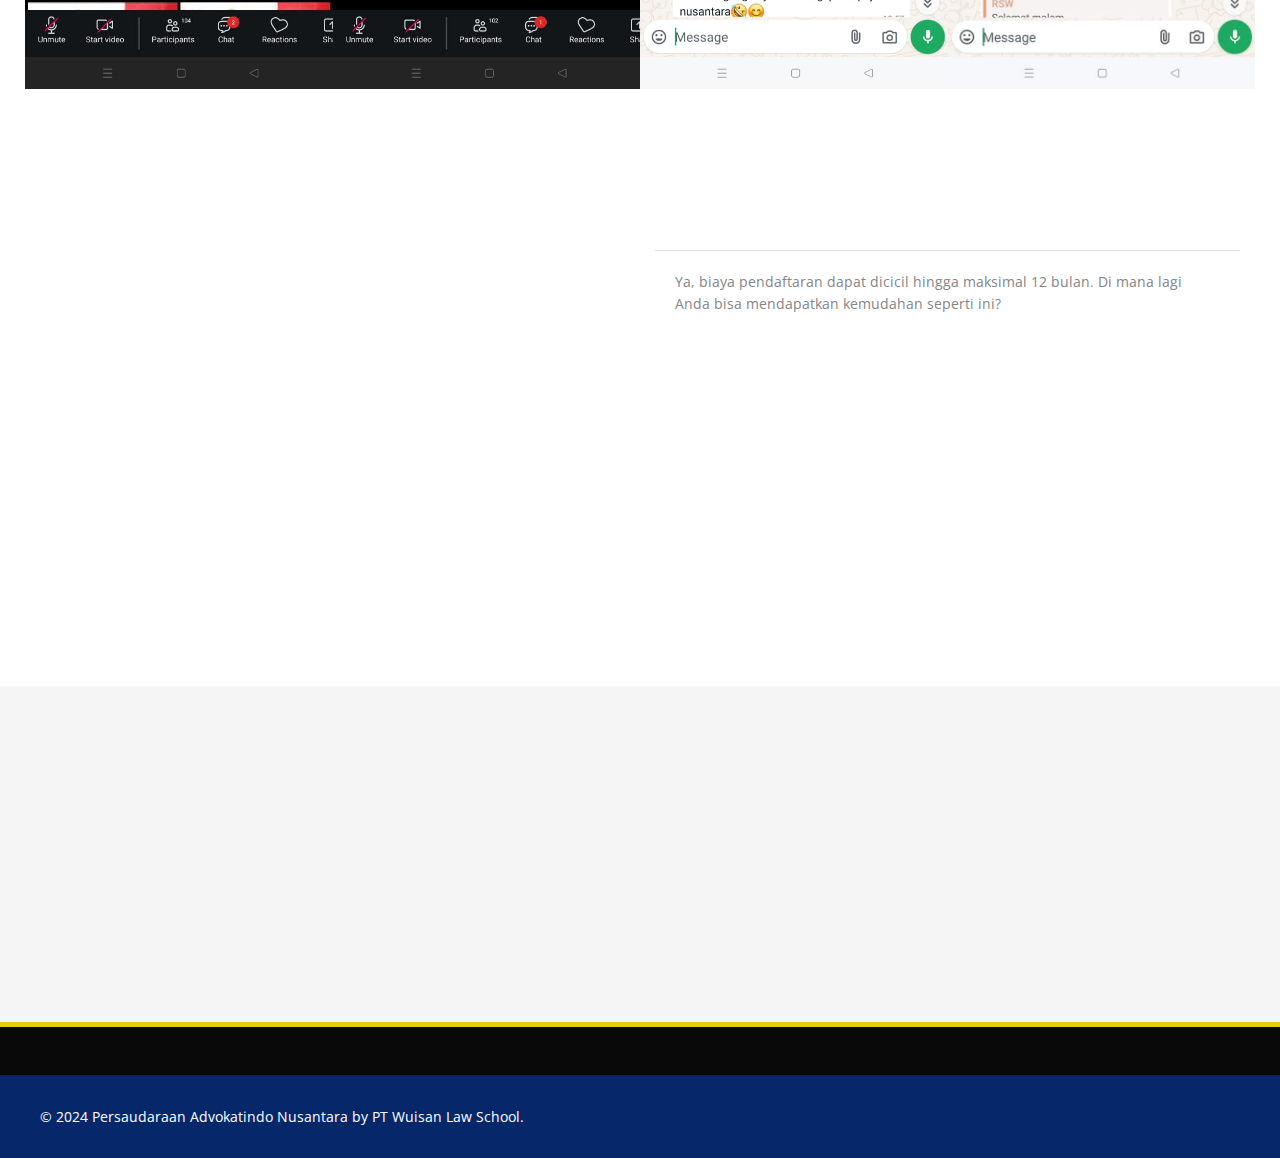
==== commit 54fd8c39: "update" ====
--- a/index.html
+++ b/index.html
@@ -892,7 +892,8 @@
         <div class="row">
           <div class="col-sm-6">
             &copy; 2024
-            <a target="_blank" title="Persaudaraan Advokatindo Nusantara">Persaudaraan Advokatindo Nusantara</a>. All Rights Reserved.
+            <a target="_blank" title="Persaudaraan Advokatindo Nusantara">Persaudaraan Advokatindo Nusantara</a>
+            by PT Wuisan Law School.
           </div>
           <!-- 
                     All links in the footer should remain intact. 
